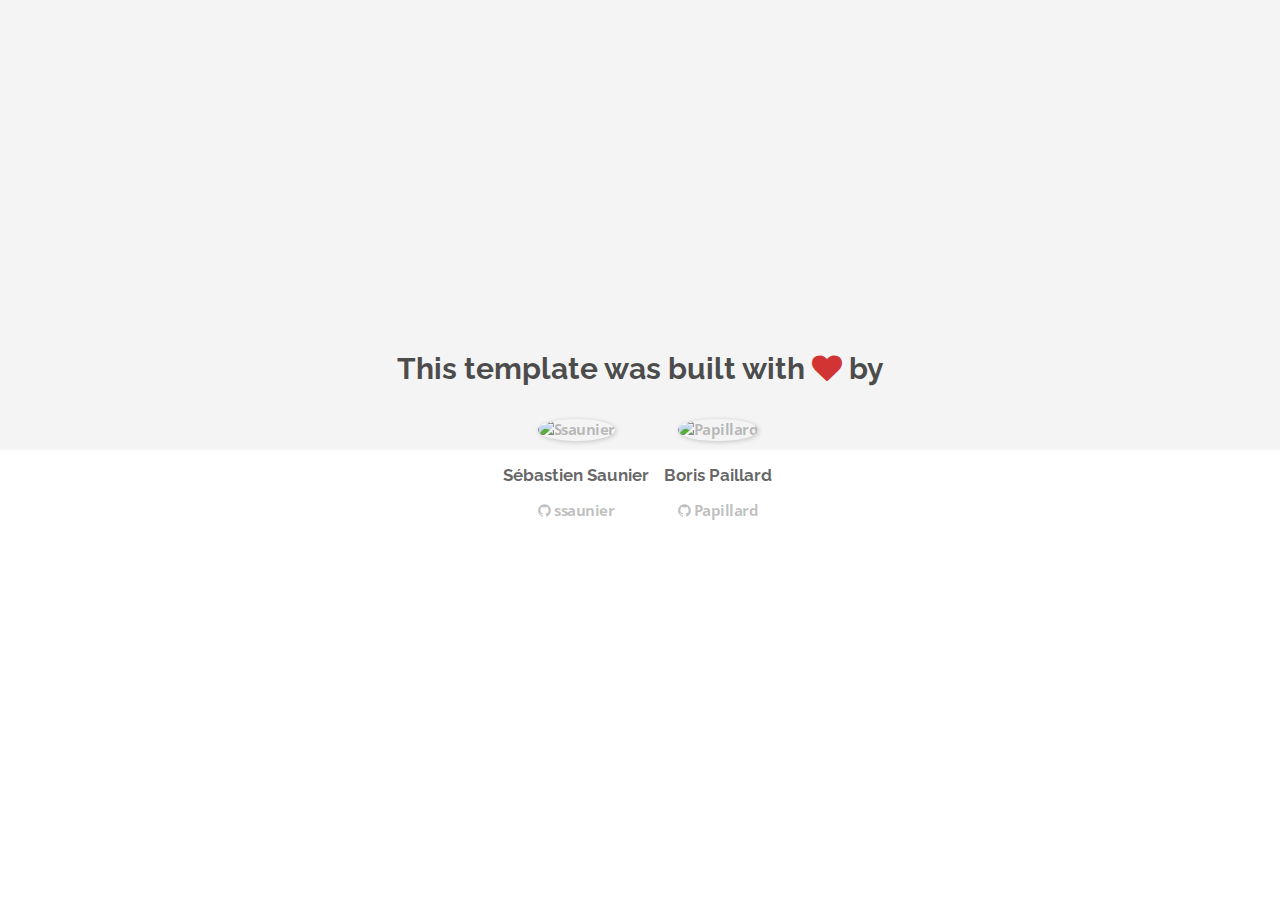
==== about.html @ d3c5d532 "Automated commit at 2018-03-19 11:00:25 UTC by middleman-deploy 2.0.0-alpha" ====
<!doctype html>
<html>
  <head>
    <meta charset="utf-8">
    <meta http-equiv="x-ua-compatible" content="ie=edge">
    <meta name="viewport"
          content="width=device-width, initial-scale=1, shrink-to-fit=no">
    <!-- Use the title from a page's frontmatter if it has one -->
    <title>Le Wagon - Middleman - About</title>
    <link href="stylesheets/application-3c48b980.css" rel="stylesheet" />
    <script src="javascripts/application-93de88c9.js"></script>
    <link href="images/favicon-f15af148.png" rel="icon" type="image/png" />
  </head>
  <body>
    <div id="about">
  <div class="about-content">
    <h1>This template was built with <i class="fa fa-heart"></i> by</h1>
    <ul class="list-inline">
        <li>
<a href="https://kitt.lewagon.com/alumni/ssaunier" target="_blank">            <img src="https://kitt.lewagon.com/placeholder/users/ssaunier" class="img-circle" alt="Ssaunier" />
</a>          <h2>Sébastien Saunier</h2>
          <p>
<a href="https://github.com/ssaunier" target="_blank">              <i class="fa fa-github"></i> ssaunier
</a>          </p>
        </li>
        <li>
<a href="https://kitt.lewagon.com/alumni/Papillard" target="_blank">            <img src="https://kitt.lewagon.com/placeholder/users/Papillard" class="img-circle" alt="Papillard" />
</a>          <h2>Boris Paillard</h2>
          <p>
<a href="https://github.com/Papillard" target="_blank">              <i class="fa fa-github"></i> Papillard
</a>          </p>
        </li>
    </ul>
  </div>
</div>

  </body>
</html>
---- stylesheets/application-3c48b980.css ----
@import url("https://fonts.googleapis.com/css?family=Open+Sans:400,300,700|Raleway:400,100,300,700,500");/*!
 * Bootstrap v3.3.7 (http://getbootstrap.com)
 * Copyright 2011-2016 Twitter, Inc.
 * Licensed under MIT (https://github.com/twbs/bootstrap/blob/master/LICENSE)
 *//*! normalize.css v3.0.3 | MIT License | github.com/necolas/normalize.css */html{font-family:sans-serif;-ms-text-size-adjust:100%;-webkit-text-size-adjust:100%}body{margin:0}article,aside,details,figcaption,figure,footer,header,hgroup,main,menu,nav,section,summary{display:block}audio,canvas,progress,video{display:inline-block;vertical-align:baseline}audio:not([controls]){display:none;height:0}[hidden],template{display:none}a{background-color:transparent}a:active,a:hover{outline:0}abbr[title]{border-bottom:1px dotted}b,strong{font-weight:bold}dfn{font-style:italic}h1{font-size:2em;margin:0.67em 0}mark{background:#ff0;color:#000}small{font-size:80%}sub,sup{font-size:75%;line-height:0;position:relative;vertical-align:baseline}sup{top:-0.5em}sub{bottom:-0.25em}img{border:0}svg:not(:root){overflow:hidden}figure{margin:1em 40px}hr{-webkit-box-sizing:content-box;box-sizing:content-box;height:0}pre{overflow:auto}code,kbd,pre,samp{font-family:monospace, monospace;font-size:1em}button,input,optgroup,select,textarea{color:inherit;font:inherit;margin:0}button{overflow:visible}button,select{text-transform:none}button,html input[type="button"],input[type="reset"],input[type="submit"]{-webkit-appearance:button;cursor:pointer}button[disabled],html input[disabled]{cursor:default}button::-moz-focus-inner,input::-moz-focus-inner{border:0;padding:0}input{line-height:normal}input[type="checkbox"],input[type="radio"]{-webkit-box-sizing:border-box;box-sizing:border-box;padding:0}input[type="number"]::-webkit-inner-spin-button,input[type="number"]::-webkit-outer-spin-button{height:auto}input[type="search"]{-webkit-appearance:textfield;-webkit-box-sizing:content-box;box-sizing:content-box}input[type="search"]::-webkit-search-cancel-button,input[type="search"]::-webkit-search-decoration{-webkit-appearance:none}fieldset{border:1px solid #c0c0c0;margin:0 2px;padding:0.35em 0.625em 0.75em}legend{border:0;padding:0}textarea{overflow:auto}optgroup{font-weight:bold}table{border-collapse:collapse;border-spacing:0}td,th{padding:0}/*! Source: https://github.com/h5bp/html5-boilerplate/blob/master/src/css/main.css */@media print{*,*:before,*:after{background:transparent !important;color:#000 !important;-webkit-box-shadow:none !important;box-shadow:none !important;text-shadow:none !important}a,a:visited{text-decoration:underline}a[href]:after{content:" (" attr(href) ")"}abbr[title]:after{content:" (" attr(title) ")"}a[href^="#"]:after,a[href^="javascript:"]:after{content:""}pre,blockquote{border:1px solid #999;page-break-inside:avoid}thead{display:table-header-group}tr,img{page-break-inside:avoid}img{max-width:100% !important}p,h2,h3{orphans:3;widows:3}h2,h3{page-break-after:avoid}.navbar{display:none}.btn>.caret,.dropup>.btn>.caret{border-top-color:#000 !important}.label{border:1px solid #000}.table{border-collapse:collapse !important}.table td,.table th{background-color:#fff !important}.table-bordered th,.table-bordered td{border:1px solid #ddd !important}}@font-face{font-family:'Glyphicons Halflings';src:url("../assets/bootstrap/glyphicons-halflings-regular-86b6f62b.eot");src:url("../assets/bootstrap/glyphicons-halflings-regular-86b6f62b.eot?#iefix") format("embedded-opentype"),url("../assets/bootstrap/glyphicons-halflings-regular-ca35b697.woff2") format("woff2"),url("../assets/bootstrap/glyphicons-halflings-regular-278e49a8.woff") format("woff"),url("../assets/bootstrap/glyphicons-halflings-regular-44bc1850.ttf") format("truetype"),url("../assets/bootstrap/glyphicons-halflings-regular-de51a849.svg#glyphicons_halflingsregular") format("svg")}.glyphicon{position:relative;top:1px;display:inline-block;font-family:'Glyphicons Halflings';font-style:normal;font-weight:normal;line-height:1;-webkit-font-smoothing:antialiased;-moz-osx-font-smoothing:grayscale}.glyphicon-asterisk:before{content:"\002a"}.glyphicon-plus:before{content:"\002b"}.glyphicon-euro:before,.glyphicon-eur:before{content:"\20ac"}.glyphicon-minus:before{content:"\2212"}.glyphicon-cloud:before{content:"\2601"}.glyphicon-envelope:before{content:"\2709"}.glyphicon-pencil:before{content:"\270f"}.glyphicon-glass:before{content:"\e001"}.glyphicon-music:before{content:"\e002"}.glyphicon-search:before{content:"\e003"}.glyphicon-heart:before{content:"\e005"}.glyphicon-star:before{content:"\e006"}.glyphicon-star-empty:before{content:"\e007"}.glyphicon-user:before{content:"\e008"}.glyphicon-film:before{content:"\e009"}.glyphicon-th-large:before{content:"\e010"}.glyphicon-th:before{content:"\e011"}.glyphicon-th-list:before{content:"\e012"}.glyphicon-ok:before{content:"\e013"}.glyphicon-remove:before{content:"\e014"}.glyphicon-zoom-in:before{content:"\e015"}.glyphicon-zoom-out:before{content:"\e016"}.glyphicon-off:before{content:"\e017"}.glyphicon-signal:before{content:"\e018"}.glyphicon-cog:before{content:"\e019"}.glyphicon-trash:before{content:"\e020"}.glyphicon-home:before{content:"\e021"}.glyphicon-file:before{content:"\e022"}.glyphicon-time:before{content:"\e023"}.glyphicon-road:before{content:"\e024"}.glyphicon-download-alt:before{content:"\e025"}.glyphicon-download:before{content:"\e026"}.glyphicon-upload:before{content:"\e027"}.glyphicon-inbox:before{content:"\e028"}.glyphicon-play-circle:before{content:"\e029"}.glyphicon-repeat:before{content:"\e030"}.glyphicon-refresh:before{content:"\e031"}.glyphicon-list-alt:before{content:"\e032"}.glyphicon-lock:before{content:"\e033"}.glyphicon-flag:before{content:"\e034"}.glyphicon-headphones:before{content:"\e035"}.glyphicon-volume-off:before{content:"\e036"}.glyphicon-volume-down:before{content:"\e037"}.glyphicon-volume-up:before{content:"\e038"}.glyphicon-qrcode:before{content:"\e039"}.glyphicon-barcode:before{content:"\e040"}.glyphicon-tag:before{content:"\e041"}.glyphicon-tags:before{content:"\e042"}.glyphicon-book:before{content:"\e043"}.glyphicon-bookmark:before{content:"\e044"}.glyphicon-print:before{content:"\e045"}.glyphicon-camera:before{content:"\e046"}.glyphicon-font:before{content:"\e047"}.glyphicon-bold:before{content:"\e048"}.glyphicon-italic:before{content:"\e049"}.glyphicon-text-height:before{content:"\e050"}.glyphicon-text-width:before{content:"\e051"}.glyphicon-align-left:before{content:"\e052"}.glyphicon-align-center:before{content:"\e053"}.glyphicon-align-right:before{content:"\e054"}.glyphicon-align-justify:before{content:"\e055"}.glyphicon-list:before{content:"\e056"}.glyphicon-indent-left:before{content:"\e057"}.glyphicon-indent-right:before{content:"\e058"}.glyphicon-facetime-video:before{content:"\e059"}.glyphicon-picture:before{content:"\e060"}.glyphicon-map-marker:before{content:"\e062"}.glyphicon-adjust:before{content:"\e063"}.glyphicon-tint:before{content:"\e064"}.glyphicon-edit:before{content:"\e065"}.glyphicon-share:before{content:"\e066"}.glyphicon-check:before{content:"\e067"}.glyphicon-move:before{content:"\e068"}.glyphicon-step-backward:before{content:"\e069"}.glyphicon-fast-backward:before{content:"\e070"}.glyphicon-backward:before{content:"\e071"}.glyphicon-play:before{content:"\e072"}.glyphicon-pause:before{content:"\e073"}.glyphicon-stop:before{content:"\e074"}.glyphicon-forward:before{content:"\e075"}.glyphicon-fast-forward:before{content:"\e076"}.glyphicon-step-forward:before{content:"\e077"}.glyphicon-eject:before{content:"\e078"}.glyphicon-chevron-left:before{content:"\e079"}.glyphicon-chevron-right:before{content:"\e080"}.glyphicon-plus-sign:before{content:"\e081"}.glyphicon-minus-sign:before{content:"\e082"}.glyphicon-remove-sign:before{content:"\e083"}.glyphicon-ok-sign:before{content:"\e084"}.glyphicon-question-sign:before{content:"\e085"}.glyphicon-info-sign:before{content:"\e086"}.glyphicon-screenshot:before{content:"\e087"}.glyphicon-remove-circle:before{content:"\e088"}.glyphicon-ok-circle:before{content:"\e089"}.glyphicon-ban-circle:before{content:"\e090"}.glyphicon-arrow-left:before{content:"\e091"}.glyphicon-arrow-right:before{content:"\e092"}.glyphicon-arrow-up:before{content:"\e093"}.glyphicon-arrow-down:before{content:"\e094"}.glyphicon-share-alt:before{content:"\e095"}.glyphicon-resize-full:before{content:"\e096"}.glyphicon-resize-small:before{content:"\e097"}.glyphicon-exclamation-sign:before{content:"\e101"}.glyphicon-gift:before{content:"\e102"}.glyphicon-leaf:before{content:"\e103"}.glyphicon-fire:before{content:"\e104"}.glyphicon-eye-open:before{content:"\e105"}.glyphicon-eye-close:before{content:"\e106"}.glyphicon-warning-sign:before{content:"\e107"}.glyphicon-plane:before{content:"\e108"}.glyphicon-calendar:before{content:"\e109"}.glyphicon-random:before{content:"\e110"}.glyphicon-comment:before{content:"\e111"}.glyphicon-magnet:before{content:"\e112"}.glyphicon-chevron-up:before{content:"\e113"}.glyphicon-chevron-down:before{content:"\e114"}.glyphicon-retweet:before{content:"\e115"}.glyphicon-shopping-cart:before{content:"\e116"}.glyphicon-folder-close:before{content:"\e117"}.glyphicon-folder-open:before{content:"\e118"}.glyphicon-resize-vertical:before{content:"\e119"}.glyphicon-resize-horizontal:before{content:"\e120"}.glyphicon-hdd:before{content:"\e121"}.glyphicon-bullhorn:before{content:"\e122"}.glyphicon-bell:before{content:"\e123"}.glyphicon-certificate:before{content:"\e124"}.glyphicon-thumbs-up:before{content:"\e125"}.glyphicon-thumbs-down:before{content:"\e126"}.glyphicon-hand-right:before{content:"\e127"}.glyphicon-hand-left:before{content:"\e128"}.glyphicon-hand-up:before{content:"\e129"}.glyphicon-hand-down:before{content:"\e130"}.glyphicon-circle-arrow-right:before{content:"\e131"}.glyphicon-circle-arrow-left:before{content:"\e132"}.glyphicon-circle-arrow-up:before{content:"\e133"}.glyphicon-circle-arrow-down:before{content:"\e134"}.glyphicon-globe:before{content:"\e135"}.glyphicon-wrench:before{content:"\e136"}.glyphicon-tasks:before{content:"\e137"}.glyphicon-filter:before{content:"\e138"}.glyphicon-briefcase:before{content:"\e139"}.glyphicon-fullscreen:before{content:"\e140"}.glyphicon-dashboard:before{content:"\e141"}.glyphicon-paperclip:before{content:"\e142"}.glyphicon-heart-empty:before{content:"\e143"}.glyphicon-link:before{content:"\e144"}.glyphicon-phone:before{content:"\e145"}.glyphicon-pushpin:before{content:"\e146"}.glyphicon-usd:before{content:"\e148"}.glyphicon-gbp:before{content:"\e149"}.glyphicon-sort:before{content:"\e150"}.glyphicon-sort-by-alphabet:before{content:"\e151"}.glyphicon-sort-by-alphabet-alt:before{content:"\e152"}.glyphicon-sort-by-order:before{content:"\e153"}.glyphicon-sort-by-order-alt:before{content:"\e154"}.glyphicon-sort-by-attributes:before{content:"\e155"}.glyphicon-sort-by-attributes-alt:before{content:"\e156"}.glyphicon-unchecked:before{content:"\e157"}.glyphicon-expand:before{content:"\e158"}.glyphicon-collapse-down:before{content:"\e159"}.glyphicon-collapse-up:before{content:"\e160"}.glyphicon-log-in:before{content:"\e161"}.glyphicon-flash:before{content:"\e162"}.glyphicon-log-out:before{content:"\e163"}.glyphicon-new-window:before{content:"\e164"}.glyphicon-record:before{content:"\e165"}.glyphicon-save:before{content:"\e166"}.glyphicon-open:before{content:"\e167"}.glyphicon-saved:before{content:"\e168"}.glyphicon-import:before{content:"\e169"}.glyphicon-export:before{content:"\e170"}.glyphicon-send:before{content:"\e171"}.glyphicon-floppy-disk:before{content:"\e172"}.glyphicon-floppy-saved:before{content:"\e173"}.glyphicon-floppy-remove:before{content:"\e174"}.glyphicon-floppy-save:before{content:"\e175"}.glyphicon-floppy-open:before{content:"\e176"}.glyphicon-credit-card:before{content:"\e177"}.glyphicon-transfer:before{content:"\e178"}.glyphicon-cutlery:before{content:"\e179"}.glyphicon-header:before{content:"\e180"}.glyphicon-compressed:before{content:"\e181"}.glyphicon-earphone:before{content:"\e182"}.glyphicon-phone-alt:before{content:"\e183"}.glyphicon-tower:before{content:"\e184"}.glyphicon-stats:before{content:"\e185"}.glyphicon-sd-video:before{content:"\e186"}.glyphicon-hd-video:before{content:"\e187"}.glyphicon-subtitles:before{content:"\e188"}.glyphicon-sound-stereo:before{content:"\e189"}.glyphicon-sound-dolby:before{content:"\e190"}.glyphicon-sound-5-1:before{content:"\e191"}.glyphicon-sound-6-1:before{content:"\e192"}.glyphicon-sound-7-1:before{content:"\e193"}.glyphicon-copyright-mark:before{content:"\e194"}.glyphicon-registration-mark:before{content:"\e195"}.glyphicon-cloud-download:before{content:"\e197"}.glyphicon-cloud-upload:before{content:"\e198"}.glyphicon-tree-conifer:before{content:"\e199"}.glyphicon-tree-deciduous:before{content:"\e200"}.glyphicon-cd:before{content:"\e201"}.glyphicon-save-file:before{content:"\e202"}.glyphicon-open-file:before{content:"\e203"}.glyphicon-level-up:before{content:"\e204"}.glyphicon-copy:before{content:"\e205"}.glyphicon-paste:before{content:"\e206"}.glyphicon-alert:before{content:"\e209"}.glyphicon-equalizer:before{content:"\e210"}.glyphicon-king:before{content:"\e211"}.glyphicon-queen:before{content:"\e212"}.glyphicon-pawn:before{content:"\e213"}.glyphicon-bishop:before{content:"\e214"}.glyphicon-knight:before{content:"\e215"}.glyphicon-baby-formula:before{content:"\e216"}.glyphicon-tent:before{content:"\26fa"}.glyphicon-blackboard:before{content:"\e218"}.glyphicon-bed:before{content:"\e219"}.glyphicon-apple:before{content:"\f8ff"}.glyphicon-erase:before{content:"\e221"}.glyphicon-hourglass:before{content:"\231b"}.glyphicon-lamp:before{content:"\e223"}.glyphicon-duplicate:before{content:"\e224"}.glyphicon-piggy-bank:before{content:"\e225"}.glyphicon-scissors:before{content:"\e226"}.glyphicon-bitcoin:before{content:"\e227"}.glyphicon-btc:before{content:"\e227"}.glyphicon-xbt:before{content:"\e227"}.glyphicon-yen:before{content:"\00a5"}.glyphicon-jpy:before{content:"\00a5"}.glyphicon-ruble:before{content:"\20bd"}.glyphicon-rub:before{content:"\20bd"}.glyphicon-scale:before{content:"\e230"}.glyphicon-ice-lolly:before{content:"\e231"}.glyphicon-ice-lolly-tasted:before{content:"\e232"}.glyphicon-education:before{content:"\e233"}.glyphicon-option-horizontal:before{content:"\e234"}.glyphicon-option-vertical:before{content:"\e235"}.glyphicon-menu-hamburger:before{content:"\e236"}.glyphicon-modal-window:before{content:"\e237"}.glyphicon-oil:before{content:"\e238"}.glyphicon-grain:before{content:"\e239"}.glyphicon-sunglasses:before{content:"\e240"}.glyphicon-text-size:before{content:"\e241"}.glyphicon-text-color:before{content:"\e242"}.glyphicon-text-background:before{content:"\e243"}.glyphicon-object-align-top:before{content:"\e244"}.glyphicon-object-align-bottom:before{content:"\e245"}.glyphicon-object-align-horizontal:before{content:"\e246"}.glyphicon-object-align-left:before{content:"\e247"}.glyphicon-object-align-vertical:before{content:"\e248"}.glyphicon-object-align-right:before{content:"\e249"}.glyphicon-triangle-right:before{content:"\e250"}.glyphicon-triangle-left:before{content:"\e251"}.glyphicon-triangle-bottom:before{content:"\e252"}.glyphicon-triangle-top:before{content:"\e253"}.glyphicon-console:before{content:"\e254"}.glyphicon-superscript:before{content:"\e255"}.glyphicon-subscript:before{content:"\e256"}.glyphicon-menu-left:before{content:"\e257"}.glyphicon-menu-right:before{content:"\e258"}.glyphicon-menu-down:before{content:"\e259"}.glyphicon-menu-up:before{content:"\e260"}*{-webkit-box-sizing:border-box;box-sizing:border-box}*:before,*:after{-webkit-box-sizing:border-box;box-sizing:border-box}html{font-size:10px;-webkit-tap-highlight-color:transparent}body{font-family:"Open Sans", "Helvetica", "sans-serif";font-size:18px;line-height:1.42857143;color:#333333;background-color:#F4F4F4}input,button,select,textarea{font-family:inherit;font-size:inherit;line-height:inherit}a{color:#469AE0;text-decoration:none}a:hover,a:focus{color:#1f74ba;text-decoration:underline}a:focus{outline:5px auto -webkit-focus-ring-color;outline-offset:-2px}figure{margin:0}img{vertical-align:middle}.img-responsive{display:block;max-width:100%;height:auto}.img-rounded{border-radius:2px}.img-thumbnail{padding:4px;line-height:1.42857143;background-color:#F4F4F4;border:1px solid #ddd;border-radius:2px;-webkit-transition:all 0.2s ease-in-out;transition:all 0.2s ease-in-out;display:inline-block;max-width:100%;height:auto}.img-circle{border-radius:50%}hr{margin-top:25px;margin-bottom:25px;border:0;border-top:1px solid #eeeeee}.sr-only{position:absolute;width:1px;height:1px;margin:-1px;padding:0;overflow:hidden;clip:rect(0, 0, 0, 0);border:0}.sr-only-focusable:active,.sr-only-focusable:focus{position:static;width:auto;height:auto;margin:0;overflow:visible;clip:auto}[role="button"]{cursor:pointer}h1,h2,h3,h4,h5,h6,.h1,.h2,.h3,.h4,.h5,.h6{font-family:"Raleway", "Helvetica", "sans-serif";font-weight:500;line-height:1.1;color:inherit}h1 small,h1 .small,h2 small,h2 .small,h3 small,h3 .small,h4 small,h4 .small,h5 small,h5 .small,h6 small,h6 .small,.h1 small,.h1 .small,.h2 small,.h2 .small,.h3 small,.h3 .small,.h4 small,.h4 .small,.h5 small,.h5 .small,.h6 small,.h6 .small{font-weight:normal;line-height:1;color:#777777}h1,.h1,h2,.h2,h3,.h3{margin-top:25px;margin-bottom:12.5px}h1 small,h1 .small,.h1 small,.h1 .small,h2 small,h2 .small,.h2 small,.h2 .small,h3 small,h3 .small,.h3 small,.h3 .small{font-size:65%}h4,.h4,h5,.h5,h6,.h6{margin-top:12.5px;margin-bottom:12.5px}h4 small,h4 .small,.h4 small,.h4 .small,h5 small,h5 .small,.h5 small,.h5 .small,h6 small,h6 .small,.h6 small,.h6 .small{font-size:75%}h1,.h1{font-size:46px}h2,.h2{font-size:38px}h3,.h3{font-size:31px}h4,.h4{font-size:23px}h5,.h5{font-size:18px}h6,.h6{font-size:16px}p{margin:0 0 12.5px}.lead{margin-bottom:25px;font-size:20px;font-weight:300;line-height:1.4}@media (min-width: 768px){.lead{font-size:27px}}small,.small{font-size:88%}mark,.mark{background-color:#fcf8e3;padding:.2em}.text-left{text-align:left}.text-right{text-align:right}.text-center{text-align:center}.text-justify{text-align:justify}.text-nowrap{white-space:nowrap}.text-lowercase{text-transform:lowercase}.text-uppercase,.initialism{text-transform:uppercase}.text-capitalize{text-transform:capitalize}.text-muted{color:#777777}.text-primary{color:#469AE0}a.text-primary:hover,a.text-primary:focus{color:#2381d0}.text-success{color:#3c763d}a.text-success:hover,a.text-success:focus{color:#2b542c}.text-info{color:#31708f}a.text-info:hover,a.text-info:focus{color:#245269}.text-warning{color:#8a6d3b}a.text-warning:hover,a.text-warning:focus{color:#66512c}.text-danger{color:#a94442}a.text-danger:hover,a.text-danger:focus{color:#843534}.bg-primary{color:#fff}.bg-primary{background-color:#469AE0}a.bg-primary:hover,a.bg-primary:focus{background-color:#2381d0}.bg-success{background-color:#dff0d8}a.bg-success:hover,a.bg-success:focus{background-color:#c1e2b3}.bg-info{background-color:#d9edf7}a.bg-info:hover,a.bg-info:focus{background-color:#afd9ee}.bg-warning{background-color:#fcf8e3}a.bg-warning:hover,a.bg-warning:focus{background-color:#f7ecb5}.bg-danger{background-color:#f2dede}a.bg-danger:hover,a.bg-danger:focus{background-color:#e4b9b9}.page-header{padding-bottom:11.5px;margin:50px 0 25px;border-bottom:1px solid #eeeeee}ul,ol{margin-top:0;margin-bottom:12.5px}ul ul,ul ol,ol ul,ol ol{margin-bottom:0}.list-unstyled{padding-left:0;list-style:none}.list-inline{padding-left:0;list-style:none;margin-left:-5px}.list-inline>li{display:inline-block;padding-left:5px;padding-right:5px}dl{margin-top:0;margin-bottom:25px}dt,dd{line-height:1.42857143}dt{font-weight:bold}dd{margin-left:0}.dl-horizontal dd:before,.dl-horizontal dd:after{content:" ";display:table}.dl-horizontal dd:after{clear:both}@media (min-width: 768px){.dl-horizontal dt{float:left;width:160px;clear:left;text-align:right;overflow:hidden;text-overflow:ellipsis;white-space:nowrap}.dl-horizontal dd{margin-left:180px}}abbr[title],abbr[data-original-title]{cursor:help;border-bottom:1px dotted #777777}.initialism{font-size:90%}blockquote{padding:12.5px 25px;margin:0 0 25px;font-size:22.5px;border-left:5px solid #eeeeee}blockquote p:last-child,blockquote ul:last-child,blockquote ol:last-child{margin-bottom:0}blockquote footer,blockquote small,blockquote .small{display:block;font-size:80%;line-height:1.42857143;color:#777777}blockquote footer:before,blockquote small:before,blockquote .small:before{content:'\2014 \00A0'}.blockquote-reverse,blockquote.pull-right{padding-right:15px;padding-left:0;border-right:5px solid #eeeeee;border-left:0;text-align:right}.blockquote-reverse footer:before,.blockquote-reverse small:before,.blockquote-reverse .small:before,blockquote.pull-right footer:before,blockquote.pull-right small:before,blockquote.pull-right .small:before{content:''}.blockquote-reverse footer:after,.blockquote-reverse small:after,.blockquote-reverse .small:after,blockquote.pull-right footer:after,blockquote.pull-right small:after,blockquote.pull-right .small:after{content:'\00A0 \2014'}address{margin-bottom:25px;font-style:normal;line-height:1.42857143}code,kbd,pre,samp{font-family:Menlo, Monaco, Consolas, "Courier New", monospace}code{padding:2px 4px;font-size:90%;color:#c7254e;background-color:#f9f2f4;border-radius:2px}kbd{padding:2px 4px;font-size:90%;color:#fff;background-color:#333;border-radius:2px;-webkit-box-shadow:inset 0 -1px 0 rgba(0,0,0,0.25);box-shadow:inset 0 -1px 0 rgba(0,0,0,0.25)}kbd kbd{padding:0;font-size:100%;font-weight:bold;-webkit-box-shadow:none;box-shadow:none}pre{display:block;padding:12px;margin:0 0 12.5px;font-size:17px;line-height:1.42857143;word-break:break-all;word-wrap:break-word;color:#333333;background-color:#f5f5f5;border:1px solid #ccc;border-radius:2px}pre code{padding:0;font-size:inherit;color:inherit;white-space:pre-wrap;background-color:transparent;border-radius:0}.pre-scrollable{max-height:340px;overflow-y:scroll}.container{margin-right:auto;margin-left:auto;padding-left:15px;padding-right:15px}.container:before,.container:after{content:" ";display:table}.container:after{clear:both}@media (min-width: 768px){.container{width:750px}}@media (min-width: 992px){.container{width:970px}}@media (min-width: 1200px){.container{width:1170px}}.container-fluid{margin-right:auto;margin-left:auto;padding-left:15px;padding-right:15px}.container-fluid:before,.container-fluid:after{content:" ";display:table}.container-fluid:after{clear:both}.row{margin-left:-15px;margin-right:-15px}.row:before,.row:after{content:" ";display:table}.row:after{clear:both}.col-xs-1,.col-sm-1,.col-md-1,.col-lg-1,.col-xs-2,.col-sm-2,.col-md-2,.col-lg-2,.col-xs-3,.col-sm-3,.col-md-3,.col-lg-3,.col-xs-4,.col-sm-4,.col-md-4,.col-lg-4,.col-xs-5,.col-sm-5,.col-md-5,.col-lg-5,.col-xs-6,.col-sm-6,.col-md-6,.col-lg-6,.col-xs-7,.col-sm-7,.col-md-7,.col-lg-7,.col-xs-8,.col-sm-8,.col-md-8,.col-lg-8,.col-xs-9,.col-sm-9,.col-md-9,.col-lg-9,.col-xs-10,.col-sm-10,.col-md-10,.col-lg-10,.col-xs-11,.col-sm-11,.col-md-11,.col-lg-11,.col-xs-12,.col-sm-12,.col-md-12,.col-lg-12{position:relative;min-height:1px;padding-left:15px;padding-right:15px}.col-xs-1,.col-xs-2,.col-xs-3,.col-xs-4,.col-xs-5,.col-xs-6,.col-xs-7,.col-xs-8,.col-xs-9,.col-xs-10,.col-xs-11,.col-xs-12{float:left}.col-xs-1{width:8.33333333%}.col-xs-2{width:16.66666667%}.col-xs-3{width:25%}.col-xs-4{width:33.33333333%}.col-xs-5{width:41.66666667%}.col-xs-6{width:50%}.col-xs-7{width:58.33333333%}.col-xs-8{width:66.66666667%}.col-xs-9{width:75%}.col-xs-10{width:83.33333333%}.col-xs-11{width:91.66666667%}.col-xs-12{width:100%}.col-xs-pull-0{right:auto}.col-xs-pull-1{right:8.33333333%}.col-xs-pull-2{right:16.66666667%}.col-xs-pull-3{right:25%}.col-xs-pull-4{right:33.33333333%}.col-xs-pull-5{right:41.66666667%}.col-xs-pull-6{right:50%}.col-xs-pull-7{right:58.33333333%}.col-xs-pull-8{right:66.66666667%}.col-xs-pull-9{right:75%}.col-xs-pull-10{right:83.33333333%}.col-xs-pull-11{right:91.66666667%}.col-xs-pull-12{right:100%}.col-xs-push-0{left:auto}.col-xs-push-1{left:8.33333333%}.col-xs-push-2{left:16.66666667%}.col-xs-push-3{left:25%}.col-xs-push-4{left:33.33333333%}.col-xs-push-5{left:41.66666667%}.col-xs-push-6{left:50%}.col-xs-push-7{left:58.33333333%}.col-xs-push-8{left:66.66666667%}.col-xs-push-9{left:75%}.col-xs-push-10{left:83.33333333%}.col-xs-push-11{left:91.66666667%}.col-xs-push-12{left:100%}.col-xs-offset-0{margin-left:0%}.col-xs-offset-1{margin-left:8.33333333%}.col-xs-offset-2{margin-left:16.66666667%}.col-xs-offset-3{margin-left:25%}.col-xs-offset-4{margin-left:33.33333333%}.col-xs-offset-5{margin-left:41.66666667%}.col-xs-offset-6{margin-left:50%}.col-xs-offset-7{margin-left:58.33333333%}.col-xs-offset-8{margin-left:66.66666667%}.col-xs-offset-9{margin-left:75%}.col-xs-offset-10{margin-left:83.33333333%}.col-xs-offset-11{margin-left:91.66666667%}.col-xs-offset-12{margin-left:100%}@media (min-width: 768px){.col-sm-1,.col-sm-2,.col-sm-3,.col-sm-4,.col-sm-5,.col-sm-6,.col-sm-7,.col-sm-8,.col-sm-9,.col-sm-10,.col-sm-11,.col-sm-12{float:left}.col-sm-1{width:8.33333333%}.col-sm-2{width:16.66666667%}.col-sm-3{width:25%}.col-sm-4{width:33.33333333%}.col-sm-5{width:41.66666667%}.col-sm-6{width:50%}.col-sm-7{width:58.33333333%}.col-sm-8{width:66.66666667%}.col-sm-9{width:75%}.col-sm-10{width:83.33333333%}.col-sm-11{width:91.66666667%}.col-sm-12{width:100%}.col-sm-pull-0{right:auto}.col-sm-pull-1{right:8.33333333%}.col-sm-pull-2{right:16.66666667%}.col-sm-pull-3{right:25%}.col-sm-pull-4{right:33.33333333%}.col-sm-pull-5{right:41.66666667%}.col-sm-pull-6{right:50%}.col-sm-pull-7{right:58.33333333%}.col-sm-pull-8{right:66.66666667%}.col-sm-pull-9{right:75%}.col-sm-pull-10{right:83.33333333%}.col-sm-pull-11{right:91.66666667%}.col-sm-pull-12{right:100%}.col-sm-push-0{left:auto}.col-sm-push-1{left:8.33333333%}.col-sm-push-2{left:16.66666667%}.col-sm-push-3{left:25%}.col-sm-push-4{left:33.33333333%}.col-sm-push-5{left:41.66666667%}.col-sm-push-6{left:50%}.col-sm-push-7{left:58.33333333%}.col-sm-push-8{left:66.66666667%}.col-sm-push-9{left:75%}.col-sm-push-10{left:83.33333333%}.col-sm-push-11{left:91.66666667%}.col-sm-push-12{left:100%}.col-sm-offset-0{margin-left:0%}.col-sm-offset-1{margin-left:8.33333333%}.col-sm-offset-2{margin-left:16.66666667%}.col-sm-offset-3{margin-left:25%}.col-sm-offset-4{margin-left:33.33333333%}.col-sm-offset-5{margin-left:41.66666667%}.col-sm-offset-6{margin-left:50%}.col-sm-offset-7{margin-left:58.33333333%}.col-sm-offset-8{margin-left:66.66666667%}.col-sm-offset-9{margin-left:75%}.col-sm-offset-10{margin-left:83.33333333%}.col-sm-offset-11{margin-left:91.66666667%}.col-sm-offset-12{margin-left:100%}}@media (min-width: 992px){.col-md-1,.col-md-2,.col-md-3,.col-md-4,.col-md-5,.col-md-6,.col-md-7,.col-md-8,.col-md-9,.col-md-10,.col-md-11,.col-md-12{float:left}.col-md-1{width:8.33333333%}.col-md-2{width:16.66666667%}.col-md-3{width:25%}.col-md-4{width:33.33333333%}.col-md-5{width:41.66666667%}.col-md-6{width:50%}.col-md-7{width:58.33333333%}.col-md-8{width:66.66666667%}.col-md-9{width:75%}.col-md-10{width:83.33333333%}.col-md-11{width:91.66666667%}.col-md-12{width:100%}.col-md-pull-0{right:auto}.col-md-pull-1{right:8.33333333%}.col-md-pull-2{right:16.66666667%}.col-md-pull-3{right:25%}.col-md-pull-4{right:33.33333333%}.col-md-pull-5{right:41.66666667%}.col-md-pull-6{right:50%}.col-md-pull-7{right:58.33333333%}.col-md-pull-8{right:66.66666667%}.col-md-pull-9{right:75%}.col-md-pull-10{right:83.33333333%}.col-md-pull-11{right:91.66666667%}.col-md-pull-12{right:100%}.col-md-push-0{left:auto}.col-md-push-1{left:8.33333333%}.col-md-push-2{left:16.66666667%}.col-md-push-3{left:25%}.col-md-push-4{left:33.33333333%}.col-md-push-5{left:41.66666667%}.col-md-push-6{left:50%}.col-md-push-7{left:58.33333333%}.col-md-push-8{left:66.66666667%}.col-md-push-9{left:75%}.col-md-push-10{left:83.33333333%}.col-md-push-11{left:91.66666667%}.col-md-push-12{left:100%}.col-md-offset-0{margin-left:0%}.col-md-offset-1{margin-left:8.33333333%}.col-md-offset-2{margin-left:16.66666667%}.col-md-offset-3{margin-left:25%}.col-md-offset-4{margin-left:33.33333333%}.col-md-offset-5{margin-left:41.66666667%}.col-md-offset-6{margin-left:50%}.col-md-offset-7{margin-left:58.33333333%}.col-md-offset-8{margin-left:66.66666667%}.col-md-offset-9{margin-left:75%}.col-md-offset-10{margin-left:83.33333333%}.col-md-offset-11{margin-left:91.66666667%}.col-md-offset-12{margin-left:100%}}@media (min-width: 1200px){.col-lg-1,.col-lg-2,.col-lg-3,.col-lg-4,.col-lg-5,.col-lg-6,.col-lg-7,.col-lg-8,.col-lg-9,.col-lg-10,.col-lg-11,.col-lg-12{float:left}.col-lg-1{width:8.33333333%}.col-lg-2{width:16.66666667%}.col-lg-3{width:25%}.col-lg-4{width:33.33333333%}.col-lg-5{width:41.66666667%}.col-lg-6{width:50%}.col-lg-7{width:58.33333333%}.col-lg-8{width:66.66666667%}.col-lg-9{width:75%}.col-lg-10{width:83.33333333%}.col-lg-11{width:91.66666667%}.col-lg-12{width:100%}.col-lg-pull-0{right:auto}.col-lg-pull-1{right:8.33333333%}.col-lg-pull-2{right:16.66666667%}.col-lg-pull-3{right:25%}.col-lg-pull-4{right:33.33333333%}.col-lg-pull-5{right:41.66666667%}.col-lg-pull-6{right:50%}.col-lg-pull-7{right:58.33333333%}.col-lg-pull-8{right:66.66666667%}.col-lg-pull-9{right:75%}.col-lg-pull-10{right:83.33333333%}.col-lg-pull-11{right:91.66666667%}.col-lg-pull-12{right:100%}.col-lg-push-0{left:auto}.col-lg-push-1{left:8.33333333%}.col-lg-push-2{left:16.66666667%}.col-lg-push-3{left:25%}.col-lg-push-4{left:33.33333333%}.col-lg-push-5{left:41.66666667%}.col-lg-push-6{left:50%}.col-lg-push-7{left:58.33333333%}.col-lg-push-8{left:66.66666667%}.col-lg-push-9{left:75%}.col-lg-push-10{left:83.33333333%}.col-lg-push-11{left:91.66666667%}.col-lg-push-12{left:100%}.col-lg-offset-0{margin-left:0%}.col-lg-offset-1{margin-left:8.33333333%}.col-lg-offset-2{margin-left:16.66666667%}.col-lg-offset-3{margin-left:25%}.col-lg-offset-4{margin-left:33.33333333%}.col-lg-offset-5{margin-left:41.66666667%}.col-lg-offset-6{margin-left:50%}.col-lg-offset-7{margin-left:58.33333333%}.col-lg-offset-8{margin-left:66.66666667%}.col-lg-offset-9{margin-left:75%}.col-lg-offset-10{margin-left:83.33333333%}.col-lg-offset-11{margin-left:91.66666667%}.col-lg-offset-12{margin-left:100%}}table{background-color:transparent}caption{padding-top:8px;padding-bottom:8px;color:#777777;text-align:left}th{text-align:left}.table{width:100%;max-width:100%;margin-bottom:25px}.table>thead>tr>th,.table>thead>tr>td,.table>tbody>tr>th,.table>tbody>tr>td,.table>tfoot>tr>th,.table>tfoot>tr>td{padding:8px;line-height:1.42857143;vertical-align:top;border-top:1px solid #ddd}.table>thead>tr>th{vertical-align:bottom;border-bottom:2px solid #ddd}.table>caption+thead>tr:first-child>th,.table>caption+thead>tr:first-child>td,.table>colgroup+thead>tr:first-child>th,.table>colgroup+thead>tr:first-child>td,.table>thead:first-child>tr:first-child>th,.table>thead:first-child>tr:first-child>td{border-top:0}.table>tbody+tbody{border-top:2px solid #ddd}.table .table{background-color:#F4F4F4}.table-condensed>thead>tr>th,.table-condensed>thead>tr>td,.table-condensed>tbody>tr>th,.table-condensed>tbody>tr>td,.table-condensed>tfoot>tr>th,.table-condensed>tfoot>tr>td{padding:5px}.table-bordered{border:1px solid #ddd}.table-bordered>thead>tr>th,.table-bordered>thead>tr>td,.table-bordered>tbody>tr>th,.table-bordered>tbody>tr>td,.table-bordered>tfoot>tr>th,.table-bordered>tfoot>tr>td{border:1px solid #ddd}.table-bordered>thead>tr>th,.table-bordered>thead>tr>td{border-bottom-width:2px}.table-striped>tbody>tr:nth-of-type(odd){background-color:#f9f9f9}.table-hover>tbody>tr:hover{background-color:#f5f5f5}table col[class*="col-"]{position:static;float:none;display:table-column}table td[class*="col-"],table th[class*="col-"]{position:static;float:none;display:table-cell}.table>thead>tr>td.active,.table>thead>tr>th.active,.table>thead>tr.active>td,.table>thead>tr.active>th,.table>tbody>tr>td.active,.table>tbody>tr>th.active,.table>tbody>tr.active>td,.table>tbody>tr.active>th,.table>tfoot>tr>td.active,.table>tfoot>tr>th.active,.table>tfoot>tr.active>td,.table>tfoot>tr.active>th{background-color:#f5f5f5}.table-hover>tbody>tr>td.active:hover,.table-hover>tbody>tr>th.active:hover,.table-hover>tbody>tr.active:hover>td,.table-hover>tbody>tr:hover>.active,.table-hover>tbody>tr.active:hover>th{background-color:#e8e8e8}.table>thead>tr>td.success,.table>thead>tr>th.success,.table>thead>tr.success>td,.table>thead>tr.success>th,.table>tbody>tr>td.success,.table>tbody>tr>th.success,.table>tbody>tr.success>td,.table>tbody>tr.success>th,.table>tfoot>tr>td.success,.table>tfoot>tr>th.success,.table>tfoot>tr.success>td,.table>tfoot>tr.success>th{background-color:#dff0d8}.table-hover>tbody>tr>td.success:hover,.table-hover>tbody>tr>th.success:hover,.table-hover>tbody>tr.success:hover>td,.table-hover>tbody>tr:hover>.success,.table-hover>tbody>tr.success:hover>th{background-color:#d0e9c6}.table>thead>tr>td.info,.table>thead>tr>th.info,.table>thead>tr.info>td,.table>thead>tr.info>th,.table>tbody>tr>td.info,.table>tbody>tr>th.info,.table>tbody>tr.info>td,.table>tbody>tr.info>th,.table>tfoot>tr>td.info,.table>tfoot>tr>th.info,.table>tfoot>tr.info>td,.table>tfoot>tr.info>th{background-color:#d9edf7}.table-hover>tbody>tr>td.info:hover,.table-hover>tbody>tr>th.info:hover,.table-hover>tbody>tr.info:hover>td,.table-hover>tbody>tr:hover>.info,.table-hover>tbody>tr.info:hover>th{background-color:#c4e3f3}.table>thead>tr>td.warning,.table>thead>tr>th.warning,.table>thead>tr.warning>td,.table>thead>tr.warning>th,.table>tbody>tr>td.warning,.table>tbody>tr>th.warning,.table>tbody>tr.warning>td,.table>tbody>tr.warning>th,.table>tfoot>tr>td.warning,.table>tfoot>tr>th.warning,.table>tfoot>tr.warning>td,.table>tfoot>tr.warning>th{background-color:#fcf8e3}.table-hover>tbody>tr>td.warning:hover,.table-hover>tbody>tr>th.warning:hover,.table-hover>tbody>tr.warning:hover>td,.table-hover>tbody>tr:hover>.warning,.table-hover>tbody>tr.warning:hover>th{background-color:#faf2cc}.table>thead>tr>td.danger,.table>thead>tr>th.danger,.table>thead>tr.danger>td,.table>thead>tr.danger>th,.table>tbody>tr>td.danger,.table>tbody>tr>th.danger,.table>tbody>tr.danger>td,.table>tbody>tr.danger>th,.table>tfoot>tr>td.danger,.table>tfoot>tr>th.danger,.table>tfoot>tr.danger>td,.table>tfoot>tr.danger>th{background-color:#f2dede}.table-hover>tbody>tr>td.danger:hover,.table-hover>tbody>tr>th.danger:hover,.table-hover>tbody>tr.danger:hover>td,.table-hover>tbody>tr:hover>.danger,.table-hover>tbody>tr.danger:hover>th{background-color:#ebcccc}.table-responsive{overflow-x:auto;min-height:0.01%}@media screen and (max-width: 767px){.table-responsive{width:100%;margin-bottom:18.75px;overflow-y:hidden;-ms-overflow-style:-ms-autohiding-scrollbar;border:1px solid #ddd}.table-responsive>.table{margin-bottom:0}.table-responsive>.table>thead>tr>th,.table-responsive>.table>thead>tr>td,.table-responsive>.table>tbody>tr>th,.table-responsive>.table>tbody>tr>td,.table-responsive>.table>tfoot>tr>th,.table-responsive>.table>tfoot>tr>td{white-space:nowrap}.table-responsive>.table-bordered{border:0}.table-responsive>.table-bordered>thead>tr>th:first-child,.table-responsive>.table-bordered>thead>tr>td:first-child,.table-responsive>.table-bordered>tbody>tr>th:first-child,.table-responsive>.table-bordered>tbody>tr>td:first-child,.table-responsive>.table-bordered>tfoot>tr>th:first-child,.table-responsive>.table-bordered>tfoot>tr>td:first-child{border-left:0}.table-responsive>.table-bordered>thead>tr>th:last-child,.table-responsive>.table-bordered>thead>tr>td:last-child,.table-responsive>.table-bordered>tbody>tr>th:last-child,.table-responsive>.table-bordered>tbody>tr>td:last-child,.table-responsive>.table-bordered>tfoot>tr>th:last-child,.table-responsive>.table-bordered>tfoot>tr>td:last-child{border-right:0}.table-responsive>.table-bordered>tbody>tr:last-child>th,.table-responsive>.table-bordered>tbody>tr:last-child>td,.table-responsive>.table-bordered>tfoot>tr:last-child>th,.table-responsive>.table-bordered>tfoot>tr:last-child>td{border-bottom:0}}fieldset{padding:0;margin:0;border:0;min-width:0}legend{display:block;width:100%;padding:0;margin-bottom:25px;font-size:27px;line-height:inherit;color:#333333;border:0;border-bottom:1px solid #e5e5e5}label{display:inline-block;max-width:100%;margin-bottom:5px;font-weight:bold}input[type="search"]{-webkit-box-sizing:border-box;box-sizing:border-box}input[type="radio"],input[type="checkbox"]{margin:4px 0 0;margin-top:1px \9;line-height:normal}input[type="file"]{display:block}input[type="range"]{display:block;width:100%}select[multiple],select[size]{height:auto}input[type="file"]:focus,input[type="radio"]:focus,input[type="checkbox"]:focus{outline:5px auto -webkit-focus-ring-color;outline-offset:-2px}output{display:block;padding-top:7px;font-size:18px;line-height:1.42857143;color:#000000}.form-control{display:block;width:100%;height:39px;padding:6px 12px;font-size:18px;line-height:1.42857143;color:#000000;background-color:#fff;background-image:none;border:1px solid #ccc;border-radius:2px;-webkit-box-shadow:inset 0 1px 1px rgba(0,0,0,0.075);box-shadow:inset 0 1px 1px rgba(0,0,0,0.075);-webkit-transition:border-color ease-in-out 0.15s, box-shadow ease-in-out 0.15s;-webkit-transition:border-color ease-in-out 0.15s, -webkit-box-shadow ease-in-out 0.15s;transition:border-color ease-in-out 0.15s, -webkit-box-shadow ease-in-out 0.15s;transition:border-color ease-in-out 0.15s, box-shadow ease-in-out 0.15s;transition:border-color ease-in-out 0.15s, box-shadow ease-in-out 0.15s, -webkit-box-shadow ease-in-out 0.15s}.form-control:focus{border-color:#66afe9;outline:0;-webkit-box-shadow:inset 0 1px 1px rgba(0,0,0,0.075),0 0 8px rgba(102,175,233,0.6);box-shadow:inset 0 1px 1px rgba(0,0,0,0.075),0 0 8px rgba(102,175,233,0.6)}.form-control::-moz-placeholder{color:#999;opacity:1}.form-control:-ms-input-placeholder{color:#999}.form-control::-webkit-input-placeholder{color:#999}.form-control::-ms-expand{border:0;background-color:transparent}.form-control[disabled],.form-control[readonly],fieldset[disabled] .form-control{background-color:#eeeeee;opacity:1}.form-control[disabled],fieldset[disabled] .form-control{cursor:not-allowed}textarea.form-control{height:auto}input[type="search"]{-webkit-appearance:none}@media screen and (-webkit-min-device-pixel-ratio: 0){input[type="date"].form-control,input[type="time"].form-control,input[type="datetime-local"].form-control,input[type="month"].form-control{line-height:39px}input[type="date"].input-sm,.input-group-sm>input[type="date"].form-control,.input-group-sm>input[type="date"].input-group-addon,.input-group-sm>.input-group-btn>input[type="date"].btn,.input-group-sm input[type="date"],input[type="time"].input-sm,.input-group-sm>input[type="time"].form-control,.input-group-sm>input[type="time"].input-group-addon,.input-group-sm>.input-group-btn>input[type="time"].btn,.input-group-sm input[type="time"],input[type="datetime-local"].input-sm,.input-group-sm>input[type="datetime-local"].form-control,.input-group-sm>input[type="datetime-local"].input-group-addon,.input-group-sm>.input-group-btn>input[type="datetime-local"].btn,.input-group-sm input[type="datetime-local"],input[type="month"].input-sm,.input-group-sm>input[type="month"].form-control,.input-group-sm>input[type="month"].input-group-addon,.input-group-sm>.input-group-btn>input[type="month"].btn,.input-group-sm input[type="month"]{line-height:36px}input[type="date"].input-lg,.input-group-lg>input[type="date"].form-control,.input-group-lg>input[type="date"].input-group-addon,.input-group-lg>.input-group-btn>input[type="date"].btn,.input-group-lg input[type="date"],input[type="time"].input-lg,.input-group-lg>input[type="time"].form-control,.input-group-lg>input[type="time"].input-group-addon,.input-group-lg>.input-group-btn>input[type="time"].btn,.input-group-lg input[type="time"],input[type="datetime-local"].input-lg,.input-group-lg>input[type="datetime-local"].form-control,.input-group-lg>input[type="datetime-local"].input-group-addon,.input-group-lg>.input-group-btn>input[type="datetime-local"].btn,.input-group-lg input[type="datetime-local"],input[type="month"].input-lg,.input-group-lg>input[type="month"].form-control,.input-group-lg>input[type="month"].input-group-addon,.input-group-lg>.input-group-btn>input[type="month"].btn,.input-group-lg input[type="month"]{line-height:53px}}.form-group{margin-bottom:15px}.radio,.checkbox{position:relative;display:block;margin-top:10px;margin-bottom:10px}.radio label,.checkbox label{min-height:25px;padding-left:20px;margin-bottom:0;font-weight:normal;cursor:pointer}.radio input[type="radio"],.radio-inline input[type="radio"],.checkbox input[type="checkbox"],.checkbox-inline input[type="checkbox"]{position:absolute;margin-left:-20px;margin-top:4px \9}.radio+.radio,.checkbox+.checkbox{margin-top:-5px}.radio-inline,.checkbox-inline{position:relative;display:inline-block;padding-left:20px;margin-bottom:0;vertical-align:middle;font-weight:normal;cursor:pointer}.radio-inline+.radio-inline,.checkbox-inline+.checkbox-inline{margin-top:0;margin-left:10px}input[type="radio"][disabled],input[type="radio"].disabled,fieldset[disabled] input[type="radio"],input[type="checkbox"][disabled],input[type="checkbox"].disabled,fieldset[disabled] input[type="checkbox"]{cursor:not-allowed}.radio-inline.disabled,fieldset[disabled] .radio-inline,.checkbox-inline.disabled,fieldset[disabled] .checkbox-inline{cursor:not-allowed}.radio.disabled label,fieldset[disabled] .radio label,.checkbox.disabled label,fieldset[disabled] .checkbox label{cursor:not-allowed}.form-control-static{padding-top:7px;padding-bottom:7px;margin-bottom:0;min-height:43px}.form-control-static.input-lg,.input-group-lg>.form-control-static.form-control,.input-group-lg>.form-control-static.input-group-addon,.input-group-lg>.input-group-btn>.form-control-static.btn,.form-control-static.input-sm,.input-group-sm>.form-control-static.form-control,.input-group-sm>.form-control-static.input-group-addon,.input-group-sm>.input-group-btn>.form-control-static.btn{padding-left:0;padding-right:0}.input-sm,.input-group-sm>.form-control,.input-group-sm>.input-group-addon,.input-group-sm>.input-group-btn>.btn{height:36px;padding:5px 10px;font-size:16px;line-height:1.5;border-radius:2px}select.input-sm,.input-group-sm>select.form-control,.input-group-sm>select.input-group-addon,.input-group-sm>.input-group-btn>select.btn{height:36px;line-height:36px}textarea.input-sm,.input-group-sm>textarea.form-control,.input-group-sm>textarea.input-group-addon,.input-group-sm>.input-group-btn>textarea.btn,select[multiple].input-sm,.input-group-sm>select[multiple].form-control,.input-group-sm>select[multiple].input-group-addon,.input-group-sm>.input-group-btn>select[multiple].btn{height:auto}.form-group-sm .form-control{height:36px;padding:5px 10px;font-size:16px;line-height:1.5;border-radius:2px}.form-group-sm select.form-control{height:36px;line-height:36px}.form-group-sm textarea.form-control,.form-group-sm select[multiple].form-control{height:auto}.form-group-sm .form-control-static{height:36px;min-height:41px;padding:6px 10px;font-size:16px;line-height:1.5}.input-lg,.input-group-lg>.form-control,.input-group-lg>.input-group-addon,.input-group-lg>.input-group-btn>.btn{height:53px;padding:10px 16px;font-size:23px;line-height:1.3333333;border-radius:2px}select.input-lg,.input-group-lg>select.form-control,.input-group-lg>select.input-group-addon,.input-group-lg>.input-group-btn>select.btn{height:53px;line-height:53px}textarea.input-lg,.input-group-lg>textarea.form-control,.input-group-lg>textarea.input-group-addon,.input-group-lg>.input-group-btn>textarea.btn,select[multiple].input-lg,.input-group-lg>select[multiple].form-control,.input-group-lg>select[multiple].input-group-addon,.input-group-lg>.input-group-btn>select[multiple].btn{height:auto}.form-group-lg .form-control{height:53px;padding:10px 16px;font-size:23px;line-height:1.3333333;border-radius:2px}.form-group-lg select.form-control{height:53px;line-height:53px}.form-group-lg textarea.form-control,.form-group-lg select[multiple].form-control{height:auto}.form-group-lg .form-control-static{height:53px;min-height:48px;padding:11px 16px;font-size:23px;line-height:1.3333333}.has-feedback{position:relative}.has-feedback .form-control{padding-right:48.75px}.form-control-feedback{position:absolute;top:0;right:0;z-index:2;display:block;width:39px;height:39px;line-height:39px;text-align:center;pointer-events:none}.input-lg+.form-control-feedback,.input-group-lg>.form-control+.form-control-feedback,.input-group-lg>.input-group-addon+.form-control-feedback,.input-group-lg>.input-group-btn>.btn+.form-control-feedback,.input-group-lg+.form-control-feedback,.form-group-lg .form-control+.form-control-feedback{width:53px;height:53px;line-height:53px}.input-sm+.form-control-feedback,.input-group-sm>.form-control+.form-control-feedback,.input-group-sm>.input-group-addon+.form-control-feedback,.input-group-sm>.input-group-btn>.btn+.form-control-feedback,.input-group-sm+.form-control-feedback,.form-group-sm .form-control+.form-control-feedback{width:36px;height:36px;line-height:36px}.has-success .help-block,.has-success .control-label,.has-success .radio,.has-success .checkbox,.has-success .radio-inline,.has-success .checkbox-inline,.has-success.radio label,.has-success.checkbox label,.has-success.radio-inline label,.has-success.checkbox-inline label{color:#3c763d}.has-success .form-control{border-color:#3c763d;-webkit-box-shadow:inset 0 1px 1px rgba(0,0,0,0.075);box-shadow:inset 0 1px 1px rgba(0,0,0,0.075)}.has-success .form-control:focus{border-color:#2b542c;-webkit-box-shadow:inset 0 1px 1px rgba(0,0,0,0.075),0 0 6px #67b168;box-shadow:inset 0 1px 1px rgba(0,0,0,0.075),0 0 6px #67b168}.has-success .input-group-addon{color:#3c763d;border-color:#3c763d;background-color:#dff0d8}.has-success .form-control-feedback{color:#3c763d}.has-warning .help-block,.has-warning .control-label,.has-warning .radio,.has-warning .checkbox,.has-warning .radio-inline,.has-warning .checkbox-inline,.has-warning.radio label,.has-warning.checkbox label,.has-warning.radio-inline label,.has-warning.checkbox-inline label{color:#8a6d3b}.has-warning .form-control{border-color:#8a6d3b;-webkit-box-shadow:inset 0 1px 1px rgba(0,0,0,0.075);box-shadow:inset 0 1px 1px rgba(0,0,0,0.075)}.has-warning .form-control:focus{border-color:#66512c;-webkit-box-shadow:inset 0 1px 1px rgba(0,0,0,0.075),0 0 6px #c0a16b;box-shadow:inset 0 1px 1px rgba(0,0,0,0.075),0 0 6px #c0a16b}.has-warning .input-group-addon{color:#8a6d3b;border-color:#8a6d3b;background-color:#fcf8e3}.has-warning .form-control-feedback{color:#8a6d3b}.has-error .help-block,.has-error .control-label,.has-error .radio,.has-error .checkbox,.has-error .radio-inline,.has-error .checkbox-inline,.has-error.radio label,.has-error.checkbox label,.has-error.radio-inline label,.has-error.checkbox-inline label{color:#a94442}.has-error .form-control{border-color:#a94442;-webkit-box-shadow:inset 0 1px 1px rgba(0,0,0,0.075);box-shadow:inset 0 1px 1px rgba(0,0,0,0.075)}.has-error .form-control:focus{border-color:#843534;-webkit-box-shadow:inset 0 1px 1px rgba(0,0,0,0.075),0 0 6px #ce8483;box-shadow:inset 0 1px 1px rgba(0,0,0,0.075),0 0 6px #ce8483}.has-error .input-group-addon{color:#a94442;border-color:#a94442;background-color:#f2dede}.has-error .form-control-feedback{color:#a94442}.has-feedback label ~ .form-control-feedback{top:30px}.has-feedback label.sr-only ~ .form-control-feedback{top:0}.help-block{display:block;margin-top:5px;margin-bottom:10px;color:#737373}@media (min-width: 768px){.form-inline .form-group{display:inline-block;margin-bottom:0;vertical-align:middle}.form-inline .form-control{display:inline-block;width:auto;vertical-align:middle}.form-inline .form-control-static{display:inline-block}.form-inline .input-group{display:inline-table;vertical-align:middle}.form-inline .input-group .input-group-addon,.form-inline .input-group .input-group-btn,.form-inline .input-group .form-control{width:auto}.form-inline .input-group>.form-control{width:100%}.form-inline .control-label{margin-bottom:0;vertical-align:middle}.form-inline .radio,.form-inline .checkbox{display:inline-block;margin-top:0;margin-bottom:0;vertical-align:middle}.form-inline .radio label,.form-inline .checkbox label{padding-left:0}.form-inline .radio input[type="radio"],.form-inline .checkbox input[type="checkbox"]{position:relative;margin-left:0}.form-inline .has-feedback .form-control-feedback{top:0}}.form-horizontal .radio,.form-horizontal .checkbox,.form-horizontal .radio-inline,.form-horizontal .checkbox-inline{margin-top:0;margin-bottom:0;padding-top:7px}.form-horizontal .radio,.form-horizontal .checkbox{min-height:32px}.form-horizontal .form-group{margin-left:-15px;margin-right:-15px}.form-horizontal .form-group:before,.form-horizontal .form-group:after{content:" ";display:table}.form-horizontal .form-group:after{clear:both}@media (min-width: 768px){.form-horizontal .control-label{text-align:right;margin-bottom:0;padding-top:7px}}.form-horizontal .has-feedback .form-control-feedback{right:15px}@media (min-width: 768px){.form-horizontal .form-group-lg .control-label{padding-top:11px;font-size:23px}}@media (min-width: 768px){.form-horizontal .form-group-sm .control-label{padding-top:6px;font-size:16px}}.btn{display:inline-block;margin-bottom:0;font-weight:normal;text-align:center;vertical-align:middle;-ms-touch-action:manipulation;touch-action:manipulation;cursor:pointer;background-image:none;border:1px solid transparent;white-space:nowrap;padding:6px 12px;font-size:18px;line-height:1.42857143;border-radius:2px;-webkit-user-select:none;-moz-user-select:none;-ms-user-select:none;user-select:none}.btn:focus,.btn.focus,.btn:active:focus,.btn:active.focus,.btn.active:focus,.btn.active.focus{outline:5px auto -webkit-focus-ring-color;outline-offset:-2px}.btn:hover,.btn:focus,.btn.focus{color:#333;text-decoration:none}.btn:active,.btn.active{outline:0;background-image:none;-webkit-box-shadow:inset 0 3px 5px rgba(0,0,0,0.125);box-shadow:inset 0 3px 5px rgba(0,0,0,0.125)}.btn.disabled,.btn[disabled],fieldset[disabled] .btn{cursor:not-allowed;opacity:0.65;filter:alpha(opacity=65);-webkit-box-shadow:none;box-shadow:none}a.btn.disabled,fieldset[disabled] a.btn{pointer-events:none}.btn-default{color:#333;background-color:#fff;border-color:#ccc}.btn-default:focus,.btn-default.focus{color:#333;background-color:#e6e6e6;border-color:#8c8c8c}.btn-default:hover{color:#333;background-color:#e6e6e6;border-color:#adadad}.btn-default:active,.btn-default.active,.open>.btn-default.dropdown-toggle{color:#333;background-color:#e6e6e6;border-color:#adadad}.btn-default:active:hover,.btn-default:active:focus,.btn-default:active.focus,.btn-default.active:hover,.btn-default.active:focus,.btn-default.active.focus,.open>.btn-default.dropdown-toggle:hover,.open>.btn-default.dropdown-toggle:focus,.open>.btn-default.dropdown-toggle.focus{color:#333;background-color:#d4d4d4;border-color:#8c8c8c}.btn-default:active,.btn-default.active,.open>.btn-default.dropdown-toggle{background-image:none}.btn-default.disabled:hover,.btn-default.disabled:focus,.btn-default.disabled.focus,.btn-default[disabled]:hover,.btn-default[disabled]:focus,.btn-default[disabled].focus,fieldset[disabled] .btn-default:hover,fieldset[disabled] .btn-default:focus,fieldset[disabled] .btn-default.focus{background-color:#fff;border-color:#ccc}.btn-default .badge{color:#fff;background-color:#333}.btn-primary{color:#fff;background-color:#469AE0;border-color:#308edc}.btn-primary:focus,.btn-primary.focus{color:#fff;background-color:#2381d0;border-color:#144b79}.btn-primary:hover{color:#fff;background-color:#2381d0;border-color:#1e6eb2}.btn-primary:active,.btn-primary.active,.open>.btn-primary.dropdown-toggle{color:#fff;background-color:#2381d0;border-color:#1e6eb2}.btn-primary:active:hover,.btn-primary:active:focus,.btn-primary:active.focus,.btn-primary.active:hover,.btn-primary.active:focus,.btn-primary.active.focus,.open>.btn-primary.dropdown-toggle:hover,.open>.btn-primary.dropdown-toggle:focus,.open>.btn-primary.dropdown-toggle.focus{color:#fff;background-color:#1e6eb2;border-color:#144b79}.btn-primary:active,.btn-primary.active,.open>.btn-primary.dropdown-toggle{background-image:none}.btn-primary.disabled:hover,.btn-primary.disabled:focus,.btn-primary.disabled.focus,.btn-primary[disabled]:hover,.btn-primary[disabled]:focus,.btn-primary[disabled].focus,fieldset[disabled] .btn-primary:hover,fieldset[disabled] .btn-primary:focus,fieldset[disabled] .btn-primary.focus{background-color:#469AE0;border-color:#308edc}.btn-primary .badge{color:#469AE0;background-color:#fff}.btn-success{color:#fff;background-color:#32B796;border-color:#2da386}.btn-success:focus,.btn-success.focus{color:#fff;background-color:#278f75;border-color:#113f34}.btn-success:hover{color:#fff;background-color:#278f75;border-color:#1f735e}.btn-success:active,.btn-success.active,.open>.btn-success.dropdown-toggle{color:#fff;background-color:#278f75;border-color:#1f735e}.btn-success:active:hover,.btn-success:active:focus,.btn-success:active.focus,.btn-success.active:hover,.btn-success.active:focus,.btn-success.active.focus,.open>.btn-success.dropdown-toggle:hover,.open>.btn-success.dropdown-toggle:focus,.open>.btn-success.dropdown-toggle.focus{color:#fff;background-color:#1f735e;border-color:#113f34}.btn-success:active,.btn-success.active,.open>.btn-success.dropdown-toggle{background-image:none}.btn-success.disabled:hover,.btn-success.disabled:focus,.btn-success.disabled.focus,.btn-success[disabled]:hover,.btn-success[disabled]:focus,.btn-success[disabled].focus,fieldset[disabled] .btn-success:hover,fieldset[disabled] .btn-success:focus,fieldset[disabled] .btn-success.focus{background-color:#32B796;border-color:#2da386}.btn-success .badge{color:#32B796;background-color:#fff}.btn-info{color:#fff;background-color:#FDB631;border-color:#fdad18}.btn-info:focus,.btn-info.focus{color:#fff;background-color:#f9a302;border-color:#946101}.btn-info:hover{color:#fff;background-color:#f9a302;border-color:#d58c02}.btn-info:active,.btn-info.active,.open>.btn-info.dropdown-toggle{color:#fff;background-color:#f9a302;border-color:#d58c02}.btn-info:active:hover,.btn-info:active:focus,.btn-info:active.focus,.btn-info.active:hover,.btn-info.active:focus,.btn-info.active.focus,.open>.btn-info.dropdown-toggle:hover,.open>.btn-info.dropdown-toggle:focus,.open>.btn-info.dropdown-toggle.focus{color:#fff;background-color:#d58c02;border-color:#946101}.btn-info:active,.btn-info.active,.open>.btn-info.dropdown-toggle{background-image:none}.btn-info.disabled:hover,.btn-info.disabled:focus,.btn-info.disabled.focus,.btn-info[disabled]:hover,.btn-info[disabled]:focus,.btn-info[disabled].focus,fieldset[disabled] .btn-info:hover,fieldset[disabled] .btn-info:focus,fieldset[disabled] .btn-info.focus{background-color:#FDB631;border-color:#fdad18}.btn-info .badge{color:#FDB631;background-color:#fff}.btn-warning{color:#fff;background-color:#E67E22;border-color:#d67118}.btn-warning:focus,.btn-warning.focus{color:#fff;background-color:#bf6516;border-color:#64350b}.btn-warning:hover{color:#fff;background-color:#bf6516;border-color:#9f5412}.btn-warning:active,.btn-warning.active,.open>.btn-warning.dropdown-toggle{color:#fff;background-color:#bf6516;border-color:#9f5412}.btn-warning:active:hover,.btn-warning:active:focus,.btn-warning:active.focus,.btn-warning.active:hover,.btn-warning.active:focus,.btn-warning.active.focus,.open>.btn-warning.dropdown-toggle:hover,.open>.btn-warning.dropdown-toggle:focus,.open>.btn-warning.dropdown-toggle.focus{color:#fff;background-color:#9f5412;border-color:#64350b}.btn-warning:active,.btn-warning.active,.open>.btn-warning.dropdown-toggle{background-image:none}.btn-warning.disabled:hover,.btn-warning.disabled:focus,.btn-warning.disabled.focus,.btn-warning[disabled]:hover,.btn-warning[disabled]:focus,.btn-warning[disabled].focus,fieldset[disabled] .btn-warning:hover,fieldset[disabled] .btn-warning:focus,fieldset[disabled] .btn-warning.focus{background-color:#E67E22;border-color:#d67118}.btn-warning .badge{color:#E67E22;background-color:#fff}.btn-danger{color:#fff;background-color:#EE5F5B;border-color:#ec4844}.btn-danger:focus,.btn-danger.focus{color:#fff;background-color:#e9322d;border-color:#9f1411}.btn-danger:hover{color:#fff;background-color:#e9322d;border-color:#dc1c17}.btn-danger:active,.btn-danger.active,.open>.btn-danger.dropdown-toggle{color:#fff;background-color:#e9322d;border-color:#dc1c17}.btn-danger:active:hover,.btn-danger:active:focus,.btn-danger:active.focus,.btn-danger.active:hover,.btn-danger.active:focus,.btn-danger.active.focus,.open>.btn-danger.dropdown-toggle:hover,.open>.btn-danger.dropdown-toggle:focus,.open>.btn-danger.dropdown-toggle.focus{color:#fff;background-color:#dc1c17;border-color:#9f1411}.btn-danger:active,.btn-danger.active,.open>.btn-danger.dropdown-toggle{background-image:none}.btn-danger.disabled:hover,.btn-danger.disabled:focus,.btn-danger.disabled.focus,.btn-danger[disabled]:hover,.btn-danger[disabled]:focus,.btn-danger[disabled].focus,fieldset[disabled] .btn-danger:hover,fieldset[disabled] .btn-danger:focus,fieldset[disabled] .btn-danger.focus{background-color:#EE5F5B;border-color:#ec4844}.btn-danger .badge{color:#EE5F5B;background-color:#fff}.btn-link{color:#469AE0;font-weight:normal;border-radius:0}.btn-link,.btn-link:active,.btn-link.active,.btn-link[disabled],fieldset[disabled] .btn-link{background-color:transparent;-webkit-box-shadow:none;box-shadow:none}.btn-link,.btn-link:hover,.btn-link:focus,.btn-link:active{border-color:transparent}.btn-link:hover,.btn-link:focus{color:#1f74ba;text-decoration:underline;background-color:transparent}.btn-link[disabled]:hover,.btn-link[disabled]:focus,fieldset[disabled] .btn-link:hover,fieldset[disabled] .btn-link:focus{color:#777777;text-decoration:none}.btn-lg,.btn-group-lg>.btn{padding:10px 16px;font-size:23px;line-height:1.3333333;border-radius:2px}.btn-sm,.btn-group-sm>.btn{padding:5px 10px;font-size:16px;line-height:1.5;border-radius:2px}.btn-xs,.btn-group-xs>.btn{padding:1px 5px;font-size:16px;line-height:1.5;border-radius:2px}.btn-block{display:block;width:100%}.btn-block+.btn-block{margin-top:5px}input[type="submit"].btn-block,input[type="reset"].btn-block,input[type="button"].btn-block{width:100%}.fade{opacity:0;-webkit-transition:opacity 0.15s linear;transition:opacity 0.15s linear}.fade.in{opacity:1}.collapse{display:none}.collapse.in{display:block}tr.collapse.in{display:table-row}tbody.collapse.in{display:table-row-group}.collapsing{position:relative;height:0;overflow:hidden;-webkit-transition-property:height, visibility;transition-property:height, visibility;-webkit-transition-duration:0.35s;transition-duration:0.35s;-webkit-transition-timing-function:ease;transition-timing-function:ease}.caret{display:inline-block;width:0;height:0;margin-left:2px;vertical-align:middle;border-top:4px dashed;border-top:4px solid \9;border-right:4px solid transparent;border-left:4px solid transparent}.dropup,.dropdown{position:relative}.dropdown-toggle:focus{outline:0}.dropdown-menu{position:absolute;top:100%;left:0;z-index:1000;display:none;float:left;min-width:160px;padding:5px 0;margin:2px 0 0;list-style:none;font-size:18px;text-align:left;background-color:#fff;border:1px solid #ccc;border:1px solid rgba(0,0,0,0.15);border-radius:2px;-webkit-box-shadow:0 6px 12px rgba(0,0,0,0.175);box-shadow:0 6px 12px rgba(0,0,0,0.175);background-clip:padding-box}.dropdown-menu.pull-right{right:0;left:auto}.dropdown-menu .divider{height:1px;margin:11.5px 0;overflow:hidden;background-color:#e5e5e5}.dropdown-menu>li>a{display:block;padding:3px 20px;clear:both;font-weight:normal;line-height:1.42857143;color:#333333;white-space:nowrap}.dropdown-menu>li>a:hover,.dropdown-menu>li>a:focus{text-decoration:none;color:#262626;background-color:#f5f5f5}.dropdown-menu>.active>a,.dropdown-menu>.active>a:hover,.dropdown-menu>.active>a:focus{color:#fff;text-decoration:none;outline:0;background-color:#469AE0}.dropdown-menu>.disabled>a,.dropdown-menu>.disabled>a:hover,.dropdown-menu>.disabled>a:focus{color:#777777}.dropdown-menu>.disabled>a:hover,.dropdown-menu>.disabled>a:focus{text-decoration:none;background-color:transparent;background-image:none;filter:progid:DXImageTransform.Microsoft.gradient(enabled = false);cursor:not-allowed}.open>.dropdown-menu{display:block}.open>a{outline:0}.dropdown-menu-right{left:auto;right:0}.dropdown-menu-left{left:0;right:auto}.dropdown-header{display:block;padding:3px 20px;font-size:16px;line-height:1.42857143;color:#777777;white-space:nowrap}.dropdown-backdrop{position:fixed;left:0;right:0;bottom:0;top:0;z-index:990}.pull-right>.dropdown-menu{right:0;left:auto}.dropup .caret,.navbar-fixed-bottom .dropdown .caret{border-top:0;border-bottom:4px dashed;border-bottom:4px solid \9;content:""}.dropup .dropdown-menu,.navbar-fixed-bottom .dropdown .dropdown-menu{top:auto;bottom:100%;margin-bottom:2px}@media (min-width: 768px){.navbar-right .dropdown-menu{right:0;left:auto}.navbar-right .dropdown-menu-left{left:0;right:auto}}.btn-group,.btn-group-vertical{position:relative;display:inline-block;vertical-align:middle}.btn-group>.btn,.btn-group-vertical>.btn{position:relative;float:left}.btn-group>.btn:hover,.btn-group>.btn:focus,.btn-group>.btn:active,.btn-group>.btn.active,.btn-group-vertical>.btn:hover,.btn-group-vertical>.btn:focus,.btn-group-vertical>.btn:active,.btn-group-vertical>.btn.active{z-index:2}.btn-group .btn+.btn,.btn-group .btn+.btn-group,.btn-group .btn-group+.btn,.btn-group .btn-group+.btn-group{margin-left:-1px}.btn-toolbar{margin-left:-5px}.btn-toolbar:before,.btn-toolbar:after{content:" ";display:table}.btn-toolbar:after{clear:both}.btn-toolbar .btn,.btn-toolbar .btn-group,.btn-toolbar .input-group{float:left}.btn-toolbar>.btn,.btn-toolbar>.btn-group,.btn-toolbar>.input-group{margin-left:5px}.btn-group>.btn:not(:first-child):not(:last-child):not(.dropdown-toggle){border-radius:0}.btn-group>.btn:first-child{margin-left:0}.btn-group>.btn:first-child:not(:last-child):not(.dropdown-toggle){border-bottom-right-radius:0;border-top-right-radius:0}.btn-group>.btn:last-child:not(:first-child),.btn-group>.dropdown-toggle:not(:first-child){border-bottom-left-radius:0;border-top-left-radius:0}.btn-group>.btn-group{float:left}.btn-group>.btn-group:not(:first-child):not(:last-child)>.btn{border-radius:0}.btn-group>.btn-group:first-child:not(:last-child)>.btn:last-child,.btn-group>.btn-group:first-child:not(:last-child)>.dropdown-toggle{border-bottom-right-radius:0;border-top-right-radius:0}.btn-group>.btn-group:last-child:not(:first-child)>.btn:first-child{border-bottom-left-radius:0;border-top-left-radius:0}.btn-group .dropdown-toggle:active,.btn-group.open .dropdown-toggle{outline:0}.btn-group>.btn+.dropdown-toggle{padding-left:8px;padding-right:8px}.btn-group>.btn-lg+.dropdown-toggle,.btn-group-lg.btn-group>.btn+.dropdown-toggle{padding-left:12px;padding-right:12px}.btn-group.open .dropdown-toggle{-webkit-box-shadow:inset 0 3px 5px rgba(0,0,0,0.125);box-shadow:inset 0 3px 5px rgba(0,0,0,0.125)}.btn-group.open .dropdown-toggle.btn-link{-webkit-box-shadow:none;box-shadow:none}.btn .caret{margin-left:0}.btn-lg .caret,.btn-group-lg>.btn .caret{border-width:5px 5px 0;border-bottom-width:0}.dropup .btn-lg .caret,.dropup .btn-group-lg>.btn .caret{border-width:0 5px 5px}.btn-group-vertical>.btn,.btn-group-vertical>.btn-group,.btn-group-vertical>.btn-group>.btn{display:block;float:none;width:100%;max-width:100%}.btn-group-vertical>.btn-group:before,.btn-group-vertical>.btn-group:after{content:" ";display:table}.btn-group-vertical>.btn-group:after{clear:both}.btn-group-vertical>.btn-group>.btn{float:none}.btn-group-vertical>.btn+.btn,.btn-group-vertical>.btn+.btn-group,.btn-group-vertical>.btn-group+.btn,.btn-group-vertical>.btn-group+.btn-group{margin-top:-1px;margin-left:0}.btn-group-vertical>.btn:not(:first-child):not(:last-child){border-radius:0}.btn-group-vertical>.btn:first-child:not(:last-child){border-top-right-radius:2px;border-top-left-radius:2px;border-bottom-right-radius:0;border-bottom-left-radius:0}.btn-group-vertical>.btn:last-child:not(:first-child){border-top-right-radius:0;border-top-left-radius:0;border-bottom-right-radius:2px;border-bottom-left-radius:2px}.btn-group-vertical>.btn-group:not(:first-child):not(:last-child)>.btn{border-radius:0}.btn-group-vertical>.btn-group:first-child:not(:last-child)>.btn:last-child,.btn-group-vertical>.btn-group:first-child:not(:last-child)>.dropdown-toggle{border-bottom-right-radius:0;border-bottom-left-radius:0}.btn-group-vertical>.btn-group:last-child:not(:first-child)>.btn:first-child{border-top-right-radius:0;border-top-left-radius:0}.btn-group-justified{display:table;width:100%;table-layout:fixed;border-collapse:separate}.btn-group-justified>.btn,.btn-group-justified>.btn-group{float:none;display:table-cell;width:1%}.btn-group-justified>.btn-group .btn{width:100%}.btn-group-justified>.btn-group .dropdown-menu{left:auto}[data-toggle="buttons"]>.btn input[type="radio"],[data-toggle="buttons"]>.btn input[type="checkbox"],[data-toggle="buttons"]>.btn-group>.btn input[type="radio"],[data-toggle="buttons"]>.btn-group>.btn input[type="checkbox"]{position:absolute;clip:rect(0, 0, 0, 0);pointer-events:none}.input-group{position:relative;display:table;border-collapse:separate}.input-group[class*="col-"]{float:none;padding-left:0;padding-right:0}.input-group .form-control{position:relative;z-index:2;float:left;width:100%;margin-bottom:0}.input-group .form-control:focus{z-index:3}.input-group-addon,.input-group-btn,.input-group .form-control{display:table-cell}.input-group-addon:not(:first-child):not(:last-child),.input-group-btn:not(:first-child):not(:last-child),.input-group .form-control:not(:first-child):not(:last-child){border-radius:0}.input-group-addon,.input-group-btn{width:1%;white-space:nowrap;vertical-align:middle}.input-group-addon{padding:6px 12px;font-size:18px;font-weight:normal;line-height:1;color:#000000;text-align:center;background-color:#eeeeee;border:1px solid #ccc;border-radius:2px}.input-group-addon.input-sm,.input-group-sm>.input-group-addon,.input-group-sm>.input-group-btn>.input-group-addon.btn{padding:5px 10px;font-size:16px;border-radius:2px}.input-group-addon.input-lg,.input-group-lg>.input-group-addon,.input-group-lg>.input-group-btn>.input-group-addon.btn{padding:10px 16px;font-size:23px;border-radius:2px}.input-group-addon input[type="radio"],.input-group-addon input[type="checkbox"]{margin-top:0}.input-group .form-control:first-child,.input-group-addon:first-child,.input-group-btn:first-child>.btn,.input-group-btn:first-child>.btn-group>.btn,.input-group-btn:first-child>.dropdown-toggle,.input-group-btn:last-child>.btn:not(:last-child):not(.dropdown-toggle),.input-group-btn:last-child>.btn-group:not(:last-child)>.btn{border-bottom-right-radius:0;border-top-right-radius:0}.input-group-addon:first-child{border-right:0}.input-group .form-control:last-child,.input-group-addon:last-child,.input-group-btn:last-child>.btn,.input-group-btn:last-child>.btn-group>.btn,.input-group-btn:last-child>.dropdown-toggle,.input-group-btn:first-child>.btn:not(:first-child),.input-group-btn:first-child>.btn-group:not(:first-child)>.btn{border-bottom-left-radius:0;border-top-left-radius:0}.input-group-addon:last-child{border-left:0}.input-group-btn{position:relative;font-size:0;white-space:nowrap}.input-group-btn>.btn{position:relative}.input-group-btn>.btn+.btn{margin-left:-1px}.input-group-btn>.btn:hover,.input-group-btn>.btn:focus,.input-group-btn>.btn:active{z-index:2}.input-group-btn:first-child>.btn,.input-group-btn:first-child>.btn-group{margin-right:-1px}.input-group-btn:last-child>.btn,.input-group-btn:last-child>.btn-group{z-index:2;margin-left:-1px}.nav{margin-bottom:0;padding-left:0;list-style:none}.nav:before,.nav:after{content:" ";display:table}.nav:after{clear:both}.nav>li{position:relative;display:block}.nav>li>a{position:relative;display:block;padding:10px 15px}.nav>li>a:hover,.nav>li>a:focus{text-decoration:none;background-color:#eeeeee}.nav>li.disabled>a{color:#777777}.nav>li.disabled>a:hover,.nav>li.disabled>a:focus{color:#777777;text-decoration:none;background-color:transparent;cursor:not-allowed}.nav .open>a,.nav .open>a:hover,.nav .open>a:focus{background-color:#eeeeee;border-color:#469AE0}.nav .nav-divider{height:1px;margin:11.5px 0;overflow:hidden;background-color:#e5e5e5}.nav>li>a>img{max-width:none}.nav-tabs{border-bottom:1px solid #ddd}.nav-tabs>li{float:left;margin-bottom:-1px}.nav-tabs>li>a{margin-right:2px;line-height:1.42857143;border:1px solid transparent;border-radius:2px 2px 0 0}.nav-tabs>li>a:hover{border-color:#eeeeee #eeeeee #ddd}.nav-tabs>li.active>a,.nav-tabs>li.active>a:hover,.nav-tabs>li.active>a:focus{color:#000000;background-color:#F4F4F4;border:1px solid #ddd;border-bottom-color:transparent;cursor:default}.nav-pills>li{float:left}.nav-pills>li>a{border-radius:2px}.nav-pills>li+li{margin-left:2px}.nav-pills>li.active>a,.nav-pills>li.active>a:hover,.nav-pills>li.active>a:focus{color:#fff;background-color:#469AE0}.nav-stacked>li{float:none}.nav-stacked>li+li{margin-top:2px;margin-left:0}.nav-justified,.nav-tabs.nav-justified{width:100%}.nav-justified>li,.nav-tabs.nav-justified>li{float:none}.nav-justified>li>a,.nav-tabs.nav-justified>li>a{text-align:center;margin-bottom:5px}.nav-justified>.dropdown .dropdown-menu{top:auto;left:auto}@media (min-width: 768px){.nav-justified>li,.nav-tabs.nav-justified>li{display:table-cell;width:1%}.nav-justified>li>a,.nav-tabs.nav-justified>li>a{margin-bottom:0}}.nav-tabs-justified,.nav-tabs.nav-justified{border-bottom:0}.nav-tabs-justified>li>a,.nav-tabs.nav-justified>li>a{margin-right:0;border-radius:2px}.nav-tabs-justified>.active>a,.nav-tabs.nav-justified>.active>a,.nav-tabs-justified>.active>a:hover,.nav-tabs.nav-justified>.active>a:hover,.nav-tabs-justified>.active>a:focus,.nav-tabs.nav-justified>.active>a:focus{border:1px solid #ddd}@media (min-width: 768px){.nav-tabs-justified>li>a,.nav-tabs.nav-justified>li>a{border-bottom:1px solid #ddd;border-radius:2px 2px 0 0}.nav-tabs-justified>.active>a,.nav-tabs.nav-justified>.active>a,.nav-tabs-justified>.active>a:hover,.nav-tabs.nav-justified>.active>a:hover,.nav-tabs-justified>.active>a:focus,.nav-tabs.nav-justified>.active>a:focus{border-bottom-color:#F4F4F4}}.tab-content>.tab-pane{display:none}.tab-content>.active{display:block}.nav-tabs .dropdown-menu{margin-top:-1px;border-top-right-radius:0;border-top-left-radius:0}.navbar{position:relative;min-height:50px;margin-bottom:25px;border:1px solid transparent}.navbar:before,.navbar:after{content:" ";display:table}.navbar:after{clear:both}@media (min-width: 768px){.navbar{border-radius:2px}}.navbar-header:before,.navbar-header:after{content:" ";display:table}.navbar-header:after{clear:both}@media (min-width: 768px){.navbar-header{float:left}}.navbar-collapse{overflow-x:visible;padding-right:15px;padding-left:15px;border-top:1px solid transparent;-webkit-box-shadow:inset 0 1px 0 rgba(255,255,255,0.1);box-shadow:inset 0 1px 0 rgba(255,255,255,0.1);-webkit-overflow-scrolling:touch}.navbar-collapse:before,.navbar-collapse:after{content:" ";display:table}.navbar-collapse:after{clear:both}.navbar-collapse.in{overflow-y:auto}@media (min-width: 768px){.navbar-collapse{width:auto;border-top:0;-webkit-box-shadow:none;box-shadow:none}.navbar-collapse.collapse{display:block !important;height:auto !important;padding-bottom:0;overflow:visible !important}.navbar-collapse.in{overflow-y:visible}.navbar-fixed-top .navbar-collapse,.navbar-static-top .navbar-collapse,.navbar-fixed-bottom .navbar-collapse{padding-left:0;padding-right:0}}.navbar-fixed-top .navbar-collapse,.navbar-fixed-bottom .navbar-collapse{max-height:340px}@media (max-device-width: 480px) and (orientation: landscape){.navbar-fixed-top .navbar-collapse,.navbar-fixed-bottom .navbar-collapse{max-height:200px}}.container>.navbar-header,.container>.navbar-collapse,.container-fluid>.navbar-header,.container-fluid>.navbar-collapse{margin-right:-15px;margin-left:-15px}@media (min-width: 768px){.container>.navbar-header,.container>.navbar-collapse,.container-fluid>.navbar-header,.container-fluid>.navbar-collapse{margin-right:0;margin-left:0}}.navbar-static-top{z-index:1000;border-width:0 0 1px}@media (min-width: 768px){.navbar-static-top{border-radius:0}}.navbar-fixed-top,.navbar-fixed-bottom{position:fixed;right:0;left:0;z-index:1030}@media (min-width: 768px){.navbar-fixed-top,.navbar-fixed-bottom{border-radius:0}}.navbar-fixed-top{top:0;border-width:0 0 1px}.navbar-fixed-bottom{bottom:0;margin-bottom:0;border-width:1px 0 0}.navbar-brand{float:left;padding:12.5px 15px;font-size:23px;line-height:25px;height:50px}.navbar-brand:hover,.navbar-brand:focus{text-decoration:none}.navbar-brand>img{display:block}@media (min-width: 768px){.navbar>.container .navbar-brand,.navbar>.container-fluid .navbar-brand{margin-left:-15px}}.navbar-toggle{position:relative;float:right;margin-right:15px;padding:9px 10px;margin-top:8px;margin-bottom:8px;background-color:transparent;background-image:none;border:1px solid transparent;border-radius:2px}.navbar-toggle:focus{outline:0}.navbar-toggle .icon-bar{display:block;width:22px;height:2px;border-radius:1px}.navbar-toggle .icon-bar+.icon-bar{margin-top:4px}@media (min-width: 768px){.navbar-toggle{display:none}}.navbar-nav{margin:6.25px -15px}.navbar-nav>li>a{padding-top:10px;padding-bottom:10px;line-height:25px}@media (max-width: 767px){.navbar-nav .open .dropdown-menu{position:static;float:none;width:auto;margin-top:0;background-color:transparent;border:0;-webkit-box-shadow:none;box-shadow:none}.navbar-nav .open .dropdown-menu>li>a,.navbar-nav .open .dropdown-menu .dropdown-header{padding:5px 15px 5px 25px}.navbar-nav .open .dropdown-menu>li>a{line-height:25px}.navbar-nav .open .dropdown-menu>li>a:hover,.navbar-nav .open .dropdown-menu>li>a:focus{background-image:none}}@media (min-width: 768px){.navbar-nav{float:left;margin:0}.navbar-nav>li{float:left}.navbar-nav>li>a{padding-top:12.5px;padding-bottom:12.5px}}.navbar-form{margin-left:-15px;margin-right:-15px;padding:10px 15px;border-top:1px solid transparent;border-bottom:1px solid transparent;-webkit-box-shadow:inset 0 1px 0 rgba(255,255,255,0.1),0 1px 0 rgba(255,255,255,0.1);box-shadow:inset 0 1px 0 rgba(255,255,255,0.1),0 1px 0 rgba(255,255,255,0.1);margin-top:5.5px;margin-bottom:5.5px}@media (min-width: 768px){.navbar-form .form-group{display:inline-block;margin-bottom:0;vertical-align:middle}.navbar-form .form-control{display:inline-block;width:auto;vertical-align:middle}.navbar-form .form-control-static{display:inline-block}.navbar-form .input-group{display:inline-table;vertical-align:middle}.navbar-form .input-group .input-group-addon,.navbar-form .input-group .input-group-btn,.navbar-form .input-group .form-control{width:auto}.navbar-form .input-group>.form-control{width:100%}.navbar-form .control-label{margin-bottom:0;vertical-align:middle}.navbar-form .radio,.navbar-form .checkbox{display:inline-block;margin-top:0;margin-bottom:0;vertical-align:middle}.navbar-form .radio label,.navbar-form .checkbox label{padding-left:0}.navbar-form .radio input[type="radio"],.navbar-form .checkbox input[type="checkbox"]{position:relative;margin-left:0}.navbar-form .has-feedback .form-control-feedback{top:0}}@media (max-width: 767px){.navbar-form .form-group{margin-bottom:5px}.navbar-form .form-group:last-child{margin-bottom:0}}@media (min-width: 768px){.navbar-form{width:auto;border:0;margin-left:0;margin-right:0;padding-top:0;padding-bottom:0;-webkit-box-shadow:none;box-shadow:none}}.navbar-nav>li>.dropdown-menu{margin-top:0;border-top-right-radius:0;border-top-left-radius:0}.navbar-fixed-bottom .navbar-nav>li>.dropdown-menu{margin-bottom:0;border-top-right-radius:2px;border-top-left-radius:2px;border-bottom-right-radius:0;border-bottom-left-radius:0}.navbar-btn{margin-top:5.5px;margin-bottom:5.5px}.navbar-btn.btn-sm,.btn-group-sm>.navbar-btn.btn{margin-top:7px;margin-bottom:7px}.navbar-btn.btn-xs,.btn-group-xs>.navbar-btn.btn{margin-top:14px;margin-bottom:14px}.navbar-text{margin-top:12.5px;margin-bottom:12.5px}@media (min-width: 768px){.navbar-text{float:left;margin-left:15px;margin-right:15px}}@media (min-width: 768px){.navbar-left{float:left !important}.navbar-right{float:right !important;margin-right:-15px}.navbar-right ~ .navbar-right{margin-right:0}}.navbar-default{background-color:#f8f8f8;border-color:#e7e7e7}.navbar-default .navbar-brand{color:#777}.navbar-default .navbar-brand:hover,.navbar-default .navbar-brand:focus{color:#5e5e5e;background-color:transparent}.navbar-default .navbar-text{color:#777}.navbar-default .navbar-nav>li>a{color:#777}.navbar-default .navbar-nav>li>a:hover,.navbar-default .navbar-nav>li>a:focus{color:#333;background-color:transparent}.navbar-default .navbar-nav>.active>a,.navbar-default .navbar-nav>.active>a:hover,.navbar-default .navbar-nav>.active>a:focus{color:#555;background-color:#e7e7e7}.navbar-default .navbar-nav>.disabled>a,.navbar-default .navbar-nav>.disabled>a:hover,.navbar-default .navbar-nav>.disabled>a:focus{color:#ccc;background-color:transparent}.navbar-default .navbar-toggle{border-color:#ddd}.navbar-default .navbar-toggle:hover,.navbar-default .navbar-toggle:focus{background-color:#ddd}.navbar-default .navbar-toggle .icon-bar{background-color:#888}.navbar-default .navbar-collapse,.navbar-default .navbar-form{border-color:#e7e7e7}.navbar-default .navbar-nav>.open>a,.navbar-default .navbar-nav>.open>a:hover,.navbar-default .navbar-nav>.open>a:focus{background-color:#e7e7e7;color:#555}@media (max-width: 767px){.navbar-default .navbar-nav .open .dropdown-menu>li>a{color:#777}.navbar-default .navbar-nav .open .dropdown-menu>li>a:hover,.navbar-default .navbar-nav .open .dropdown-menu>li>a:focus{color:#333;background-color:transparent}.navbar-default .navbar-nav .open .dropdown-menu>.active>a,.navbar-default .navbar-nav .open .dropdown-menu>.active>a:hover,.navbar-default .navbar-nav .open .dropdown-menu>.active>a:focus{color:#555;background-color:#e7e7e7}.navbar-default .navbar-nav .open .dropdown-menu>.disabled>a,.navbar-default .navbar-nav .open .dropdown-menu>.disabled>a:hover,.navbar-default .navbar-nav .open .dropdown-menu>.disabled>a:focus{color:#ccc;background-color:transparent}}.navbar-default .navbar-link{color:#777}.navbar-default .navbar-link:hover{color:#333}.navbar-default .btn-link{color:#777}.navbar-default .btn-link:hover,.navbar-default .btn-link:focus{color:#333}.navbar-default .btn-link[disabled]:hover,.navbar-default .btn-link[disabled]:focus,fieldset[disabled] .navbar-default .btn-link:hover,fieldset[disabled] .navbar-default .btn-link:focus{color:#ccc}.navbar-inverse{background-color:#222;border-color:#090909}.navbar-inverse .navbar-brand{color:#9d9d9d}.navbar-inverse .navbar-brand:hover,.navbar-inverse .navbar-brand:focus{color:#fff;background-color:transparent}.navbar-inverse .navbar-text{color:#9d9d9d}.navbar-inverse .navbar-nav>li>a{color:#9d9d9d}.navbar-inverse .navbar-nav>li>a:hover,.navbar-inverse .navbar-nav>li>a:focus{color:#fff;background-color:transparent}.navbar-inverse .navbar-nav>.active>a,.navbar-inverse .navbar-nav>.active>a:hover,.navbar-inverse .navbar-nav>.active>a:focus{color:#fff;background-color:#090909}.navbar-inverse .navbar-nav>.disabled>a,.navbar-inverse .navbar-nav>.disabled>a:hover,.navbar-inverse .navbar-nav>.disabled>a:focus{color:#444;background-color:transparent}.navbar-inverse .navbar-toggle{border-color:#333}.navbar-inverse .navbar-toggle:hover,.navbar-inverse .navbar-toggle:focus{background-color:#333}.navbar-inverse .navbar-toggle .icon-bar{background-color:#fff}.navbar-inverse .navbar-collapse,.navbar-inverse .navbar-form{border-color:#101010}.navbar-inverse .navbar-nav>.open>a,.navbar-inverse .navbar-nav>.open>a:hover,.navbar-inverse .navbar-nav>.open>a:focus{background-color:#090909;color:#fff}@media (max-width: 767px){.navbar-inverse .navbar-nav .open .dropdown-menu>.dropdown-header{border-color:#090909}.navbar-inverse .navbar-nav .open .dropdown-menu .divider{background-color:#090909}.navbar-inverse .navbar-nav .open .dropdown-menu>li>a{color:#9d9d9d}.navbar-inverse .navbar-nav .open .dropdown-menu>li>a:hover,.navbar-inverse .navbar-nav .open .dropdown-menu>li>a:focus{color:#fff;background-color:transparent}.navbar-inverse .navbar-nav .open .dropdown-menu>.active>a,.navbar-inverse .navbar-nav .open .dropdown-menu>.active>a:hover,.navbar-inverse .navbar-nav .open .dropdown-menu>.active>a:focus{color:#fff;background-color:#090909}.navbar-inverse .navbar-nav .open .dropdown-menu>.disabled>a,.navbar-inverse .navbar-nav .open .dropdown-menu>.disabled>a:hover,.navbar-inverse .navbar-nav .open .dropdown-menu>.disabled>a:focus{color:#444;background-color:transparent}}.navbar-inverse .navbar-link{color:#9d9d9d}.navbar-inverse .navbar-link:hover{color:#fff}.navbar-inverse .btn-link{color:#9d9d9d}.navbar-inverse .btn-link:hover,.navbar-inverse .btn-link:focus{color:#fff}.navbar-inverse .btn-link[disabled]:hover,.navbar-inverse .btn-link[disabled]:focus,fieldset[disabled] .navbar-inverse .btn-link:hover,fieldset[disabled] .navbar-inverse .btn-link:focus{color:#444}.breadcrumb{padding:8px 15px;margin-bottom:25px;list-style:none;background-color:#f5f5f5;border-radius:2px}.breadcrumb>li{display:inline-block}.breadcrumb>li+li:before{content:"/ ";padding:0 5px;color:#ccc}.breadcrumb>.active{color:#777777}.pagination{display:inline-block;padding-left:0;margin:25px 0;border-radius:2px}.pagination>li{display:inline}.pagination>li>a,.pagination>li>span{position:relative;float:left;padding:6px 12px;line-height:1.42857143;text-decoration:none;color:#469AE0;background-color:#fff;border:1px solid #ddd;margin-left:-1px}.pagination>li:first-child>a,.pagination>li:first-child>span{margin-left:0;border-bottom-left-radius:2px;border-top-left-radius:2px}.pagination>li:last-child>a,.pagination>li:last-child>span{border-bottom-right-radius:2px;border-top-right-radius:2px}.pagination>li>a:hover,.pagination>li>a:focus,.pagination>li>span:hover,.pagination>li>span:focus{z-index:2;color:#1f74ba;background-color:#eeeeee;border-color:#ddd}.pagination>.active>a,.pagination>.active>a:hover,.pagination>.active>a:focus,.pagination>.active>span,.pagination>.active>span:hover,.pagination>.active>span:focus{z-index:3;color:#fff;background-color:#469AE0;border-color:#469AE0;cursor:default}.pagination>.disabled>span,.pagination>.disabled>span:hover,.pagination>.disabled>span:focus,.pagination>.disabled>a,.pagination>.disabled>a:hover,.pagination>.disabled>a:focus{color:#777777;background-color:#fff;border-color:#ddd;cursor:not-allowed}.pagination-lg>li>a,.pagination-lg>li>span{padding:10px 16px;font-size:23px;line-height:1.3333333}.pagination-lg>li:first-child>a,.pagination-lg>li:first-child>span{border-bottom-left-radius:2px;border-top-left-radius:2px}.pagination-lg>li:last-child>a,.pagination-lg>li:last-child>span{border-bottom-right-radius:2px;border-top-right-radius:2px}.pagination-sm>li>a,.pagination-sm>li>span{padding:5px 10px;font-size:16px;line-height:1.5}.pagination-sm>li:first-child>a,.pagination-sm>li:first-child>span{border-bottom-left-radius:2px;border-top-left-radius:2px}.pagination-sm>li:last-child>a,.pagination-sm>li:last-child>span{border-bottom-right-radius:2px;border-top-right-radius:2px}.pager{padding-left:0;margin:25px 0;list-style:none;text-align:center}.pager:before,.pager:after{content:" ";display:table}.pager:after{clear:both}.pager li{display:inline}.pager li>a,.pager li>span{display:inline-block;padding:5px 14px;background-color:#fff;border:1px solid #ddd;border-radius:15px}.pager li>a:hover,.pager li>a:focus{text-decoration:none;background-color:#eeeeee}.pager .next>a,.pager .next>span{float:right}.pager .previous>a,.pager .previous>span{float:left}.pager .disabled>a,.pager .disabled>a:hover,.pager .disabled>a:focus,.pager .disabled>span{color:#777777;background-color:#fff;cursor:not-allowed}.label{display:inline;padding:.2em .6em .3em;font-size:75%;font-weight:bold;line-height:1;color:#fff;text-align:center;white-space:nowrap;vertical-align:baseline;border-radius:.25em}.label:empty{display:none}.btn .label{position:relative;top:-1px}a.label:hover,a.label:focus{color:#fff;text-decoration:none;cursor:pointer}.label-default{background-color:#777777}.label-default[href]:hover,.label-default[href]:focus{background-color:#5e5e5e}.label-primary{background-color:#469AE0}.label-primary[href]:hover,.label-primary[href]:focus{background-color:#2381d0}.label-success{background-color:#32B796}.label-success[href]:hover,.label-success[href]:focus{background-color:#278f75}.label-info{background-color:#FDB631}.label-info[href]:hover,.label-info[href]:focus{background-color:#f9a302}.label-warning{background-color:#E67E22}.label-warning[href]:hover,.label-warning[href]:focus{background-color:#bf6516}.label-danger{background-color:#EE5F5B}.label-danger[href]:hover,.label-danger[href]:focus{background-color:#e9322d}.badge{display:inline-block;min-width:10px;padding:3px 7px;font-size:16px;font-weight:bold;color:#fff;line-height:1;vertical-align:middle;white-space:nowrap;text-align:center;background-color:#777777;border-radius:10px}.badge:empty{display:none}.btn .badge{position:relative;top:-1px}.btn-xs .badge,.btn-group-xs>.btn .badge,.btn-group-xs>.btn .badge{top:0;padding:1px 5px}.list-group-item.active>.badge,.nav-pills>.active>a>.badge{color:#469AE0;background-color:#fff}.list-group-item>.badge{float:right}.list-group-item>.badge+.badge{margin-right:5px}.nav-pills>li>a>.badge{margin-left:3px}a.badge:hover,a.badge:focus{color:#fff;text-decoration:none;cursor:pointer}.jumbotron{padding-top:30px;padding-bottom:30px;margin-bottom:30px;color:inherit;background-color:#eeeeee}.jumbotron h1,.jumbotron .h1{color:inherit}.jumbotron p{margin-bottom:15px;font-size:27px;font-weight:200}.jumbotron>hr{border-top-color:#d5d5d5}.container .jumbotron,.container-fluid .jumbotron{border-radius:2px;padding-left:15px;padding-right:15px}.jumbotron .container{max-width:100%}@media screen and (min-width: 768px){.jumbotron{padding-top:48px;padding-bottom:48px}.container .jumbotron,.container-fluid .jumbotron{padding-left:60px;padding-right:60px}.jumbotron h1,.jumbotron .h1{font-size:81px}}.thumbnail{display:block;padding:4px;margin-bottom:25px;line-height:1.42857143;background-color:#F4F4F4;border:1px solid #ddd;border-radius:2px;-webkit-transition:border 0.2s ease-in-out;transition:border 0.2s ease-in-out}.thumbnail>img,.thumbnail a>img{display:block;max-width:100%;height:auto;margin-left:auto;margin-right:auto}.thumbnail .caption{padding:9px;color:#333333}a.thumbnail:hover,a.thumbnail:focus,a.thumbnail.active{border-color:#469AE0}.alert{padding:15px;margin-bottom:25px;border:1px solid transparent;border-radius:2px}.alert h4{margin-top:0;color:inherit}.alert .alert-link{font-weight:bold}.alert>p,.alert>ul{margin-bottom:0}.alert>p+p{margin-top:5px}.alert-dismissable,.alert-dismissible{padding-right:35px}.alert-dismissable .close,.alert-dismissible .close{position:relative;top:-2px;right:-21px;color:inherit}.alert-success{background-color:#dff0d8;border-color:#d6e9c6;color:#3c763d}.alert-success hr{border-top-color:#c9e2b3}.alert-success .alert-link{color:#2b542c}.alert-info{background-color:#d9edf7;border-color:#bce8f1;color:#31708f}.alert-info hr{border-top-color:#a6e1ec}.alert-info .alert-link{color:#245269}.alert-warning{background-color:#fcf8e3;border-color:#faebcc;color:#8a6d3b}.alert-warning hr{border-top-color:#f7e1b5}.alert-warning .alert-link{color:#66512c}.alert-danger{background-color:#f2dede;border-color:#ebccd1;color:#a94442}.alert-danger hr{border-top-color:#e4b9c0}.alert-danger .alert-link{color:#843534}@-webkit-keyframes progress-bar-stripes{from{background-position:40px 0}to{background-position:0 0}}@keyframes progress-bar-stripes{from{background-position:40px 0}to{background-position:0 0}}.progress{overflow:hidden;height:25px;margin-bottom:25px;background-color:#f5f5f5;border-radius:2px;-webkit-box-shadow:inset 0 1px 2px rgba(0,0,0,0.1);box-shadow:inset 0 1px 2px rgba(0,0,0,0.1)}.progress-bar{float:left;width:0%;height:100%;font-size:16px;line-height:25px;color:#fff;text-align:center;background-color:#469AE0;-webkit-box-shadow:inset 0 -1px 0 rgba(0,0,0,0.15);box-shadow:inset 0 -1px 0 rgba(0,0,0,0.15);-webkit-transition:width 0.6s ease;transition:width 0.6s ease}.progress-striped .progress-bar,.progress-bar-striped{background-image:linear-gradient(45deg, rgba(255,255,255,0.15) 25%, transparent 25%, transparent 50%, rgba(255,255,255,0.15) 50%, rgba(255,255,255,0.15) 75%, transparent 75%, transparent);background-size:40px 40px}.progress.active .progress-bar,.progress-bar.active{-webkit-animation:progress-bar-stripes 2s linear infinite;animation:progress-bar-stripes 2s linear infinite}.progress-bar-success{background-color:#32B796}.progress-striped .progress-bar-success{background-image:linear-gradient(45deg, rgba(255,255,255,0.15) 25%, transparent 25%, transparent 50%, rgba(255,255,255,0.15) 50%, rgba(255,255,255,0.15) 75%, transparent 75%, transparent)}.progress-bar-info{background-color:#FDB631}.progress-striped .progress-bar-info{background-image:linear-gradient(45deg, rgba(255,255,255,0.15) 25%, transparent 25%, transparent 50%, rgba(255,255,255,0.15) 50%, rgba(255,255,255,0.15) 75%, transparent 75%, transparent)}.progress-bar-warning{background-color:#E67E22}.progress-striped .progress-bar-warning{background-image:linear-gradient(45deg, rgba(255,255,255,0.15) 25%, transparent 25%, transparent 50%, rgba(255,255,255,0.15) 50%, rgba(255,255,255,0.15) 75%, transparent 75%, transparent)}.progress-bar-danger{background-color:#EE5F5B}.progress-striped .progress-bar-danger{background-image:linear-gradient(45deg, rgba(255,255,255,0.15) 25%, transparent 25%, transparent 50%, rgba(255,255,255,0.15) 50%, rgba(255,255,255,0.15) 75%, transparent 75%, transparent)}.media{margin-top:15px}.media:first-child{margin-top:0}.media,.media-body{zoom:1;overflow:hidden}.media-body{width:10000px}.media-object{display:block}.media-object.img-thumbnail{max-width:none}.media-right,.media>.pull-right{padding-left:10px}.media-left,.media>.pull-left{padding-right:10px}.media-left,.media-right,.media-body{display:table-cell;vertical-align:top}.media-middle{vertical-align:middle}.media-bottom{vertical-align:bottom}.media-heading{margin-top:0;margin-bottom:5px}.media-list{padding-left:0;list-style:none}.list-group{margin-bottom:20px;padding-left:0}.list-group-item{position:relative;display:block;padding:10px 15px;margin-bottom:-1px;background-color:#fff;border:1px solid #ddd}.list-group-item:first-child{border-top-right-radius:2px;border-top-left-radius:2px}.list-group-item:last-child{margin-bottom:0;border-bottom-right-radius:2px;border-bottom-left-radius:2px}a.list-group-item,button.list-group-item{color:#555}a.list-group-item .list-group-item-heading,button.list-group-item .list-group-item-heading{color:#333}a.list-group-item:hover,a.list-group-item:focus,button.list-group-item:hover,button.list-group-item:focus{text-decoration:none;color:#555;background-color:#f5f5f5}button.list-group-item{width:100%;text-align:left}.list-group-item.disabled,.list-group-item.disabled:hover,.list-group-item.disabled:focus{background-color:#eeeeee;color:#777777;cursor:not-allowed}.list-group-item.disabled .list-group-item-heading,.list-group-item.disabled:hover .list-group-item-heading,.list-group-item.disabled:focus .list-group-item-heading{color:inherit}.list-group-item.disabled .list-group-item-text,.list-group-item.disabled:hover .list-group-item-text,.list-group-item.disabled:focus .list-group-item-text{color:#777777}.list-group-item.active,.list-group-item.active:hover,.list-group-item.active:focus{z-index:2;color:#fff;background-color:#469AE0;border-color:#469AE0}.list-group-item.active .list-group-item-heading,.list-group-item.active .list-group-item-heading>small,.list-group-item.active .list-group-item-heading>.small,.list-group-item.active:hover .list-group-item-heading,.list-group-item.active:hover .list-group-item-heading>small,.list-group-item.active:hover .list-group-item-heading>.small,.list-group-item.active:focus .list-group-item-heading,.list-group-item.active:focus .list-group-item-heading>small,.list-group-item.active:focus .list-group-item-heading>.small{color:inherit}.list-group-item.active .list-group-item-text,.list-group-item.active:hover .list-group-item-text,.list-group-item.active:focus .list-group-item-text{color:#f5f9fd}.list-group-item-success{color:#3c763d;background-color:#dff0d8}a.list-group-item-success,button.list-group-item-success{color:#3c763d}a.list-group-item-success .list-group-item-heading,button.list-group-item-success .list-group-item-heading{color:inherit}a.list-group-item-success:hover,a.list-group-item-success:focus,button.list-group-item-success:hover,button.list-group-item-success:focus{color:#3c763d;background-color:#d0e9c6}a.list-group-item-success.active,a.list-group-item-success.active:hover,a.list-group-item-success.active:focus,button.list-group-item-success.active,button.list-group-item-success.active:hover,button.list-group-item-success.active:focus{color:#fff;background-color:#3c763d;border-color:#3c763d}.list-group-item-info{color:#31708f;background-color:#d9edf7}a.list-group-item-info,button.list-group-item-info{color:#31708f}a.list-group-item-info .list-group-item-heading,button.list-group-item-info .list-group-item-heading{color:inherit}a.list-group-item-info:hover,a.list-group-item-info:focus,button.list-group-item-info:hover,button.list-group-item-info:focus{color:#31708f;background-color:#c4e3f3}a.list-group-item-info.active,a.list-group-item-info.active:hover,a.list-group-item-info.active:focus,button.list-group-item-info.active,button.list-group-item-info.active:hover,button.list-group-item-info.active:focus{color:#fff;background-color:#31708f;border-color:#31708f}.list-group-item-warning{color:#8a6d3b;background-color:#fcf8e3}a.list-group-item-warning,button.list-group-item-warning{color:#8a6d3b}a.list-group-item-warning .list-group-item-heading,button.list-group-item-warning .list-group-item-heading{color:inherit}a.list-group-item-warning:hover,a.list-group-item-warning:focus,button.list-group-item-warning:hover,button.list-group-item-warning:focus{color:#8a6d3b;background-color:#faf2cc}a.list-group-item-warning.active,a.list-group-item-warning.active:hover,a.list-group-item-warning.active:focus,button.list-group-item-warning.active,button.list-group-item-warning.active:hover,button.list-group-item-warning.active:focus{color:#fff;background-color:#8a6d3b;border-color:#8a6d3b}.list-group-item-danger{color:#a94442;background-color:#f2dede}a.list-group-item-danger,button.list-group-item-danger{color:#a94442}a.list-group-item-danger .list-group-item-heading,button.list-group-item-danger .list-group-item-heading{color:inherit}a.list-group-item-danger:hover,a.list-group-item-danger:focus,button.list-group-item-danger:hover,button.list-group-item-danger:focus{color:#a94442;background-color:#ebcccc}a.list-group-item-danger.active,a.list-group-item-danger.active:hover,a.list-group-item-danger.active:focus,button.list-group-item-danger.active,button.list-group-item-danger.active:hover,button.list-group-item-danger.active:focus{color:#fff;background-color:#a94442;border-color:#a94442}.list-group-item-heading{margin-top:0;margin-bottom:5px}.list-group-item-text{margin-bottom:0;line-height:1.3}.panel{margin-bottom:25px;background-color:#fff;border:1px solid transparent;border-radius:2px;-webkit-box-shadow:0 1px 1px rgba(0,0,0,0.05);box-shadow:0 1px 1px rgba(0,0,0,0.05)}.panel-body{padding:15px}.panel-body:before,.panel-body:after{content:" ";display:table}.panel-body:after{clear:both}.panel-heading{padding:10px 15px;border-bottom:1px solid transparent;border-top-right-radius:1px;border-top-left-radius:1px}.panel-heading>.dropdown .dropdown-toggle{color:inherit}.panel-title{margin-top:0;margin-bottom:0;font-size:21px;color:inherit}.panel-title>a,.panel-title>small,.panel-title>.small,.panel-title>small>a,.panel-title>.small>a{color:inherit}.panel-footer{padding:10px 15px;background-color:#f5f5f5;border-top:1px solid #ddd;border-bottom-right-radius:1px;border-bottom-left-radius:1px}.panel>.list-group,.panel>.panel-collapse>.list-group{margin-bottom:0}.panel>.list-group .list-group-item,.panel>.panel-collapse>.list-group .list-group-item{border-width:1px 0;border-radius:0}.panel>.list-group:first-child .list-group-item:first-child,.panel>.panel-collapse>.list-group:first-child .list-group-item:first-child{border-top:0;border-top-right-radius:1px;border-top-left-radius:1px}.panel>.list-group:last-child .list-group-item:last-child,.panel>.panel-collapse>.list-group:last-child .list-group-item:last-child{border-bottom:0;border-bottom-right-radius:1px;border-bottom-left-radius:1px}.panel>.panel-heading+.panel-collapse>.list-group .list-group-item:first-child{border-top-right-radius:0;border-top-left-radius:0}.panel-heading+.list-group .list-group-item:first-child{border-top-width:0}.list-group+.panel-footer{border-top-width:0}.panel>.table,.panel>.table-responsive>.table,.panel>.panel-collapse>.table{margin-bottom:0}.panel>.table caption,.panel>.table-responsive>.table caption,.panel>.panel-collapse>.table caption{padding-left:15px;padding-right:15px}.panel>.table:first-child,.panel>.table-responsive:first-child>.table:first-child{border-top-right-radius:1px;border-top-left-radius:1px}.panel>.table:first-child>thead:first-child>tr:first-child,.panel>.table:first-child>tbody:first-child>tr:first-child,.panel>.table-responsive:first-child>.table:first-child>thead:first-child>tr:first-child,.panel>.table-responsive:first-child>.table:first-child>tbody:first-child>tr:first-child{border-top-left-radius:1px;border-top-right-radius:1px}.panel>.table:first-child>thead:first-child>tr:first-child td:first-child,.panel>.table:first-child>thead:first-child>tr:first-child th:first-child,.panel>.table:first-child>tbody:first-child>tr:first-child td:first-child,.panel>.table:first-child>tbody:first-child>tr:first-child th:first-child,.panel>.table-responsive:first-child>.table:first-child>thead:first-child>tr:first-child td:first-child,.panel>.table-responsive:first-child>.table:first-child>thead:first-child>tr:first-child th:first-child,.panel>.table-responsive:first-child>.table:first-child>tbody:first-child>tr:first-child td:first-child,.panel>.table-responsive:first-child>.table:first-child>tbody:first-child>tr:first-child th:first-child{border-top-left-radius:1px}.panel>.table:first-child>thead:first-child>tr:first-child td:last-child,.panel>.table:first-child>thead:first-child>tr:first-child th:last-child,.panel>.table:first-child>tbody:first-child>tr:first-child td:last-child,.panel>.table:first-child>tbody:first-child>tr:first-child th:last-child,.panel>.table-responsive:first-child>.table:first-child>thead:first-child>tr:first-child td:last-child,.panel>.table-responsive:first-child>.table:first-child>thead:first-child>tr:first-child th:last-child,.panel>.table-responsive:first-child>.table:first-child>tbody:first-child>tr:first-child td:last-child,.panel>.table-responsive:first-child>.table:first-child>tbody:first-child>tr:first-child th:last-child{border-top-right-radius:1px}.panel>.table:last-child,.panel>.table-responsive:last-child>.table:last-child{border-bottom-right-radius:1px;border-bottom-left-radius:1px}.panel>.table:last-child>tbody:last-child>tr:last-child,.panel>.table:last-child>tfoot:last-child>tr:last-child,.panel>.table-responsive:last-child>.table:last-child>tbody:last-child>tr:last-child,.panel>.table-responsive:last-child>.table:last-child>tfoot:last-child>tr:last-child{border-bottom-left-radius:1px;border-bottom-right-radius:1px}.panel>.table:last-child>tbody:last-child>tr:last-child td:first-child,.panel>.table:last-child>tbody:last-child>tr:last-child th:first-child,.panel>.table:last-child>tfoot:last-child>tr:last-child td:first-child,.panel>.table:last-child>tfoot:last-child>tr:last-child th:first-child,.panel>.table-responsive:last-child>.table:last-child>tbody:last-child>tr:last-child td:first-child,.panel>.table-responsive:last-child>.table:last-child>tbody:last-child>tr:last-child th:first-child,.panel>.table-responsive:last-child>.table:last-child>tfoot:last-child>tr:last-child td:first-child,.panel>.table-responsive:last-child>.table:last-child>tfoot:last-child>tr:last-child th:first-child{border-bottom-left-radius:1px}.panel>.table:last-child>tbody:last-child>tr:last-child td:last-child,.panel>.table:last-child>tbody:last-child>tr:last-child th:last-child,.panel>.table:last-child>tfoot:last-child>tr:last-child td:last-child,.panel>.table:last-child>tfoot:last-child>tr:last-child th:last-child,.panel>.table-responsive:last-child>.table:last-child>tbody:last-child>tr:last-child td:last-child,.panel>.table-responsive:last-child>.table:last-child>tbody:last-child>tr:last-child th:last-child,.panel>.table-responsive:last-child>.table:last-child>tfoot:last-child>tr:last-child td:last-child,.panel>.table-responsive:last-child>.table:last-child>tfoot:last-child>tr:last-child th:last-child{border-bottom-right-radius:1px}.panel>.panel-body+.table,.panel>.panel-body+.table-responsive,.panel>.table+.panel-body,.panel>.table-responsive+.panel-body{border-top:1px solid #ddd}.panel>.table>tbody:first-child>tr:first-child th,.panel>.table>tbody:first-child>tr:first-child td{border-top:0}.panel>.table-bordered,.panel>.table-responsive>.table-bordered{border:0}.panel>.table-bordered>thead>tr>th:first-child,.panel>.table-bordered>thead>tr>td:first-child,.panel>.table-bordered>tbody>tr>th:first-child,.panel>.table-bordered>tbody>tr>td:first-child,.panel>.table-bordered>tfoot>tr>th:first-child,.panel>.table-bordered>tfoot>tr>td:first-child,.panel>.table-responsive>.table-bordered>thead>tr>th:first-child,.panel>.table-responsive>.table-bordered>thead>tr>td:first-child,.panel>.table-responsive>.table-bordered>tbody>tr>th:first-child,.panel>.table-responsive>.table-bordered>tbody>tr>td:first-child,.panel>.table-responsive>.table-bordered>tfoot>tr>th:first-child,.panel>.table-responsive>.table-bordered>tfoot>tr>td:first-child{border-left:0}.panel>.table-bordered>thead>tr>th:last-child,.panel>.table-bordered>thead>tr>td:last-child,.panel>.table-bordered>tbody>tr>th:last-child,.panel>.table-bordered>tbody>tr>td:last-child,.panel>.table-bordered>tfoot>tr>th:last-child,.panel>.table-bordered>tfoot>tr>td:last-child,.panel>.table-responsive>.table-bordered>thead>tr>th:last-child,.panel>.table-responsive>.table-bordered>thead>tr>td:last-child,.panel>.table-responsive>.table-bordered>tbody>tr>th:last-child,.panel>.table-responsive>.table-bordered>tbody>tr>td:last-child,.panel>.table-responsive>.table-bordered>tfoot>tr>th:last-child,.panel>.table-responsive>.table-bordered>tfoot>tr>td:last-child{border-right:0}.panel>.table-bordered>thead>tr:first-child>td,.panel>.table-bordered>thead>tr:first-child>th,.panel>.table-bordered>tbody>tr:first-child>td,.panel>.table-bordered>tbody>tr:first-child>th,.panel>.table-responsive>.table-bordered>thead>tr:first-child>td,.panel>.table-responsive>.table-bordered>thead>tr:first-child>th,.panel>.table-responsive>.table-bordered>tbody>tr:first-child>td,.panel>.table-responsive>.table-bordered>tbody>tr:first-child>th{border-bottom:0}.panel>.table-bordered>tbody>tr:last-child>td,.panel>.table-bordered>tbody>tr:last-child>th,.panel>.table-bordered>tfoot>tr:last-child>td,.panel>.table-bordered>tfoot>tr:last-child>th,.panel>.table-responsive>.table-bordered>tbody>tr:last-child>td,.panel>.table-responsive>.table-bordered>tbody>tr:last-child>th,.panel>.table-responsive>.table-bordered>tfoot>tr:last-child>td,.panel>.table-responsive>.table-bordered>tfoot>tr:last-child>th{border-bottom:0}.panel>.table-responsive{border:0;margin-bottom:0}.panel-group{margin-bottom:25px}.panel-group .panel{margin-bottom:0;border-radius:2px}.panel-group .panel+.panel{margin-top:5px}.panel-group .panel-heading{border-bottom:0}.panel-group .panel-heading+.panel-collapse>.panel-body,.panel-group .panel-heading+.panel-collapse>.list-group{border-top:1px solid #ddd}.panel-group .panel-footer{border-top:0}.panel-group .panel-footer+.panel-collapse .panel-body{border-bottom:1px solid #ddd}.panel-default{border-color:#ddd}.panel-default>.panel-heading{color:#333333;background-color:#f5f5f5;border-color:#ddd}.panel-default>.panel-heading+.panel-collapse>.panel-body{border-top-color:#ddd}.panel-default>.panel-heading .badge{color:#f5f5f5;background-color:#333333}.panel-default>.panel-footer+.panel-collapse>.panel-body{border-bottom-color:#ddd}.panel-primary{border-color:#469AE0}.panel-primary>.panel-heading{color:#fff;background-color:#469AE0;border-color:#469AE0}.panel-primary>.panel-heading+.panel-collapse>.panel-body{border-top-color:#469AE0}.panel-primary>.panel-heading .badge{color:#469AE0;background-color:#fff}.panel-primary>.panel-footer+.panel-collapse>.panel-body{border-bottom-color:#469AE0}.panel-success{border-color:#d6e9c6}.panel-success>.panel-heading{color:#3c763d;background-color:#dff0d8;border-color:#d6e9c6}.panel-success>.panel-heading+.panel-collapse>.panel-body{border-top-color:#d6e9c6}.panel-success>.panel-heading .badge{color:#dff0d8;background-color:#3c763d}.panel-success>.panel-footer+.panel-collapse>.panel-body{border-bottom-color:#d6e9c6}.panel-info{border-color:#bce8f1}.panel-info>.panel-heading{color:#31708f;background-color:#d9edf7;border-color:#bce8f1}.panel-info>.panel-heading+.panel-collapse>.panel-body{border-top-color:#bce8f1}.panel-info>.panel-heading .badge{color:#d9edf7;background-color:#31708f}.panel-info>.panel-footer+.panel-collapse>.panel-body{border-bottom-color:#bce8f1}.panel-warning{border-color:#faebcc}.panel-warning>.panel-heading{color:#8a6d3b;background-color:#fcf8e3;border-color:#faebcc}.panel-warning>.panel-heading+.panel-collapse>.panel-body{border-top-color:#faebcc}.panel-warning>.panel-heading .badge{color:#fcf8e3;background-color:#8a6d3b}.panel-warning>.panel-footer+.panel-collapse>.panel-body{border-bottom-color:#faebcc}.panel-danger{border-color:#ebccd1}.panel-danger>.panel-heading{color:#a94442;background-color:#f2dede;border-color:#ebccd1}.panel-danger>.panel-heading+.panel-collapse>.panel-body{border-top-color:#ebccd1}.panel-danger>.panel-heading .badge{color:#f2dede;background-color:#a94442}.panel-danger>.panel-footer+.panel-collapse>.panel-body{border-bottom-color:#ebccd1}.embed-responsive{position:relative;display:block;height:0;padding:0;overflow:hidden}.embed-responsive .embed-responsive-item,.embed-responsive iframe,.embed-responsive embed,.embed-responsive object,.embed-responsive video{position:absolute;top:0;left:0;bottom:0;height:100%;width:100%;border:0}.embed-responsive-16by9{padding-bottom:56.25%}.embed-responsive-4by3{padding-bottom:75%}.well{min-height:20px;padding:19px;margin-bottom:20px;background-color:#f5f5f5;border:1px solid #e3e3e3;border-radius:2px;-webkit-box-shadow:inset 0 1px 1px rgba(0,0,0,0.05);box-shadow:inset 0 1px 1px rgba(0,0,0,0.05)}.well blockquote{border-color:#ddd;border-color:rgba(0,0,0,0.15)}.well-lg{padding:24px;border-radius:2px}.well-sm{padding:9px;border-radius:2px}.close{float:right;font-size:27px;font-weight:bold;line-height:1;color:#000;text-shadow:0 1px 0 #fff;opacity:0.2;filter:alpha(opacity=20)}.close:hover,.close:focus{color:#000;text-decoration:none;cursor:pointer;opacity:0.5;filter:alpha(opacity=50)}button.close{padding:0;cursor:pointer;background:transparent;border:0;-webkit-appearance:none}.modal-open{overflow:hidden}.modal{display:none;overflow:hidden;position:fixed;top:0;right:0;bottom:0;left:0;z-index:1050;-webkit-overflow-scrolling:touch;outline:0}.modal.fade .modal-dialog{-webkit-transform:translate(0, -25%);transform:translate(0, -25%);-webkit-transition:-webkit-transform 0.3s ease-out;transition:-webkit-transform 0.3s ease-out;transition:transform 0.3s ease-out;transition:transform 0.3s ease-out, -webkit-transform 0.3s ease-out}.modal.in .modal-dialog{-webkit-transform:translate(0, 0);transform:translate(0, 0)}.modal-open .modal{overflow-x:hidden;overflow-y:auto}.modal-dialog{position:relative;width:auto;margin:10px}.modal-content{position:relative;background-color:#fff;border:1px solid #999;border:1px solid rgba(0,0,0,0.2);border-radius:2px;-webkit-box-shadow:0 3px 9px rgba(0,0,0,0.5);box-shadow:0 3px 9px rgba(0,0,0,0.5);background-clip:padding-box;outline:0}.modal-backdrop{position:fixed;top:0;right:0;bottom:0;left:0;z-index:1040;background-color:#000}.modal-backdrop.fade{opacity:0;filter:alpha(opacity=0)}.modal-backdrop.in{opacity:0.5;filter:alpha(opacity=50)}.modal-header{padding:15px;border-bottom:1px solid #e5e5e5}.modal-header:before,.modal-header:after{content:" ";display:table}.modal-header:after{clear:both}.modal-header .close{margin-top:-2px}.modal-title{margin:0;line-height:1.42857143}.modal-body{position:relative;padding:15px}.modal-footer{padding:15px;text-align:right;border-top:1px solid #e5e5e5}.modal-footer:before,.modal-footer:after{content:" ";display:table}.modal-footer:after{clear:both}.modal-footer .btn+.btn{margin-left:5px;margin-bottom:0}.modal-footer .btn-group .btn+.btn{margin-left:-1px}.modal-footer .btn-block+.btn-block{margin-left:0}.modal-scrollbar-measure{position:absolute;top:-9999px;width:50px;height:50px;overflow:scroll}@media (min-width: 768px){.modal-dialog{width:600px;margin:30px auto}.modal-content{-webkit-box-shadow:0 5px 15px rgba(0,0,0,0.5);box-shadow:0 5px 15px rgba(0,0,0,0.5)}.modal-sm{width:300px}}@media (min-width: 992px){.modal-lg{width:900px}}.tooltip{position:absolute;z-index:1070;display:block;font-family:"Open Sans", "Helvetica", "sans-serif";font-style:normal;font-weight:normal;letter-spacing:normal;line-break:auto;line-height:1.42857143;text-align:left;text-align:start;text-decoration:none;text-shadow:none;text-transform:none;white-space:normal;word-break:normal;word-spacing:normal;word-wrap:normal;font-size:16px;opacity:0;filter:alpha(opacity=0)}.tooltip.in{opacity:0.9;filter:alpha(opacity=90)}.tooltip.top{margin-top:-3px;padding:5px 0}.tooltip.right{margin-left:3px;padding:0 5px}.tooltip.bottom{margin-top:3px;padding:5px 0}.tooltip.left{margin-left:-3px;padding:0 5px}.tooltip-inner{max-width:200px;padding:3px 8px;color:#fff;text-align:center;background-color:#000;border-radius:2px}.tooltip-arrow{position:absolute;width:0;height:0;border-color:transparent;border-style:solid}.tooltip.top .tooltip-arrow{bottom:0;left:50%;margin-left:-5px;border-width:5px 5px 0;border-top-color:#000}.tooltip.top-left .tooltip-arrow{bottom:0;right:5px;margin-bottom:-5px;border-width:5px 5px 0;border-top-color:#000}.tooltip.top-right .tooltip-arrow{bottom:0;left:5px;margin-bottom:-5px;border-width:5px 5px 0;border-top-color:#000}.tooltip.right .tooltip-arrow{top:50%;left:0;margin-top:-5px;border-width:5px 5px 5px 0;border-right-color:#000}.tooltip.left .tooltip-arrow{top:50%;right:0;margin-top:-5px;border-width:5px 0 5px 5px;border-left-color:#000}.tooltip.bottom .tooltip-arrow{top:0;left:50%;margin-left:-5px;border-width:0 5px 5px;border-bottom-color:#000}.tooltip.bottom-left .tooltip-arrow{top:0;right:5px;margin-top:-5px;border-width:0 5px 5px;border-bottom-color:#000}.tooltip.bottom-right .tooltip-arrow{top:0;left:5px;margin-top:-5px;border-width:0 5px 5px;border-bottom-color:#000}.popover{position:absolute;top:0;left:0;z-index:1060;display:none;max-width:276px;padding:1px;font-family:"Open Sans", "Helvetica", "sans-serif";font-style:normal;font-weight:normal;letter-spacing:normal;line-break:auto;line-height:1.42857143;text-align:left;text-align:start;text-decoration:none;text-shadow:none;text-transform:none;white-space:normal;word-break:normal;word-spacing:normal;word-wrap:normal;font-size:18px;background-color:#fff;background-clip:padding-box;border:1px solid #ccc;border:1px solid rgba(0,0,0,0.2);border-radius:2px;-webkit-box-shadow:0 5px 10px rgba(0,0,0,0.2);box-shadow:0 5px 10px rgba(0,0,0,0.2)}.popover.top{margin-top:-10px}.popover.right{margin-left:10px}.popover.bottom{margin-top:10px}.popover.left{margin-left:-10px}.popover-title{margin:0;padding:8px 14px;font-size:18px;background-color:#f7f7f7;border-bottom:1px solid #ebebeb;border-radius:1px 1px 0 0}.popover-content{padding:9px 14px}.popover>.arrow,.popover>.arrow:after{position:absolute;display:block;width:0;height:0;border-color:transparent;border-style:solid}.popover>.arrow{border-width:11px}.popover>.arrow:after{border-width:10px;content:""}.popover.top>.arrow{left:50%;margin-left:-11px;border-bottom-width:0;border-top-color:#999999;border-top-color:rgba(0,0,0,0.25);bottom:-11px}.popover.top>.arrow:after{content:" ";bottom:1px;margin-left:-10px;border-bottom-width:0;border-top-color:#fff}.popover.right>.arrow{top:50%;left:-11px;margin-top:-11px;border-left-width:0;border-right-color:#999999;border-right-color:rgba(0,0,0,0.25)}.popover.right>.arrow:after{content:" ";left:1px;bottom:-10px;border-left-width:0;border-right-color:#fff}.popover.bottom>.arrow{left:50%;margin-left:-11px;border-top-width:0;border-bottom-color:#999999;border-bottom-color:rgba(0,0,0,0.25);top:-11px}.popover.bottom>.arrow:after{content:" ";top:1px;margin-left:-10px;border-top-width:0;border-bottom-color:#fff}.popover.left>.arrow{top:50%;right:-11px;margin-top:-11px;border-right-width:0;border-left-color:#999999;border-left-color:rgba(0,0,0,0.25)}.popover.left>.arrow:after{content:" ";right:1px;border-right-width:0;border-left-color:#fff;bottom:-10px}.carousel{position:relative}.carousel-inner{position:relative;overflow:hidden;width:100%}.carousel-inner>.item{display:none;position:relative;-webkit-transition:0.6s ease-in-out left;transition:0.6s ease-in-out left}.carousel-inner>.item>img,.carousel-inner>.item>a>img{display:block;max-width:100%;height:auto;line-height:1}@media all and (transform-3d), (-webkit-transform-3d){.carousel-inner>.item{-webkit-transition:-webkit-transform 0.6s ease-in-out;transition:-webkit-transform 0.6s ease-in-out;transition:transform 0.6s ease-in-out;transition:transform 0.6s ease-in-out, -webkit-transform 0.6s ease-in-out;-webkit-backface-visibility:hidden;backface-visibility:hidden;-webkit-perspective:1000px;perspective:1000px}.carousel-inner>.item.next,.carousel-inner>.item.active.right{-webkit-transform:translate3d(100%, 0, 0);transform:translate3d(100%, 0, 0);left:0}.carousel-inner>.item.prev,.carousel-inner>.item.active.left{-webkit-transform:translate3d(-100%, 0, 0);transform:translate3d(-100%, 0, 0);left:0}.carousel-inner>.item.next.left,.carousel-inner>.item.prev.right,.carousel-inner>.item.active{-webkit-transform:translate3d(0, 0, 0);transform:translate3d(0, 0, 0);left:0}}.carousel-inner>.active,.carousel-inner>.next,.carousel-inner>.prev{display:block}.carousel-inner>.active{left:0}.carousel-inner>.next,.carousel-inner>.prev{position:absolute;top:0;width:100%}.carousel-inner>.next{left:100%}.carousel-inner>.prev{left:-100%}.carousel-inner>.next.left,.carousel-inner>.prev.right{left:0}.carousel-inner>.active.left{left:-100%}.carousel-inner>.active.right{left:100%}.carousel-control{position:absolute;top:0;left:0;bottom:0;width:15%;opacity:0.5;filter:alpha(opacity=50);font-size:20px;color:#fff;text-align:center;text-shadow:0 1px 2px rgba(0,0,0,0.6);background-color:transparent}.carousel-control.left{background-image:-webkit-gradient(linear, left top, right top, from(rgba(0,0,0,0.5)), to(rgba(0,0,0,0.0001)));background-image:linear-gradient(to right, rgba(0,0,0,0.5) 0%, rgba(0,0,0,0.0001) 100%);background-repeat:repeat-x;filter:progid:DXImageTransform.Microsoft.gradient(startColorstr='#80000000', endColorstr='#00000000', GradientType=1)}.carousel-control.right{left:auto;right:0;background-image:-webkit-gradient(linear, left top, right top, from(rgba(0,0,0,0.0001)), to(rgba(0,0,0,0.5)));background-image:linear-gradient(to right, rgba(0,0,0,0.0001) 0%, rgba(0,0,0,0.5) 100%);background-repeat:repeat-x;filter:progid:DXImageTransform.Microsoft.gradient(startColorstr='#00000000', endColorstr='#80000000', GradientType=1)}.carousel-control:hover,.carousel-control:focus{outline:0;color:#fff;text-decoration:none;opacity:0.9;filter:alpha(opacity=90)}.carousel-control .icon-prev,.carousel-control .icon-next,.carousel-control .glyphicon-chevron-left,.carousel-control .glyphicon-chevron-right{position:absolute;top:50%;margin-top:-10px;z-index:5;display:inline-block}.carousel-control .icon-prev,.carousel-control .glyphicon-chevron-left{left:50%;margin-left:-10px}.carousel-control .icon-next,.carousel-control .glyphicon-chevron-right{right:50%;margin-right:-10px}.carousel-control .icon-prev,.carousel-control .icon-next{width:20px;height:20px;line-height:1;font-family:serif}.carousel-control .icon-prev:before{content:'\2039'}.carousel-control .icon-next:before{content:'\203a'}.carousel-indicators{position:absolute;bottom:10px;left:50%;z-index:15;width:60%;margin-left:-30%;padding-left:0;list-style:none;text-align:center}.carousel-indicators li{display:inline-block;width:10px;height:10px;margin:1px;text-indent:-999px;border:1px solid #fff;border-radius:10px;cursor:pointer;background-color:#000 \9;background-color:transparent}.carousel-indicators .active{margin:0;width:12px;height:12px;background-color:#fff}.carousel-caption{position:absolute;left:15%;right:15%;bottom:20px;z-index:10;padding-top:20px;padding-bottom:20px;color:#fff;text-align:center;text-shadow:0 1px 2px rgba(0,0,0,0.6)}.carousel-caption .btn{text-shadow:none}@media screen and (min-width: 768px){.carousel-control .glyphicon-chevron-left,.carousel-control .glyphicon-chevron-right,.carousel-control .icon-prev,.carousel-control .icon-next{width:30px;height:30px;margin-top:-10px;font-size:30px}.carousel-control .glyphicon-chevron-left,.carousel-control .icon-prev{margin-left:-10px}.carousel-control .glyphicon-chevron-right,.carousel-control .icon-next{margin-right:-10px}.carousel-caption{left:20%;right:20%;padding-bottom:30px}.carousel-indicators{bottom:20px}}.clearfix:before,.clearfix:after{content:" ";display:table}.clearfix:after{clear:both}.center-block{display:block;margin-left:auto;margin-right:auto}.pull-right{float:right !important}.pull-left{float:left !important}.hide{display:none !important}.show{display:block !important}.invisible{visibility:hidden}.text-hide{font:0/0 a;color:transparent;text-shadow:none;background-color:transparent;border:0}.hidden{display:none !important}.affix{position:fixed}@-ms-viewport{width:device-width}.visible-xs{display:none !important}.visible-sm{display:none !important}.visible-md{display:none !important}.visible-lg{display:none !important}.visible-xs-block,.visible-xs-inline,.visible-xs-inline-block,.visible-sm-block,.visible-sm-inline,.visible-sm-inline-block,.visible-md-block,.visible-md-inline,.visible-md-inline-block,.visible-lg-block,.visible-lg-inline,.visible-lg-inline-block{display:none !important}@media (max-width: 767px){.visible-xs{display:block !important}table.visible-xs{display:table !important}tr.visible-xs{display:table-row !important}th.visible-xs,td.visible-xs{display:table-cell !important}}@media (max-width: 767px){.visible-xs-block{display:block !important}}@media (max-width: 767px){.visible-xs-inline{display:inline !important}}@media (max-width: 767px){.visible-xs-inline-block{display:inline-block !important}}@media (min-width: 768px) and (max-width: 991px){.visible-sm{display:block !important}table.visible-sm{display:table !important}tr.visible-sm{display:table-row !important}th.visible-sm,td.visible-sm{display:table-cell !important}}@media (min-width: 768px) and (max-width: 991px){.visible-sm-block{display:block !important}}@media (min-width: 768px) and (max-width: 991px){.visible-sm-inline{display:inline !important}}@media (min-width: 768px) and (max-width: 991px){.visible-sm-inline-block{display:inline-block !important}}@media (min-width: 992px) and (max-width: 1199px){.visible-md{display:block !important}table.visible-md{display:table !important}tr.visible-md{display:table-row !important}th.visible-md,td.visible-md{display:table-cell !important}}@media (min-width: 992px) and (max-width: 1199px){.visible-md-block{display:block !important}}@media (min-width: 992px) and (max-width: 1199px){.visible-md-inline{display:inline !important}}@media (min-width: 992px) and (max-width: 1199px){.visible-md-inline-block{display:inline-block !important}}@media (min-width: 1200px){.visible-lg{display:block !important}table.visible-lg{display:table !important}tr.visible-lg{display:table-row !important}th.visible-lg,td.visible-lg{display:table-cell !important}}@media (min-width: 1200px){.visible-lg-block{display:block !important}}@media (min-width: 1200px){.visible-lg-inline{display:inline !important}}@media (min-width: 1200px){.visible-lg-inline-block{display:inline-block !important}}@media (max-width: 767px){.hidden-xs{display:none !important}}@media (min-width: 768px) and (max-width: 991px){.hidden-sm{display:none !important}}@media (min-width: 992px) and (max-width: 1199px){.hidden-md{display:none !important}}@media (min-width: 1200px){.hidden-lg{display:none !important}}.visible-print{display:none !important}@media print{.visible-print{display:block !important}table.visible-print{display:table !important}tr.visible-print{display:table-row !important}th.visible-print,td.visible-print{display:table-cell !important}}.visible-print-block{display:none !important}@media print{.visible-print-block{display:block !important}}.visible-print-inline{display:none !important}@media print{.visible-print-inline{display:inline !important}}.visible-print-inline-block{display:none !important}@media print{.visible-print-inline-block{display:inline-block !important}}@media print{.hidden-print{display:none !important}}/*!
 *  Font Awesome 4.2.0 by @davegandy - http://fontawesome.io - @fontawesome
 *  License - http://fontawesome.io/license (Font: SIL OFL 1.1, CSS: MIT License)
 */@font-face{font-family:'FontAwesome';src:url(../assets/fontawesome-webfont-01839790.eot?v=4.2.0);src:url(../assets/fontawesome-webfont-01839790.eot?#iefix&v=4.2.0) format("embedded-opentype"),url(../assets/fontawesome-webfont-7d65e022.woff?v=4.2.0) format("woff"),url(../assets/fontawesome-webfont-6225ccc4.ttf?v=4.2.0) format("truetype"),url(../assets/fontawesome-webfont-cd980eab.svg?v=4.2.0#fontawesomeregular) format("svg");font-weight:normal;font-style:normal}.fa{display:inline-block;font:normal normal normal 14px/1 FontAwesome;font-size:inherit;text-rendering:auto;-webkit-font-smoothing:antialiased;-moz-osx-font-smoothing:grayscale}.fa-lg{font-size:1.33333333em;line-height:0.75em;vertical-align:-15%}.fa-2x{font-size:2em}.fa-3x{font-size:3em}.fa-4x{font-size:4em}.fa-5x{font-size:5em}.fa-fw{width:1.28571429em;text-align:center}.fa-ul{padding-left:0;margin-left:2.14285714em;list-style-type:none}.fa-ul>li{position:relative}.fa-li{position:absolute;left:-2.14285714em;width:2.14285714em;top:0.14285714em;text-align:center}.fa-li.fa-lg{left:-1.85714286em}.fa-border{padding:.2em .25em .15em;border:solid 0.08em #eee;border-radius:.1em}.pull-right{float:right}.pull-left{float:left}.fa.pull-left{margin-right:.3em}.fa.pull-right{margin-left:.3em}.fa-spin{-webkit-animation:fa-spin 2s infinite linear;animation:fa-spin 2s infinite linear}@-webkit-keyframes fa-spin{0%{-webkit-transform:rotate(0deg);transform:rotate(0deg)}100%{-webkit-transform:rotate(359deg);transform:rotate(359deg)}}@keyframes fa-spin{0%{-webkit-transform:rotate(0deg);transform:rotate(0deg)}100%{-webkit-transform:rotate(359deg);transform:rotate(359deg)}}.fa-rotate-90{filter:progid:DXImageTransform.Microsoft.BasicImage(rotation=1);-webkit-transform:rotate(90deg);transform:rotate(90deg)}.fa-rotate-180{filter:progid:DXImageTransform.Microsoft.BasicImage(rotation=2);-webkit-transform:rotate(180deg);transform:rotate(180deg)}.fa-rotate-270{filter:progid:DXImageTransform.Microsoft.BasicImage(rotation=3);-webkit-transform:rotate(270deg);transform:rotate(270deg)}.fa-flip-horizontal{filter:progid:DXImageTransform.Microsoft.BasicImage(rotation=0);-webkit-transform:scale(-1, 1);transform:scale(-1, 1)}.fa-flip-vertical{filter:progid:DXImageTransform.Microsoft.BasicImage(rotation=2);-webkit-transform:scale(1, -1);transform:scale(1, -1)}:root .fa-rotate-90,:root .fa-rotate-180,:root .fa-rotate-270,:root .fa-flip-horizontal,:root .fa-flip-vertical{-webkit-filter:none;filter:none}.fa-stack{position:relative;display:inline-block;width:2em;height:2em;line-height:2em;vertical-align:middle}.fa-stack-1x,.fa-stack-2x{position:absolute;left:0;width:100%;text-align:center}.fa-stack-1x{line-height:inherit}.fa-stack-2x{font-size:2em}.fa-inverse{color:#fff}.fa-glass:before{content:""}.fa-music:before{content:""}.fa-search:before{content:""}.fa-envelope-o:before{content:""}.fa-heart:before{content:""}.fa-star:before{content:""}.fa-star-o:before{content:""}.fa-user:before{content:""}.fa-film:before{content:""}.fa-th-large:before{content:""}.fa-th:before{content:""}.fa-th-list:before{content:""}.fa-check:before{content:""}.fa-remove:before,.fa-close:before,.fa-times:before{content:""}.fa-search-plus:before{content:""}.fa-search-minus:before{content:""}.fa-power-off:before{content:""}.fa-signal:before{content:""}.fa-gear:before,.fa-cog:before{content:""}.fa-trash-o:before{content:""}.fa-home:before{content:""}.fa-file-o:before{content:""}.fa-clock-o:before{content:""}.fa-road:before{content:""}.fa-download:before{content:""}.fa-arrow-circle-o-down:before{content:""}.fa-arrow-circle-o-up:before{content:""}.fa-inbox:before{content:""}.fa-play-circle-o:before{content:""}.fa-rotate-right:before,.fa-repeat:before{content:""}.fa-refresh:before{content:""}.fa-list-alt:before{content:""}.fa-lock:before{content:""}.fa-flag:before{content:""}.fa-headphones:before{content:""}.fa-volume-off:before{content:""}.fa-volume-down:before{content:""}.fa-volume-up:before{content:""}.fa-qrcode:before{content:""}.fa-barcode:before{content:""}.fa-tag:before{content:""}.fa-tags:before{content:""}.fa-book:before{content:""}.fa-bookmark:before{content:""}.fa-print:before{content:""}.fa-camera:before{content:""}.fa-font:before{content:""}.fa-bold:before{content:""}.fa-italic:before{content:""}.fa-text-height:before{content:""}.fa-text-width:before{content:""}.fa-align-left:before{content:""}.fa-align-center:before{content:""}.fa-align-right:before{content:""}.fa-align-justify:before{content:""}.fa-list:before{content:""}.fa-dedent:before,.fa-outdent:before{content:""}.fa-indent:before{content:""}.fa-video-camera:before{content:""}.fa-photo:before,.fa-image:before,.fa-picture-o:before{content:""}.fa-pencil:before{content:""}.fa-map-marker:before{content:""}.fa-adjust:before{content:""}.fa-tint:before{content:""}.fa-edit:before,.fa-pencil-square-o:before{content:""}.fa-share-square-o:before{content:""}.fa-check-square-o:before{content:""}.fa-arrows:before{content:""}.fa-step-backward:before{content:""}.fa-fast-backward:before{content:""}.fa-backward:before{content:""}.fa-play:before{content:""}.fa-pause:before{content:""}.fa-stop:before{content:""}.fa-forward:before{content:""}.fa-fast-forward:before{content:""}.fa-step-forward:before{content:""}.fa-eject:before{content:""}.fa-chevron-left:before{content:""}.fa-chevron-right:before{content:""}.fa-plus-circle:before{content:""}.fa-minus-circle:before{content:""}.fa-times-circle:before{content:""}.fa-check-circle:before{content:""}.fa-question-circle:before{content:""}.fa-info-circle:before{content:""}.fa-crosshairs:before{content:""}.fa-times-circle-o:before{content:""}.fa-check-circle-o:before{content:""}.fa-ban:before{content:""}.fa-arrow-left:before{content:""}.fa-arrow-right:before{content:""}.fa-arrow-up:before{content:""}.fa-arrow-down:before{content:""}.fa-mail-forward:before,.fa-share:before{content:""}.fa-expand:before{content:""}.fa-compress:before{content:""}.fa-plus:before{content:""}.fa-minus:before{content:""}.fa-asterisk:before{content:""}.fa-exclamation-circle:before{content:""}.fa-gift:before{content:""}.fa-leaf:before{content:""}.fa-fire:before{content:""}.fa-eye:before{content:""}.fa-eye-slash:before{content:""}.fa-warning:before,.fa-exclamation-triangle:before{content:""}.fa-plane:before{content:""}.fa-calendar:before{content:""}.fa-random:before{content:""}.fa-comment:before{content:""}.fa-magnet:before{content:""}.fa-chevron-up:before{content:""}.fa-chevron-down:before{content:""}.fa-retweet:before{content:""}.fa-shopping-cart:before{content:""}.fa-folder:before{content:""}.fa-folder-open:before{content:""}.fa-arrows-v:before{content:""}.fa-arrows-h:before{content:""}.fa-bar-chart-o:before,.fa-bar-chart:before{content:""}.fa-twitter-square:before{content:""}.fa-facebook-square:before{content:""}.fa-camera-retro:before{content:""}.fa-key:before{content:""}.fa-gears:before,.fa-cogs:before{content:""}.fa-comments:before{content:""}.fa-thumbs-o-up:before{content:""}.fa-thumbs-o-down:before{content:""}.fa-star-half:before{content:""}.fa-heart-o:before{content:""}.fa-sign-out:before{content:""}.fa-linkedin-square:before{content:""}.fa-thumb-tack:before{content:""}.fa-external-link:before{content:""}.fa-sign-in:before{content:""}.fa-trophy:before{content:""}.fa-github-square:before{content:""}.fa-upload:before{content:""}.fa-lemon-o:before{content:""}.fa-phone:before{content:""}.fa-square-o:before{content:""}.fa-bookmark-o:before{content:""}.fa-phone-square:before{content:""}.fa-twitter:before{content:""}.fa-facebook:before{content:""}.fa-github:before{content:""}.fa-unlock:before{content:""}.fa-credit-card:before{content:""}.fa-rss:before{content:""}.fa-hdd-o:before{content:""}.fa-bullhorn:before{content:""}.fa-bell:before{content:""}.fa-certificate:before{content:""}.fa-hand-o-right:before{content:""}.fa-hand-o-left:before{content:""}.fa-hand-o-up:before{content:""}.fa-hand-o-down:before{content:""}.fa-arrow-circle-left:before{content:""}.fa-arrow-circle-right:before{content:""}.fa-arrow-circle-up:before{content:""}.fa-arrow-circle-down:before{content:""}.fa-globe:before{content:""}.fa-wrench:before{content:""}.fa-tasks:before{content:""}.fa-filter:before{content:""}.fa-briefcase:before{content:""}.fa-arrows-alt:before{content:""}.fa-group:before,.fa-users:before{content:""}.fa-chain:before,.fa-link:before{content:""}.fa-cloud:before{content:""}.fa-flask:before{content:""}.fa-cut:before,.fa-scissors:before{content:""}.fa-copy:before,.fa-files-o:before{content:""}.fa-paperclip:before{content:""}.fa-save:before,.fa-floppy-o:before{content:""}.fa-square:before{content:""}.fa-navicon:before,.fa-reorder:before,.fa-bars:before{content:""}.fa-list-ul:before{content:""}.fa-list-ol:before{content:""}.fa-strikethrough:before{content:""}.fa-underline:before{content:""}.fa-table:before{content:""}.fa-magic:before{content:""}.fa-truck:before{content:""}.fa-pinterest:before{content:""}.fa-pinterest-square:before{content:""}.fa-google-plus-square:before{content:""}.fa-google-plus:before{content:""}.fa-money:before{content:""}.fa-caret-down:before{content:""}.fa-caret-up:before{content:""}.fa-caret-left:before{content:""}.fa-caret-right:before{content:""}.fa-columns:before{content:""}.fa-unsorted:before,.fa-sort:before{content:""}.fa-sort-down:before,.fa-sort-desc:before{content:""}.fa-sort-up:before,.fa-sort-asc:before{content:""}.fa-envelope:before{content:""}.fa-linkedin:before{content:""}.fa-rotate-left:before,.fa-undo:before{content:""}.fa-legal:before,.fa-gavel:before{content:""}.fa-dashboard:before,.fa-tachometer:before{content:""}.fa-comment-o:before{content:""}.fa-comments-o:before{content:""}.fa-flash:before,.fa-bolt:before{content:""}.fa-sitemap:before{content:""}.fa-umbrella:before{content:""}.fa-paste:before,.fa-clipboard:before{content:""}.fa-lightbulb-o:before{content:""}.fa-exchange:before{content:""}.fa-cloud-download:before{content:""}.fa-cloud-upload:before{content:""}.fa-user-md:before{content:""}.fa-stethoscope:before{content:""}.fa-suitcase:before{content:""}.fa-bell-o:before{content:""}.fa-coffee:before{content:""}.fa-cutlery:before{content:""}.fa-file-text-o:before{content:""}.fa-building-o:before{content:""}.fa-hospital-o:before{content:""}.fa-ambulance:before{content:""}.fa-medkit:before{content:""}.fa-fighter-jet:before{content:""}.fa-beer:before{content:""}.fa-h-square:before{content:""}.fa-plus-square:before{content:""}.fa-angle-double-left:before{content:""}.fa-angle-double-right:before{content:""}.fa-angle-double-up:before{content:""}.fa-angle-double-down:before{content:""}.fa-angle-left:before{content:""}.fa-angle-right:before{content:""}.fa-angle-up:before{content:""}.fa-angle-down:before{content:""}.fa-desktop:before{content:""}.fa-laptop:before{content:""}.fa-tablet:before{content:""}.fa-mobile-phone:before,.fa-mobile:before{content:""}.fa-circle-o:before{content:""}.fa-quote-left:before{content:""}.fa-quote-right:before{content:""}.fa-spinner:before{content:""}.fa-circle:before{content:""}.fa-mail-reply:before,.fa-reply:before{content:""}.fa-github-alt:before{content:""}.fa-folder-o:before{content:""}.fa-folder-open-o:before{content:""}.fa-smile-o:before{content:""}.fa-frown-o:before{content:""}.fa-meh-o:before{content:""}.fa-gamepad:before{content:""}.fa-keyboard-o:before{content:""}.fa-flag-o:before{content:""}.fa-flag-checkered:before{content:""}.fa-terminal:before{content:""}.fa-code:before{content:""}.fa-mail-reply-all:before,.fa-reply-all:before{content:""}.fa-star-half-empty:before,.fa-star-half-full:before,.fa-star-half-o:before{content:""}.fa-location-arrow:before{content:""}.fa-crop:before{content:""}.fa-code-fork:before{content:""}.fa-unlink:before,.fa-chain-broken:before{content:""}.fa-question:before{content:""}.fa-info:before{content:""}.fa-exclamation:before{content:""}.fa-superscript:before{content:""}.fa-subscript:before{content:""}.fa-eraser:before{content:""}.fa-puzzle-piece:before{content:""}.fa-microphone:before{content:""}.fa-microphone-slash:before{content:""}.fa-shield:before{content:""}.fa-calendar-o:before{content:""}.fa-fire-extinguisher:before{content:""}.fa-rocket:before{content:""}.fa-maxcdn:before{content:""}.fa-chevron-circle-left:before{content:""}.fa-chevron-circle-right:before{content:""}.fa-chevron-circle-up:before{content:""}.fa-chevron-circle-down:before{content:""}.fa-html5:before{content:""}.fa-css3:before{content:""}.fa-anchor:before{content:""}.fa-unlock-alt:before{content:""}.fa-bullseye:before{content:""}.fa-ellipsis-h:before{content:""}.fa-ellipsis-v:before{content:""}.fa-rss-square:before{content:""}.fa-play-circle:before{content:""}.fa-ticket:before{content:""}.fa-minus-square:before{content:""}.fa-minus-square-o:before{content:""}.fa-level-up:before{content:""}.fa-level-down:before{content:""}.fa-check-square:before{content:""}.fa-pencil-square:before{content:""}.fa-external-link-square:before{content:""}.fa-share-square:before{content:""}.fa-compass:before{content:""}.fa-toggle-down:before,.fa-caret-square-o-down:before{content:""}.fa-toggle-up:before,.fa-caret-square-o-up:before{content:""}.fa-toggle-right:before,.fa-caret-square-o-right:before{content:""}.fa-euro:before,.fa-eur:before{content:""}.fa-gbp:before{content:""}.fa-dollar:before,.fa-usd:before{content:""}.fa-rupee:before,.fa-inr:before{content:""}.fa-cny:before,.fa-rmb:before,.fa-yen:before,.fa-jpy:before{content:""}.fa-ruble:before,.fa-rouble:before,.fa-rub:before{content:""}.fa-won:before,.fa-krw:before{content:""}.fa-bitcoin:before,.fa-btc:before{content:""}.fa-file:before{content:""}.fa-file-text:before{content:""}.fa-sort-alpha-asc:before{content:""}.fa-sort-alpha-desc:before{content:""}.fa-sort-amount-asc:before{content:""}.fa-sort-amount-desc:before{content:""}.fa-sort-numeric-asc:before{content:""}.fa-sort-numeric-desc:before{content:""}.fa-thumbs-up:before{content:""}.fa-thumbs-down:before{content:""}.fa-youtube-square:before{content:""}.fa-youtube:before{content:""}.fa-xing:before{content:""}.fa-xing-square:before{content:""}.fa-youtube-play:before{content:""}.fa-dropbox:before{content:""}.fa-stack-overflow:before{content:""}.fa-instagram:before{content:""}.fa-flickr:before{content:""}.fa-adn:before{content:""}.fa-bitbucket:before{content:""}.fa-bitbucket-square:before{content:""}.fa-tumblr:before{content:""}.fa-tumblr-square:before{content:""}.fa-long-arrow-down:before{content:""}.fa-long-arrow-up:before{content:""}.fa-long-arrow-left:before{content:""}.fa-long-arrow-right:before{content:""}.fa-apple:before{content:""}.fa-windows:before{content:""}.fa-android:before{content:""}.fa-linux:before{content:""}.fa-dribbble:before{content:""}.fa-skype:before{content:""}.fa-foursquare:before{content:""}.fa-trello:before{content:""}.fa-female:before{content:""}.fa-male:before{content:""}.fa-gittip:before{content:""}.fa-sun-o:before{content:""}.fa-moon-o:before{content:""}.fa-archive:before{content:""}.fa-bug:before{content:""}.fa-vk:before{content:""}.fa-weibo:before{content:""}.fa-renren:before{content:""}.fa-pagelines:before{content:""}.fa-stack-exchange:before{content:""}.fa-arrow-circle-o-right:before{content:""}.fa-arrow-circle-o-left:before{content:""}.fa-toggle-left:before,.fa-caret-square-o-left:before{content:""}.fa-dot-circle-o:before{content:""}.fa-wheelchair:before{content:""}.fa-vimeo-square:before{content:""}.fa-turkish-lira:before,.fa-try:before{content:""}.fa-plus-square-o:before{content:""}.fa-space-shuttle:before{content:""}.fa-slack:before{content:""}.fa-envelope-square:before{content:""}.fa-wordpress:before{content:""}.fa-openid:before{content:""}.fa-institution:before,.fa-bank:before,.fa-university:before{content:""}.fa-mortar-board:before,.fa-graduation-cap:before{content:""}.fa-yahoo:before{content:""}.fa-google:before{content:""}.fa-reddit:before{content:""}.fa-reddit-square:before{content:""}.fa-stumbleupon-circle:before{content:""}.fa-stumbleupon:before{content:""}.fa-delicious:before{content:""}.fa-digg:before{content:""}.fa-pied-piper:before{content:""}.fa-pied-piper-alt:before{content:""}.fa-drupal:before{content:""}.fa-joomla:before{content:""}.fa-language:before{content:""}.fa-fax:before{content:""}.fa-building:before{content:""}.fa-child:before{content:""}.fa-paw:before{content:""}.fa-spoon:before{content:""}.fa-cube:before{content:""}.fa-cubes:before{content:""}.fa-behance:before{content:""}.fa-behance-square:before{content:""}.fa-steam:before{content:""}.fa-steam-square:before{content:""}.fa-recycle:before{content:""}.fa-automobile:before,.fa-car:before{content:""}.fa-cab:before,.fa-taxi:before{content:""}.fa-tree:before{content:""}.fa-spotify:before{content:""}.fa-deviantart:before{content:""}.fa-soundcloud:before{content:""}.fa-database:before{content:""}.fa-file-pdf-o:before{content:""}.fa-file-word-o:before{content:""}.fa-file-excel-o:before{content:""}.fa-file-powerpoint-o:before{content:""}.fa-file-photo-o:before,.fa-file-picture-o:before,.fa-file-image-o:before{content:""}.fa-file-zip-o:before,.fa-file-archive-o:before{content:""}.fa-file-sound-o:before,.fa-file-audio-o:before{content:""}.fa-file-movie-o:before,.fa-file-video-o:before{content:""}.fa-file-code-o:before{content:""}.fa-vine:before{content:""}.fa-codepen:before{content:""}.fa-jsfiddle:before{content:""}.fa-life-bouy:before,.fa-life-buoy:before,.fa-life-saver:before,.fa-support:before,.fa-life-ring:before{content:""}.fa-circle-o-notch:before{content:""}.fa-ra:before,.fa-rebel:before{content:""}.fa-ge:before,.fa-empire:before{content:""}.fa-git-square:before{content:""}.fa-git:before{content:""}.fa-hacker-news:before{content:""}.fa-tencent-weibo:before{content:""}.fa-qq:before{content:""}.fa-wechat:before,.fa-weixin:before{content:""}.fa-send:before,.fa-paper-plane:before{content:""}.fa-send-o:before,.fa-paper-plane-o:before{content:""}.fa-history:before{content:""}.fa-circle-thin:before{content:""}.fa-header:before{content:""}.fa-paragraph:before{content:""}.fa-sliders:before{content:""}.fa-share-alt:before{content:""}.fa-share-alt-square:before{content:""}.fa-bomb:before{content:""}.fa-soccer-ball-o:before,.fa-futbol-o:before{content:""}.fa-tty:before{content:""}.fa-binoculars:before{content:""}.fa-plug:before{content:""}.fa-slideshare:before{content:""}.fa-twitch:before{content:""}.fa-yelp:before{content:""}.fa-newspaper-o:before{content:""}.fa-wifi:before{content:""}.fa-calculator:before{content:""}.fa-paypal:before{content:""}.fa-google-wallet:before{content:""}.fa-cc-visa:before{content:""}.fa-cc-mastercard:before{content:""}.fa-cc-discover:before{content:""}.fa-cc-amex:before{content:""}.fa-cc-paypal:before{content:""}.fa-cc-stripe:before{content:""}.fa-bell-slash:before{content:""}.fa-bell-slash-o:before{content:""}.fa-trash:before{content:""}.fa-copyright:before{content:""}.fa-at:before{content:""}.fa-eyedropper:before{content:""}.fa-paint-brush:before{content:""}.fa-birthday-cake:before{content:""}.fa-area-chart:before{content:""}.fa-pie-chart:before{content:""}.fa-line-chart:before{content:""}.fa-lastfm:before{content:""}.fa-lastfm-square:before{content:""}.fa-toggle-off:before{content:""}.fa-toggle-on:before{content:""}.fa-bicycle:before{content:""}.fa-bus:before{content:""}.fa-ioxhost:before{content:""}.fa-angellist:before{content:""}.fa-cc:before{content:""}.fa-shekel:before,.fa-sheqel:before,.fa-ils:before{content:""}.fa-meanpath:before{content:""}.alert{margin:0;text-align:center;color:white}.alert-info{background:#32B796}.alert-warning{background:#EE5F5B}.navbar-wagon{-webkit-box-shadow:0 1px 5px 0 rgba(0,0,0,0.07),0 1px 0 0 rgba(0,0,0,0.03);box-shadow:0 1px 5px 0 rgba(0,0,0,0.07),0 1px 0 0 rgba(0,0,0,0.03);background:white;-webkit-transition:all 0.3s ease;transition:all 0.3s ease;height:70px;padding:0px 30px;display:-webkit-box;display:-ms-flexbox;display:flex;-webkit-box-align:center;-ms-flex-align:center;align-items:center;-webkit-box-pack:justify;-ms-flex-pack:justify;justify-content:space-between}.navbar-wagon-brand img{height:50px}.navbar-wagon .avatar{height:35px;width:35px;border-radius:50%}.navbar-wagon-right{display:-webkit-box;display:-ms-flexbox;display:flex;-webkit-box-align:center;-ms-flex-align:center;align-items:center;-webkit-box-pack:justify;-ms-flex-pack:justify;justify-content:space-between}.navbar-wagon-item{cursor:pointer;padding:0 20px}.navbar-wagon-link{color:#616668;font-size:14px}.navbar-wagon-link:hover{color:#da552f;text-decoration:none}.navbar-wagon-dropdown-menu{margin-top:15px;-webkit-box-shadow:1px 1px 4px #E6E6E6;box-shadow:1px 1px 4px #E6E6E6;border-color:#E6E6E6}.navbar-wagon-dropdown-menu li>a{-webkit-transition:color 0.3s ease;transition:color 0.3s ease;font-weight:lighter !important;color:#999999 !important;font-size:15px !important;line-height:22px !important;padding:10px 20px}.navbar-wagon-dropdown-menu li>a:hover{background:transparent !important;color:black !important}.navbar-wagon-dropdown-menu:before{content:' ';height:10px;width:10px;position:absolute;right:10px;top:-6px;background-color:white;-webkit-transform:rotate(45deg);transform:rotate(45deg);border-left:1px solid #E6E6E6;border-top:1px solid #E6E6E6}#home{background-color:#D23333;color:white;height:100vh;display:-webkit-box;display:-ms-flexbox;display:flex;-webkit-box-align:center;-ms-flex-align:center;align-items:center;-ms-flex-pack:distribute;justify-content:space-around;text-align:center}#home p{margin-top:1.5em}#home a{color:rgba(0,0,0,0.4);font-weight:bold;font-size:16px}#about{height:100vh;display:-webkit-box;display:-ms-flexbox;display:flex;-webkit-box-align:center;-ms-flex-align:center;align-items:center;-ms-flex-pack:distribute;justify-content:space-around;text-align:center;background-image:-webkit-gradient(linear, left bottom, left top, color-stop(50%, #fff), color-stop(50%, #F4F4F4));background-image:linear-gradient(0deg, #fff 50%, #F4F4F4 50%)}#about img{width:150px;-webkit-box-shadow:1px 1px 5px rgba(0,0,0,0.2);box-shadow:1px 1px 5px rgba(0,0,0,0.2)}#about h1{font-size:30px;font-weight:bolder;margin-bottom:30px;margin-top:0px;color:rgba(0,0,0,0.7)}#about h2{font-size:17px;font-weight:bold;color:rgba(0,0,0,0.6)}#about a{color:rgba(0,0,0,0.25);font-weight:bold;letter-spacing:-0.5px;font-size:15px}#about .fa-heart{color:#D23333}
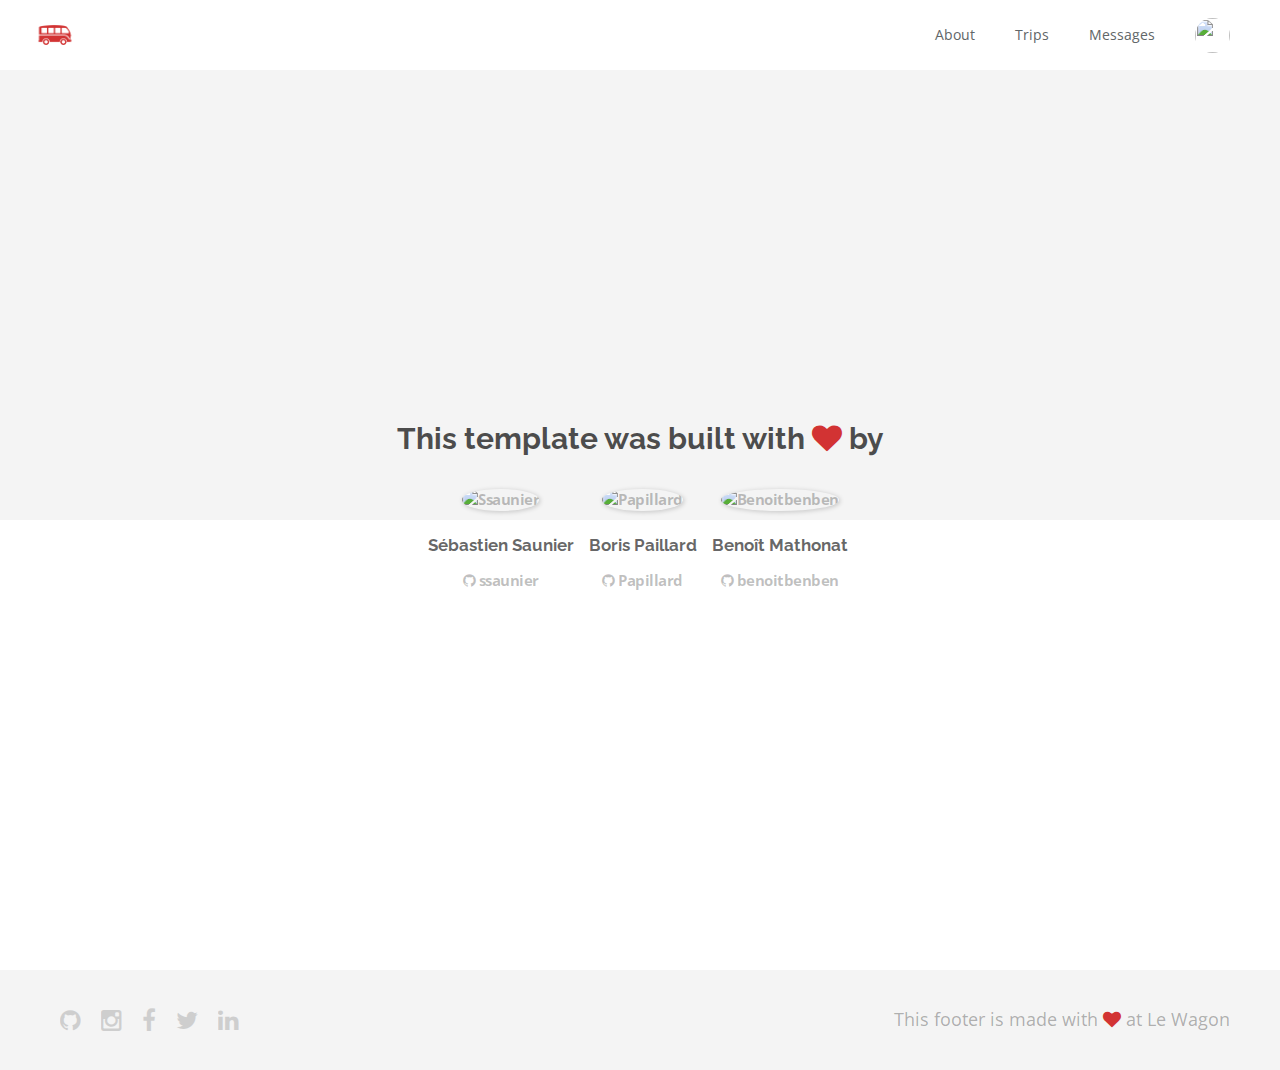
==== commit b4818672: "Automated commit at 2018-03-19 14:24:57 UTC by middleman-deploy 2.0.0-alpha" ====
--- a/about.html
+++ b/about.html
@@ -7,11 +7,57 @@
           content="width=device-width, initial-scale=1, shrink-to-fit=no">
     <!-- Use the title from a page's frontmatter if it has one -->
     <title>Le Wagon - Middleman - About</title>
-    <link href="stylesheets/application-3c48b980.css" rel="stylesheet" />
+    <link href="stylesheets/application-d0881dd1.css" rel="stylesheet" />
     <script src="javascripts/application-93de88c9.js"></script>
     <link href="images/favicon-f15af148.png" rel="icon" type="image/png" />
+
+
+
   </head>
   <body>
+
+ <!-- layouts/layout.erb -->
+    
+<div class="navbar-wagon">
+  <!-- Logo -->
+  <a href="/" class="navbar-wagon-brand">
+    <img src="images/logo-acc9c0ec.png" alt="logo">
+  </a>
+
+  <!-- Right Navigation -->
+  <div class="navbar-wagon-right hidden-xs hidden-sm">
+
+    <a href="https://benoitbenben.github.io/middleman-airbnb/about.html" class="navbar-wagon-item navbar-wagon-link">About</a>
+    <a href="" class="navbar-wagon-item navbar-wagon-link">Trips</a>
+    <a href="" class="navbar-wagon-item navbar-wagon-link">Messages</a>
+
+    <!-- Profile picture with dropdown list -->
+    <div class="navbar-wagon-item">
+      <div class="dropdown">
+        <img src="https://kitt.lewagon.com/placeholder/users/benoitbenben" class="avatar dropdown-toggle" id="navbar-wagon-menu" data-toggle="dropdown">
+        <ul class="dropdown-menu dropdown-menu-right navbar-wagon-dropdown-menu">
+          <li><a href="#">Profile</a></li>
+          <li><a href="#">Dashboard</a></li>
+          <li><a href="#">Log Out</a></li>
+        </ul>
+      </div>
+    </div>
+  </div>
+
+  <!-- Dropdown appearing on mobile only -->
+  <div class="navbar-wagon-item hidden-md hidden-lg">
+    <div class="dropdown">
+      <i class="fa fa-bars dropdown-toggle" data-toggle="dropdown"></i>
+      <ul class="dropdown-menu dropdown-menu-right navbar-wagon-dropdown-menu">
+        <li><a href="#">About</a></li>
+        <li><a href="#">Trips</a></li>
+        <li><a href="#">Messagese</a></li>
+      </ul>
+    </div>
+  </div>
+</div>
+
+   <!-- inject layouts/_navbar.html.erb -->
     <div id="about">
   <div class="about-content">
     <h1>This template was built with <i class="fa fa-heart"></i> by</h1>
@@ -30,9 +76,30 @@
 <a href="https://github.com/Papillard" target="_blank">              <i class="fa fa-github"></i> Papillard
 </a>          </p>
         </li>
+        <li>
+<a href="https://kitt.lewagon.com/alumni/benoitbenben" target="_blank">            <img src="https://kitt.lewagon.com/placeholder/users/benoitbenben" class="img-circle" alt="Benoitbenben" />
+</a>          <h2>Benoît Mathonat</h2>
+          <p>
+<a href="https://github.com/benoitbenben" target="_blank">              <i class="fa fa-github"></i> benoitbenben
+</a>          </p>
+        </li>
     </ul>
   </div>
 </div>
+                      <!-- Page content is injected here -->
+    <div class="footer">
+  <div class="footer-links">
+    <a href="#"><i class="fa fa-github"></i></a>
+    <a href="#"><i class="fa fa-instagram"></i></a>
+    <a href="#"><i class="fa fa-facebook"></i></a>
+    <a href="#"><i class="fa fa-twitter"></i></a>
+    <a href="#"><i class="fa fa-linkedin"></i></a>
+  </div>
+  <div class="footer-copyright">
+    This footer is made with <i class="fa fa-heart"></i> at Le Wagon
+  </div>
+</div>
+   <!-- inject layouts/_footer.html.erb -->
 
   </body>
 </html>
--- a/stylesheets/application-d0881dd1.css
+++ b/stylesheets/application-d0881dd1.css
@@ -0,0 +1,8 @@
+@import url("https://fonts.googleapis.com/css?family=Open+Sans:400,300,700|Raleway:400,100,300,700,500");/*!
+ * Bootstrap v3.3.7 (http://getbootstrap.com)
+ * Copyright 2011-2016 Twitter, Inc.
+ * Licensed under MIT (https://github.com/twbs/bootstrap/blob/master/LICENSE)
+ *//*! normalize.css v3.0.3 | MIT License | github.com/necolas/normalize.css */html{font-family:sans-serif;-ms-text-size-adjust:100%;-webkit-text-size-adjust:100%}body{margin:0}article,aside,details,figcaption,figure,footer,header,hgroup,main,menu,nav,section,summary{display:block}audio,canvas,progress,video{display:inline-block;vertical-align:baseline}audio:not([controls]){display:none;height:0}[hidden],template{display:none}a{background-color:transparent}a:active,a:hover{outline:0}abbr[title]{border-bottom:1px dotted}b,strong{font-weight:bold}dfn{font-style:italic}h1{font-size:2em;margin:0.67em 0}mark{background:#ff0;color:#000}small{font-size:80%}sub,sup{font-size:75%;line-height:0;position:relative;vertical-align:baseline}sup{top:-0.5em}sub{bottom:-0.25em}img{border:0}svg:not(:root){overflow:hidden}figure{margin:1em 40px}hr{-webkit-box-sizing:content-box;box-sizing:content-box;height:0}pre{overflow:auto}code,kbd,pre,samp{font-family:monospace, monospace;font-size:1em}button,input,optgroup,select,textarea{color:inherit;font:inherit;margin:0}button{overflow:visible}button,select{text-transform:none}button,html input[type="button"],input[type="reset"],input[type="submit"]{-webkit-appearance:button;cursor:pointer}button[disabled],html input[disabled]{cursor:default}button::-moz-focus-inner,input::-moz-focus-inner{border:0;padding:0}input{line-height:normal}input[type="checkbox"],input[type="radio"]{-webkit-box-sizing:border-box;box-sizing:border-box;padding:0}input[type="number"]::-webkit-inner-spin-button,input[type="number"]::-webkit-outer-spin-button{height:auto}input[type="search"]{-webkit-appearance:textfield;-webkit-box-sizing:content-box;box-sizing:content-box}input[type="search"]::-webkit-search-cancel-button,input[type="search"]::-webkit-search-decoration{-webkit-appearance:none}fieldset{border:1px solid #c0c0c0;margin:0 2px;padding:0.35em 0.625em 0.75em}legend{border:0;padding:0}textarea{overflow:auto}optgroup{font-weight:bold}table{border-collapse:collapse;border-spacing:0}td,th{padding:0}/*! Source: https://github.com/h5bp/html5-boilerplate/blob/master/src/css/main.css */@media print{*,*:before,*:after{background:transparent !important;color:#000 !important;-webkit-box-shadow:none !important;box-shadow:none !important;text-shadow:none !important}a,a:visited{text-decoration:underline}a[href]:after{content:" (" attr(href) ")"}abbr[title]:after{content:" (" attr(title) ")"}a[href^="#"]:after,a[href^="javascript:"]:after{content:""}pre,blockquote{border:1px solid #999;page-break-inside:avoid}thead{display:table-header-group}tr,img{page-break-inside:avoid}img{max-width:100% !important}p,h2,h3{orphans:3;widows:3}h2,h3{page-break-after:avoid}.navbar{display:none}.btn>.caret,.dropup>.btn>.caret{border-top-color:#000 !important}.label{border:1px solid #000}.table{border-collapse:collapse !important}.table td,.table th{background-color:#fff !important}.table-bordered th,.table-bordered td{border:1px solid #ddd !important}}@font-face{font-family:'Glyphicons Halflings';src:url("../assets/bootstrap/glyphicons-halflings-regular-86b6f62b.eot");src:url("../assets/bootstrap/glyphicons-halflings-regular-86b6f62b.eot?#iefix") format("embedded-opentype"),url("../assets/bootstrap/glyphicons-halflings-regular-ca35b697.woff2") format("woff2"),url("../assets/bootstrap/glyphicons-halflings-regular-278e49a8.woff") format("woff"),url("../assets/bootstrap/glyphicons-halflings-regular-44bc1850.ttf") format("truetype"),url("../assets/bootstrap/glyphicons-halflings-regular-de51a849.svg#glyphicons_halflingsregular") format("svg")}.glyphicon{position:relative;top:1px;display:inline-block;font-family:'Glyphicons Halflings';font-style:normal;font-weight:normal;line-height:1;-webkit-font-smoothing:antialiased;-moz-osx-font-smoothing:grayscale}.glyphicon-asterisk:before{content:"\002a"}.glyphicon-plus:before{content:"\002b"}.glyphicon-euro:before,.glyphicon-eur:before{content:"\20ac"}.glyphicon-minus:before{content:"\2212"}.glyphicon-cloud:before{content:"\2601"}.glyphicon-envelope:before{content:"\2709"}.glyphicon-pencil:before{content:"\270f"}.glyphicon-glass:before{content:"\e001"}.glyphicon-music:before{content:"\e002"}.glyphicon-search:before{content:"\e003"}.glyphicon-heart:before{content:"\e005"}.glyphicon-star:before{content:"\e006"}.glyphicon-star-empty:before{content:"\e007"}.glyphicon-user:before{content:"\e008"}.glyphicon-film:before{content:"\e009"}.glyphicon-th-large:before{content:"\e010"}.glyphicon-th:before{content:"\e011"}.glyphicon-th-list:before{content:"\e012"}.glyphicon-ok:before{content:"\e013"}.glyphicon-remove:before{content:"\e014"}.glyphicon-zoom-in:before{content:"\e015"}.glyphicon-zoom-out:before{content:"\e016"}.glyphicon-off:before{content:"\e017"}.glyphicon-signal:before{content:"\e018"}.glyphicon-cog:before{content:"\e019"}.glyphicon-trash:before{content:"\e020"}.glyphicon-home:before{content:"\e021"}.glyphicon-file:before{content:"\e022"}.glyphicon-time:before{content:"\e023"}.glyphicon-road:before{content:"\e024"}.glyphicon-download-alt:before{content:"\e025"}.glyphicon-download:before{content:"\e026"}.glyphicon-upload:before{content:"\e027"}.glyphicon-inbox:before{content:"\e028"}.glyphicon-play-circle:before{content:"\e029"}.glyphicon-repeat:before{content:"\e030"}.glyphicon-refresh:before{content:"\e031"}.glyphicon-list-alt:before{content:"\e032"}.glyphicon-lock:before{content:"\e033"}.glyphicon-flag:before{content:"\e034"}.glyphicon-headphones:before{content:"\e035"}.glyphicon-volume-off:before{content:"\e036"}.glyphicon-volume-down:before{content:"\e037"}.glyphicon-volume-up:before{content:"\e038"}.glyphicon-qrcode:before{content:"\e039"}.glyphicon-barcode:before{content:"\e040"}.glyphicon-tag:before{content:"\e041"}.glyphicon-tags:before{content:"\e042"}.glyphicon-book:before{content:"\e043"}.glyphicon-bookmark:before{content:"\e044"}.glyphicon-print:before{content:"\e045"}.glyphicon-camera:before{content:"\e046"}.glyphicon-font:before{content:"\e047"}.glyphicon-bold:before{content:"\e048"}.glyphicon-italic:before{content:"\e049"}.glyphicon-text-height:before{content:"\e050"}.glyphicon-text-width:before{content:"\e051"}.glyphicon-align-left:before{content:"\e052"}.glyphicon-align-center:before{content:"\e053"}.glyphicon-align-right:before{content:"\e054"}.glyphicon-align-justify:before{content:"\e055"}.glyphicon-list:before{content:"\e056"}.glyphicon-indent-left:before{content:"\e057"}.glyphicon-indent-right:before{content:"\e058"}.glyphicon-facetime-video:before{content:"\e059"}.glyphicon-picture:before{content:"\e060"}.glyphicon-map-marker:before{content:"\e062"}.glyphicon-adjust:before{content:"\e063"}.glyphicon-tint:before{content:"\e064"}.glyphicon-edit:before{content:"\e065"}.glyphicon-share:before{content:"\e066"}.glyphicon-check:before{content:"\e067"}.glyphicon-move:before{content:"\e068"}.glyphicon-step-backward:before{content:"\e069"}.glyphicon-fast-backward:before{content:"\e070"}.glyphicon-backward:before{content:"\e071"}.glyphicon-play:before{content:"\e072"}.glyphicon-pause:before{content:"\e073"}.glyphicon-stop:before{content:"\e074"}.glyphicon-forward:before{content:"\e075"}.glyphicon-fast-forward:before{content:"\e076"}.glyphicon-step-forward:before{content:"\e077"}.glyphicon-eject:before{content:"\e078"}.glyphicon-chevron-left:before{content:"\e079"}.glyphicon-chevron-right:before{content:"\e080"}.glyphicon-plus-sign:before{content:"\e081"}.glyphicon-minus-sign:before{content:"\e082"}.glyphicon-remove-sign:before{content:"\e083"}.glyphicon-ok-sign:before{content:"\e084"}.glyphicon-question-sign:before{content:"\e085"}.glyphicon-info-sign:before{content:"\e086"}.glyphicon-screenshot:before{content:"\e087"}.glyphicon-remove-circle:before{content:"\e088"}.glyphicon-ok-circle:before{content:"\e089"}.glyphicon-ban-circle:before{content:"\e090"}.glyphicon-arrow-left:before{content:"\e091"}.glyphicon-arrow-right:before{content:"\e092"}.glyphicon-arrow-up:before{content:"\e093"}.glyphicon-arrow-down:before{content:"\e094"}.glyphicon-share-alt:before{content:"\e095"}.glyphicon-resize-full:before{content:"\e096"}.glyphicon-resize-small:before{content:"\e097"}.glyphicon-exclamation-sign:before{content:"\e101"}.glyphicon-gift:before{content:"\e102"}.glyphicon-leaf:before{content:"\e103"}.glyphicon-fire:before{content:"\e104"}.glyphicon-eye-open:before{content:"\e105"}.glyphicon-eye-close:before{content:"\e106"}.glyphicon-warning-sign:before{content:"\e107"}.glyphicon-plane:before{content:"\e108"}.glyphicon-calendar:before{content:"\e109"}.glyphicon-random:before{content:"\e110"}.glyphicon-comment:before{content:"\e111"}.glyphicon-magnet:before{content:"\e112"}.glyphicon-chevron-up:before{content:"\e113"}.glyphicon-chevron-down:before{content:"\e114"}.glyphicon-retweet:before{content:"\e115"}.glyphicon-shopping-cart:before{content:"\e116"}.glyphicon-folder-close:before{content:"\e117"}.glyphicon-folder-open:before{content:"\e118"}.glyphicon-resize-vertical:before{content:"\e119"}.glyphicon-resize-horizontal:before{content:"\e120"}.glyphicon-hdd:before{content:"\e121"}.glyphicon-bullhorn:before{content:"\e122"}.glyphicon-bell:before{content:"\e123"}.glyphicon-certificate:before{content:"\e124"}.glyphicon-thumbs-up:before{content:"\e125"}.glyphicon-thumbs-down:before{content:"\e126"}.glyphicon-hand-right:before{content:"\e127"}.glyphicon-hand-left:before{content:"\e128"}.glyphicon-hand-up:before{content:"\e129"}.glyphicon-hand-down:before{content:"\e130"}.glyphicon-circle-arrow-right:before{content:"\e131"}.glyphicon-circle-arrow-left:before{content:"\e132"}.glyphicon-circle-arrow-up:before{content:"\e133"}.glyphicon-circle-arrow-down:before{content:"\e134"}.glyphicon-globe:before{content:"\e135"}.glyphicon-wrench:before{content:"\e136"}.glyphicon-tasks:before{content:"\e137"}.glyphicon-filter:before{content:"\e138"}.glyphicon-briefcase:before{content:"\e139"}.glyphicon-fullscreen:before{content:"\e140"}.glyphicon-dashboard:before{content:"\e141"}.glyphicon-paperclip:before{content:"\e142"}.glyphicon-heart-empty:before{content:"\e143"}.glyphicon-link:before{content:"\e144"}.glyphicon-phone:before{content:"\e145"}.glyphicon-pushpin:before{content:"\e146"}.glyphicon-usd:before{content:"\e148"}.glyphicon-gbp:before{content:"\e149"}.glyphicon-sort:before{content:"\e150"}.glyphicon-sort-by-alphabet:before{content:"\e151"}.glyphicon-sort-by-alphabet-alt:before{content:"\e152"}.glyphicon-sort-by-order:before{content:"\e153"}.glyphicon-sort-by-order-alt:before{content:"\e154"}.glyphicon-sort-by-attributes:before{content:"\e155"}.glyphicon-sort-by-attributes-alt:before{content:"\e156"}.glyphicon-unchecked:before{content:"\e157"}.glyphicon-expand:before{content:"\e158"}.glyphicon-collapse-down:before{content:"\e159"}.glyphicon-collapse-up:before{content:"\e160"}.glyphicon-log-in:before{content:"\e161"}.glyphicon-flash:before{content:"\e162"}.glyphicon-log-out:before{content:"\e163"}.glyphicon-new-window:before{content:"\e164"}.glyphicon-record:before{content:"\e165"}.glyphicon-save:before{content:"\e166"}.glyphicon-open:before{content:"\e167"}.glyphicon-saved:before{content:"\e168"}.glyphicon-import:before{content:"\e169"}.glyphicon-export:before{content:"\e170"}.glyphicon-send:before{content:"\e171"}.glyphicon-floppy-disk:before{content:"\e172"}.glyphicon-floppy-saved:before{content:"\e173"}.glyphicon-floppy-remove:before{content:"\e174"}.glyphicon-floppy-save:before{content:"\e175"}.glyphicon-floppy-open:before{content:"\e176"}.glyphicon-credit-card:before{content:"\e177"}.glyphicon-transfer:before{content:"\e178"}.glyphicon-cutlery:before{content:"\e179"}.glyphicon-header:before{content:"\e180"}.glyphicon-compressed:before{content:"\e181"}.glyphicon-earphone:before{content:"\e182"}.glyphicon-phone-alt:before{content:"\e183"}.glyphicon-tower:before{content:"\e184"}.glyphicon-stats:before{content:"\e185"}.glyphicon-sd-video:before{content:"\e186"}.glyphicon-hd-video:before{content:"\e187"}.glyphicon-subtitles:before{content:"\e188"}.glyphicon-sound-stereo:before{content:"\e189"}.glyphicon-sound-dolby:before{content:"\e190"}.glyphicon-sound-5-1:before{content:"\e191"}.glyphicon-sound-6-1:before{content:"\e192"}.glyphicon-sound-7-1:before{content:"\e193"}.glyphicon-copyright-mark:before{content:"\e194"}.glyphicon-registration-mark:before{content:"\e195"}.glyphicon-cloud-download:before{content:"\e197"}.glyphicon-cloud-upload:before{content:"\e198"}.glyphicon-tree-conifer:before{content:"\e199"}.glyphicon-tree-deciduous:before{content:"\e200"}.glyphicon-cd:before{content:"\e201"}.glyphicon-save-file:before{content:"\e202"}.glyphicon-open-file:before{content:"\e203"}.glyphicon-level-up:before{content:"\e204"}.glyphicon-copy:before{content:"\e205"}.glyphicon-paste:before{content:"\e206"}.glyphicon-alert:before{content:"\e209"}.glyphicon-equalizer:before{content:"\e210"}.glyphicon-king:before{content:"\e211"}.glyphicon-queen:before{content:"\e212"}.glyphicon-pawn:before{content:"\e213"}.glyphicon-bishop:before{content:"\e214"}.glyphicon-knight:before{content:"\e215"}.glyphicon-baby-formula:before{content:"\e216"}.glyphicon-tent:before{content:"\26fa"}.glyphicon-blackboard:before{content:"\e218"}.glyphicon-bed:before{content:"\e219"}.glyphicon-apple:before{content:"\f8ff"}.glyphicon-erase:before{content:"\e221"}.glyphicon-hourglass:before{content:"\231b"}.glyphicon-lamp:before{content:"\e223"}.glyphicon-duplicate:before{content:"\e224"}.glyphicon-piggy-bank:before{content:"\e225"}.glyphicon-scissors:before{content:"\e226"}.glyphicon-bitcoin:before{content:"\e227"}.glyphicon-btc:before{content:"\e227"}.glyphicon-xbt:before{content:"\e227"}.glyphicon-yen:before{content:"\00a5"}.glyphicon-jpy:before{content:"\00a5"}.glyphicon-ruble:before{content:"\20bd"}.glyphicon-rub:before{content:"\20bd"}.glyphicon-scale:before{content:"\e230"}.glyphicon-ice-lolly:before{content:"\e231"}.glyphicon-ice-lolly-tasted:before{content:"\e232"}.glyphicon-education:before{content:"\e233"}.glyphicon-option-horizontal:before{content:"\e234"}.glyphicon-option-vertical:before{content:"\e235"}.glyphicon-menu-hamburger:before{content:"\e236"}.glyphicon-modal-window:before{content:"\e237"}.glyphicon-oil:before{content:"\e238"}.glyphicon-grain:before{content:"\e239"}.glyphicon-sunglasses:before{content:"\e240"}.glyphicon-text-size:before{content:"\e241"}.glyphicon-text-color:before{content:"\e242"}.glyphicon-text-background:before{content:"\e243"}.glyphicon-object-align-top:before{content:"\e244"}.glyphicon-object-align-bottom:before{content:"\e245"}.glyphicon-object-align-horizontal:before{content:"\e246"}.glyphicon-object-align-left:before{content:"\e247"}.glyphicon-object-align-vertical:before{content:"\e248"}.glyphicon-object-align-right:before{content:"\e249"}.glyphicon-triangle-right:before{content:"\e250"}.glyphicon-triangle-left:before{content:"\e251"}.glyphicon-triangle-bottom:before{content:"\e252"}.glyphicon-triangle-top:before{content:"\e253"}.glyphicon-console:before{content:"\e254"}.glyphicon-superscript:before{content:"\e255"}.glyphicon-subscript:before{content:"\e256"}.glyphicon-menu-left:before{content:"\e257"}.glyphicon-menu-right:before{content:"\e258"}.glyphicon-menu-down:before{content:"\e259"}.glyphicon-menu-up:before{content:"\e260"}*{-webkit-box-sizing:border-box;box-sizing:border-box}*:before,*:after{-webkit-box-sizing:border-box;box-sizing:border-box}html{font-size:10px;-webkit-tap-highlight-color:transparent}body{font-family:"Open Sans", "Helvetica", "sans-serif";font-size:18px;line-height:1.42857143;color:#333333;background-color:#F4F4F4}input,button,select,textarea{font-family:inherit;font-size:inherit;line-height:inherit}a{color:#469AE0;text-decoration:none}a:hover,a:focus{color:#1f74ba;text-decoration:underline}a:focus{outline:5px auto -webkit-focus-ring-color;outline-offset:-2px}figure{margin:0}img{vertical-align:middle}.img-responsive{display:block;max-width:100%;height:auto}.img-rounded{border-radius:2px}.img-thumbnail{padding:4px;line-height:1.42857143;background-color:#F4F4F4;border:1px solid #ddd;border-radius:2px;-webkit-transition:all 0.2s ease-in-out;transition:all 0.2s ease-in-out;display:inline-block;max-width:100%;height:auto}.img-circle{border-radius:50%}hr{margin-top:25px;margin-bottom:25px;border:0;border-top:1px solid #eeeeee}.sr-only{position:absolute;width:1px;height:1px;margin:-1px;padding:0;overflow:hidden;clip:rect(0, 0, 0, 0);border:0}.sr-only-focusable:active,.sr-only-focusable:focus{position:static;width:auto;height:auto;margin:0;overflow:visible;clip:auto}[role="button"]{cursor:pointer}h1,h2,h3,h4,h5,h6,.h1,.h2,.h3,.h4,.h5,.h6{font-family:"Raleway", "Helvetica", "sans-serif";font-weight:500;line-height:1.1;color:inherit}h1 small,h1 .small,h2 small,h2 .small,h3 small,h3 .small,h4 small,h4 .small,h5 small,h5 .small,h6 small,h6 .small,.h1 small,.h1 .small,.h2 small,.h2 .small,.h3 small,.h3 .small,.h4 small,.h4 .small,.h5 small,.h5 .small,.h6 small,.h6 .small{font-weight:normal;line-height:1;color:#777777}h1,.h1,h2,.h2,h3,.h3{margin-top:25px;margin-bottom:12.5px}h1 small,h1 .small,.h1 small,.h1 .small,h2 small,h2 .small,.h2 small,.h2 .small,h3 small,h3 .small,.h3 small,.h3 .small{font-size:65%}h4,.h4,h5,.h5,h6,.h6{margin-top:12.5px;margin-bottom:12.5px}h4 small,h4 .small,.h4 small,.h4 .small,h5 small,h5 .small,.h5 small,.h5 .small,h6 small,h6 .small,.h6 small,.h6 .small{font-size:75%}h1,.h1{font-size:46px}h2,.h2{font-size:38px}h3,.h3{font-size:31px}h4,.h4{font-size:23px}h5,.h5{font-size:18px}h6,.h6{font-size:16px}p{margin:0 0 12.5px}.lead{margin-bottom:25px;font-size:20px;font-weight:300;line-height:1.4}@media (min-width: 768px){.lead{font-size:27px}}small,.small{font-size:88%}mark,.mark{background-color:#fcf8e3;padding:.2em}.text-left{text-align:left}.text-right{text-align:right}.text-center{text-align:center}.text-justify{text-align:justify}.text-nowrap{white-space:nowrap}.text-lowercase{text-transform:lowercase}.text-uppercase,.initialism{text-transform:uppercase}.text-capitalize{text-transform:capitalize}.text-muted{color:#777777}.text-primary{color:#469AE0}a.text-primary:hover,a.text-primary:focus{color:#2381d0}.text-success{color:#3c763d}a.text-success:hover,a.text-success:focus{color:#2b542c}.text-info{color:#31708f}a.text-info:hover,a.text-info:focus{color:#245269}.text-warning{color:#8a6d3b}a.text-warning:hover,a.text-warning:focus{color:#66512c}.text-danger{color:#a94442}a.text-danger:hover,a.text-danger:focus{color:#843534}.bg-primary{color:#fff}.bg-primary{background-color:#469AE0}a.bg-primary:hover,a.bg-primary:focus{background-color:#2381d0}.bg-success{background-color:#dff0d8}a.bg-success:hover,a.bg-success:focus{background-color:#c1e2b3}.bg-info{background-color:#d9edf7}a.bg-info:hover,a.bg-info:focus{background-color:#afd9ee}.bg-warning{background-color:#fcf8e3}a.bg-warning:hover,a.bg-warning:focus{background-color:#f7ecb5}.bg-danger{background-color:#f2dede}a.bg-danger:hover,a.bg-danger:focus{background-color:#e4b9b9}.page-header{padding-bottom:11.5px;margin:50px 0 25px;border-bottom:1px solid #eeeeee}ul,ol{margin-top:0;margin-bottom:12.5px}ul ul,ul ol,ol ul,ol ol{margin-bottom:0}.list-unstyled{padding-left:0;list-style:none}.list-inline{padding-left:0;list-style:none;margin-left:-5px}.list-inline>li{display:inline-block;padding-left:5px;padding-right:5px}dl{margin-top:0;margin-bottom:25px}dt,dd{line-height:1.42857143}dt{font-weight:bold}dd{margin-left:0}.dl-horizontal dd:before,.dl-horizontal dd:after{content:" ";display:table}.dl-horizontal dd:after{clear:both}@media (min-width: 768px){.dl-horizontal dt{float:left;width:160px;clear:left;text-align:right;overflow:hidden;text-overflow:ellipsis;white-space:nowrap}.dl-horizontal dd{margin-left:180px}}abbr[title],abbr[data-original-title]{cursor:help;border-bottom:1px dotted #777777}.initialism{font-size:90%}blockquote{padding:12.5px 25px;margin:0 0 25px;font-size:22.5px;border-left:5px solid #eeeeee}blockquote p:last-child,blockquote ul:last-child,blockquote ol:last-child{margin-bottom:0}blockquote footer,blockquote small,blockquote .small{display:block;font-size:80%;line-height:1.42857143;color:#777777}blockquote footer:before,blockquote small:before,blockquote .small:before{content:'\2014 \00A0'}.blockquote-reverse,blockquote.pull-right{padding-right:15px;padding-left:0;border-right:5px solid #eeeeee;border-left:0;text-align:right}.blockquote-reverse footer:before,.blockquote-reverse small:before,.blockquote-reverse .small:before,blockquote.pull-right footer:before,blockquote.pull-right small:before,blockquote.pull-right .small:before{content:''}.blockquote-reverse footer:after,.blockquote-reverse small:after,.blockquote-reverse .small:after,blockquote.pull-right footer:after,blockquote.pull-right small:after,blockquote.pull-right .small:after{content:'\00A0 \2014'}address{margin-bottom:25px;font-style:normal;line-height:1.42857143}code,kbd,pre,samp{font-family:Menlo, Monaco, Consolas, "Courier New", monospace}code{padding:2px 4px;font-size:90%;color:#c7254e;background-color:#f9f2f4;border-radius:2px}kbd{padding:2px 4px;font-size:90%;color:#fff;background-color:#333;border-radius:2px;-webkit-box-shadow:inset 0 -1px 0 rgba(0,0,0,0.25);box-shadow:inset 0 -1px 0 rgba(0,0,0,0.25)}kbd kbd{padding:0;font-size:100%;font-weight:bold;-webkit-box-shadow:none;box-shadow:none}pre{display:block;padding:12px;margin:0 0 12.5px;font-size:17px;line-height:1.42857143;word-break:break-all;word-wrap:break-word;color:#333333;background-color:#f5f5f5;border:1px solid #ccc;border-radius:2px}pre code{padding:0;font-size:inherit;color:inherit;white-space:pre-wrap;background-color:transparent;border-radius:0}.pre-scrollable{max-height:340px;overflow-y:scroll}.container{margin-right:auto;margin-left:auto;padding-left:15px;padding-right:15px}.container:before,.container:after{content:" ";display:table}.container:after{clear:both}@media (min-width: 768px){.container{width:750px}}@media (min-width: 992px){.container{width:970px}}@media (min-width: 1200px){.container{width:1170px}}.container-fluid{margin-right:auto;margin-left:auto;padding-left:15px;padding-right:15px}.container-fluid:before,.container-fluid:after{content:" ";display:table}.container-fluid:after{clear:both}.row{margin-left:-15px;margin-right:-15px}.row:before,.row:after{content:" ";display:table}.row:after{clear:both}.col-xs-1,.col-sm-1,.col-md-1,.col-lg-1,.col-xs-2,.col-sm-2,.col-md-2,.col-lg-2,.col-xs-3,.col-sm-3,.col-md-3,.col-lg-3,.col-xs-4,.col-sm-4,.col-md-4,.col-lg-4,.col-xs-5,.col-sm-5,.col-md-5,.col-lg-5,.col-xs-6,.col-sm-6,.col-md-6,.col-lg-6,.col-xs-7,.col-sm-7,.col-md-7,.col-lg-7,.col-xs-8,.col-sm-8,.col-md-8,.col-lg-8,.col-xs-9,.col-sm-9,.col-md-9,.col-lg-9,.col-xs-10,.col-sm-10,.col-md-10,.col-lg-10,.col-xs-11,.col-sm-11,.col-md-11,.col-lg-11,.col-xs-12,.col-sm-12,.col-md-12,.col-lg-12{position:relative;min-height:1px;padding-left:15px;padding-right:15px}.col-xs-1,.col-xs-2,.col-xs-3,.col-xs-4,.col-xs-5,.col-xs-6,.col-xs-7,.col-xs-8,.col-xs-9,.col-xs-10,.col-xs-11,.col-xs-12{float:left}.col-xs-1{width:8.33333333%}.col-xs-2{width:16.66666667%}.col-xs-3{width:25%}.col-xs-4{width:33.33333333%}.col-xs-5{width:41.66666667%}.col-xs-6{width:50%}.col-xs-7{width:58.33333333%}.col-xs-8{width:66.66666667%}.col-xs-9{width:75%}.col-xs-10{width:83.33333333%}.col-xs-11{width:91.66666667%}.col-xs-12{width:100%}.col-xs-pull-0{right:auto}.col-xs-pull-1{right:8.33333333%}.col-xs-pull-2{right:16.66666667%}.col-xs-pull-3{right:25%}.col-xs-pull-4{right:33.33333333%}.col-xs-pull-5{right:41.66666667%}.col-xs-pull-6{right:50%}.col-xs-pull-7{right:58.33333333%}.col-xs-pull-8{right:66.66666667%}.col-xs-pull-9{right:75%}.col-xs-pull-10{right:83.33333333%}.col-xs-pull-11{right:91.66666667%}.col-xs-pull-12{right:100%}.col-xs-push-0{left:auto}.col-xs-push-1{left:8.33333333%}.col-xs-push-2{left:16.66666667%}.col-xs-push-3{left:25%}.col-xs-push-4{left:33.33333333%}.col-xs-push-5{left:41.66666667%}.col-xs-push-6{left:50%}.col-xs-push-7{left:58.33333333%}.col-xs-push-8{left:66.66666667%}.col-xs-push-9{left:75%}.col-xs-push-10{left:83.33333333%}.col-xs-push-11{left:91.66666667%}.col-xs-push-12{left:100%}.col-xs-offset-0{margin-left:0%}.col-xs-offset-1{margin-left:8.33333333%}.col-xs-offset-2{margin-left:16.66666667%}.col-xs-offset-3{margin-left:25%}.col-xs-offset-4{margin-left:33.33333333%}.col-xs-offset-5{margin-left:41.66666667%}.col-xs-offset-6{margin-left:50%}.col-xs-offset-7{margin-left:58.33333333%}.col-xs-offset-8{margin-left:66.66666667%}.col-xs-offset-9{margin-left:75%}.col-xs-offset-10{margin-left:83.33333333%}.col-xs-offset-11{margin-left:91.66666667%}.col-xs-offset-12{margin-left:100%}@media (min-width: 768px){.col-sm-1,.col-sm-2,.col-sm-3,.col-sm-4,.col-sm-5,.col-sm-6,.col-sm-7,.col-sm-8,.col-sm-9,.col-sm-10,.col-sm-11,.col-sm-12{float:left}.col-sm-1{width:8.33333333%}.col-sm-2{width:16.66666667%}.col-sm-3{width:25%}.col-sm-4{width:33.33333333%}.col-sm-5{width:41.66666667%}.col-sm-6{width:50%}.col-sm-7{width:58.33333333%}.col-sm-8{width:66.66666667%}.col-sm-9{width:75%}.col-sm-10{width:83.33333333%}.col-sm-11{width:91.66666667%}.col-sm-12{width:100%}.col-sm-pull-0{right:auto}.col-sm-pull-1{right:8.33333333%}.col-sm-pull-2{right:16.66666667%}.col-sm-pull-3{right:25%}.col-sm-pull-4{right:33.33333333%}.col-sm-pull-5{right:41.66666667%}.col-sm-pull-6{right:50%}.col-sm-pull-7{right:58.33333333%}.col-sm-pull-8{right:66.66666667%}.col-sm-pull-9{right:75%}.col-sm-pull-10{right:83.33333333%}.col-sm-pull-11{right:91.66666667%}.col-sm-pull-12{right:100%}.col-sm-push-0{left:auto}.col-sm-push-1{left:8.33333333%}.col-sm-push-2{left:16.66666667%}.col-sm-push-3{left:25%}.col-sm-push-4{left:33.33333333%}.col-sm-push-5{left:41.66666667%}.col-sm-push-6{left:50%}.col-sm-push-7{left:58.33333333%}.col-sm-push-8{left:66.66666667%}.col-sm-push-9{left:75%}.col-sm-push-10{left:83.33333333%}.col-sm-push-11{left:91.66666667%}.col-sm-push-12{left:100%}.col-sm-offset-0{margin-left:0%}.col-sm-offset-1{margin-left:8.33333333%}.col-sm-offset-2{margin-left:16.66666667%}.col-sm-offset-3{margin-left:25%}.col-sm-offset-4{margin-left:33.33333333%}.col-sm-offset-5{margin-left:41.66666667%}.col-sm-offset-6{margin-left:50%}.col-sm-offset-7{margin-left:58.33333333%}.col-sm-offset-8{margin-left:66.66666667%}.col-sm-offset-9{margin-left:75%}.col-sm-offset-10{margin-left:83.33333333%}.col-sm-offset-11{margin-left:91.66666667%}.col-sm-offset-12{margin-left:100%}}@media (min-width: 992px){.col-md-1,.col-md-2,.col-md-3,.col-md-4,.col-md-5,.col-md-6,.col-md-7,.col-md-8,.col-md-9,.col-md-10,.col-md-11,.col-md-12{float:left}.col-md-1{width:8.33333333%}.col-md-2{width:16.66666667%}.col-md-3{width:25%}.col-md-4{width:33.33333333%}.col-md-5{width:41.66666667%}.col-md-6{width:50%}.col-md-7{width:58.33333333%}.col-md-8{width:66.66666667%}.col-md-9{width:75%}.col-md-10{width:83.33333333%}.col-md-11{width:91.66666667%}.col-md-12{width:100%}.col-md-pull-0{right:auto}.col-md-pull-1{right:8.33333333%}.col-md-pull-2{right:16.66666667%}.col-md-pull-3{right:25%}.col-md-pull-4{right:33.33333333%}.col-md-pull-5{right:41.66666667%}.col-md-pull-6{right:50%}.col-md-pull-7{right:58.33333333%}.col-md-pull-8{right:66.66666667%}.col-md-pull-9{right:75%}.col-md-pull-10{right:83.33333333%}.col-md-pull-11{right:91.66666667%}.col-md-pull-12{right:100%}.col-md-push-0{left:auto}.col-md-push-1{left:8.33333333%}.col-md-push-2{left:16.66666667%}.col-md-push-3{left:25%}.col-md-push-4{left:33.33333333%}.col-md-push-5{left:41.66666667%}.col-md-push-6{left:50%}.col-md-push-7{left:58.33333333%}.col-md-push-8{left:66.66666667%}.col-md-push-9{left:75%}.col-md-push-10{left:83.33333333%}.col-md-push-11{left:91.66666667%}.col-md-push-12{left:100%}.col-md-offset-0{margin-left:0%}.col-md-offset-1{margin-left:8.33333333%}.col-md-offset-2{margin-left:16.66666667%}.col-md-offset-3{margin-left:25%}.col-md-offset-4{margin-left:33.33333333%}.col-md-offset-5{margin-left:41.66666667%}.col-md-offset-6{margin-left:50%}.col-md-offset-7{margin-left:58.33333333%}.col-md-offset-8{margin-left:66.66666667%}.col-md-offset-9{margin-left:75%}.col-md-offset-10{margin-left:83.33333333%}.col-md-offset-11{margin-left:91.66666667%}.col-md-offset-12{margin-left:100%}}@media (min-width: 1200px){.col-lg-1,.col-lg-2,.col-lg-3,.col-lg-4,.col-lg-5,.col-lg-6,.col-lg-7,.col-lg-8,.col-lg-9,.col-lg-10,.col-lg-11,.col-lg-12{float:left}.col-lg-1{width:8.33333333%}.col-lg-2{width:16.66666667%}.col-lg-3{width:25%}.col-lg-4{width:33.33333333%}.col-lg-5{width:41.66666667%}.col-lg-6{width:50%}.col-lg-7{width:58.33333333%}.col-lg-8{width:66.66666667%}.col-lg-9{width:75%}.col-lg-10{width:83.33333333%}.col-lg-11{width:91.66666667%}.col-lg-12{width:100%}.col-lg-pull-0{right:auto}.col-lg-pull-1{right:8.33333333%}.col-lg-pull-2{right:16.66666667%}.col-lg-pull-3{right:25%}.col-lg-pull-4{right:33.33333333%}.col-lg-pull-5{right:41.66666667%}.col-lg-pull-6{right:50%}.col-lg-pull-7{right:58.33333333%}.col-lg-pull-8{right:66.66666667%}.col-lg-pull-9{right:75%}.col-lg-pull-10{right:83.33333333%}.col-lg-pull-11{right:91.66666667%}.col-lg-pull-12{right:100%}.col-lg-push-0{left:auto}.col-lg-push-1{left:8.33333333%}.col-lg-push-2{left:16.66666667%}.col-lg-push-3{left:25%}.col-lg-push-4{left:33.33333333%}.col-lg-push-5{left:41.66666667%}.col-lg-push-6{left:50%}.col-lg-push-7{left:58.33333333%}.col-lg-push-8{left:66.66666667%}.col-lg-push-9{left:75%}.col-lg-push-10{left:83.33333333%}.col-lg-push-11{left:91.66666667%}.col-lg-push-12{left:100%}.col-lg-offset-0{margin-left:0%}.col-lg-offset-1{margin-left:8.33333333%}.col-lg-offset-2{margin-left:16.66666667%}.col-lg-offset-3{margin-left:25%}.col-lg-offset-4{margin-left:33.33333333%}.col-lg-offset-5{margin-left:41.66666667%}.col-lg-offset-6{margin-left:50%}.col-lg-offset-7{margin-left:58.33333333%}.col-lg-offset-8{margin-left:66.66666667%}.col-lg-offset-9{margin-left:75%}.col-lg-offset-10{margin-left:83.33333333%}.col-lg-offset-11{margin-left:91.66666667%}.col-lg-offset-12{margin-left:100%}}table{background-color:transparent}caption{padding-top:8px;padding-bottom:8px;color:#777777;text-align:left}th{text-align:left}.table{width:100%;max-width:100%;margin-bottom:25px}.table>thead>tr>th,.table>thead>tr>td,.table>tbody>tr>th,.table>tbody>tr>td,.table>tfoot>tr>th,.table>tfoot>tr>td{padding:8px;line-height:1.42857143;vertical-align:top;border-top:1px solid #ddd}.table>thead>tr>th{vertical-align:bottom;border-bottom:2px solid #ddd}.table>caption+thead>tr:first-child>th,.table>caption+thead>tr:first-child>td,.table>colgroup+thead>tr:first-child>th,.table>colgroup+thead>tr:first-child>td,.table>thead:first-child>tr:first-child>th,.table>thead:first-child>tr:first-child>td{border-top:0}.table>tbody+tbody{border-top:2px solid #ddd}.table .table{background-color:#F4F4F4}.table-condensed>thead>tr>th,.table-condensed>thead>tr>td,.table-condensed>tbody>tr>th,.table-condensed>tbody>tr>td,.table-condensed>tfoot>tr>th,.table-condensed>tfoot>tr>td{padding:5px}.table-bordered{border:1px solid #ddd}.table-bordered>thead>tr>th,.table-bordered>thead>tr>td,.table-bordered>tbody>tr>th,.table-bordered>tbody>tr>td,.table-bordered>tfoot>tr>th,.table-bordered>tfoot>tr>td{border:1px solid #ddd}.table-bordered>thead>tr>th,.table-bordered>thead>tr>td{border-bottom-width:2px}.table-striped>tbody>tr:nth-of-type(odd){background-color:#f9f9f9}.table-hover>tbody>tr:hover{background-color:#f5f5f5}table col[class*="col-"]{position:static;float:none;display:table-column}table td[class*="col-"],table th[class*="col-"]{position:static;float:none;display:table-cell}.table>thead>tr>td.active,.table>thead>tr>th.active,.table>thead>tr.active>td,.table>thead>tr.active>th,.table>tbody>tr>td.active,.table>tbody>tr>th.active,.table>tbody>tr.active>td,.table>tbody>tr.active>th,.table>tfoot>tr>td.active,.table>tfoot>tr>th.active,.table>tfoot>tr.active>td,.table>tfoot>tr.active>th{background-color:#f5f5f5}.table-hover>tbody>tr>td.active:hover,.table-hover>tbody>tr>th.active:hover,.table-hover>tbody>tr.active:hover>td,.table-hover>tbody>tr:hover>.active,.table-hover>tbody>tr.active:hover>th{background-color:#e8e8e8}.table>thead>tr>td.success,.table>thead>tr>th.success,.table>thead>tr.success>td,.table>thead>tr.success>th,.table>tbody>tr>td.success,.table>tbody>tr>th.success,.table>tbody>tr.success>td,.table>tbody>tr.success>th,.table>tfoot>tr>td.success,.table>tfoot>tr>th.success,.table>tfoot>tr.success>td,.table>tfoot>tr.success>th{background-color:#dff0d8}.table-hover>tbody>tr>td.success:hover,.table-hover>tbody>tr>th.success:hover,.table-hover>tbody>tr.success:hover>td,.table-hover>tbody>tr:hover>.success,.table-hover>tbody>tr.success:hover>th{background-color:#d0e9c6}.table>thead>tr>td.info,.table>thead>tr>th.info,.table>thead>tr.info>td,.table>thead>tr.info>th,.table>tbody>tr>td.info,.table>tbody>tr>th.info,.table>tbody>tr.info>td,.table>tbody>tr.info>th,.table>tfoot>tr>td.info,.table>tfoot>tr>th.info,.table>tfoot>tr.info>td,.table>tfoot>tr.info>th{background-color:#d9edf7}.table-hover>tbody>tr>td.info:hover,.table-hover>tbody>tr>th.info:hover,.table-hover>tbody>tr.info:hover>td,.table-hover>tbody>tr:hover>.info,.table-hover>tbody>tr.info:hover>th{background-color:#c4e3f3}.table>thead>tr>td.warning,.table>thead>tr>th.warning,.table>thead>tr.warning>td,.table>thead>tr.warning>th,.table>tbody>tr>td.warning,.table>tbody>tr>th.warning,.table>tbody>tr.warning>td,.table>tbody>tr.warning>th,.table>tfoot>tr>td.warning,.table>tfoot>tr>th.warning,.table>tfoot>tr.warning>td,.table>tfoot>tr.warning>th{background-color:#fcf8e3}.table-hover>tbody>tr>td.warning:hover,.table-hover>tbody>tr>th.warning:hover,.table-hover>tbody>tr.warning:hover>td,.table-hover>tbody>tr:hover>.warning,.table-hover>tbody>tr.warning:hover>th{background-color:#faf2cc}.table>thead>tr>td.danger,.table>thead>tr>th.danger,.table>thead>tr.danger>td,.table>thead>tr.danger>th,.table>tbody>tr>td.danger,.table>tbody>tr>th.danger,.table>tbody>tr.danger>td,.table>tbody>tr.danger>th,.table>tfoot>tr>td.danger,.table>tfoot>tr>th.danger,.table>tfoot>tr.danger>td,.table>tfoot>tr.danger>th{background-color:#f2dede}.table-hover>tbody>tr>td.danger:hover,.table-hover>tbody>tr>th.danger:hover,.table-hover>tbody>tr.danger:hover>td,.table-hover>tbody>tr:hover>.danger,.table-hover>tbody>tr.danger:hover>th{background-color:#ebcccc}.table-responsive{overflow-x:auto;min-height:0.01%}@media screen and (max-width: 767px){.table-responsive{width:100%;margin-bottom:18.75px;overflow-y:hidden;-ms-overflow-style:-ms-autohiding-scrollbar;border:1px solid #ddd}.table-responsive>.table{margin-bottom:0}.table-responsive>.table>thead>tr>th,.table-responsive>.table>thead>tr>td,.table-responsive>.table>tbody>tr>th,.table-responsive>.table>tbody>tr>td,.table-responsive>.table>tfoot>tr>th,.table-responsive>.table>tfoot>tr>td{white-space:nowrap}.table-responsive>.table-bordered{border:0}.table-responsive>.table-bordered>thead>tr>th:first-child,.table-responsive>.table-bordered>thead>tr>td:first-child,.table-responsive>.table-bordered>tbody>tr>th:first-child,.table-responsive>.table-bordered>tbody>tr>td:first-child,.table-responsive>.table-bordered>tfoot>tr>th:first-child,.table-responsive>.table-bordered>tfoot>tr>td:first-child{border-left:0}.table-responsive>.table-bordered>thead>tr>th:last-child,.table-responsive>.table-bordered>thead>tr>td:last-child,.table-responsive>.table-bordered>tbody>tr>th:last-child,.table-responsive>.table-bordered>tbody>tr>td:last-child,.table-responsive>.table-bordered>tfoot>tr>th:last-child,.table-responsive>.table-bordered>tfoot>tr>td:last-child{border-right:0}.table-responsive>.table-bordered>tbody>tr:last-child>th,.table-responsive>.table-bordered>tbody>tr:last-child>td,.table-responsive>.table-bordered>tfoot>tr:last-child>th,.table-responsive>.table-bordered>tfoot>tr:last-child>td{border-bottom:0}}fieldset{padding:0;margin:0;border:0;min-width:0}legend{display:block;width:100%;padding:0;margin-bottom:25px;font-size:27px;line-height:inherit;color:#333333;border:0;border-bottom:1px solid #e5e5e5}label{display:inline-block;max-width:100%;margin-bottom:5px;font-weight:bold}input[type="search"]{-webkit-box-sizing:border-box;box-sizing:border-box}input[type="radio"],input[type="checkbox"]{margin:4px 0 0;margin-top:1px \9;line-height:normal}input[type="file"]{display:block}input[type="range"]{display:block;width:100%}select[multiple],select[size]{height:auto}input[type="file"]:focus,input[type="radio"]:focus,input[type="checkbox"]:focus{outline:5px auto -webkit-focus-ring-color;outline-offset:-2px}output{display:block;padding-top:7px;font-size:18px;line-height:1.42857143;color:#000000}.form-control{display:block;width:100%;height:39px;padding:6px 12px;font-size:18px;line-height:1.42857143;color:#000000;background-color:#fff;background-image:none;border:1px solid #ccc;border-radius:2px;-webkit-box-shadow:inset 0 1px 1px rgba(0,0,0,0.075);box-shadow:inset 0 1px 1px rgba(0,0,0,0.075);-webkit-transition:border-color ease-in-out 0.15s, box-shadow ease-in-out 0.15s;-webkit-transition:border-color ease-in-out 0.15s, -webkit-box-shadow ease-in-out 0.15s;transition:border-color ease-in-out 0.15s, -webkit-box-shadow ease-in-out 0.15s;transition:border-color ease-in-out 0.15s, box-shadow ease-in-out 0.15s;transition:border-color ease-in-out 0.15s, box-shadow ease-in-out 0.15s, -webkit-box-shadow ease-in-out 0.15s}.form-control:focus{border-color:#66afe9;outline:0;-webkit-box-shadow:inset 0 1px 1px rgba(0,0,0,0.075),0 0 8px rgba(102,175,233,0.6);box-shadow:inset 0 1px 1px rgba(0,0,0,0.075),0 0 8px rgba(102,175,233,0.6)}.form-control::-moz-placeholder{color:#999;opacity:1}.form-control:-ms-input-placeholder{color:#999}.form-control::-webkit-input-placeholder{color:#999}.form-control::-ms-expand{border:0;background-color:transparent}.form-control[disabled],.form-control[readonly],fieldset[disabled] .form-control{background-color:#eeeeee;opacity:1}.form-control[disabled],fieldset[disabled] .form-control{cursor:not-allowed}textarea.form-control{height:auto}input[type="search"]{-webkit-appearance:none}@media screen and (-webkit-min-device-pixel-ratio: 0){input[type="date"].form-control,input[type="time"].form-control,input[type="datetime-local"].form-control,input[type="month"].form-control{line-height:39px}input[type="date"].input-sm,.input-group-sm>input[type="date"].form-control,.input-group-sm>input[type="date"].input-group-addon,.input-group-sm>.input-group-btn>input[type="date"].btn,.input-group-sm input[type="date"],input[type="time"].input-sm,.input-group-sm>input[type="time"].form-control,.input-group-sm>input[type="time"].input-group-addon,.input-group-sm>.input-group-btn>input[type="time"].btn,.input-group-sm input[type="time"],input[type="datetime-local"].input-sm,.input-group-sm>input[type="datetime-local"].form-control,.input-group-sm>input[type="datetime-local"].input-group-addon,.input-group-sm>.input-group-btn>input[type="datetime-local"].btn,.input-group-sm input[type="datetime-local"],input[type="month"].input-sm,.input-group-sm>input[type="month"].form-control,.input-group-sm>input[type="month"].input-group-addon,.input-group-sm>.input-group-btn>input[type="month"].btn,.input-group-sm input[type="month"]{line-height:36px}input[type="date"].input-lg,.input-group-lg>input[type="date"].form-control,.input-group-lg>input[type="date"].input-group-addon,.input-group-lg>.input-group-btn>input[type="date"].btn,.input-group-lg input[type="date"],input[type="time"].input-lg,.input-group-lg>input[type="time"].form-control,.input-group-lg>input[type="time"].input-group-addon,.input-group-lg>.input-group-btn>input[type="time"].btn,.input-group-lg input[type="time"],input[type="datetime-local"].input-lg,.input-group-lg>input[type="datetime-local"].form-control,.input-group-lg>input[type="datetime-local"].input-group-addon,.input-group-lg>.input-group-btn>input[type="datetime-local"].btn,.input-group-lg input[type="datetime-local"],input[type="month"].input-lg,.input-group-lg>input[type="month"].form-control,.input-group-lg>input[type="month"].input-group-addon,.input-group-lg>.input-group-btn>input[type="month"].btn,.input-group-lg input[type="month"]{line-height:53px}}.form-group{margin-bottom:15px}.radio,.checkbox{position:relative;display:block;margin-top:10px;margin-bottom:10px}.radio label,.checkbox label{min-height:25px;padding-left:20px;margin-bottom:0;font-weight:normal;cursor:pointer}.radio input[type="radio"],.radio-inline input[type="radio"],.checkbox input[type="checkbox"],.checkbox-inline input[type="checkbox"]{position:absolute;margin-left:-20px;margin-top:4px \9}.radio+.radio,.checkbox+.checkbox{margin-top:-5px}.radio-inline,.checkbox-inline{position:relative;display:inline-block;padding-left:20px;margin-bottom:0;vertical-align:middle;font-weight:normal;cursor:pointer}.radio-inline+.radio-inline,.checkbox-inline+.checkbox-inline{margin-top:0;margin-left:10px}input[type="radio"][disabled],input[type="radio"].disabled,fieldset[disabled] input[type="radio"],input[type="checkbox"][disabled],input[type="checkbox"].disabled,fieldset[disabled] input[type="checkbox"]{cursor:not-allowed}.radio-inline.disabled,fieldset[disabled] .radio-inline,.checkbox-inline.disabled,fieldset[disabled] .checkbox-inline{cursor:not-allowed}.radio.disabled label,fieldset[disabled] .radio label,.checkbox.disabled label,fieldset[disabled] .checkbox label{cursor:not-allowed}.form-control-static{padding-top:7px;padding-bottom:7px;margin-bottom:0;min-height:43px}.form-control-static.input-lg,.input-group-lg>.form-control-static.form-control,.input-group-lg>.form-control-static.input-group-addon,.input-group-lg>.input-group-btn>.form-control-static.btn,.form-control-static.input-sm,.input-group-sm>.form-control-static.form-control,.input-group-sm>.form-control-static.input-group-addon,.input-group-sm>.input-group-btn>.form-control-static.btn{padding-left:0;padding-right:0}.input-sm,.input-group-sm>.form-control,.input-group-sm>.input-group-addon,.input-group-sm>.input-group-btn>.btn{height:36px;padding:5px 10px;font-size:16px;line-height:1.5;border-radius:2px}select.input-sm,.input-group-sm>select.form-control,.input-group-sm>select.input-group-addon,.input-group-sm>.input-group-btn>select.btn{height:36px;line-height:36px}textarea.input-sm,.input-group-sm>textarea.form-control,.input-group-sm>textarea.input-group-addon,.input-group-sm>.input-group-btn>textarea.btn,select[multiple].input-sm,.input-group-sm>select[multiple].form-control,.input-group-sm>select[multiple].input-group-addon,.input-group-sm>.input-group-btn>select[multiple].btn{height:auto}.form-group-sm .form-control{height:36px;padding:5px 10px;font-size:16px;line-height:1.5;border-radius:2px}.form-group-sm select.form-control{height:36px;line-height:36px}.form-group-sm textarea.form-control,.form-group-sm select[multiple].form-control{height:auto}.form-group-sm .form-control-static{height:36px;min-height:41px;padding:6px 10px;font-size:16px;line-height:1.5}.input-lg,.input-group-lg>.form-control,.input-group-lg>.input-group-addon,.input-group-lg>.input-group-btn>.btn{height:53px;padding:10px 16px;font-size:23px;line-height:1.3333333;border-radius:2px}select.input-lg,.input-group-lg>select.form-control,.input-group-lg>select.input-group-addon,.input-group-lg>.input-group-btn>select.btn{height:53px;line-height:53px}textarea.input-lg,.input-group-lg>textarea.form-control,.input-group-lg>textarea.input-group-addon,.input-group-lg>.input-group-btn>textarea.btn,select[multiple].input-lg,.input-group-lg>select[multiple].form-control,.input-group-lg>select[multiple].input-group-addon,.input-group-lg>.input-group-btn>select[multiple].btn{height:auto}.form-group-lg .form-control{height:53px;padding:10px 16px;font-size:23px;line-height:1.3333333;border-radius:2px}.form-group-lg select.form-control{height:53px;line-height:53px}.form-group-lg textarea.form-control,.form-group-lg select[multiple].form-control{height:auto}.form-group-lg .form-control-static{height:53px;min-height:48px;padding:11px 16px;font-size:23px;line-height:1.3333333}.has-feedback{position:relative}.has-feedback .form-control{padding-right:48.75px}.form-control-feedback{position:absolute;top:0;right:0;z-index:2;display:block;width:39px;height:39px;line-height:39px;text-align:center;pointer-events:none}.input-lg+.form-control-feedback,.input-group-lg>.form-control+.form-control-feedback,.input-group-lg>.input-group-addon+.form-control-feedback,.input-group-lg>.input-group-btn>.btn+.form-control-feedback,.input-group-lg+.form-control-feedback,.form-group-lg .form-control+.form-control-feedback{width:53px;height:53px;line-height:53px}.input-sm+.form-control-feedback,.input-group-sm>.form-control+.form-control-feedback,.input-group-sm>.input-group-addon+.form-control-feedback,.input-group-sm>.input-group-btn>.btn+.form-control-feedback,.input-group-sm+.form-control-feedback,.form-group-sm .form-control+.form-control-feedback{width:36px;height:36px;line-height:36px}.has-success .help-block,.has-success .control-label,.has-success .radio,.has-success .checkbox,.has-success .radio-inline,.has-success .checkbox-inline,.has-success.radio label,.has-success.checkbox label,.has-success.radio-inline label,.has-success.checkbox-inline label{color:#3c763d}.has-success .form-control{border-color:#3c763d;-webkit-box-shadow:inset 0 1px 1px rgba(0,0,0,0.075);box-shadow:inset 0 1px 1px rgba(0,0,0,0.075)}.has-success .form-control:focus{border-color:#2b542c;-webkit-box-shadow:inset 0 1px 1px rgba(0,0,0,0.075),0 0 6px #67b168;box-shadow:inset 0 1px 1px rgba(0,0,0,0.075),0 0 6px #67b168}.has-success .input-group-addon{color:#3c763d;border-color:#3c763d;background-color:#dff0d8}.has-success .form-control-feedback{color:#3c763d}.has-warning .help-block,.has-warning .control-label,.has-warning .radio,.has-warning .checkbox,.has-warning .radio-inline,.has-warning .checkbox-inline,.has-warning.radio label,.has-warning.checkbox label,.has-warning.radio-inline label,.has-warning.checkbox-inline label{color:#8a6d3b}.has-warning .form-control{border-color:#8a6d3b;-webkit-box-shadow:inset 0 1px 1px rgba(0,0,0,0.075);box-shadow:inset 0 1px 1px rgba(0,0,0,0.075)}.has-warning .form-control:focus{border-color:#66512c;-webkit-box-shadow:inset 0 1px 1px rgba(0,0,0,0.075),0 0 6px #c0a16b;box-shadow:inset 0 1px 1px rgba(0,0,0,0.075),0 0 6px #c0a16b}.has-warning .input-group-addon{color:#8a6d3b;border-color:#8a6d3b;background-color:#fcf8e3}.has-warning .form-control-feedback{color:#8a6d3b}.has-error .help-block,.has-error .control-label,.has-error .radio,.has-error .checkbox,.has-error .radio-inline,.has-error .checkbox-inline,.has-error.radio label,.has-error.checkbox label,.has-error.radio-inline label,.has-error.checkbox-inline label{color:#a94442}.has-error .form-control{border-color:#a94442;-webkit-box-shadow:inset 0 1px 1px rgba(0,0,0,0.075);box-shadow:inset 0 1px 1px rgba(0,0,0,0.075)}.has-error .form-control:focus{border-color:#843534;-webkit-box-shadow:inset 0 1px 1px rgba(0,0,0,0.075),0 0 6px #ce8483;box-shadow:inset 0 1px 1px rgba(0,0,0,0.075),0 0 6px #ce8483}.has-error .input-group-addon{color:#a94442;border-color:#a94442;background-color:#f2dede}.has-error .form-control-feedback{color:#a94442}.has-feedback label ~ .form-control-feedback{top:30px}.has-feedback label.sr-only ~ .form-control-feedback{top:0}.help-block{display:block;margin-top:5px;margin-bottom:10px;color:#737373}@media (min-width: 768px){.form-inline .form-group{display:inline-block;margin-bottom:0;vertical-align:middle}.form-inline .form-control{display:inline-block;width:auto;vertical-align:middle}.form-inline .form-control-static{display:inline-block}.form-inline .input-group{display:inline-table;vertical-align:middle}.form-inline .input-group .input-group-addon,.form-inline .input-group .input-group-btn,.form-inline .input-group .form-control{width:auto}.form-inline .input-group>.form-control{width:100%}.form-inline .control-label{margin-bottom:0;vertical-align:middle}.form-inline .radio,.form-inline .checkbox{display:inline-block;margin-top:0;margin-bottom:0;vertical-align:middle}.form-inline .radio label,.form-inline .checkbox label{padding-left:0}.form-inline .radio input[type="radio"],.form-inline .checkbox input[type="checkbox"]{position:relative;margin-left:0}.form-inline .has-feedback .form-control-feedback{top:0}}.form-horizontal .radio,.form-horizontal .checkbox,.form-horizontal .radio-inline,.form-horizontal .checkbox-inline{margin-top:0;margin-bottom:0;padding-top:7px}.form-horizontal .radio,.form-horizontal .checkbox{min-height:32px}.form-horizontal .form-group{margin-left:-15px;margin-right:-15px}.form-horizontal .form-group:before,.form-horizontal .form-group:after{content:" ";display:table}.form-horizontal .form-group:after{clear:both}@media (min-width: 768px){.form-horizontal .control-label{text-align:right;margin-bottom:0;padding-top:7px}}.form-horizontal .has-feedback .form-control-feedback{right:15px}@media (min-width: 768px){.form-horizontal .form-group-lg .control-label{padding-top:11px;font-size:23px}}@media (min-width: 768px){.form-horizontal .form-group-sm .control-label{padding-top:6px;font-size:16px}}.btn{display:inline-block;margin-bottom:0;font-weight:normal;text-align:center;vertical-align:middle;-ms-touch-action:manipulation;touch-action:manipulation;cursor:pointer;background-image:none;border:1px solid transparent;white-space:nowrap;padding:6px 12px;font-size:18px;line-height:1.42857143;border-radius:2px;-webkit-user-select:none;-moz-user-select:none;-ms-user-select:none;user-select:none}.btn:focus,.btn.focus,.btn:active:focus,.btn:active.focus,.btn.active:focus,.btn.active.focus{outline:5px auto -webkit-focus-ring-color;outline-offset:-2px}.btn:hover,.btn:focus,.btn.focus{color:#333;text-decoration:none}.btn:active,.btn.active{outline:0;background-image:none;-webkit-box-shadow:inset 0 3px 5px rgba(0,0,0,0.125);box-shadow:inset 0 3px 5px rgba(0,0,0,0.125)}.btn.disabled,.btn[disabled],fieldset[disabled] .btn{cursor:not-allowed;opacity:0.65;filter:alpha(opacity=65);-webkit-box-shadow:none;box-shadow:none}a.btn.disabled,fieldset[disabled] a.btn{pointer-events:none}.btn-default{color:#333;background-color:#fff;border-color:#ccc}.btn-default:focus,.btn-default.focus{color:#333;background-color:#e6e6e6;border-color:#8c8c8c}.btn-default:hover{color:#333;background-color:#e6e6e6;border-color:#adadad}.btn-default:active,.btn-default.active,.open>.btn-default.dropdown-toggle{color:#333;background-color:#e6e6e6;border-color:#adadad}.btn-default:active:hover,.btn-default:active:focus,.btn-default:active.focus,.btn-default.active:hover,.btn-default.active:focus,.btn-default.active.focus,.open>.btn-default.dropdown-toggle:hover,.open>.btn-default.dropdown-toggle:focus,.open>.btn-default.dropdown-toggle.focus{color:#333;background-color:#d4d4d4;border-color:#8c8c8c}.btn-default:active,.btn-default.active,.open>.btn-default.dropdown-toggle{background-image:none}.btn-default.disabled:hover,.btn-default.disabled:focus,.btn-default.disabled.focus,.btn-default[disabled]:hover,.btn-default[disabled]:focus,.btn-default[disabled].focus,fieldset[disabled] .btn-default:hover,fieldset[disabled] .btn-default:focus,fieldset[disabled] .btn-default.focus{background-color:#fff;border-color:#ccc}.btn-default .badge{color:#fff;background-color:#333}.btn-primary{color:#fff;background-color:#469AE0;border-color:#308edc}.btn-primary:focus,.btn-primary.focus{color:#fff;background-color:#2381d0;border-color:#144b79}.btn-primary:hover{color:#fff;background-color:#2381d0;border-color:#1e6eb2}.btn-primary:active,.btn-primary.active,.open>.btn-primary.dropdown-toggle{color:#fff;background-color:#2381d0;border-color:#1e6eb2}.btn-primary:active:hover,.btn-primary:active:focus,.btn-primary:active.focus,.btn-primary.active:hover,.btn-primary.active:focus,.btn-primary.active.focus,.open>.btn-primary.dropdown-toggle:hover,.open>.btn-primary.dropdown-toggle:focus,.open>.btn-primary.dropdown-toggle.focus{color:#fff;background-color:#1e6eb2;border-color:#144b79}.btn-primary:active,.btn-primary.active,.open>.btn-primary.dropdown-toggle{background-image:none}.btn-primary.disabled:hover,.btn-primary.disabled:focus,.btn-primary.disabled.focus,.btn-primary[disabled]:hover,.btn-primary[disabled]:focus,.btn-primary[disabled].focus,fieldset[disabled] .btn-primary:hover,fieldset[disabled] .btn-primary:focus,fieldset[disabled] .btn-primary.focus{background-color:#469AE0;border-color:#308edc}.btn-primary .badge{color:#469AE0;background-color:#fff}.btn-success{color:#fff;background-color:#32B796;border-color:#2da386}.btn-success:focus,.btn-success.focus{color:#fff;background-color:#278f75;border-color:#113f34}.btn-success:hover{color:#fff;background-color:#278f75;border-color:#1f735e}.btn-success:active,.btn-success.active,.open>.btn-success.dropdown-toggle{color:#fff;background-color:#278f75;border-color:#1f735e}.btn-success:active:hover,.btn-success:active:focus,.btn-success:active.focus,.btn-success.active:hover,.btn-success.active:focus,.btn-success.active.focus,.open>.btn-success.dropdown-toggle:hover,.open>.btn-success.dropdown-toggle:focus,.open>.btn-success.dropdown-toggle.focus{color:#fff;background-color:#1f735e;border-color:#113f34}.btn-success:active,.btn-success.active,.open>.btn-success.dropdown-toggle{background-image:none}.btn-success.disabled:hover,.btn-success.disabled:focus,.btn-success.disabled.focus,.btn-success[disabled]:hover,.btn-success[disabled]:focus,.btn-success[disabled].focus,fieldset[disabled] .btn-success:hover,fieldset[disabled] .btn-success:focus,fieldset[disabled] .btn-success.focus{background-color:#32B796;border-color:#2da386}.btn-success .badge{color:#32B796;background-color:#fff}.btn-info{color:#fff;background-color:#FDB631;border-color:#fdad18}.btn-info:focus,.btn-info.focus{color:#fff;background-color:#f9a302;border-color:#946101}.btn-info:hover{color:#fff;background-color:#f9a302;border-color:#d58c02}.btn-info:active,.btn-info.active,.open>.btn-info.dropdown-toggle{color:#fff;background-color:#f9a302;border-color:#d58c02}.btn-info:active:hover,.btn-info:active:focus,.btn-info:active.focus,.btn-info.active:hover,.btn-info.active:focus,.btn-info.active.focus,.open>.btn-info.dropdown-toggle:hover,.open>.btn-info.dropdown-toggle:focus,.open>.btn-info.dropdown-toggle.focus{color:#fff;background-color:#d58c02;border-color:#946101}.btn-info:active,.btn-info.active,.open>.btn-info.dropdown-toggle{background-image:none}.btn-info.disabled:hover,.btn-info.disabled:focus,.btn-info.disabled.focus,.btn-info[disabled]:hover,.btn-info[disabled]:focus,.btn-info[disabled].focus,fieldset[disabled] .btn-info:hover,fieldset[disabled] .btn-info:focus,fieldset[disabled] .btn-info.focus{background-color:#FDB631;border-color:#fdad18}.btn-info .badge{color:#FDB631;background-color:#fff}.btn-warning{color:#fff;background-color:#E67E22;border-color:#d67118}.btn-warning:focus,.btn-warning.focus{color:#fff;background-color:#bf6516;border-color:#64350b}.btn-warning:hover{color:#fff;background-color:#bf6516;border-color:#9f5412}.btn-warning:active,.btn-warning.active,.open>.btn-warning.dropdown-toggle{color:#fff;background-color:#bf6516;border-color:#9f5412}.btn-warning:active:hover,.btn-warning:active:focus,.btn-warning:active.focus,.btn-warning.active:hover,.btn-warning.active:focus,.btn-warning.active.focus,.open>.btn-warning.dropdown-toggle:hover,.open>.btn-warning.dropdown-toggle:focus,.open>.btn-warning.dropdown-toggle.focus{color:#fff;background-color:#9f5412;border-color:#64350b}.btn-warning:active,.btn-warning.active,.open>.btn-warning.dropdown-toggle{background-image:none}.btn-warning.disabled:hover,.btn-warning.disabled:focus,.btn-warning.disabled.focus,.btn-warning[disabled]:hover,.btn-warning[disabled]:focus,.btn-warning[disabled].focus,fieldset[disabled] .btn-warning:hover,fieldset[disabled] .btn-warning:focus,fieldset[disabled] .btn-warning.focus{background-color:#E67E22;border-color:#d67118}.btn-warning .badge{color:#E67E22;background-color:#fff}.btn-danger{color:#fff;background-color:#EE5F5B;border-color:#ec4844}.btn-danger:focus,.btn-danger.focus{color:#fff;background-color:#e9322d;border-color:#9f1411}.btn-danger:hover{color:#fff;background-color:#e9322d;border-color:#dc1c17}.btn-danger:active,.btn-danger.active,.open>.btn-danger.dropdown-toggle{color:#fff;background-color:#e9322d;border-color:#dc1c17}.btn-danger:active:hover,.btn-danger:active:focus,.btn-danger:active.focus,.btn-danger.active:hover,.btn-danger.active:focus,.btn-danger.active.focus,.open>.btn-danger.dropdown-toggle:hover,.open>.btn-danger.dropdown-toggle:focus,.open>.btn-danger.dropdown-toggle.focus{color:#fff;background-color:#dc1c17;border-color:#9f1411}.btn-danger:active,.btn-danger.active,.open>.btn-danger.dropdown-toggle{background-image:none}.btn-danger.disabled:hover,.btn-danger.disabled:focus,.btn-danger.disabled.focus,.btn-danger[disabled]:hover,.btn-danger[disabled]:focus,.btn-danger[disabled].focus,fieldset[disabled] .btn-danger:hover,fieldset[disabled] .btn-danger:focus,fieldset[disabled] .btn-danger.focus{background-color:#EE5F5B;border-color:#ec4844}.btn-danger .badge{color:#EE5F5B;background-color:#fff}.btn-link{color:#469AE0;font-weight:normal;border-radius:0}.btn-link,.btn-link:active,.btn-link.active,.btn-link[disabled],fieldset[disabled] .btn-link{background-color:transparent;-webkit-box-shadow:none;box-shadow:none}.btn-link,.btn-link:hover,.btn-link:focus,.btn-link:active{border-color:transparent}.btn-link:hover,.btn-link:focus{color:#1f74ba;text-decoration:underline;background-color:transparent}.btn-link[disabled]:hover,.btn-link[disabled]:focus,fieldset[disabled] .btn-link:hover,fieldset[disabled] .btn-link:focus{color:#777777;text-decoration:none}.btn-lg,.btn-group-lg>.btn{padding:10px 16px;font-size:23px;line-height:1.3333333;border-radius:2px}.btn-sm,.btn-group-sm>.btn{padding:5px 10px;font-size:16px;line-height:1.5;border-radius:2px}.btn-xs,.btn-group-xs>.btn{padding:1px 5px;font-size:16px;line-height:1.5;border-radius:2px}.btn-block{display:block;width:100%}.btn-block+.btn-block{margin-top:5px}input[type="submit"].btn-block,input[type="reset"].btn-block,input[type="button"].btn-block{width:100%}.fade{opacity:0;-webkit-transition:opacity 0.15s linear;transition:opacity 0.15s linear}.fade.in{opacity:1}.collapse{display:none}.collapse.in{display:block}tr.collapse.in{display:table-row}tbody.collapse.in{display:table-row-group}.collapsing{position:relative;height:0;overflow:hidden;-webkit-transition-property:height, visibility;transition-property:height, visibility;-webkit-transition-duration:0.35s;transition-duration:0.35s;-webkit-transition-timing-function:ease;transition-timing-function:ease}.caret{display:inline-block;width:0;height:0;margin-left:2px;vertical-align:middle;border-top:4px dashed;border-top:4px solid \9;border-right:4px solid transparent;border-left:4px solid transparent}.dropup,.dropdown{position:relative}.dropdown-toggle:focus{outline:0}.dropdown-menu{position:absolute;top:100%;left:0;z-index:1000;display:none;float:left;min-width:160px;padding:5px 0;margin:2px 0 0;list-style:none;font-size:18px;text-align:left;background-color:#fff;border:1px solid #ccc;border:1px solid rgba(0,0,0,0.15);border-radius:2px;-webkit-box-shadow:0 6px 12px rgba(0,0,0,0.175);box-shadow:0 6px 12px rgba(0,0,0,0.175);background-clip:padding-box}.dropdown-menu.pull-right{right:0;left:auto}.dropdown-menu .divider{height:1px;margin:11.5px 0;overflow:hidden;background-color:#e5e5e5}.dropdown-menu>li>a{display:block;padding:3px 20px;clear:both;font-weight:normal;line-height:1.42857143;color:#333333;white-space:nowrap}.dropdown-menu>li>a:hover,.dropdown-menu>li>a:focus{text-decoration:none;color:#262626;background-color:#f5f5f5}.dropdown-menu>.active>a,.dropdown-menu>.active>a:hover,.dropdown-menu>.active>a:focus{color:#fff;text-decoration:none;outline:0;background-color:#469AE0}.dropdown-menu>.disabled>a,.dropdown-menu>.disabled>a:hover,.dropdown-menu>.disabled>a:focus{color:#777777}.dropdown-menu>.disabled>a:hover,.dropdown-menu>.disabled>a:focus{text-decoration:none;background-color:transparent;background-image:none;filter:progid:DXImageTransform.Microsoft.gradient(enabled = false);cursor:not-allowed}.open>.dropdown-menu{display:block}.open>a{outline:0}.dropdown-menu-right{left:auto;right:0}.dropdown-menu-left{left:0;right:auto}.dropdown-header{display:block;padding:3px 20px;font-size:16px;line-height:1.42857143;color:#777777;white-space:nowrap}.dropdown-backdrop{position:fixed;left:0;right:0;bottom:0;top:0;z-index:990}.pull-right>.dropdown-menu{right:0;left:auto}.dropup .caret,.navbar-fixed-bottom .dropdown .caret{border-top:0;border-bottom:4px dashed;border-bottom:4px solid \9;content:""}.dropup .dropdown-menu,.navbar-fixed-bottom .dropdown .dropdown-menu{top:auto;bottom:100%;margin-bottom:2px}@media (min-width: 768px){.navbar-right .dropdown-menu{right:0;left:auto}.navbar-right .dropdown-menu-left{left:0;right:auto}}.btn-group,.btn-group-vertical{position:relative;display:inline-block;vertical-align:middle}.btn-group>.btn,.btn-group-vertical>.btn{position:relative;float:left}.btn-group>.btn:hover,.btn-group>.btn:focus,.btn-group>.btn:active,.btn-group>.btn.active,.btn-group-vertical>.btn:hover,.btn-group-vertical>.btn:focus,.btn-group-vertical>.btn:active,.btn-group-vertical>.btn.active{z-index:2}.btn-group .btn+.btn,.btn-group .btn+.btn-group,.btn-group .btn-group+.btn,.btn-group .btn-group+.btn-group{margin-left:-1px}.btn-toolbar{margin-left:-5px}.btn-toolbar:before,.btn-toolbar:after{content:" ";display:table}.btn-toolbar:after{clear:both}.btn-toolbar .btn,.btn-toolbar .btn-group,.btn-toolbar .input-group{float:left}.btn-toolbar>.btn,.btn-toolbar>.btn-group,.btn-toolbar>.input-group{margin-left:5px}.btn-group>.btn:not(:first-child):not(:last-child):not(.dropdown-toggle){border-radius:0}.btn-group>.btn:first-child{margin-left:0}.btn-group>.btn:first-child:not(:last-child):not(.dropdown-toggle){border-bottom-right-radius:0;border-top-right-radius:0}.btn-group>.btn:last-child:not(:first-child),.btn-group>.dropdown-toggle:not(:first-child){border-bottom-left-radius:0;border-top-left-radius:0}.btn-group>.btn-group{float:left}.btn-group>.btn-group:not(:first-child):not(:last-child)>.btn{border-radius:0}.btn-group>.btn-group:first-child:not(:last-child)>.btn:last-child,.btn-group>.btn-group:first-child:not(:last-child)>.dropdown-toggle{border-bottom-right-radius:0;border-top-right-radius:0}.btn-group>.btn-group:last-child:not(:first-child)>.btn:first-child{border-bottom-left-radius:0;border-top-left-radius:0}.btn-group .dropdown-toggle:active,.btn-group.open .dropdown-toggle{outline:0}.btn-group>.btn+.dropdown-toggle{padding-left:8px;padding-right:8px}.btn-group>.btn-lg+.dropdown-toggle,.btn-group-lg.btn-group>.btn+.dropdown-toggle{padding-left:12px;padding-right:12px}.btn-group.open .dropdown-toggle{-webkit-box-shadow:inset 0 3px 5px rgba(0,0,0,0.125);box-shadow:inset 0 3px 5px rgba(0,0,0,0.125)}.btn-group.open .dropdown-toggle.btn-link{-webkit-box-shadow:none;box-shadow:none}.btn .caret{margin-left:0}.btn-lg .caret,.btn-group-lg>.btn .caret{border-width:5px 5px 0;border-bottom-width:0}.dropup .btn-lg .caret,.dropup .btn-group-lg>.btn .caret{border-width:0 5px 5px}.btn-group-vertical>.btn,.btn-group-vertical>.btn-group,.btn-group-vertical>.btn-group>.btn{display:block;float:none;width:100%;max-width:100%}.btn-group-vertical>.btn-group:before,.btn-group-vertical>.btn-group:after{content:" ";display:table}.btn-group-vertical>.btn-group:after{clear:both}.btn-group-vertical>.btn-group>.btn{float:none}.btn-group-vertical>.btn+.btn,.btn-group-vertical>.btn+.btn-group,.btn-group-vertical>.btn-group+.btn,.btn-group-vertical>.btn-group+.btn-group{margin-top:-1px;margin-left:0}.btn-group-vertical>.btn:not(:first-child):not(:last-child){border-radius:0}.btn-group-vertical>.btn:first-child:not(:last-child){border-top-right-radius:2px;border-top-left-radius:2px;border-bottom-right-radius:0;border-bottom-left-radius:0}.btn-group-vertical>.btn:last-child:not(:first-child){border-top-right-radius:0;border-top-left-radius:0;border-bottom-right-radius:2px;border-bottom-left-radius:2px}.btn-group-vertical>.btn-group:not(:first-child):not(:last-child)>.btn{border-radius:0}.btn-group-vertical>.btn-group:first-child:not(:last-child)>.btn:last-child,.btn-group-vertical>.btn-group:first-child:not(:last-child)>.dropdown-toggle{border-bottom-right-radius:0;border-bottom-left-radius:0}.btn-group-vertical>.btn-group:last-child:not(:first-child)>.btn:first-child{border-top-right-radius:0;border-top-left-radius:0}.btn-group-justified{display:table;width:100%;table-layout:fixed;border-collapse:separate}.btn-group-justified>.btn,.btn-group-justified>.btn-group{float:none;display:table-cell;width:1%}.btn-group-justified>.btn-group .btn{width:100%}.btn-group-justified>.btn-group .dropdown-menu{left:auto}[data-toggle="buttons"]>.btn input[type="radio"],[data-toggle="buttons"]>.btn input[type="checkbox"],[data-toggle="buttons"]>.btn-group>.btn input[type="radio"],[data-toggle="buttons"]>.btn-group>.btn input[type="checkbox"]{position:absolute;clip:rect(0, 0, 0, 0);pointer-events:none}.input-group{position:relative;display:table;border-collapse:separate}.input-group[class*="col-"]{float:none;padding-left:0;padding-right:0}.input-group .form-control{position:relative;z-index:2;float:left;width:100%;margin-bottom:0}.input-group .form-control:focus{z-index:3}.input-group-addon,.input-group-btn,.input-group .form-control{display:table-cell}.input-group-addon:not(:first-child):not(:last-child),.input-group-btn:not(:first-child):not(:last-child),.input-group .form-control:not(:first-child):not(:last-child){border-radius:0}.input-group-addon,.input-group-btn{width:1%;white-space:nowrap;vertical-align:middle}.input-group-addon{padding:6px 12px;font-size:18px;font-weight:normal;line-height:1;color:#000000;text-align:center;background-color:#eeeeee;border:1px solid #ccc;border-radius:2px}.input-group-addon.input-sm,.input-group-sm>.input-group-addon,.input-group-sm>.input-group-btn>.input-group-addon.btn{padding:5px 10px;font-size:16px;border-radius:2px}.input-group-addon.input-lg,.input-group-lg>.input-group-addon,.input-group-lg>.input-group-btn>.input-group-addon.btn{padding:10px 16px;font-size:23px;border-radius:2px}.input-group-addon input[type="radio"],.input-group-addon input[type="checkbox"]{margin-top:0}.input-group .form-control:first-child,.input-group-addon:first-child,.input-group-btn:first-child>.btn,.input-group-btn:first-child>.btn-group>.btn,.input-group-btn:first-child>.dropdown-toggle,.input-group-btn:last-child>.btn:not(:last-child):not(.dropdown-toggle),.input-group-btn:last-child>.btn-group:not(:last-child)>.btn{border-bottom-right-radius:0;border-top-right-radius:0}.input-group-addon:first-child{border-right:0}.input-group .form-control:last-child,.input-group-addon:last-child,.input-group-btn:last-child>.btn,.input-group-btn:last-child>.btn-group>.btn,.input-group-btn:last-child>.dropdown-toggle,.input-group-btn:first-child>.btn:not(:first-child),.input-group-btn:first-child>.btn-group:not(:first-child)>.btn{border-bottom-left-radius:0;border-top-left-radius:0}.input-group-addon:last-child{border-left:0}.input-group-btn{position:relative;font-size:0;white-space:nowrap}.input-group-btn>.btn{position:relative}.input-group-btn>.btn+.btn{margin-left:-1px}.input-group-btn>.btn:hover,.input-group-btn>.btn:focus,.input-group-btn>.btn:active{z-index:2}.input-group-btn:first-child>.btn,.input-group-btn:first-child>.btn-group{margin-right:-1px}.input-group-btn:last-child>.btn,.input-group-btn:last-child>.btn-group{z-index:2;margin-left:-1px}.nav{margin-bottom:0;padding-left:0;list-style:none}.nav:before,.nav:after{content:" ";display:table}.nav:after{clear:both}.nav>li{position:relative;display:block}.nav>li>a{position:relative;display:block;padding:10px 15px}.nav>li>a:hover,.nav>li>a:focus{text-decoration:none;background-color:#eeeeee}.nav>li.disabled>a{color:#777777}.nav>li.disabled>a:hover,.nav>li.disabled>a:focus{color:#777777;text-decoration:none;background-color:transparent;cursor:not-allowed}.nav .open>a,.nav .open>a:hover,.nav .open>a:focus{background-color:#eeeeee;border-color:#469AE0}.nav .nav-divider{height:1px;margin:11.5px 0;overflow:hidden;background-color:#e5e5e5}.nav>li>a>img{max-width:none}.nav-tabs{border-bottom:1px solid #ddd}.nav-tabs>li{float:left;margin-bottom:-1px}.nav-tabs>li>a{margin-right:2px;line-height:1.42857143;border:1px solid transparent;border-radius:2px 2px 0 0}.nav-tabs>li>a:hover{border-color:#eeeeee #eeeeee #ddd}.nav-tabs>li.active>a,.nav-tabs>li.active>a:hover,.nav-tabs>li.active>a:focus{color:#000000;background-color:#F4F4F4;border:1px solid #ddd;border-bottom-color:transparent;cursor:default}.nav-pills>li{float:left}.nav-pills>li>a{border-radius:2px}.nav-pills>li+li{margin-left:2px}.nav-pills>li.active>a,.nav-pills>li.active>a:hover,.nav-pills>li.active>a:focus{color:#fff;background-color:#469AE0}.nav-stacked>li{float:none}.nav-stacked>li+li{margin-top:2px;margin-left:0}.nav-justified,.nav-tabs.nav-justified{width:100%}.nav-justified>li,.nav-tabs.nav-justified>li{float:none}.nav-justified>li>a,.nav-tabs.nav-justified>li>a{text-align:center;margin-bottom:5px}.nav-justified>.dropdown .dropdown-menu{top:auto;left:auto}@media (min-width: 768px){.nav-justified>li,.nav-tabs.nav-justified>li{display:table-cell;width:1%}.nav-justified>li>a,.nav-tabs.nav-justified>li>a{margin-bottom:0}}.nav-tabs-justified,.nav-tabs.nav-justified{border-bottom:0}.nav-tabs-justified>li>a,.nav-tabs.nav-justified>li>a{margin-right:0;border-radius:2px}.nav-tabs-justified>.active>a,.nav-tabs.nav-justified>.active>a,.nav-tabs-justified>.active>a:hover,.nav-tabs.nav-justified>.active>a:hover,.nav-tabs-justified>.active>a:focus,.nav-tabs.nav-justified>.active>a:focus{border:1px solid #ddd}@media (min-width: 768px){.nav-tabs-justified>li>a,.nav-tabs.nav-justified>li>a{border-bottom:1px solid #ddd;border-radius:2px 2px 0 0}.nav-tabs-justified>.active>a,.nav-tabs.nav-justified>.active>a,.nav-tabs-justified>.active>a:hover,.nav-tabs.nav-justified>.active>a:hover,.nav-tabs-justified>.active>a:focus,.nav-tabs.nav-justified>.active>a:focus{border-bottom-color:#F4F4F4}}.tab-content>.tab-pane{display:none}.tab-content>.active{display:block}.nav-tabs .dropdown-menu{margin-top:-1px;border-top-right-radius:0;border-top-left-radius:0}.navbar{position:relative;min-height:50px;margin-bottom:25px;border:1px solid transparent}.navbar:before,.navbar:after{content:" ";display:table}.navbar:after{clear:both}@media (min-width: 768px){.navbar{border-radius:2px}}.navbar-header:before,.navbar-header:after{content:" ";display:table}.navbar-header:after{clear:both}@media (min-width: 768px){.navbar-header{float:left}}.navbar-collapse{overflow-x:visible;padding-right:15px;padding-left:15px;border-top:1px solid transparent;-webkit-box-shadow:inset 0 1px 0 rgba(255,255,255,0.1);box-shadow:inset 0 1px 0 rgba(255,255,255,0.1);-webkit-overflow-scrolling:touch}.navbar-collapse:before,.navbar-collapse:after{content:" ";display:table}.navbar-collapse:after{clear:both}.navbar-collapse.in{overflow-y:auto}@media (min-width: 768px){.navbar-collapse{width:auto;border-top:0;-webkit-box-shadow:none;box-shadow:none}.navbar-collapse.collapse{display:block !important;height:auto !important;padding-bottom:0;overflow:visible !important}.navbar-collapse.in{overflow-y:visible}.navbar-fixed-top .navbar-collapse,.navbar-static-top .navbar-collapse,.navbar-fixed-bottom .navbar-collapse{padding-left:0;padding-right:0}}.navbar-fixed-top .navbar-collapse,.navbar-fixed-bottom .navbar-collapse{max-height:340px}@media (max-device-width: 480px) and (orientation: landscape){.navbar-fixed-top .navbar-collapse,.navbar-fixed-bottom .navbar-collapse{max-height:200px}}.container>.navbar-header,.container>.navbar-collapse,.container-fluid>.navbar-header,.container-fluid>.navbar-collapse{margin-right:-15px;margin-left:-15px}@media (min-width: 768px){.container>.navbar-header,.container>.navbar-collapse,.container-fluid>.navbar-header,.container-fluid>.navbar-collapse{margin-right:0;margin-left:0}}.navbar-static-top{z-index:1000;border-width:0 0 1px}@media (min-width: 768px){.navbar-static-top{border-radius:0}}.navbar-fixed-top,.navbar-fixed-bottom{position:fixed;right:0;left:0;z-index:1030}@media (min-width: 768px){.navbar-fixed-top,.navbar-fixed-bottom{border-radius:0}}.navbar-fixed-top{top:0;border-width:0 0 1px}.navbar-fixed-bottom{bottom:0;margin-bottom:0;border-width:1px 0 0}.navbar-brand{float:left;padding:12.5px 15px;font-size:23px;line-height:25px;height:50px}.navbar-brand:hover,.navbar-brand:focus{text-decoration:none}.navbar-brand>img{display:block}@media (min-width: 768px){.navbar>.container .navbar-brand,.navbar>.container-fluid .navbar-brand{margin-left:-15px}}.navbar-toggle{position:relative;float:right;margin-right:15px;padding:9px 10px;margin-top:8px;margin-bottom:8px;background-color:transparent;background-image:none;border:1px solid transparent;border-radius:2px}.navbar-toggle:focus{outline:0}.navbar-toggle .icon-bar{display:block;width:22px;height:2px;border-radius:1px}.navbar-toggle .icon-bar+.icon-bar{margin-top:4px}@media (min-width: 768px){.navbar-toggle{display:none}}.navbar-nav{margin:6.25px -15px}.navbar-nav>li>a{padding-top:10px;padding-bottom:10px;line-height:25px}@media (max-width: 767px){.navbar-nav .open .dropdown-menu{position:static;float:none;width:auto;margin-top:0;background-color:transparent;border:0;-webkit-box-shadow:none;box-shadow:none}.navbar-nav .open .dropdown-menu>li>a,.navbar-nav .open .dropdown-menu .dropdown-header{padding:5px 15px 5px 25px}.navbar-nav .open .dropdown-menu>li>a{line-height:25px}.navbar-nav .open .dropdown-menu>li>a:hover,.navbar-nav .open .dropdown-menu>li>a:focus{background-image:none}}@media (min-width: 768px){.navbar-nav{float:left;margin:0}.navbar-nav>li{float:left}.navbar-nav>li>a{padding-top:12.5px;padding-bottom:12.5px}}.navbar-form{margin-left:-15px;margin-right:-15px;padding:10px 15px;border-top:1px solid transparent;border-bottom:1px solid transparent;-webkit-box-shadow:inset 0 1px 0 rgba(255,255,255,0.1),0 1px 0 rgba(255,255,255,0.1);box-shadow:inset 0 1px 0 rgba(255,255,255,0.1),0 1px 0 rgba(255,255,255,0.1);margin-top:5.5px;margin-bottom:5.5px}@media (min-width: 768px){.navbar-form .form-group{display:inline-block;margin-bottom:0;vertical-align:middle}.navbar-form .form-control{display:inline-block;width:auto;vertical-align:middle}.navbar-form .form-control-static{display:inline-block}.navbar-form .input-group{display:inline-table;vertical-align:middle}.navbar-form .input-group .input-group-addon,.navbar-form .input-group .input-group-btn,.navbar-form .input-group .form-control{width:auto}.navbar-form .input-group>.form-control{width:100%}.navbar-form .control-label{margin-bottom:0;vertical-align:middle}.navbar-form .radio,.navbar-form .checkbox{display:inline-block;margin-top:0;margin-bottom:0;vertical-align:middle}.navbar-form .radio label,.navbar-form .checkbox label{padding-left:0}.navbar-form .radio input[type="radio"],.navbar-form .checkbox input[type="checkbox"]{position:relative;margin-left:0}.navbar-form .has-feedback .form-control-feedback{top:0}}@media (max-width: 767px){.navbar-form .form-group{margin-bottom:5px}.navbar-form .form-group:last-child{margin-bottom:0}}@media (min-width: 768px){.navbar-form{width:auto;border:0;margin-left:0;margin-right:0;padding-top:0;padding-bottom:0;-webkit-box-shadow:none;box-shadow:none}}.navbar-nav>li>.dropdown-menu{margin-top:0;border-top-right-radius:0;border-top-left-radius:0}.navbar-fixed-bottom .navbar-nav>li>.dropdown-menu{margin-bottom:0;border-top-right-radius:2px;border-top-left-radius:2px;border-bottom-right-radius:0;border-bottom-left-radius:0}.navbar-btn{margin-top:5.5px;margin-bottom:5.5px}.navbar-btn.btn-sm,.btn-group-sm>.navbar-btn.btn{margin-top:7px;margin-bottom:7px}.navbar-btn.btn-xs,.btn-group-xs>.navbar-btn.btn{margin-top:14px;margin-bottom:14px}.navbar-text{margin-top:12.5px;margin-bottom:12.5px}@media (min-width: 768px){.navbar-text{float:left;margin-left:15px;margin-right:15px}}@media (min-width: 768px){.navbar-left{float:left !important}.navbar-right{float:right !important;margin-right:-15px}.navbar-right ~ .navbar-right{margin-right:0}}.navbar-default{background-color:#f8f8f8;border-color:#e7e7e7}.navbar-default .navbar-brand{color:#777}.navbar-default .navbar-brand:hover,.navbar-default .navbar-brand:focus{color:#5e5e5e;background-color:transparent}.navbar-default .navbar-text{color:#777}.navbar-default .navbar-nav>li>a{color:#777}.navbar-default .navbar-nav>li>a:hover,.navbar-default .navbar-nav>li>a:focus{color:#333;background-color:transparent}.navbar-default .navbar-nav>.active>a,.navbar-default .navbar-nav>.active>a:hover,.navbar-default .navbar-nav>.active>a:focus{color:#555;background-color:#e7e7e7}.navbar-default .navbar-nav>.disabled>a,.navbar-default .navbar-nav>.disabled>a:hover,.navbar-default .navbar-nav>.disabled>a:focus{color:#ccc;background-color:transparent}.navbar-default .navbar-toggle{border-color:#ddd}.navbar-default .navbar-toggle:hover,.navbar-default .navbar-toggle:focus{background-color:#ddd}.navbar-default .navbar-toggle .icon-bar{background-color:#888}.navbar-default .navbar-collapse,.navbar-default .navbar-form{border-color:#e7e7e7}.navbar-default .navbar-nav>.open>a,.navbar-default .navbar-nav>.open>a:hover,.navbar-default .navbar-nav>.open>a:focus{background-color:#e7e7e7;color:#555}@media (max-width: 767px){.navbar-default .navbar-nav .open .dropdown-menu>li>a{color:#777}.navbar-default .navbar-nav .open .dropdown-menu>li>a:hover,.navbar-default .navbar-nav .open .dropdown-menu>li>a:focus{color:#333;background-color:transparent}.navbar-default .navbar-nav .open .dropdown-menu>.active>a,.navbar-default .navbar-nav .open .dropdown-menu>.active>a:hover,.navbar-default .navbar-nav .open .dropdown-menu>.active>a:focus{color:#555;background-color:#e7e7e7}.navbar-default .navbar-nav .open .dropdown-menu>.disabled>a,.navbar-default .navbar-nav .open .dropdown-menu>.disabled>a:hover,.navbar-default .navbar-nav .open .dropdown-menu>.disabled>a:focus{color:#ccc;background-color:transparent}}.navbar-default .navbar-link{color:#777}.navbar-default .navbar-link:hover{color:#333}.navbar-default .btn-link{color:#777}.navbar-default .btn-link:hover,.navbar-default .btn-link:focus{color:#333}.navbar-default .btn-link[disabled]:hover,.navbar-default .btn-link[disabled]:focus,fieldset[disabled] .navbar-default .btn-link:hover,fieldset[disabled] .navbar-default .btn-link:focus{color:#ccc}.navbar-inverse{background-color:#222;border-color:#090909}.navbar-inverse .navbar-brand{color:#9d9d9d}.navbar-inverse .navbar-brand:hover,.navbar-inverse .navbar-brand:focus{color:#fff;background-color:transparent}.navbar-inverse .navbar-text{color:#9d9d9d}.navbar-inverse .navbar-nav>li>a{color:#9d9d9d}.navbar-inverse .navbar-nav>li>a:hover,.navbar-inverse .navbar-nav>li>a:focus{color:#fff;background-color:transparent}.navbar-inverse .navbar-nav>.active>a,.navbar-inverse .navbar-nav>.active>a:hover,.navbar-inverse .navbar-nav>.active>a:focus{color:#fff;background-color:#090909}.navbar-inverse .navbar-nav>.disabled>a,.navbar-inverse .navbar-nav>.disabled>a:hover,.navbar-inverse .navbar-nav>.disabled>a:focus{color:#444;background-color:transparent}.navbar-inverse .navbar-toggle{border-color:#333}.navbar-inverse .navbar-toggle:hover,.navbar-inverse .navbar-toggle:focus{background-color:#333}.navbar-inverse .navbar-toggle .icon-bar{background-color:#fff}.navbar-inverse .navbar-collapse,.navbar-inverse .navbar-form{border-color:#101010}.navbar-inverse .navbar-nav>.open>a,.navbar-inverse .navbar-nav>.open>a:hover,.navbar-inverse .navbar-nav>.open>a:focus{background-color:#090909;color:#fff}@media (max-width: 767px){.navbar-inverse .navbar-nav .open .dropdown-menu>.dropdown-header{border-color:#090909}.navbar-inverse .navbar-nav .open .dropdown-menu .divider{background-color:#090909}.navbar-inverse .navbar-nav .open .dropdown-menu>li>a{color:#9d9d9d}.navbar-inverse .navbar-nav .open .dropdown-menu>li>a:hover,.navbar-inverse .navbar-nav .open .dropdown-menu>li>a:focus{color:#fff;background-color:transparent}.navbar-inverse .navbar-nav .open .dropdown-menu>.active>a,.navbar-inverse .navbar-nav .open .dropdown-menu>.active>a:hover,.navbar-inverse .navbar-nav .open .dropdown-menu>.active>a:focus{color:#fff;background-color:#090909}.navbar-inverse .navbar-nav .open .dropdown-menu>.disabled>a,.navbar-inverse .navbar-nav .open .dropdown-menu>.disabled>a:hover,.navbar-inverse .navbar-nav .open .dropdown-menu>.disabled>a:focus{color:#444;background-color:transparent}}.navbar-inverse .navbar-link{color:#9d9d9d}.navbar-inverse .navbar-link:hover{color:#fff}.navbar-inverse .btn-link{color:#9d9d9d}.navbar-inverse .btn-link:hover,.navbar-inverse .btn-link:focus{color:#fff}.navbar-inverse .btn-link[disabled]:hover,.navbar-inverse .btn-link[disabled]:focus,fieldset[disabled] .navbar-inverse .btn-link:hover,fieldset[disabled] .navbar-inverse .btn-link:focus{color:#444}.breadcrumb{padding:8px 15px;margin-bottom:25px;list-style:none;background-color:#f5f5f5;border-radius:2px}.breadcrumb>li{display:inline-block}.breadcrumb>li+li:before{content:"/ ";padding:0 5px;color:#ccc}.breadcrumb>.active{color:#777777}.pagination{display:inline-block;padding-left:0;margin:25px 0;border-radius:2px}.pagination>li{display:inline}.pagination>li>a,.pagination>li>span{position:relative;float:left;padding:6px 12px;line-height:1.42857143;text-decoration:none;color:#469AE0;background-color:#fff;border:1px solid #ddd;margin-left:-1px}.pagination>li:first-child>a,.pagination>li:first-child>span{margin-left:0;border-bottom-left-radius:2px;border-top-left-radius:2px}.pagination>li:last-child>a,.pagination>li:last-child>span{border-bottom-right-radius:2px;border-top-right-radius:2px}.pagination>li>a:hover,.pagination>li>a:focus,.pagination>li>span:hover,.pagination>li>span:focus{z-index:2;color:#1f74ba;background-color:#eeeeee;border-color:#ddd}.pagination>.active>a,.pagination>.active>a:hover,.pagination>.active>a:focus,.pagination>.active>span,.pagination>.active>span:hover,.pagination>.active>span:focus{z-index:3;color:#fff;background-color:#469AE0;border-color:#469AE0;cursor:default}.pagination>.disabled>span,.pagination>.disabled>span:hover,.pagination>.disabled>span:focus,.pagination>.disabled>a,.pagination>.disabled>a:hover,.pagination>.disabled>a:focus{color:#777777;background-color:#fff;border-color:#ddd;cursor:not-allowed}.pagination-lg>li>a,.pagination-lg>li>span{padding:10px 16px;font-size:23px;line-height:1.3333333}.pagination-lg>li:first-child>a,.pagination-lg>li:first-child>span{border-bottom-left-radius:2px;border-top-left-radius:2px}.pagination-lg>li:last-child>a,.pagination-lg>li:last-child>span{border-bottom-right-radius:2px;border-top-right-radius:2px}.pagination-sm>li>a,.pagination-sm>li>span{padding:5px 10px;font-size:16px;line-height:1.5}.pagination-sm>li:first-child>a,.pagination-sm>li:first-child>span{border-bottom-left-radius:2px;border-top-left-radius:2px}.pagination-sm>li:last-child>a,.pagination-sm>li:last-child>span{border-bottom-right-radius:2px;border-top-right-radius:2px}.pager{padding-left:0;margin:25px 0;list-style:none;text-align:center}.pager:before,.pager:after{content:" ";display:table}.pager:after{clear:both}.pager li{display:inline}.pager li>a,.pager li>span{display:inline-block;padding:5px 14px;background-color:#fff;border:1px solid #ddd;border-radius:15px}.pager li>a:hover,.pager li>a:focus{text-decoration:none;background-color:#eeeeee}.pager .next>a,.pager .next>span{float:right}.pager .previous>a,.pager .previous>span{float:left}.pager .disabled>a,.pager .disabled>a:hover,.pager .disabled>a:focus,.pager .disabled>span{color:#777777;background-color:#fff;cursor:not-allowed}.label{display:inline;padding:.2em .6em .3em;font-size:75%;font-weight:bold;line-height:1;color:#fff;text-align:center;white-space:nowrap;vertical-align:baseline;border-radius:.25em}.label:empty{display:none}.btn .label{position:relative;top:-1px}a.label:hover,a.label:focus{color:#fff;text-decoration:none;cursor:pointer}.label-default{background-color:#777777}.label-default[href]:hover,.label-default[href]:focus{background-color:#5e5e5e}.label-primary{background-color:#469AE0}.label-primary[href]:hover,.label-primary[href]:focus{background-color:#2381d0}.label-success{background-color:#32B796}.label-success[href]:hover,.label-success[href]:focus{background-color:#278f75}.label-info{background-color:#FDB631}.label-info[href]:hover,.label-info[href]:focus{background-color:#f9a302}.label-warning{background-color:#E67E22}.label-warning[href]:hover,.label-warning[href]:focus{background-color:#bf6516}.label-danger{background-color:#EE5F5B}.label-danger[href]:hover,.label-danger[href]:focus{background-color:#e9322d}.badge{display:inline-block;min-width:10px;padding:3px 7px;font-size:16px;font-weight:bold;color:#fff;line-height:1;vertical-align:middle;white-space:nowrap;text-align:center;background-color:#777777;border-radius:10px}.badge:empty{display:none}.btn .badge{position:relative;top:-1px}.btn-xs .badge,.btn-group-xs>.btn .badge,.btn-group-xs>.btn .badge{top:0;padding:1px 5px}.list-group-item.active>.badge,.nav-pills>.active>a>.badge{color:#469AE0;background-color:#fff}.list-group-item>.badge{float:right}.list-group-item>.badge+.badge{margin-right:5px}.nav-pills>li>a>.badge{margin-left:3px}a.badge:hover,a.badge:focus{color:#fff;text-decoration:none;cursor:pointer}.jumbotron{padding-top:30px;padding-bottom:30px;margin-bottom:30px;color:inherit;background-color:#eeeeee}.jumbotron h1,.jumbotron .h1{color:inherit}.jumbotron p{margin-bottom:15px;font-size:27px;font-weight:200}.jumbotron>hr{border-top-color:#d5d5d5}.container .jumbotron,.container-fluid .jumbotron{border-radius:2px;padding-left:15px;padding-right:15px}.jumbotron .container{max-width:100%}@media screen and (min-width: 768px){.jumbotron{padding-top:48px;padding-bottom:48px}.container .jumbotron,.container-fluid .jumbotron{padding-left:60px;padding-right:60px}.jumbotron h1,.jumbotron .h1{font-size:81px}}.thumbnail{display:block;padding:4px;margin-bottom:25px;line-height:1.42857143;background-color:#F4F4F4;border:1px solid #ddd;border-radius:2px;-webkit-transition:border 0.2s ease-in-out;transition:border 0.2s ease-in-out}.thumbnail>img,.thumbnail a>img{display:block;max-width:100%;height:auto;margin-left:auto;margin-right:auto}.thumbnail .caption{padding:9px;color:#333333}a.thumbnail:hover,a.thumbnail:focus,a.thumbnail.active{border-color:#469AE0}.alert{padding:15px;margin-bottom:25px;border:1px solid transparent;border-radius:2px}.alert h4{margin-top:0;color:inherit}.alert .alert-link{font-weight:bold}.alert>p,.alert>ul{margin-bottom:0}.alert>p+p{margin-top:5px}.alert-dismissable,.alert-dismissible{padding-right:35px}.alert-dismissable .close,.alert-dismissible .close{position:relative;top:-2px;right:-21px;color:inherit}.alert-success{background-color:#dff0d8;border-color:#d6e9c6;color:#3c763d}.alert-success hr{border-top-color:#c9e2b3}.alert-success .alert-link{color:#2b542c}.alert-info{background-color:#d9edf7;border-color:#bce8f1;color:#31708f}.alert-info hr{border-top-color:#a6e1ec}.alert-info .alert-link{color:#245269}.alert-warning{background-color:#fcf8e3;border-color:#faebcc;color:#8a6d3b}.alert-warning hr{border-top-color:#f7e1b5}.alert-warning .alert-link{color:#66512c}.alert-danger{background-color:#f2dede;border-color:#ebccd1;color:#a94442}.alert-danger hr{border-top-color:#e4b9c0}.alert-danger .alert-link{color:#843534}@-webkit-keyframes progress-bar-stripes{from{background-position:40px 0}to{background-position:0 0}}@keyframes progress-bar-stripes{from{background-position:40px 0}to{background-position:0 0}}.progress{overflow:hidden;height:25px;margin-bottom:25px;background-color:#f5f5f5;border-radius:2px;-webkit-box-shadow:inset 0 1px 2px rgba(0,0,0,0.1);box-shadow:inset 0 1px 2px rgba(0,0,0,0.1)}.progress-bar{float:left;width:0%;height:100%;font-size:16px;line-height:25px;color:#fff;text-align:center;background-color:#469AE0;-webkit-box-shadow:inset 0 -1px 0 rgba(0,0,0,0.15);box-shadow:inset 0 -1px 0 rgba(0,0,0,0.15);-webkit-transition:width 0.6s ease;transition:width 0.6s ease}.progress-striped .progress-bar,.progress-bar-striped{background-image:linear-gradient(45deg, rgba(255,255,255,0.15) 25%, transparent 25%, transparent 50%, rgba(255,255,255,0.15) 50%, rgba(255,255,255,0.15) 75%, transparent 75%, transparent);background-size:40px 40px}.progress.active .progress-bar,.progress-bar.active{-webkit-animation:progress-bar-stripes 2s linear infinite;animation:progress-bar-stripes 2s linear infinite}.progress-bar-success{background-color:#32B796}.progress-striped .progress-bar-success{background-image:linear-gradient(45deg, rgba(255,255,255,0.15) 25%, transparent 25%, transparent 50%, rgba(255,255,255,0.15) 50%, rgba(255,255,255,0.15) 75%, transparent 75%, transparent)}.progress-bar-info{background-color:#FDB631}.progress-striped .progress-bar-info{background-image:linear-gradient(45deg, rgba(255,255,255,0.15) 25%, transparent 25%, transparent 50%, rgba(255,255,255,0.15) 50%, rgba(255,255,255,0.15) 75%, transparent 75%, transparent)}.progress-bar-warning{background-color:#E67E22}.progress-striped .progress-bar-warning{background-image:linear-gradient(45deg, rgba(255,255,255,0.15) 25%, transparent 25%, transparent 50%, rgba(255,255,255,0.15) 50%, rgba(255,255,255,0.15) 75%, transparent 75%, transparent)}.progress-bar-danger{background-color:#EE5F5B}.progress-striped .progress-bar-danger{background-image:linear-gradient(45deg, rgba(255,255,255,0.15) 25%, transparent 25%, transparent 50%, rgba(255,255,255,0.15) 50%, rgba(255,255,255,0.15) 75%, transparent 75%, transparent)}.media{margin-top:15px}.media:first-child{margin-top:0}.media,.media-body{zoom:1;overflow:hidden}.media-body{width:10000px}.media-object{display:block}.media-object.img-thumbnail{max-width:none}.media-right,.media>.pull-right{padding-left:10px}.media-left,.media>.pull-left{padding-right:10px}.media-left,.media-right,.media-body{display:table-cell;vertical-align:top}.media-middle{vertical-align:middle}.media-bottom{vertical-align:bottom}.media-heading{margin-top:0;margin-bottom:5px}.media-list{padding-left:0;list-style:none}.list-group{margin-bottom:20px;padding-left:0}.list-group-item{position:relative;display:block;padding:10px 15px;margin-bottom:-1px;background-color:#fff;border:1px solid #ddd}.list-group-item:first-child{border-top-right-radius:2px;border-top-left-radius:2px}.list-group-item:last-child{margin-bottom:0;border-bottom-right-radius:2px;border-bottom-left-radius:2px}a.list-group-item,button.list-group-item{color:#555}a.list-group-item .list-group-item-heading,button.list-group-item .list-group-item-heading{color:#333}a.list-group-item:hover,a.list-group-item:focus,button.list-group-item:hover,button.list-group-item:focus{text-decoration:none;color:#555;background-color:#f5f5f5}button.list-group-item{width:100%;text-align:left}.list-group-item.disabled,.list-group-item.disabled:hover,.list-group-item.disabled:focus{background-color:#eeeeee;color:#777777;cursor:not-allowed}.list-group-item.disabled .list-group-item-heading,.list-group-item.disabled:hover .list-group-item-heading,.list-group-item.disabled:focus .list-group-item-heading{color:inherit}.list-group-item.disabled .list-group-item-text,.list-group-item.disabled:hover .list-group-item-text,.list-group-item.disabled:focus .list-group-item-text{color:#777777}.list-group-item.active,.list-group-item.active:hover,.list-group-item.active:focus{z-index:2;color:#fff;background-color:#469AE0;border-color:#469AE0}.list-group-item.active .list-group-item-heading,.list-group-item.active .list-group-item-heading>small,.list-group-item.active .list-group-item-heading>.small,.list-group-item.active:hover .list-group-item-heading,.list-group-item.active:hover .list-group-item-heading>small,.list-group-item.active:hover .list-group-item-heading>.small,.list-group-item.active:focus .list-group-item-heading,.list-group-item.active:focus .list-group-item-heading>small,.list-group-item.active:focus .list-group-item-heading>.small{color:inherit}.list-group-item.active .list-group-item-text,.list-group-item.active:hover .list-group-item-text,.list-group-item.active:focus .list-group-item-text{color:#f5f9fd}.list-group-item-success{color:#3c763d;background-color:#dff0d8}a.list-group-item-success,button.list-group-item-success{color:#3c763d}a.list-group-item-success .list-group-item-heading,button.list-group-item-success .list-group-item-heading{color:inherit}a.list-group-item-success:hover,a.list-group-item-success:focus,button.list-group-item-success:hover,button.list-group-item-success:focus{color:#3c763d;background-color:#d0e9c6}a.list-group-item-success.active,a.list-group-item-success.active:hover,a.list-group-item-success.active:focus,button.list-group-item-success.active,button.list-group-item-success.active:hover,button.list-group-item-success.active:focus{color:#fff;background-color:#3c763d;border-color:#3c763d}.list-group-item-info{color:#31708f;background-color:#d9edf7}a.list-group-item-info,button.list-group-item-info{color:#31708f}a.list-group-item-info .list-group-item-heading,button.list-group-item-info .list-group-item-heading{color:inherit}a.list-group-item-info:hover,a.list-group-item-info:focus,button.list-group-item-info:hover,button.list-group-item-info:focus{color:#31708f;background-color:#c4e3f3}a.list-group-item-info.active,a.list-group-item-info.active:hover,a.list-group-item-info.active:focus,button.list-group-item-info.active,button.list-group-item-info.active:hover,button.list-group-item-info.active:focus{color:#fff;background-color:#31708f;border-color:#31708f}.list-group-item-warning{color:#8a6d3b;background-color:#fcf8e3}a.list-group-item-warning,button.list-group-item-warning{color:#8a6d3b}a.list-group-item-warning .list-group-item-heading,button.list-group-item-warning .list-group-item-heading{color:inherit}a.list-group-item-warning:hover,a.list-group-item-warning:focus,button.list-group-item-warning:hover,button.list-group-item-warning:focus{color:#8a6d3b;background-color:#faf2cc}a.list-group-item-warning.active,a.list-group-item-warning.active:hover,a.list-group-item-warning.active:focus,button.list-group-item-warning.active,button.list-group-item-warning.active:hover,button.list-group-item-warning.active:focus{color:#fff;background-color:#8a6d3b;border-color:#8a6d3b}.list-group-item-danger{color:#a94442;background-color:#f2dede}a.list-group-item-danger,button.list-group-item-danger{color:#a94442}a.list-group-item-danger .list-group-item-heading,button.list-group-item-danger .list-group-item-heading{color:inherit}a.list-group-item-danger:hover,a.list-group-item-danger:focus,button.list-group-item-danger:hover,button.list-group-item-danger:focus{color:#a94442;background-color:#ebcccc}a.list-group-item-danger.active,a.list-group-item-danger.active:hover,a.list-group-item-danger.active:focus,button.list-group-item-danger.active,button.list-group-item-danger.active:hover,button.list-group-item-danger.active:focus{color:#fff;background-color:#a94442;border-color:#a94442}.list-group-item-heading{margin-top:0;margin-bottom:5px}.list-group-item-text{margin-bottom:0;line-height:1.3}.panel{margin-bottom:25px;background-color:#fff;border:1px solid transparent;border-radius:2px;-webkit-box-shadow:0 1px 1px rgba(0,0,0,0.05);box-shadow:0 1px 1px rgba(0,0,0,0.05)}.panel-body{padding:15px}.panel-body:before,.panel-body:after{content:" ";display:table}.panel-body:after{clear:both}.panel-heading{padding:10px 15px;border-bottom:1px solid transparent;border-top-right-radius:1px;border-top-left-radius:1px}.panel-heading>.dropdown .dropdown-toggle{color:inherit}.panel-title{margin-top:0;margin-bottom:0;font-size:21px;color:inherit}.panel-title>a,.panel-title>small,.panel-title>.small,.panel-title>small>a,.panel-title>.small>a{color:inherit}.panel-footer{padding:10px 15px;background-color:#f5f5f5;border-top:1px solid #ddd;border-bottom-right-radius:1px;border-bottom-left-radius:1px}.panel>.list-group,.panel>.panel-collapse>.list-group{margin-bottom:0}.panel>.list-group .list-group-item,.panel>.panel-collapse>.list-group .list-group-item{border-width:1px 0;border-radius:0}.panel>.list-group:first-child .list-group-item:first-child,.panel>.panel-collapse>.list-group:first-child .list-group-item:first-child{border-top:0;border-top-right-radius:1px;border-top-left-radius:1px}.panel>.list-group:last-child .list-group-item:last-child,.panel>.panel-collapse>.list-group:last-child .list-group-item:last-child{border-bottom:0;border-bottom-right-radius:1px;border-bottom-left-radius:1px}.panel>.panel-heading+.panel-collapse>.list-group .list-group-item:first-child{border-top-right-radius:0;border-top-left-radius:0}.panel-heading+.list-group .list-group-item:first-child{border-top-width:0}.list-group+.panel-footer{border-top-width:0}.panel>.table,.panel>.table-responsive>.table,.panel>.panel-collapse>.table{margin-bottom:0}.panel>.table caption,.panel>.table-responsive>.table caption,.panel>.panel-collapse>.table caption{padding-left:15px;padding-right:15px}.panel>.table:first-child,.panel>.table-responsive:first-child>.table:first-child{border-top-right-radius:1px;border-top-left-radius:1px}.panel>.table:first-child>thead:first-child>tr:first-child,.panel>.table:first-child>tbody:first-child>tr:first-child,.panel>.table-responsive:first-child>.table:first-child>thead:first-child>tr:first-child,.panel>.table-responsive:first-child>.table:first-child>tbody:first-child>tr:first-child{border-top-left-radius:1px;border-top-right-radius:1px}.panel>.table:first-child>thead:first-child>tr:first-child td:first-child,.panel>.table:first-child>thead:first-child>tr:first-child th:first-child,.panel>.table:first-child>tbody:first-child>tr:first-child td:first-child,.panel>.table:first-child>tbody:first-child>tr:first-child th:first-child,.panel>.table-responsive:first-child>.table:first-child>thead:first-child>tr:first-child td:first-child,.panel>.table-responsive:first-child>.table:first-child>thead:first-child>tr:first-child th:first-child,.panel>.table-responsive:first-child>.table:first-child>tbody:first-child>tr:first-child td:first-child,.panel>.table-responsive:first-child>.table:first-child>tbody:first-child>tr:first-child th:first-child{border-top-left-radius:1px}.panel>.table:first-child>thead:first-child>tr:first-child td:last-child,.panel>.table:first-child>thead:first-child>tr:first-child th:last-child,.panel>.table:first-child>tbody:first-child>tr:first-child td:last-child,.panel>.table:first-child>tbody:first-child>tr:first-child th:last-child,.panel>.table-responsive:first-child>.table:first-child>thead:first-child>tr:first-child td:last-child,.panel>.table-responsive:first-child>.table:first-child>thead:first-child>tr:first-child th:last-child,.panel>.table-responsive:first-child>.table:first-child>tbody:first-child>tr:first-child td:last-child,.panel>.table-responsive:first-child>.table:first-child>tbody:first-child>tr:first-child th:last-child{border-top-right-radius:1px}.panel>.table:last-child,.panel>.table-responsive:last-child>.table:last-child{border-bottom-right-radius:1px;border-bottom-left-radius:1px}.panel>.table:last-child>tbody:last-child>tr:last-child,.panel>.table:last-child>tfoot:last-child>tr:last-child,.panel>.table-responsive:last-child>.table:last-child>tbody:last-child>tr:last-child,.panel>.table-responsive:last-child>.table:last-child>tfoot:last-child>tr:last-child{border-bottom-left-radius:1px;border-bottom-right-radius:1px}.panel>.table:last-child>tbody:last-child>tr:last-child td:first-child,.panel>.table:last-child>tbody:last-child>tr:last-child th:first-child,.panel>.table:last-child>tfoot:last-child>tr:last-child td:first-child,.panel>.table:last-child>tfoot:last-child>tr:last-child th:first-child,.panel>.table-responsive:last-child>.table:last-child>tbody:last-child>tr:last-child td:first-child,.panel>.table-responsive:last-child>.table:last-child>tbody:last-child>tr:last-child th:first-child,.panel>.table-responsive:last-child>.table:last-child>tfoot:last-child>tr:last-child td:first-child,.panel>.table-responsive:last-child>.table:last-child>tfoot:last-child>tr:last-child th:first-child{border-bottom-left-radius:1px}.panel>.table:last-child>tbody:last-child>tr:last-child td:last-child,.panel>.table:last-child>tbody:last-child>tr:last-child th:last-child,.panel>.table:last-child>tfoot:last-child>tr:last-child td:last-child,.panel>.table:last-child>tfoot:last-child>tr:last-child th:last-child,.panel>.table-responsive:last-child>.table:last-child>tbody:last-child>tr:last-child td:last-child,.panel>.table-responsive:last-child>.table:last-child>tbody:last-child>tr:last-child th:last-child,.panel>.table-responsive:last-child>.table:last-child>tfoot:last-child>tr:last-child td:last-child,.panel>.table-responsive:last-child>.table:last-child>tfoot:last-child>tr:last-child th:last-child{border-bottom-right-radius:1px}.panel>.panel-body+.table,.panel>.panel-body+.table-responsive,.panel>.table+.panel-body,.panel>.table-responsive+.panel-body{border-top:1px solid #ddd}.panel>.table>tbody:first-child>tr:first-child th,.panel>.table>tbody:first-child>tr:first-child td{border-top:0}.panel>.table-bordered,.panel>.table-responsive>.table-bordered{border:0}.panel>.table-bordered>thead>tr>th:first-child,.panel>.table-bordered>thead>tr>td:first-child,.panel>.table-bordered>tbody>tr>th:first-child,.panel>.table-bordered>tbody>tr>td:first-child,.panel>.table-bordered>tfoot>tr>th:first-child,.panel>.table-bordered>tfoot>tr>td:first-child,.panel>.table-responsive>.table-bordered>thead>tr>th:first-child,.panel>.table-responsive>.table-bordered>thead>tr>td:first-child,.panel>.table-responsive>.table-bordered>tbody>tr>th:first-child,.panel>.table-responsive>.table-bordered>tbody>tr>td:first-child,.panel>.table-responsive>.table-bordered>tfoot>tr>th:first-child,.panel>.table-responsive>.table-bordered>tfoot>tr>td:first-child{border-left:0}.panel>.table-bordered>thead>tr>th:last-child,.panel>.table-bordered>thead>tr>td:last-child,.panel>.table-bordered>tbody>tr>th:last-child,.panel>.table-bordered>tbody>tr>td:last-child,.panel>.table-bordered>tfoot>tr>th:last-child,.panel>.table-bordered>tfoot>tr>td:last-child,.panel>.table-responsive>.table-bordered>thead>tr>th:last-child,.panel>.table-responsive>.table-bordered>thead>tr>td:last-child,.panel>.table-responsive>.table-bordered>tbody>tr>th:last-child,.panel>.table-responsive>.table-bordered>tbody>tr>td:last-child,.panel>.table-responsive>.table-bordered>tfoot>tr>th:last-child,.panel>.table-responsive>.table-bordered>tfoot>tr>td:last-child{border-right:0}.panel>.table-bordered>thead>tr:first-child>td,.panel>.table-bordered>thead>tr:first-child>th,.panel>.table-bordered>tbody>tr:first-child>td,.panel>.table-bordered>tbody>tr:first-child>th,.panel>.table-responsive>.table-bordered>thead>tr:first-child>td,.panel>.table-responsive>.table-bordered>thead>tr:first-child>th,.panel>.table-responsive>.table-bordered>tbody>tr:first-child>td,.panel>.table-responsive>.table-bordered>tbody>tr:first-child>th{border-bottom:0}.panel>.table-bordered>tbody>tr:last-child>td,.panel>.table-bordered>tbody>tr:last-child>th,.panel>.table-bordered>tfoot>tr:last-child>td,.panel>.table-bordered>tfoot>tr:last-child>th,.panel>.table-responsive>.table-bordered>tbody>tr:last-child>td,.panel>.table-responsive>.table-bordered>tbody>tr:last-child>th,.panel>.table-responsive>.table-bordered>tfoot>tr:last-child>td,.panel>.table-responsive>.table-bordered>tfoot>tr:last-child>th{border-bottom:0}.panel>.table-responsive{border:0;margin-bottom:0}.panel-group{margin-bottom:25px}.panel-group .panel{margin-bottom:0;border-radius:2px}.panel-group .panel+.panel{margin-top:5px}.panel-group .panel-heading{border-bottom:0}.panel-group .panel-heading+.panel-collapse>.panel-body,.panel-group .panel-heading+.panel-collapse>.list-group{border-top:1px solid #ddd}.panel-group .panel-footer{border-top:0}.panel-group .panel-footer+.panel-collapse .panel-body{border-bottom:1px solid #ddd}.panel-default{border-color:#ddd}.panel-default>.panel-heading{color:#333333;background-color:#f5f5f5;border-color:#ddd}.panel-default>.panel-heading+.panel-collapse>.panel-body{border-top-color:#ddd}.panel-default>.panel-heading .badge{color:#f5f5f5;background-color:#333333}.panel-default>.panel-footer+.panel-collapse>.panel-body{border-bottom-color:#ddd}.panel-primary{border-color:#469AE0}.panel-primary>.panel-heading{color:#fff;background-color:#469AE0;border-color:#469AE0}.panel-primary>.panel-heading+.panel-collapse>.panel-body{border-top-color:#469AE0}.panel-primary>.panel-heading .badge{color:#469AE0;background-color:#fff}.panel-primary>.panel-footer+.panel-collapse>.panel-body{border-bottom-color:#469AE0}.panel-success{border-color:#d6e9c6}.panel-success>.panel-heading{color:#3c763d;background-color:#dff0d8;border-color:#d6e9c6}.panel-success>.panel-heading+.panel-collapse>.panel-body{border-top-color:#d6e9c6}.panel-success>.panel-heading .badge{color:#dff0d8;background-color:#3c763d}.panel-success>.panel-footer+.panel-collapse>.panel-body{border-bottom-color:#d6e9c6}.panel-info{border-color:#bce8f1}.panel-info>.panel-heading{color:#31708f;background-color:#d9edf7;border-color:#bce8f1}.panel-info>.panel-heading+.panel-collapse>.panel-body{border-top-color:#bce8f1}.panel-info>.panel-heading .badge{color:#d9edf7;background-color:#31708f}.panel-info>.panel-footer+.panel-collapse>.panel-body{border-bottom-color:#bce8f1}.panel-warning{border-color:#faebcc}.panel-warning>.panel-heading{color:#8a6d3b;background-color:#fcf8e3;border-color:#faebcc}.panel-warning>.panel-heading+.panel-collapse>.panel-body{border-top-color:#faebcc}.panel-warning>.panel-heading .badge{color:#fcf8e3;background-color:#8a6d3b}.panel-warning>.panel-footer+.panel-collapse>.panel-body{border-bottom-color:#faebcc}.panel-danger{border-color:#ebccd1}.panel-danger>.panel-heading{color:#a94442;background-color:#f2dede;border-color:#ebccd1}.panel-danger>.panel-heading+.panel-collapse>.panel-body{border-top-color:#ebccd1}.panel-danger>.panel-heading .badge{color:#f2dede;background-color:#a94442}.panel-danger>.panel-footer+.panel-collapse>.panel-body{border-bottom-color:#ebccd1}.embed-responsive{position:relative;display:block;height:0;padding:0;overflow:hidden}.embed-responsive .embed-responsive-item,.embed-responsive iframe,.embed-responsive embed,.embed-responsive object,.embed-responsive video{position:absolute;top:0;left:0;bottom:0;height:100%;width:100%;border:0}.embed-responsive-16by9{padding-bottom:56.25%}.embed-responsive-4by3{padding-bottom:75%}.well{min-height:20px;padding:19px;margin-bottom:20px;background-color:#f5f5f5;border:1px solid #e3e3e3;border-radius:2px;-webkit-box-shadow:inset 0 1px 1px rgba(0,0,0,0.05);box-shadow:inset 0 1px 1px rgba(0,0,0,0.05)}.well blockquote{border-color:#ddd;border-color:rgba(0,0,0,0.15)}.well-lg{padding:24px;border-radius:2px}.well-sm{padding:9px;border-radius:2px}.close{float:right;font-size:27px;font-weight:bold;line-height:1;color:#000;text-shadow:0 1px 0 #fff;opacity:0.2;filter:alpha(opacity=20)}.close:hover,.close:focus{color:#000;text-decoration:none;cursor:pointer;opacity:0.5;filter:alpha(opacity=50)}button.close{padding:0;cursor:pointer;background:transparent;border:0;-webkit-appearance:none}.modal-open{overflow:hidden}.modal{display:none;overflow:hidden;position:fixed;top:0;right:0;bottom:0;left:0;z-index:1050;-webkit-overflow-scrolling:touch;outline:0}.modal.fade .modal-dialog{-webkit-transform:translate(0, -25%);transform:translate(0, -25%);-webkit-transition:-webkit-transform 0.3s ease-out;transition:-webkit-transform 0.3s ease-out;transition:transform 0.3s ease-out;transition:transform 0.3s ease-out, -webkit-transform 0.3s ease-out}.modal.in .modal-dialog{-webkit-transform:translate(0, 0);transform:translate(0, 0)}.modal-open .modal{overflow-x:hidden;overflow-y:auto}.modal-dialog{position:relative;width:auto;margin:10px}.modal-content{position:relative;background-color:#fff;border:1px solid #999;border:1px solid rgba(0,0,0,0.2);border-radius:2px;-webkit-box-shadow:0 3px 9px rgba(0,0,0,0.5);box-shadow:0 3px 9px rgba(0,0,0,0.5);background-clip:padding-box;outline:0}.modal-backdrop{position:fixed;top:0;right:0;bottom:0;left:0;z-index:1040;background-color:#000}.modal-backdrop.fade{opacity:0;filter:alpha(opacity=0)}.modal-backdrop.in{opacity:0.5;filter:alpha(opacity=50)}.modal-header{padding:15px;border-bottom:1px solid #e5e5e5}.modal-header:before,.modal-header:after{content:" ";display:table}.modal-header:after{clear:both}.modal-header .close{margin-top:-2px}.modal-title{margin:0;line-height:1.42857143}.modal-body{position:relative;padding:15px}.modal-footer{padding:15px;text-align:right;border-top:1px solid #e5e5e5}.modal-footer:before,.modal-footer:after{content:" ";display:table}.modal-footer:after{clear:both}.modal-footer .btn+.btn{margin-left:5px;margin-bottom:0}.modal-footer .btn-group .btn+.btn{margin-left:-1px}.modal-footer .btn-block+.btn-block{margin-left:0}.modal-scrollbar-measure{position:absolute;top:-9999px;width:50px;height:50px;overflow:scroll}@media (min-width: 768px){.modal-dialog{width:600px;margin:30px auto}.modal-content{-webkit-box-shadow:0 5px 15px rgba(0,0,0,0.5);box-shadow:0 5px 15px rgba(0,0,0,0.5)}.modal-sm{width:300px}}@media (min-width: 992px){.modal-lg{width:900px}}.tooltip{position:absolute;z-index:1070;display:block;font-family:"Open Sans", "Helvetica", "sans-serif";font-style:normal;font-weight:normal;letter-spacing:normal;line-break:auto;line-height:1.42857143;text-align:left;text-align:start;text-decoration:none;text-shadow:none;text-transform:none;white-space:normal;word-break:normal;word-spacing:normal;word-wrap:normal;font-size:16px;opacity:0;filter:alpha(opacity=0)}.tooltip.in{opacity:0.9;filter:alpha(opacity=90)}.tooltip.top{margin-top:-3px;padding:5px 0}.tooltip.right{margin-left:3px;padding:0 5px}.tooltip.bottom{margin-top:3px;padding:5px 0}.tooltip.left{margin-left:-3px;padding:0 5px}.tooltip-inner{max-width:200px;padding:3px 8px;color:#fff;text-align:center;background-color:#000;border-radius:2px}.tooltip-arrow{position:absolute;width:0;height:0;border-color:transparent;border-style:solid}.tooltip.top .tooltip-arrow{bottom:0;left:50%;margin-left:-5px;border-width:5px 5px 0;border-top-color:#000}.tooltip.top-left .tooltip-arrow{bottom:0;right:5px;margin-bottom:-5px;border-width:5px 5px 0;border-top-color:#000}.tooltip.top-right .tooltip-arrow{bottom:0;left:5px;margin-bottom:-5px;border-width:5px 5px 0;border-top-color:#000}.tooltip.right .tooltip-arrow{top:50%;left:0;margin-top:-5px;border-width:5px 5px 5px 0;border-right-color:#000}.tooltip.left .tooltip-arrow{top:50%;right:0;margin-top:-5px;border-width:5px 0 5px 5px;border-left-color:#000}.tooltip.bottom .tooltip-arrow{top:0;left:50%;margin-left:-5px;border-width:0 5px 5px;border-bottom-color:#000}.tooltip.bottom-left .tooltip-arrow{top:0;right:5px;margin-top:-5px;border-width:0 5px 5px;border-bottom-color:#000}.tooltip.bottom-right .tooltip-arrow{top:0;left:5px;margin-top:-5px;border-width:0 5px 5px;border-bottom-color:#000}.popover{position:absolute;top:0;left:0;z-index:1060;display:none;max-width:276px;padding:1px;font-family:"Open Sans", "Helvetica", "sans-serif";font-style:normal;font-weight:normal;letter-spacing:normal;line-break:auto;line-height:1.42857143;text-align:left;text-align:start;text-decoration:none;text-shadow:none;text-transform:none;white-space:normal;word-break:normal;word-spacing:normal;word-wrap:normal;font-size:18px;background-color:#fff;background-clip:padding-box;border:1px solid #ccc;border:1px solid rgba(0,0,0,0.2);border-radius:2px;-webkit-box-shadow:0 5px 10px rgba(0,0,0,0.2);box-shadow:0 5px 10px rgba(0,0,0,0.2)}.popover.top{margin-top:-10px}.popover.right{margin-left:10px}.popover.bottom{margin-top:10px}.popover.left{margin-left:-10px}.popover-title{margin:0;padding:8px 14px;font-size:18px;background-color:#f7f7f7;border-bottom:1px solid #ebebeb;border-radius:1px 1px 0 0}.popover-content{padding:9px 14px}.popover>.arrow,.popover>.arrow:after{position:absolute;display:block;width:0;height:0;border-color:transparent;border-style:solid}.popover>.arrow{border-width:11px}.popover>.arrow:after{border-width:10px;content:""}.popover.top>.arrow{left:50%;margin-left:-11px;border-bottom-width:0;border-top-color:#999999;border-top-color:rgba(0,0,0,0.25);bottom:-11px}.popover.top>.arrow:after{content:" ";bottom:1px;margin-left:-10px;border-bottom-width:0;border-top-color:#fff}.popover.right>.arrow{top:50%;left:-11px;margin-top:-11px;border-left-width:0;border-right-color:#999999;border-right-color:rgba(0,0,0,0.25)}.popover.right>.arrow:after{content:" ";left:1px;bottom:-10px;border-left-width:0;border-right-color:#fff}.popover.bottom>.arrow{left:50%;margin-left:-11px;border-top-width:0;border-bottom-color:#999999;border-bottom-color:rgba(0,0,0,0.25);top:-11px}.popover.bottom>.arrow:after{content:" ";top:1px;margin-left:-10px;border-top-width:0;border-bottom-color:#fff}.popover.left>.arrow{top:50%;right:-11px;margin-top:-11px;border-right-width:0;border-left-color:#999999;border-left-color:rgba(0,0,0,0.25)}.popover.left>.arrow:after{content:" ";right:1px;border-right-width:0;border-left-color:#fff;bottom:-10px}.carousel{position:relative}.carousel-inner{position:relative;overflow:hidden;width:100%}.carousel-inner>.item{display:none;position:relative;-webkit-transition:0.6s ease-in-out left;transition:0.6s ease-in-out left}.carousel-inner>.item>img,.carousel-inner>.item>a>img{display:block;max-width:100%;height:auto;line-height:1}@media all and (transform-3d), (-webkit-transform-3d){.carousel-inner>.item{-webkit-transition:-webkit-transform 0.6s ease-in-out;transition:-webkit-transform 0.6s ease-in-out;transition:transform 0.6s ease-in-out;transition:transform 0.6s ease-in-out, -webkit-transform 0.6s ease-in-out;-webkit-backface-visibility:hidden;backface-visibility:hidden;-webkit-perspective:1000px;perspective:1000px}.carousel-inner>.item.next,.carousel-inner>.item.active.right{-webkit-transform:translate3d(100%, 0, 0);transform:translate3d(100%, 0, 0);left:0}.carousel-inner>.item.prev,.carousel-inner>.item.active.left{-webkit-transform:translate3d(-100%, 0, 0);transform:translate3d(-100%, 0, 0);left:0}.carousel-inner>.item.next.left,.carousel-inner>.item.prev.right,.carousel-inner>.item.active{-webkit-transform:translate3d(0, 0, 0);transform:translate3d(0, 0, 0);left:0}}.carousel-inner>.active,.carousel-inner>.next,.carousel-inner>.prev{display:block}.carousel-inner>.active{left:0}.carousel-inner>.next,.carousel-inner>.prev{position:absolute;top:0;width:100%}.carousel-inner>.next{left:100%}.carousel-inner>.prev{left:-100%}.carousel-inner>.next.left,.carousel-inner>.prev.right{left:0}.carousel-inner>.active.left{left:-100%}.carousel-inner>.active.right{left:100%}.carousel-control{position:absolute;top:0;left:0;bottom:0;width:15%;opacity:0.5;filter:alpha(opacity=50);font-size:20px;color:#fff;text-align:center;text-shadow:0 1px 2px rgba(0,0,0,0.6);background-color:transparent}.carousel-control.left{background-image:-webkit-gradient(linear, left top, right top, from(rgba(0,0,0,0.5)), to(rgba(0,0,0,0.0001)));background-image:linear-gradient(to right, rgba(0,0,0,0.5) 0%, rgba(0,0,0,0.0001) 100%);background-repeat:repeat-x;filter:progid:DXImageTransform.Microsoft.gradient(startColorstr='#80000000', endColorstr='#00000000', GradientType=1)}.carousel-control.right{left:auto;right:0;background-image:-webkit-gradient(linear, left top, right top, from(rgba(0,0,0,0.0001)), to(rgba(0,0,0,0.5)));background-image:linear-gradient(to right, rgba(0,0,0,0.0001) 0%, rgba(0,0,0,0.5) 100%);background-repeat:repeat-x;filter:progid:DXImageTransform.Microsoft.gradient(startColorstr='#00000000', endColorstr='#80000000', GradientType=1)}.carousel-control:hover,.carousel-control:focus{outline:0;color:#fff;text-decoration:none;opacity:0.9;filter:alpha(opacity=90)}.carousel-control .icon-prev,.carousel-control .icon-next,.carousel-control .glyphicon-chevron-left,.carousel-control .glyphicon-chevron-right{position:absolute;top:50%;margin-top:-10px;z-index:5;display:inline-block}.carousel-control .icon-prev,.carousel-control .glyphicon-chevron-left{left:50%;margin-left:-10px}.carousel-control .icon-next,.carousel-control .glyphicon-chevron-right{right:50%;margin-right:-10px}.carousel-control .icon-prev,.carousel-control .icon-next{width:20px;height:20px;line-height:1;font-family:serif}.carousel-control .icon-prev:before{content:'\2039'}.carousel-control .icon-next:before{content:'\203a'}.carousel-indicators{position:absolute;bottom:10px;left:50%;z-index:15;width:60%;margin-left:-30%;padding-left:0;list-style:none;text-align:center}.carousel-indicators li{display:inline-block;width:10px;height:10px;margin:1px;text-indent:-999px;border:1px solid #fff;border-radius:10px;cursor:pointer;background-color:#000 \9;background-color:transparent}.carousel-indicators .active{margin:0;width:12px;height:12px;background-color:#fff}.carousel-caption{position:absolute;left:15%;right:15%;bottom:20px;z-index:10;padding-top:20px;padding-bottom:20px;color:#fff;text-align:center;text-shadow:0 1px 2px rgba(0,0,0,0.6)}.carousel-caption .btn{text-shadow:none}@media screen and (min-width: 768px){.carousel-control .glyphicon-chevron-left,.carousel-control .glyphicon-chevron-right,.carousel-control .icon-prev,.carousel-control .icon-next{width:30px;height:30px;margin-top:-10px;font-size:30px}.carousel-control .glyphicon-chevron-left,.carousel-control .icon-prev{margin-left:-10px}.carousel-control .glyphicon-chevron-right,.carousel-control .icon-next{margin-right:-10px}.carousel-caption{left:20%;right:20%;padding-bottom:30px}.carousel-indicators{bottom:20px}}.clearfix:before,.clearfix:after{content:" ";display:table}.clearfix:after{clear:both}.center-block{display:block;margin-left:auto;margin-right:auto}.pull-right{float:right !important}.pull-left{float:left !important}.hide{display:none !important}.show{display:block !important}.invisible{visibility:hidden}.text-hide{font:0/0 a;color:transparent;text-shadow:none;background-color:transparent;border:0}.hidden{display:none !important}.affix{position:fixed}@-ms-viewport{width:device-width}.visible-xs{display:none !important}.visible-sm{display:none !important}.visible-md{display:none !important}.visible-lg{display:none !important}.visible-xs-block,.visible-xs-inline,.visible-xs-inline-block,.visible-sm-block,.visible-sm-inline,.visible-sm-inline-block,.visible-md-block,.visible-md-inline,.visible-md-inline-block,.visible-lg-block,.visible-lg-inline,.visible-lg-inline-block{display:none !important}@media (max-width: 767px){.visible-xs{display:block !important}table.visible-xs{display:table !important}tr.visible-xs{display:table-row !important}th.visible-xs,td.visible-xs{display:table-cell !important}}@media (max-width: 767px){.visible-xs-block{display:block !important}}@media (max-width: 767px){.visible-xs-inline{display:inline !important}}@media (max-width: 767px){.visible-xs-inline-block{display:inline-block !important}}@media (min-width: 768px) and (max-width: 991px){.visible-sm{display:block !important}table.visible-sm{display:table !important}tr.visible-sm{display:table-row !important}th.visible-sm,td.visible-sm{display:table-cell !important}}@media (min-width: 768px) and (max-width: 991px){.visible-sm-block{display:block !important}}@media (min-width: 768px) and (max-width: 991px){.visible-sm-inline{display:inline !important}}@media (min-width: 768px) and (max-width: 991px){.visible-sm-inline-block{display:inline-block !important}}@media (min-width: 992px) and (max-width: 1199px){.visible-md{display:block !important}table.visible-md{display:table !important}tr.visible-md{display:table-row !important}th.visible-md,td.visible-md{display:table-cell !important}}@media (min-width: 992px) and (max-width: 1199px){.visible-md-block{display:block !important}}@media (min-width: 992px) and (max-width: 1199px){.visible-md-inline{display:inline !important}}@media (min-width: 992px) and (max-width: 1199px){.visible-md-inline-block{display:inline-block !important}}@media (min-width: 1200px){.visible-lg{display:block !important}table.visible-lg{display:table !important}tr.visible-lg{display:table-row !important}th.visible-lg,td.visible-lg{display:table-cell !important}}@media (min-width: 1200px){.visible-lg-block{display:block !important}}@media (min-width: 1200px){.visible-lg-inline{display:inline !important}}@media (min-width: 1200px){.visible-lg-inline-block{display:inline-block !important}}@media (max-width: 767px){.hidden-xs{display:none !important}}@media (min-width: 768px) and (max-width: 991px){.hidden-sm{display:none !important}}@media (min-width: 992px) and (max-width: 1199px){.hidden-md{display:none !important}}@media (min-width: 1200px){.hidden-lg{display:none !important}}.visible-print{display:none !important}@media print{.visible-print{display:block !important}table.visible-print{display:table !important}tr.visible-print{display:table-row !important}th.visible-print,td.visible-print{display:table-cell !important}}.visible-print-block{display:none !important}@media print{.visible-print-block{display:block !important}}.visible-print-inline{display:none !important}@media print{.visible-print-inline{display:inline !important}}.visible-print-inline-block{display:none !important}@media print{.visible-print-inline-block{display:inline-block !important}}@media print{.hidden-print{display:none !important}}/*!
+ *  Font Awesome 4.2.0 by @davegandy - http://fontawesome.io - @fontawesome
+ *  License - http://fontawesome.io/license (Font: SIL OFL 1.1, CSS: MIT License)
+ */@font-face{font-family:'FontAwesome';src:url(../assets/fontawesome-webfont-01839790.eot?v=4.2.0);src:url(../assets/fontawesome-webfont-01839790.eot?#iefix&v=4.2.0) format("embedded-opentype"),url(../assets/fontawesome-webfont-7d65e022.woff?v=4.2.0) format("woff"),url(../assets/fontawesome-webfont-6225ccc4.ttf?v=4.2.0) format("truetype"),url(../assets/fontawesome-webfont-cd980eab.svg?v=4.2.0#fontawesomeregular) format("svg");font-weight:normal;font-style:normal}.fa{display:inline-block;font:normal normal normal 14px/1 FontAwesome;font-size:inherit;text-rendering:auto;-webkit-font-smoothing:antialiased;-moz-osx-font-smoothing:grayscale}.fa-lg{font-size:1.33333333em;line-height:0.75em;vertical-align:-15%}.fa-2x{font-size:2em}.fa-3x{font-size:3em}.fa-4x{font-size:4em}.fa-5x{font-size:5em}.fa-fw{width:1.28571429em;text-align:center}.fa-ul{padding-left:0;margin-left:2.14285714em;list-style-type:none}.fa-ul>li{position:relative}.fa-li{position:absolute;left:-2.14285714em;width:2.14285714em;top:0.14285714em;text-align:center}.fa-li.fa-lg{left:-1.85714286em}.fa-border{padding:.2em .25em .15em;border:solid 0.08em #eee;border-radius:.1em}.pull-right{float:right}.pull-left{float:left}.fa.pull-left{margin-right:.3em}.fa.pull-right{margin-left:.3em}.fa-spin{-webkit-animation:fa-spin 2s infinite linear;animation:fa-spin 2s infinite linear}@-webkit-keyframes fa-spin{0%{-webkit-transform:rotate(0deg);transform:rotate(0deg)}100%{-webkit-transform:rotate(359deg);transform:rotate(359deg)}}@keyframes fa-spin{0%{-webkit-transform:rotate(0deg);transform:rotate(0deg)}100%{-webkit-transform:rotate(359deg);transform:rotate(359deg)}}.fa-rotate-90{filter:progid:DXImageTransform.Microsoft.BasicImage(rotation=1);-webkit-transform:rotate(90deg);transform:rotate(90deg)}.fa-rotate-180{filter:progid:DXImageTransform.Microsoft.BasicImage(rotation=2);-webkit-transform:rotate(180deg);transform:rotate(180deg)}.fa-rotate-270{filter:progid:DXImageTransform.Microsoft.BasicImage(rotation=3);-webkit-transform:rotate(270deg);transform:rotate(270deg)}.fa-flip-horizontal{filter:progid:DXImageTransform.Microsoft.BasicImage(rotation=0);-webkit-transform:scale(-1, 1);transform:scale(-1, 1)}.fa-flip-vertical{filter:progid:DXImageTransform.Microsoft.BasicImage(rotation=2);-webkit-transform:scale(1, -1);transform:scale(1, -1)}:root .fa-rotate-90,:root .fa-rotate-180,:root .fa-rotate-270,:root .fa-flip-horizontal,:root .fa-flip-vertical{-webkit-filter:none;filter:none}.fa-stack{position:relative;display:inline-block;width:2em;height:2em;line-height:2em;vertical-align:middle}.fa-stack-1x,.fa-stack-2x{position:absolute;left:0;width:100%;text-align:center}.fa-stack-1x{line-height:inherit}.fa-stack-2x{font-size:2em}.fa-inverse{color:#fff}.fa-glass:before{content:""}.fa-music:before{content:""}.fa-search:before{content:""}.fa-envelope-o:before{content:""}.fa-heart:before{content:""}.fa-star:before{content:""}.fa-star-o:before{content:""}.fa-user:before{content:""}.fa-film:before{content:""}.fa-th-large:before{content:""}.fa-th:before{content:""}.fa-th-list:before{content:""}.fa-check:before{content:""}.fa-remove:before,.fa-close:before,.fa-times:before{content:""}.fa-search-plus:before{content:""}.fa-search-minus:before{content:""}.fa-power-off:before{content:""}.fa-signal:before{content:""}.fa-gear:before,.fa-cog:before{content:""}.fa-trash-o:before{content:""}.fa-home:before{content:""}.fa-file-o:before{content:""}.fa-clock-o:before{content:""}.fa-road:before{content:""}.fa-download:before{content:""}.fa-arrow-circle-o-down:before{content:""}.fa-arrow-circle-o-up:before{content:""}.fa-inbox:before{content:""}.fa-play-circle-o:before{content:""}.fa-rotate-right:before,.fa-repeat:before{content:""}.fa-refresh:before{content:""}.fa-list-alt:before{content:""}.fa-lock:before{content:""}.fa-flag:before{content:""}.fa-headphones:before{content:""}.fa-volume-off:before{content:""}.fa-volume-down:before{content:""}.fa-volume-up:before{content:""}.fa-qrcode:before{content:""}.fa-barcode:before{content:""}.fa-tag:before{content:""}.fa-tags:before{content:""}.fa-book:before{content:""}.fa-bookmark:before{content:""}.fa-print:before{content:""}.fa-camera:before{content:""}.fa-font:before{content:""}.fa-bold:before{content:""}.fa-italic:before{content:""}.fa-text-height:before{content:""}.fa-text-width:before{content:""}.fa-align-left:before{content:""}.fa-align-center:before{content:""}.fa-align-right:before{content:""}.fa-align-justify:before{content:""}.fa-list:before{content:""}.fa-dedent:before,.fa-outdent:before{content:""}.fa-indent:before{content:""}.fa-video-camera:before{content:""}.fa-photo:before,.fa-image:before,.fa-picture-o:before{content:""}.fa-pencil:before{content:""}.fa-map-marker:before{content:""}.fa-adjust:before{content:""}.fa-tint:before{content:""}.fa-edit:before,.fa-pencil-square-o:before{content:""}.fa-share-square-o:before{content:""}.fa-check-square-o:before{content:""}.fa-arrows:before{content:""}.fa-step-backward:before{content:""}.fa-fast-backward:before{content:""}.fa-backward:before{content:""}.fa-play:before{content:""}.fa-pause:before{content:""}.fa-stop:before{content:""}.fa-forward:before{content:""}.fa-fast-forward:before{content:""}.fa-step-forward:before{content:""}.fa-eject:before{content:""}.fa-chevron-left:before{content:""}.fa-chevron-right:before{content:""}.fa-plus-circle:before{content:""}.fa-minus-circle:before{content:""}.fa-times-circle:before{content:""}.fa-check-circle:before{content:""}.fa-question-circle:before{content:""}.fa-info-circle:before{content:""}.fa-crosshairs:before{content:""}.fa-times-circle-o:before{content:""}.fa-check-circle-o:before{content:""}.fa-ban:before{content:""}.fa-arrow-left:before{content:""}.fa-arrow-right:before{content:""}.fa-arrow-up:before{content:""}.fa-arrow-down:before{content:""}.fa-mail-forward:before,.fa-share:before{content:""}.fa-expand:before{content:""}.fa-compress:before{content:""}.fa-plus:before{content:""}.fa-minus:before{content:""}.fa-asterisk:before{content:""}.fa-exclamation-circle:before{content:""}.fa-gift:before{content:""}.fa-leaf:before{content:""}.fa-fire:before{content:""}.fa-eye:before{content:""}.fa-eye-slash:before{content:""}.fa-warning:before,.fa-exclamation-triangle:before{content:""}.fa-plane:before{content:""}.fa-calendar:before{content:""}.fa-random:before{content:""}.fa-comment:before{content:""}.fa-magnet:before{content:""}.fa-chevron-up:before{content:""}.fa-chevron-down:before{content:""}.fa-retweet:before{content:""}.fa-shopping-cart:before{content:""}.fa-folder:before{content:""}.fa-folder-open:before{content:""}.fa-arrows-v:before{content:""}.fa-arrows-h:before{content:""}.fa-bar-chart-o:before,.fa-bar-chart:before{content:""}.fa-twitter-square:before{content:""}.fa-facebook-square:before{content:""}.fa-camera-retro:before{content:""}.fa-key:before{content:""}.fa-gears:before,.fa-cogs:before{content:""}.fa-comments:before{content:""}.fa-thumbs-o-up:before{content:""}.fa-thumbs-o-down:before{content:""}.fa-star-half:before{content:""}.fa-heart-o:before{content:""}.fa-sign-out:before{content:""}.fa-linkedin-square:before{content:""}.fa-thumb-tack:before{content:""}.fa-external-link:before{content:""}.fa-sign-in:before{content:""}.fa-trophy:before{content:""}.fa-github-square:before{content:""}.fa-upload:before{content:""}.fa-lemon-o:before{content:""}.fa-phone:before{content:""}.fa-square-o:before{content:""}.fa-bookmark-o:before{content:""}.fa-phone-square:before{content:""}.fa-twitter:before{content:""}.fa-facebook:before{content:""}.fa-github:before{content:""}.fa-unlock:before{content:""}.fa-credit-card:before{content:""}.fa-rss:before{content:""}.fa-hdd-o:before{content:""}.fa-bullhorn:before{content:""}.fa-bell:before{content:""}.fa-certificate:before{content:""}.fa-hand-o-right:before{content:""}.fa-hand-o-left:before{content:""}.fa-hand-o-up:before{content:""}.fa-hand-o-down:before{content:""}.fa-arrow-circle-left:before{content:""}.fa-arrow-circle-right:before{content:""}.fa-arrow-circle-up:before{content:""}.fa-arrow-circle-down:before{content:""}.fa-globe:before{content:""}.fa-wrench:before{content:""}.fa-tasks:before{content:""}.fa-filter:before{content:""}.fa-briefcase:before{content:""}.fa-arrows-alt:before{content:""}.fa-group:before,.fa-users:before{content:""}.fa-chain:before,.fa-link:before{content:""}.fa-cloud:before{content:""}.fa-flask:before{content:""}.fa-cut:before,.fa-scissors:before{content:""}.fa-copy:before,.fa-files-o:before{content:""}.fa-paperclip:before{content:""}.fa-save:before,.fa-floppy-o:before{content:""}.fa-square:before{content:""}.fa-navicon:before,.fa-reorder:before,.fa-bars:before{content:""}.fa-list-ul:before{content:""}.fa-list-ol:before{content:""}.fa-strikethrough:before{content:""}.fa-underline:before{content:""}.fa-table:before{content:""}.fa-magic:before{content:""}.fa-truck:before{content:""}.fa-pinterest:before{content:""}.fa-pinterest-square:before{content:""}.fa-google-plus-square:before{content:""}.fa-google-plus:before{content:""}.fa-money:before{content:""}.fa-caret-down:before{content:""}.fa-caret-up:before{content:""}.fa-caret-left:before{content:""}.fa-caret-right:before{content:""}.fa-columns:before{content:""}.fa-unsorted:before,.fa-sort:before{content:""}.fa-sort-down:before,.fa-sort-desc:before{content:""}.fa-sort-up:before,.fa-sort-asc:before{content:""}.fa-envelope:before{content:""}.fa-linkedin:before{content:""}.fa-rotate-left:before,.fa-undo:before{content:""}.fa-legal:before,.fa-gavel:before{content:""}.fa-dashboard:before,.fa-tachometer:before{content:""}.fa-comment-o:before{content:""}.fa-comments-o:before{content:""}.fa-flash:before,.fa-bolt:before{content:""}.fa-sitemap:before{content:""}.fa-umbrella:before{content:""}.fa-paste:before,.fa-clipboard:before{content:""}.fa-lightbulb-o:before{content:""}.fa-exchange:before{content:""}.fa-cloud-download:before{content:""}.fa-cloud-upload:before{content:""}.fa-user-md:before{content:""}.fa-stethoscope:before{content:""}.fa-suitcase:before{content:""}.fa-bell-o:before{content:""}.fa-coffee:before{content:""}.fa-cutlery:before{content:""}.fa-file-text-o:before{content:""}.fa-building-o:before{content:""}.fa-hospital-o:before{content:""}.fa-ambulance:before{content:""}.fa-medkit:before{content:""}.fa-fighter-jet:before{content:""}.fa-beer:before{content:""}.fa-h-square:before{content:""}.fa-plus-square:before{content:""}.fa-angle-double-left:before{content:""}.fa-angle-double-right:before{content:""}.fa-angle-double-up:before{content:""}.fa-angle-double-down:before{content:""}.fa-angle-left:before{content:""}.fa-angle-right:before{content:""}.fa-angle-up:before{content:""}.fa-angle-down:before{content:""}.fa-desktop:before{content:""}.fa-laptop:before{content:""}.fa-tablet:before{content:""}.fa-mobile-phone:before,.fa-mobile:before{content:""}.fa-circle-o:before{content:""}.fa-quote-left:before{content:""}.fa-quote-right:before{content:""}.fa-spinner:before{content:""}.fa-circle:before{content:""}.fa-mail-reply:before,.fa-reply:before{content:""}.fa-github-alt:before{content:""}.fa-folder-o:before{content:""}.fa-folder-open-o:before{content:""}.fa-smile-o:before{content:""}.fa-frown-o:before{content:""}.fa-meh-o:before{content:""}.fa-gamepad:before{content:""}.fa-keyboard-o:before{content:""}.fa-flag-o:before{content:""}.fa-flag-checkered:before{content:""}.fa-terminal:before{content:""}.fa-code:before{content:""}.fa-mail-reply-all:before,.fa-reply-all:before{content:""}.fa-star-half-empty:before,.fa-star-half-full:before,.fa-star-half-o:before{content:""}.fa-location-arrow:before{content:""}.fa-crop:before{content:""}.fa-code-fork:before{content:""}.fa-unlink:before,.fa-chain-broken:before{content:""}.fa-question:before{content:""}.fa-info:before{content:""}.fa-exclamation:before{content:""}.fa-superscript:before{content:""}.fa-subscript:before{content:""}.fa-eraser:before{content:""}.fa-puzzle-piece:before{content:""}.fa-microphone:before{content:""}.fa-microphone-slash:before{content:""}.fa-shield:before{content:""}.fa-calendar-o:before{content:""}.fa-fire-extinguisher:before{content:""}.fa-rocket:before{content:""}.fa-maxcdn:before{content:""}.fa-chevron-circle-left:before{content:""}.fa-chevron-circle-right:before{content:""}.fa-chevron-circle-up:before{content:""}.fa-chevron-circle-down:before{content:""}.fa-html5:before{content:""}.fa-css3:before{content:""}.fa-anchor:before{content:""}.fa-unlock-alt:before{content:""}.fa-bullseye:before{content:""}.fa-ellipsis-h:before{content:""}.fa-ellipsis-v:before{content:""}.fa-rss-square:before{content:""}.fa-play-circle:before{content:""}.fa-ticket:before{content:""}.fa-minus-square:before{content:""}.fa-minus-square-o:before{content:""}.fa-level-up:before{content:""}.fa-level-down:before{content:""}.fa-check-square:before{content:""}.fa-pencil-square:before{content:""}.fa-external-link-square:before{content:""}.fa-share-square:before{content:""}.fa-compass:before{content:""}.fa-toggle-down:before,.fa-caret-square-o-down:before{content:""}.fa-toggle-up:before,.fa-caret-square-o-up:before{content:""}.fa-toggle-right:before,.fa-caret-square-o-right:before{content:""}.fa-euro:before,.fa-eur:before{content:""}.fa-gbp:before{content:""}.fa-dollar:before,.fa-usd:before{content:""}.fa-rupee:before,.fa-inr:before{content:""}.fa-cny:before,.fa-rmb:before,.fa-yen:before,.fa-jpy:before{content:""}.fa-ruble:before,.fa-rouble:before,.fa-rub:before{content:""}.fa-won:before,.fa-krw:before{content:""}.fa-bitcoin:before,.fa-btc:before{content:""}.fa-file:before{content:""}.fa-file-text:before{content:""}.fa-sort-alpha-asc:before{content:""}.fa-sort-alpha-desc:before{content:""}.fa-sort-amount-asc:before{content:""}.fa-sort-amount-desc:before{content:""}.fa-sort-numeric-asc:before{content:""}.fa-sort-numeric-desc:before{content:""}.fa-thumbs-up:before{content:""}.fa-thumbs-down:before{content:""}.fa-youtube-square:before{content:""}.fa-youtube:before{content:""}.fa-xing:before{content:""}.fa-xing-square:before{content:""}.fa-youtube-play:before{content:""}.fa-dropbox:before{content:""}.fa-stack-overflow:before{content:""}.fa-instagram:before{content:""}.fa-flickr:before{content:""}.fa-adn:before{content:""}.fa-bitbucket:before{content:""}.fa-bitbucket-square:before{content:""}.fa-tumblr:before{content:""}.fa-tumblr-square:before{content:""}.fa-long-arrow-down:before{content:""}.fa-long-arrow-up:before{content:""}.fa-long-arrow-left:before{content:""}.fa-long-arrow-right:before{content:""}.fa-apple:before{content:""}.fa-windows:before{content:""}.fa-android:before{content:""}.fa-linux:before{content:""}.fa-dribbble:before{content:""}.fa-skype:before{content:""}.fa-foursquare:before{content:""}.fa-trello:before{content:""}.fa-female:before{content:""}.fa-male:before{content:""}.fa-gittip:before{content:""}.fa-sun-o:before{content:""}.fa-moon-o:before{content:""}.fa-archive:before{content:""}.fa-bug:before{content:""}.fa-vk:before{content:""}.fa-weibo:before{content:""}.fa-renren:before{content:""}.fa-pagelines:before{content:""}.fa-stack-exchange:before{content:""}.fa-arrow-circle-o-right:before{content:""}.fa-arrow-circle-o-left:before{content:""}.fa-toggle-left:before,.fa-caret-square-o-left:before{content:""}.fa-dot-circle-o:before{content:""}.fa-wheelchair:before{content:""}.fa-vimeo-square:before{content:""}.fa-turkish-lira:before,.fa-try:before{content:""}.fa-plus-square-o:before{content:""}.fa-space-shuttle:before{content:""}.fa-slack:before{content:""}.fa-envelope-square:before{content:""}.fa-wordpress:before{content:""}.fa-openid:before{content:""}.fa-institution:before,.fa-bank:before,.fa-university:before{content:""}.fa-mortar-board:before,.fa-graduation-cap:before{content:""}.fa-yahoo:before{content:""}.fa-google:before{content:""}.fa-reddit:before{content:""}.fa-reddit-square:before{content:""}.fa-stumbleupon-circle:before{content:""}.fa-stumbleupon:before{content:""}.fa-delicious:before{content:""}.fa-digg:before{content:""}.fa-pied-piper:before{content:""}.fa-pied-piper-alt:before{content:""}.fa-drupal:before{content:""}.fa-joomla:before{content:""}.fa-language:before{content:""}.fa-fax:before{content:""}.fa-building:before{content:""}.fa-child:before{content:""}.fa-paw:before{content:""}.fa-spoon:before{content:""}.fa-cube:before{content:""}.fa-cubes:before{content:""}.fa-behance:before{content:""}.fa-behance-square:before{content:""}.fa-steam:before{content:""}.fa-steam-square:before{content:""}.fa-recycle:before{content:""}.fa-automobile:before,.fa-car:before{content:""}.fa-cab:before,.fa-taxi:before{content:""}.fa-tree:before{content:""}.fa-spotify:before{content:""}.fa-deviantart:before{content:""}.fa-soundcloud:before{content:""}.fa-database:before{content:""}.fa-file-pdf-o:before{content:""}.fa-file-word-o:before{content:""}.fa-file-excel-o:before{content:""}.fa-file-powerpoint-o:before{content:""}.fa-file-photo-o:before,.fa-file-picture-o:before,.fa-file-image-o:before{content:""}.fa-file-zip-o:before,.fa-file-archive-o:before{content:""}.fa-file-sound-o:before,.fa-file-audio-o:before{content:""}.fa-file-movie-o:before,.fa-file-video-o:before{content:""}.fa-file-code-o:before{content:""}.fa-vine:before{content:""}.fa-codepen:before{content:""}.fa-jsfiddle:before{content:""}.fa-life-bouy:before,.fa-life-buoy:before,.fa-life-saver:before,.fa-support:before,.fa-life-ring:before{content:""}.fa-circle-o-notch:before{content:""}.fa-ra:before,.fa-rebel:before{content:""}.fa-ge:before,.fa-empire:before{content:""}.fa-git-square:before{content:""}.fa-git:before{content:""}.fa-hacker-news:before{content:""}.fa-tencent-weibo:before{content:""}.fa-qq:before{content:""}.fa-wechat:before,.fa-weixin:before{content:""}.fa-send:before,.fa-paper-plane:before{content:""}.fa-send-o:before,.fa-paper-plane-o:before{content:""}.fa-history:before{content:""}.fa-circle-thin:before{content:""}.fa-header:before{content:""}.fa-paragraph:before{content:""}.fa-sliders:before{content:""}.fa-share-alt:before{content:""}.fa-share-alt-square:before{content:""}.fa-bomb:before{content:""}.fa-soccer-ball-o:before,.fa-futbol-o:before{content:""}.fa-tty:before{content:""}.fa-binoculars:before{content:""}.fa-plug:before{content:""}.fa-slideshare:before{content:""}.fa-twitch:before{content:""}.fa-yelp:before{content:""}.fa-newspaper-o:before{content:""}.fa-wifi:before{content:""}.fa-calculator:before{content:""}.fa-paypal:before{content:""}.fa-google-wallet:before{content:""}.fa-cc-visa:before{content:""}.fa-cc-mastercard:before{content:""}.fa-cc-discover:before{content:""}.fa-cc-amex:before{content:""}.fa-cc-paypal:before{content:""}.fa-cc-stripe:before{content:""}.fa-bell-slash:before{content:""}.fa-bell-slash-o:before{content:""}.fa-trash:before{content:""}.fa-copyright:before{content:""}.fa-at:before{content:""}.fa-eyedropper:before{content:""}.fa-paint-brush:before{content:""}.fa-birthday-cake:before{content:""}.fa-area-chart:before{content:""}.fa-pie-chart:before{content:""}.fa-line-chart:before{content:""}.fa-lastfm:before{content:""}.fa-lastfm-square:before{content:""}.fa-toggle-off:before{content:""}.fa-toggle-on:before{content:""}.fa-bicycle:before{content:""}.fa-bus:before{content:""}.fa-ioxhost:before{content:""}.fa-angellist:before{content:""}.fa-cc:before{content:""}.fa-shekel:before,.fa-sheqel:before,.fa-ils:before{content:""}.fa-meanpath:before{content:""}.alert{margin:0;text-align:center;color:white}.alert-info{background:#32B796}.alert-warning{background:#EE5F5B}.navbar-wagon{-webkit-box-shadow:0 1px 5px 0 rgba(0,0,0,0.07),0 1px 0 0 rgba(0,0,0,0.03);box-shadow:0 1px 5px 0 rgba(0,0,0,0.07),0 1px 0 0 rgba(0,0,0,0.03);background:white;-webkit-transition:all 0.3s ease;transition:all 0.3s ease;height:70px;padding:0px 30px;display:-webkit-box;display:-ms-flexbox;display:flex;-webkit-box-align:center;-ms-flex-align:center;align-items:center;-webkit-box-pack:justify;-ms-flex-pack:justify;justify-content:space-between}.navbar-wagon-brand img{height:50px}.navbar-wagon .avatar{height:35px;width:35px;border-radius:50%}.navbar-wagon-right{display:-webkit-box;display:-ms-flexbox;display:flex;-webkit-box-align:center;-ms-flex-align:center;align-items:center;-webkit-box-pack:justify;-ms-flex-pack:justify;justify-content:space-between}.navbar-wagon-item{cursor:pointer;padding:0 20px}.navbar-wagon-link{color:#616668;font-size:14px}.navbar-wagon-link:hover{color:#da552f;text-decoration:none}.navbar-wagon-dropdown-menu{margin-top:15px;-webkit-box-shadow:1px 1px 4px #E6E6E6;box-shadow:1px 1px 4px #E6E6E6;border-color:#E6E6E6}.navbar-wagon-dropdown-menu li>a{-webkit-transition:color 0.3s ease;transition:color 0.3s ease;font-weight:lighter !important;color:#999999 !important;font-size:15px !important;line-height:22px !important;padding:10px 20px}.navbar-wagon-dropdown-menu li>a:hover{background:transparent !important;color:black !important}.navbar-wagon-dropdown-menu:before{content:' ';height:10px;width:10px;position:absolute;right:10px;top:-6px;background-color:white;-webkit-transform:rotate(45deg);transform:rotate(45deg);border-left:1px solid #E6E6E6;border-top:1px solid #E6E6E6}.footer{background:#F4F4F4;display:-webkit-box;display:-ms-flexbox;display:flex;-webkit-box-align:center;-ms-flex-align:center;align-items:center;-webkit-box-pack:justify;-ms-flex-pack:justify;justify-content:space-between;height:100px;padding:0px 50px;color:rgba(0,0,0,0.3)}.footer-links{display:-webkit-box;display:-ms-flexbox;display:flex;-webkit-box-align:center;-ms-flex-align:center;align-items:center}.footer-links a{color:black;opacity:0.15;text-decoration:none;font-size:24px;padding:0px 10px}.footer-links a:hover{opacity:1}.footer .fa-heart{color:#D23333}.banner{color:white;text-align:center;height:100vh;background-size:cover !important;display:-webkit-box;display:-ms-flexbox;display:flex;-webkit-box-align:center;-ms-flex-align:center;align-items:center;-webkit-box-pack:center;-ms-flex-pack:center;justify-content:center;margin:20px}.banner h1{font-size:50px;font-weight:bold;text-shadow:0px 1px rgba(0,0,0,0.2)}.banner p{font-size:25px;font-weight:lighter;color:white;opacity:0.6;margin-bottom:30px}.card{height:175px;text-shadow:0 1px 3px rgba(0,0,0,0.6);background-size:cover !important;background-position:center;color:white;position:relative}.card-user{position:absolute;right:10px;top:10px;width:40px;border-radius:50%}.card-category{position:absolute;top:10px;left:10px;font-size:15px;text-transform:uppercase}.card-description{position:absolute;bottom:10px;left:10px}.card-description h2{font-size:24px}.card-description p{font-size:14px;opacity:0.7;font-weight:lighter}.card-link{position:absolute;top:0;bottom:0;right:0;width:100%;z-index:2;background:black;opacity:0}.card-link:hover{opacity:0.1}#home{background-color:#D23333;color:white;height:100vh;display:-webkit-box;display:-ms-flexbox;display:flex;-webkit-box-align:center;-ms-flex-align:center;align-items:center;-ms-flex-pack:distribute;justify-content:space-around;text-align:center}#home p{margin-top:1.5em}#home a{color:rgba(0,0,0,0.4);font-weight:bold;font-size:16px}#about{height:100vh;display:-webkit-box;display:-ms-flexbox;display:flex;-webkit-box-align:center;-ms-flex-align:center;align-items:center;-ms-flex-pack:distribute;justify-content:space-around;text-align:center;background-image:-webkit-gradient(linear, left bottom, left top, color-stop(50%, #fff), color-stop(50%, #F4F4F4));background-image:linear-gradient(0deg, #fff 50%, #F4F4F4 50%)}#about img{width:150px;-webkit-box-shadow:1px 1px 5px rgba(0,0,0,0.2);box-shadow:1px 1px 5px rgba(0,0,0,0.2)}#about h1{font-size:30px;font-weight:bolder;margin-bottom:30px;margin-top:0px;color:rgba(0,0,0,0.7)}#about h2{font-size:17px;font-weight:bold;color:rgba(0,0,0,0.6)}#about a{color:rgba(0,0,0,0.25);font-weight:bold;letter-spacing:-0.5px;font-size:15px}#about .fa-heart{color:#D23333}#team{height:100vh;display:-webkit-box;display:-ms-flexbox;display:flex;-webkit-box-align:center;-ms-flex-align:center;align-items:center;-ms-flex-pack:distribute;justify-content:space-around;text-align:center;background-image:-webkit-gradient(linear, left bottom, left top, color-stop(50%, #fff), color-stop(50%, #F4F4F4));background-image:linear-gradient(0deg, #fff 50%, #F4F4F4 50%)}#team img{width:150px;-webkit-box-shadow:1px 1px 5px rgba(0,0,0,0.2);box-shadow:1px 1px 5px rgba(0,0,0,0.2)}#team h1{font-size:30px;font-weight:bolder;margin-bottom:30px;margin-top:0px;color:rgba(0,0,0,0.7)}#team h2{font-size:17px;font-weight:bold;color:rgba(0,0,0,0.6)}#team a{color:rgba(0,0,0,0.25);font-weight:bold;letter-spacing:-0.5px;font-size:15px}#team .fa-heart{color:#D23333}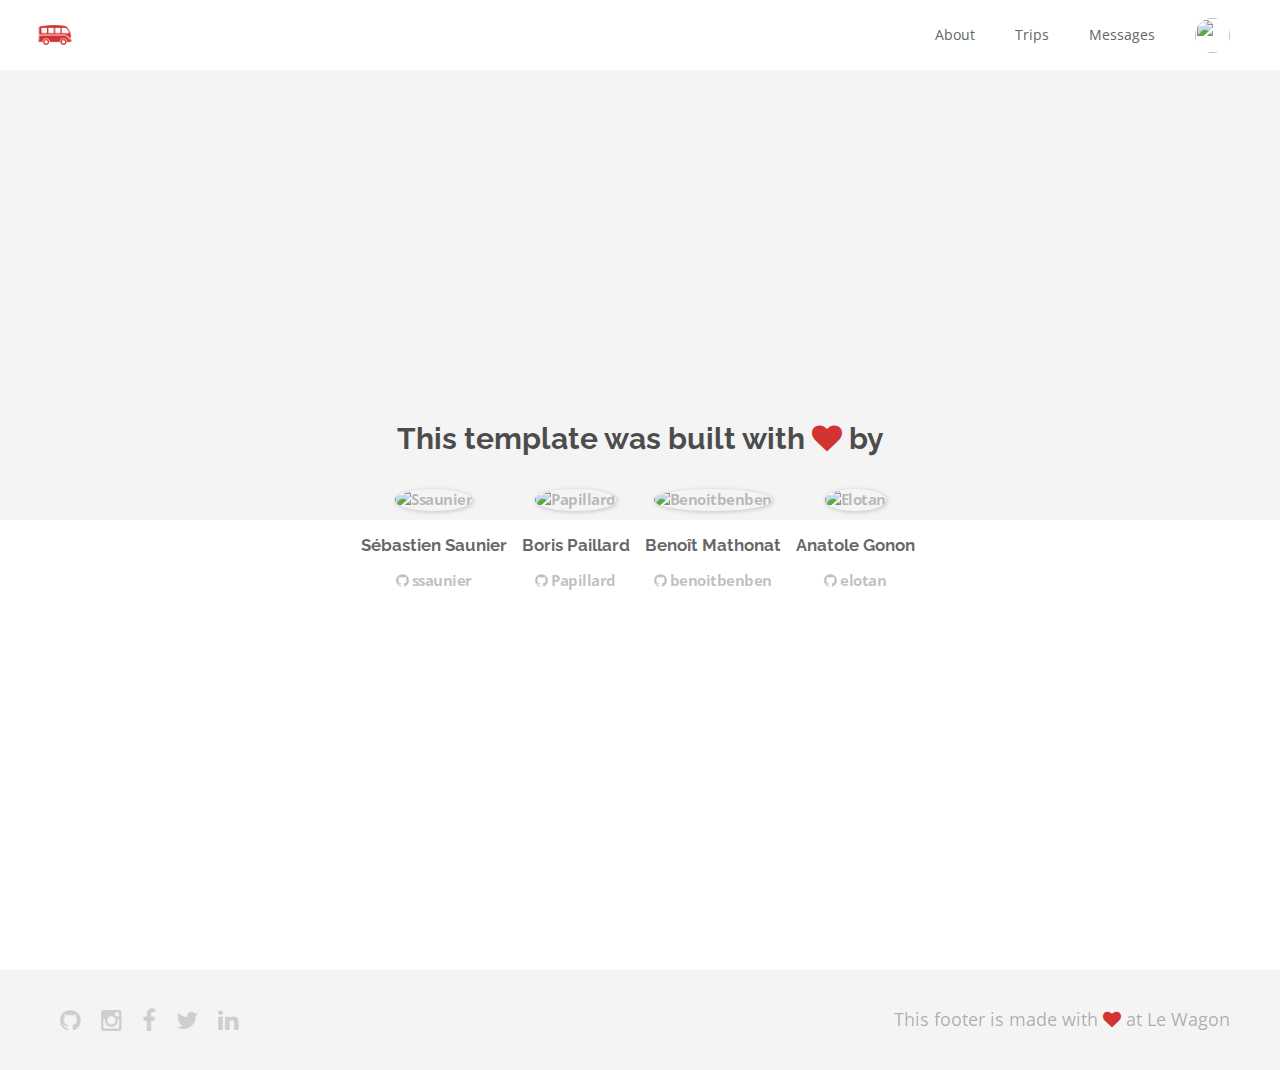
==== commit 9b8fa89e: "Automated commit at 2018-03-19 14:48:38 UTC by middleman-deploy 2.0.0-alpha" ====
--- a/about.html
+++ b/about.html
@@ -7,7 +7,7 @@
           content="width=device-width, initial-scale=1, shrink-to-fit=no">
     <!-- Use the title from a page's frontmatter if it has one -->
     <title>Le Wagon - Middleman - About</title>
-    <link href="stylesheets/application-d0881dd1.css" rel="stylesheet" />
+    <link href="stylesheets/application-7de67e6c.css" rel="stylesheet" />
     <script src="javascripts/application-93de88c9.js"></script>
     <link href="images/favicon-f15af148.png" rel="icon" type="image/png" />
 
@@ -83,6 +83,13 @@
 <a href="https://github.com/benoitbenben" target="_blank">              <i class="fa fa-github"></i> benoitbenben
 </a>          </p>
         </li>
+        <li>
+<a href="https://kitt.lewagon.com/alumni/elotan" target="_blank">            <img src="https://kitt.lewagon.com/placeholder/users/elotan" class="img-circle" alt="Elotan" />
+</a>          <h2>Anatole Gonon</h2>
+          <p>
+<a href="https://github.com/elotan" target="_blank">              <i class="fa fa-github"></i> elotan
+</a>          </p>
+        </li>
     </ul>
   </div>
 </div>
--- a/stylesheets/application-7de67e6c.css
+++ b/stylesheets/application-7de67e6c.css
@@ -0,0 +1,8 @@
+@import url("https://fonts.googleapis.com/css?family=Open+Sans:400,300,700|Raleway:400,100,300,700,500");@font-face{font-family:"Font Name";src:url(/fonts/FontFile.eot);src:url(/fonts/FontFile.eot?#iefix) format("embedded-opentype"),url(/fonts/FontFile.woff) format("woff"),url(/fonts/FontFile.ttf) format("truetype")}/*!
+ * Bootstrap v3.3.7 (http://getbootstrap.com)
+ * Copyright 2011-2016 Twitter, Inc.
+ * Licensed under MIT (https://github.com/twbs/bootstrap/blob/master/LICENSE)
+ *//*! normalize.css v3.0.3 | MIT License | github.com/necolas/normalize.css */html{font-family:sans-serif;-ms-text-size-adjust:100%;-webkit-text-size-adjust:100%}body{margin:0}article,aside,details,figcaption,figure,footer,header,hgroup,main,menu,nav,section,summary{display:block}audio,canvas,progress,video{display:inline-block;vertical-align:baseline}audio:not([controls]){display:none;height:0}[hidden],template{display:none}a{background-color:transparent}a:active,a:hover{outline:0}abbr[title]{border-bottom:1px dotted}b,strong{font-weight:bold}dfn{font-style:italic}h1{font-size:2em;margin:0.67em 0}mark{background:#ff0;color:#000}small{font-size:80%}sub,sup{font-size:75%;line-height:0;position:relative;vertical-align:baseline}sup{top:-0.5em}sub{bottom:-0.25em}img{border:0}svg:not(:root){overflow:hidden}figure{margin:1em 40px}hr{-webkit-box-sizing:content-box;box-sizing:content-box;height:0}pre{overflow:auto}code,kbd,pre,samp{font-family:monospace, monospace;font-size:1em}button,input,optgroup,select,textarea{color:inherit;font:inherit;margin:0}button{overflow:visible}button,select{text-transform:none}button,html input[type="button"],input[type="reset"],input[type="submit"]{-webkit-appearance:button;cursor:pointer}button[disabled],html input[disabled]{cursor:default}button::-moz-focus-inner,input::-moz-focus-inner{border:0;padding:0}input{line-height:normal}input[type="checkbox"],input[type="radio"]{-webkit-box-sizing:border-box;box-sizing:border-box;padding:0}input[type="number"]::-webkit-inner-spin-button,input[type="number"]::-webkit-outer-spin-button{height:auto}input[type="search"]{-webkit-appearance:textfield;-webkit-box-sizing:content-box;box-sizing:content-box}input[type="search"]::-webkit-search-cancel-button,input[type="search"]::-webkit-search-decoration{-webkit-appearance:none}fieldset{border:1px solid #c0c0c0;margin:0 2px;padding:0.35em 0.625em 0.75em}legend{border:0;padding:0}textarea{overflow:auto}optgroup{font-weight:bold}table{border-collapse:collapse;border-spacing:0}td,th{padding:0}/*! Source: https://github.com/h5bp/html5-boilerplate/blob/master/src/css/main.css */@media print{*,*:before,*:after{background:transparent !important;color:#000 !important;-webkit-box-shadow:none !important;box-shadow:none !important;text-shadow:none !important}a,a:visited{text-decoration:underline}a[href]:after{content:" (" attr(href) ")"}abbr[title]:after{content:" (" attr(title) ")"}a[href^="#"]:after,a[href^="javascript:"]:after{content:""}pre,blockquote{border:1px solid #999;page-break-inside:avoid}thead{display:table-header-group}tr,img{page-break-inside:avoid}img{max-width:100% !important}p,h2,h3{orphans:3;widows:3}h2,h3{page-break-after:avoid}.navbar{display:none}.btn>.caret,.dropup>.btn>.caret{border-top-color:#000 !important}.label{border:1px solid #000}.table{border-collapse:collapse !important}.table td,.table th{background-color:#fff !important}.table-bordered th,.table-bordered td{border:1px solid #ddd !important}}@font-face{font-family:'Glyphicons Halflings';src:url("../assets/bootstrap/glyphicons-halflings-regular-86b6f62b.eot");src:url("../assets/bootstrap/glyphicons-halflings-regular-86b6f62b.eot?#iefix") format("embedded-opentype"),url("../assets/bootstrap/glyphicons-halflings-regular-ca35b697.woff2") format("woff2"),url("../assets/bootstrap/glyphicons-halflings-regular-278e49a8.woff") format("woff"),url("../assets/bootstrap/glyphicons-halflings-regular-44bc1850.ttf") format("truetype"),url("../assets/bootstrap/glyphicons-halflings-regular-de51a849.svg#glyphicons_halflingsregular") format("svg")}.glyphicon{position:relative;top:1px;display:inline-block;font-family:'Glyphicons Halflings';font-style:normal;font-weight:normal;line-height:1;-webkit-font-smoothing:antialiased;-moz-osx-font-smoothing:grayscale}.glyphicon-asterisk:before{content:"\002a"}.glyphicon-plus:before{content:"\002b"}.glyphicon-euro:before,.glyphicon-eur:before{content:"\20ac"}.glyphicon-minus:before{content:"\2212"}.glyphicon-cloud:before{content:"\2601"}.glyphicon-envelope:before{content:"\2709"}.glyphicon-pencil:before{content:"\270f"}.glyphicon-glass:before{content:"\e001"}.glyphicon-music:before{content:"\e002"}.glyphicon-search:before{content:"\e003"}.glyphicon-heart:before{content:"\e005"}.glyphicon-star:before{content:"\e006"}.glyphicon-star-empty:before{content:"\e007"}.glyphicon-user:before{content:"\e008"}.glyphicon-film:before{content:"\e009"}.glyphicon-th-large:before{content:"\e010"}.glyphicon-th:before{content:"\e011"}.glyphicon-th-list:before{content:"\e012"}.glyphicon-ok:before{content:"\e013"}.glyphicon-remove:before{content:"\e014"}.glyphicon-zoom-in:before{content:"\e015"}.glyphicon-zoom-out:before{content:"\e016"}.glyphicon-off:before{content:"\e017"}.glyphicon-signal:before{content:"\e018"}.glyphicon-cog:before{content:"\e019"}.glyphicon-trash:before{content:"\e020"}.glyphicon-home:before{content:"\e021"}.glyphicon-file:before{content:"\e022"}.glyphicon-time:before{content:"\e023"}.glyphicon-road:before{content:"\e024"}.glyphicon-download-alt:before{content:"\e025"}.glyphicon-download:before{content:"\e026"}.glyphicon-upload:before{content:"\e027"}.glyphicon-inbox:before{content:"\e028"}.glyphicon-play-circle:before{content:"\e029"}.glyphicon-repeat:before{content:"\e030"}.glyphicon-refresh:before{content:"\e031"}.glyphicon-list-alt:before{content:"\e032"}.glyphicon-lock:before{content:"\e033"}.glyphicon-flag:before{content:"\e034"}.glyphicon-headphones:before{content:"\e035"}.glyphicon-volume-off:before{content:"\e036"}.glyphicon-volume-down:before{content:"\e037"}.glyphicon-volume-up:before{content:"\e038"}.glyphicon-qrcode:before{content:"\e039"}.glyphicon-barcode:before{content:"\e040"}.glyphicon-tag:before{content:"\e041"}.glyphicon-tags:before{content:"\e042"}.glyphicon-book:before{content:"\e043"}.glyphicon-bookmark:before{content:"\e044"}.glyphicon-print:before{content:"\e045"}.glyphicon-camera:before{content:"\e046"}.glyphicon-font:before{content:"\e047"}.glyphicon-bold:before{content:"\e048"}.glyphicon-italic:before{content:"\e049"}.glyphicon-text-height:before{content:"\e050"}.glyphicon-text-width:before{content:"\e051"}.glyphicon-align-left:before{content:"\e052"}.glyphicon-align-center:before{content:"\e053"}.glyphicon-align-right:before{content:"\e054"}.glyphicon-align-justify:before{content:"\e055"}.glyphicon-list:before{content:"\e056"}.glyphicon-indent-left:before{content:"\e057"}.glyphicon-indent-right:before{content:"\e058"}.glyphicon-facetime-video:before{content:"\e059"}.glyphicon-picture:before{content:"\e060"}.glyphicon-map-marker:before{content:"\e062"}.glyphicon-adjust:before{content:"\e063"}.glyphicon-tint:before{content:"\e064"}.glyphicon-edit:before{content:"\e065"}.glyphicon-share:before{content:"\e066"}.glyphicon-check:before{content:"\e067"}.glyphicon-move:before{content:"\e068"}.glyphicon-step-backward:before{content:"\e069"}.glyphicon-fast-backward:before{content:"\e070"}.glyphicon-backward:before{content:"\e071"}.glyphicon-play:before{content:"\e072"}.glyphicon-pause:before{content:"\e073"}.glyphicon-stop:before{content:"\e074"}.glyphicon-forward:before{content:"\e075"}.glyphicon-fast-forward:before{content:"\e076"}.glyphicon-step-forward:before{content:"\e077"}.glyphicon-eject:before{content:"\e078"}.glyphicon-chevron-left:before{content:"\e079"}.glyphicon-chevron-right:before{content:"\e080"}.glyphicon-plus-sign:before{content:"\e081"}.glyphicon-minus-sign:before{content:"\e082"}.glyphicon-remove-sign:before{content:"\e083"}.glyphicon-ok-sign:before{content:"\e084"}.glyphicon-question-sign:before{content:"\e085"}.glyphicon-info-sign:before{content:"\e086"}.glyphicon-screenshot:before{content:"\e087"}.glyphicon-remove-circle:before{content:"\e088"}.glyphicon-ok-circle:before{content:"\e089"}.glyphicon-ban-circle:before{content:"\e090"}.glyphicon-arrow-left:before{content:"\e091"}.glyphicon-arrow-right:before{content:"\e092"}.glyphicon-arrow-up:before{content:"\e093"}.glyphicon-arrow-down:before{content:"\e094"}.glyphicon-share-alt:before{content:"\e095"}.glyphicon-resize-full:before{content:"\e096"}.glyphicon-resize-small:before{content:"\e097"}.glyphicon-exclamation-sign:before{content:"\e101"}.glyphicon-gift:before{content:"\e102"}.glyphicon-leaf:before{content:"\e103"}.glyphicon-fire:before{content:"\e104"}.glyphicon-eye-open:before{content:"\e105"}.glyphicon-eye-close:before{content:"\e106"}.glyphicon-warning-sign:before{content:"\e107"}.glyphicon-plane:before{content:"\e108"}.glyphicon-calendar:before{content:"\e109"}.glyphicon-random:before{content:"\e110"}.glyphicon-comment:before{content:"\e111"}.glyphicon-magnet:before{content:"\e112"}.glyphicon-chevron-up:before{content:"\e113"}.glyphicon-chevron-down:before{content:"\e114"}.glyphicon-retweet:before{content:"\e115"}.glyphicon-shopping-cart:before{content:"\e116"}.glyphicon-folder-close:before{content:"\e117"}.glyphicon-folder-open:before{content:"\e118"}.glyphicon-resize-vertical:before{content:"\e119"}.glyphicon-resize-horizontal:before{content:"\e120"}.glyphicon-hdd:before{content:"\e121"}.glyphicon-bullhorn:before{content:"\e122"}.glyphicon-bell:before{content:"\e123"}.glyphicon-certificate:before{content:"\e124"}.glyphicon-thumbs-up:before{content:"\e125"}.glyphicon-thumbs-down:before{content:"\e126"}.glyphicon-hand-right:before{content:"\e127"}.glyphicon-hand-left:before{content:"\e128"}.glyphicon-hand-up:before{content:"\e129"}.glyphicon-hand-down:before{content:"\e130"}.glyphicon-circle-arrow-right:before{content:"\e131"}.glyphicon-circle-arrow-left:before{content:"\e132"}.glyphicon-circle-arrow-up:before{content:"\e133"}.glyphicon-circle-arrow-down:before{content:"\e134"}.glyphicon-globe:before{content:"\e135"}.glyphicon-wrench:before{content:"\e136"}.glyphicon-tasks:before{content:"\e137"}.glyphicon-filter:before{content:"\e138"}.glyphicon-briefcase:before{content:"\e139"}.glyphicon-fullscreen:before{content:"\e140"}.glyphicon-dashboard:before{content:"\e141"}.glyphicon-paperclip:before{content:"\e142"}.glyphicon-heart-empty:before{content:"\e143"}.glyphicon-link:before{content:"\e144"}.glyphicon-phone:before{content:"\e145"}.glyphicon-pushpin:before{content:"\e146"}.glyphicon-usd:before{content:"\e148"}.glyphicon-gbp:before{content:"\e149"}.glyphicon-sort:before{content:"\e150"}.glyphicon-sort-by-alphabet:before{content:"\e151"}.glyphicon-sort-by-alphabet-alt:before{content:"\e152"}.glyphicon-sort-by-order:before{content:"\e153"}.glyphicon-sort-by-order-alt:before{content:"\e154"}.glyphicon-sort-by-attributes:before{content:"\e155"}.glyphicon-sort-by-attributes-alt:before{content:"\e156"}.glyphicon-unchecked:before{content:"\e157"}.glyphicon-expand:before{content:"\e158"}.glyphicon-collapse-down:before{content:"\e159"}.glyphicon-collapse-up:before{content:"\e160"}.glyphicon-log-in:before{content:"\e161"}.glyphicon-flash:before{content:"\e162"}.glyphicon-log-out:before{content:"\e163"}.glyphicon-new-window:before{content:"\e164"}.glyphicon-record:before{content:"\e165"}.glyphicon-save:before{content:"\e166"}.glyphicon-open:before{content:"\e167"}.glyphicon-saved:before{content:"\e168"}.glyphicon-import:before{content:"\e169"}.glyphicon-export:before{content:"\e170"}.glyphicon-send:before{content:"\e171"}.glyphicon-floppy-disk:before{content:"\e172"}.glyphicon-floppy-saved:before{content:"\e173"}.glyphicon-floppy-remove:before{content:"\e174"}.glyphicon-floppy-save:before{content:"\e175"}.glyphicon-floppy-open:before{content:"\e176"}.glyphicon-credit-card:before{content:"\e177"}.glyphicon-transfer:before{content:"\e178"}.glyphicon-cutlery:before{content:"\e179"}.glyphicon-header:before{content:"\e180"}.glyphicon-compressed:before{content:"\e181"}.glyphicon-earphone:before{content:"\e182"}.glyphicon-phone-alt:before{content:"\e183"}.glyphicon-tower:before{content:"\e184"}.glyphicon-stats:before{content:"\e185"}.glyphicon-sd-video:before{content:"\e186"}.glyphicon-hd-video:before{content:"\e187"}.glyphicon-subtitles:before{content:"\e188"}.glyphicon-sound-stereo:before{content:"\e189"}.glyphicon-sound-dolby:before{content:"\e190"}.glyphicon-sound-5-1:before{content:"\e191"}.glyphicon-sound-6-1:before{content:"\e192"}.glyphicon-sound-7-1:before{content:"\e193"}.glyphicon-copyright-mark:before{content:"\e194"}.glyphicon-registration-mark:before{content:"\e195"}.glyphicon-cloud-download:before{content:"\e197"}.glyphicon-cloud-upload:before{content:"\e198"}.glyphicon-tree-conifer:before{content:"\e199"}.glyphicon-tree-deciduous:before{content:"\e200"}.glyphicon-cd:before{content:"\e201"}.glyphicon-save-file:before{content:"\e202"}.glyphicon-open-file:before{content:"\e203"}.glyphicon-level-up:before{content:"\e204"}.glyphicon-copy:before{content:"\e205"}.glyphicon-paste:before{content:"\e206"}.glyphicon-alert:before{content:"\e209"}.glyphicon-equalizer:before{content:"\e210"}.glyphicon-king:before{content:"\e211"}.glyphicon-queen:before{content:"\e212"}.glyphicon-pawn:before{content:"\e213"}.glyphicon-bishop:before{content:"\e214"}.glyphicon-knight:before{content:"\e215"}.glyphicon-baby-formula:before{content:"\e216"}.glyphicon-tent:before{content:"\26fa"}.glyphicon-blackboard:before{content:"\e218"}.glyphicon-bed:before{content:"\e219"}.glyphicon-apple:before{content:"\f8ff"}.glyphicon-erase:before{content:"\e221"}.glyphicon-hourglass:before{content:"\231b"}.glyphicon-lamp:before{content:"\e223"}.glyphicon-duplicate:before{content:"\e224"}.glyphicon-piggy-bank:before{content:"\e225"}.glyphicon-scissors:before{content:"\e226"}.glyphicon-bitcoin:before{content:"\e227"}.glyphicon-btc:before{content:"\e227"}.glyphicon-xbt:before{content:"\e227"}.glyphicon-yen:before{content:"\00a5"}.glyphicon-jpy:before{content:"\00a5"}.glyphicon-ruble:before{content:"\20bd"}.glyphicon-rub:before{content:"\20bd"}.glyphicon-scale:before{content:"\e230"}.glyphicon-ice-lolly:before{content:"\e231"}.glyphicon-ice-lolly-tasted:before{content:"\e232"}.glyphicon-education:before{content:"\e233"}.glyphicon-option-horizontal:before{content:"\e234"}.glyphicon-option-vertical:before{content:"\e235"}.glyphicon-menu-hamburger:before{content:"\e236"}.glyphicon-modal-window:before{content:"\e237"}.glyphicon-oil:before{content:"\e238"}.glyphicon-grain:before{content:"\e239"}.glyphicon-sunglasses:before{content:"\e240"}.glyphicon-text-size:before{content:"\e241"}.glyphicon-text-color:before{content:"\e242"}.glyphicon-text-background:before{content:"\e243"}.glyphicon-object-align-top:before{content:"\e244"}.glyphicon-object-align-bottom:before{content:"\e245"}.glyphicon-object-align-horizontal:before{content:"\e246"}.glyphicon-object-align-left:before{content:"\e247"}.glyphicon-object-align-vertical:before{content:"\e248"}.glyphicon-object-align-right:before{content:"\e249"}.glyphicon-triangle-right:before{content:"\e250"}.glyphicon-triangle-left:before{content:"\e251"}.glyphicon-triangle-bottom:before{content:"\e252"}.glyphicon-triangle-top:before{content:"\e253"}.glyphicon-console:before{content:"\e254"}.glyphicon-superscript:before{content:"\e255"}.glyphicon-subscript:before{content:"\e256"}.glyphicon-menu-left:before{content:"\e257"}.glyphicon-menu-right:before{content:"\e258"}.glyphicon-menu-down:before{content:"\e259"}.glyphicon-menu-up:before{content:"\e260"}*{-webkit-box-sizing:border-box;box-sizing:border-box}*:before,*:after{-webkit-box-sizing:border-box;box-sizing:border-box}html{font-size:10px;-webkit-tap-highlight-color:transparent}body{font-family:"Open Sans", "Helvetica", "sans-serif";font-size:18px;line-height:1.42857143;color:#f37895;background-color:#F4F4F4}input,button,select,textarea{font-family:inherit;font-size:inherit;line-height:inherit}a{color:#469AE0;text-decoration:none}a:hover,a:focus{color:#1f74ba;text-decoration:underline}a:focus{outline:5px auto -webkit-focus-ring-color;outline-offset:-2px}figure{margin:0}img{vertical-align:middle}.img-responsive{display:block;max-width:100%;height:auto}.img-rounded{border-radius:2px}.img-thumbnail{padding:4px;line-height:1.42857143;background-color:#F4F4F4;border:1px solid #ddd;border-radius:2px;-webkit-transition:all 0.2s ease-in-out;transition:all 0.2s ease-in-out;display:inline-block;max-width:100%;height:auto}.img-circle{border-radius:50%}hr{margin-top:25px;margin-bottom:25px;border:0;border-top:1px solid white}.sr-only{position:absolute;width:1px;height:1px;margin:-1px;padding:0;overflow:hidden;clip:rect(0, 0, 0, 0);border:0}.sr-only-focusable:active,.sr-only-focusable:focus{position:static;width:auto;height:auto;margin:0;overflow:visible;clip:auto}[role="button"]{cursor:pointer}h1,h2,h3,h4,h5,h6,.h1,.h2,.h3,.h4,.h5,.h6{font-family:"Raleway", "Helvetica", "sans-serif";font-weight:500;line-height:1.1;color:inherit}h1 small,h1 .small,h2 small,h2 .small,h3 small,h3 .small,h4 small,h4 .small,h5 small,h5 .small,h6 small,h6 .small,.h1 small,.h1 .small,.h2 small,.h2 .small,.h3 small,.h3 .small,.h4 small,.h4 .small,.h5 small,.h5 .small,.h6 small,.h6 .small{font-weight:normal;line-height:1;color:#fef5f7}h1,.h1,h2,.h2,h3,.h3{margin-top:25px;margin-bottom:12.5px}h1 small,h1 .small,.h1 small,.h1 .small,h2 small,h2 .small,.h2 small,.h2 .small,h3 small,h3 .small,.h3 small,.h3 .small{font-size:65%}h4,.h4,h5,.h5,h6,.h6{margin-top:12.5px;margin-bottom:12.5px}h4 small,h4 .small,.h4 small,.h4 .small,h5 small,h5 .small,.h5 small,.h5 .small,h6 small,h6 .small,.h6 small,.h6 .small{font-size:75%}h1,.h1{font-size:46px}h2,.h2{font-size:38px}h3,.h3{font-size:31px}h4,.h4{font-size:23px}h5,.h5{font-size:18px}h6,.h6{font-size:16px}p{margin:0 0 12.5px}.lead{margin-bottom:25px;font-size:20px;font-weight:300;line-height:1.4}@media (min-width: 768px){.lead{font-size:27px}}small,.small{font-size:88%}mark,.mark{background-color:#fcf8e3;padding:.2em}.text-left{text-align:left}.text-right{text-align:right}.text-center{text-align:center}.text-justify{text-align:justify}.text-nowrap{white-space:nowrap}.text-lowercase{text-transform:lowercase}.text-uppercase,.initialism{text-transform:uppercase}.text-capitalize{text-transform:capitalize}.text-muted{color:#fef5f7}.text-primary{color:#469AE0}a.text-primary:hover,a.text-primary:focus{color:#2381d0}.text-success{color:#3c763d}a.text-success:hover,a.text-success:focus{color:#2b542c}.text-info{color:#31708f}a.text-info:hover,a.text-info:focus{color:#245269}.text-warning{color:#8a6d3b}a.text-warning:hover,a.text-warning:focus{color:#66512c}.text-danger{color:#a94442}a.text-danger:hover,a.text-danger:focus{color:#843534}.bg-primary{color:#fff}.bg-primary{background-color:#469AE0}a.bg-primary:hover,a.bg-primary:focus{background-color:#2381d0}.bg-success{background-color:#dff0d8}a.bg-success:hover,a.bg-success:focus{background-color:#c1e2b3}.bg-info{background-color:#d9edf7}a.bg-info:hover,a.bg-info:focus{background-color:#afd9ee}.bg-warning{background-color:#fcf8e3}a.bg-warning:hover,a.bg-warning:focus{background-color:#f7ecb5}.bg-danger{background-color:#f2dede}a.bg-danger:hover,a.bg-danger:focus{background-color:#e4b9b9}.page-header{padding-bottom:11.5px;margin:50px 0 25px;border-bottom:1px solid white}ul,ol{margin-top:0;margin-bottom:12.5px}ul ul,ul ol,ol ul,ol ol{margin-bottom:0}.list-unstyled{padding-left:0;list-style:none}.list-inline{padding-left:0;list-style:none;margin-left:-5px}.list-inline>li{display:inline-block;padding-left:5px;padding-right:5px}dl{margin-top:0;margin-bottom:25px}dt,dd{line-height:1.42857143}dt{font-weight:bold}dd{margin-left:0}.dl-horizontal dd:before,.dl-horizontal dd:after{content:" ";display:table}.dl-horizontal dd:after{clear:both}@media (min-width: 768px){.dl-horizontal dt{float:left;width:160px;clear:left;text-align:right;overflow:hidden;text-overflow:ellipsis;white-space:nowrap}.dl-horizontal dd{margin-left:180px}}abbr[title],abbr[data-original-title]{cursor:help;border-bottom:1px dotted #fef5f7}.initialism{font-size:90%}blockquote{padding:12.5px 25px;margin:0 0 25px;font-size:22.5px;border-left:5px solid white}blockquote p:last-child,blockquote ul:last-child,blockquote ol:last-child{margin-bottom:0}blockquote footer,blockquote small,blockquote .small{display:block;font-size:80%;line-height:1.42857143;color:#fef5f7}blockquote footer:before,blockquote small:before,blockquote .small:before{content:'\2014 \00A0'}.blockquote-reverse,blockquote.pull-right{padding-right:15px;padding-left:0;border-right:5px solid white;border-left:0;text-align:right}.blockquote-reverse footer:before,.blockquote-reverse small:before,.blockquote-reverse .small:before,blockquote.pull-right footer:before,blockquote.pull-right small:before,blockquote.pull-right .small:before{content:''}.blockquote-reverse footer:after,.blockquote-reverse small:after,.blockquote-reverse .small:after,blockquote.pull-right footer:after,blockquote.pull-right small:after,blockquote.pull-right .small:after{content:'\00A0 \2014'}address{margin-bottom:25px;font-style:normal;line-height:1.42857143}code,kbd,pre,samp{font-family:Menlo, Monaco, Consolas, "Courier New", monospace}code{padding:2px 4px;font-size:90%;color:#c7254e;background-color:#f9f2f4;border-radius:2px}kbd{padding:2px 4px;font-size:90%;color:#fff;background-color:#333;border-radius:2px;-webkit-box-shadow:inset 0 -1px 0 rgba(0,0,0,0.25);box-shadow:inset 0 -1px 0 rgba(0,0,0,0.25)}kbd kbd{padding:0;font-size:100%;font-weight:bold;-webkit-box-shadow:none;box-shadow:none}pre{display:block;padding:12px;margin:0 0 12.5px;font-size:17px;line-height:1.42857143;word-break:break-all;word-wrap:break-word;color:#f37895;background-color:#f5f5f5;border:1px solid #ccc;border-radius:2px}pre code{padding:0;font-size:inherit;color:inherit;white-space:pre-wrap;background-color:transparent;border-radius:0}.pre-scrollable{max-height:340px;overflow-y:scroll}.container{margin-right:auto;margin-left:auto;padding-left:15px;padding-right:15px}.container:before,.container:after{content:" ";display:table}.container:after{clear:both}@media (min-width: 768px){.container{width:750px}}@media (min-width: 992px){.container{width:970px}}@media (min-width: 1200px){.container{width:1170px}}.container-fluid{margin-right:auto;margin-left:auto;padding-left:15px;padding-right:15px}.container-fluid:before,.container-fluid:after{content:" ";display:table}.container-fluid:after{clear:both}.row{margin-left:-15px;margin-right:-15px}.row:before,.row:after{content:" ";display:table}.row:after{clear:both}.col-xs-1,.col-sm-1,.col-md-1,.col-lg-1,.col-xs-2,.col-sm-2,.col-md-2,.col-lg-2,.col-xs-3,.col-sm-3,.col-md-3,.col-lg-3,.col-xs-4,.col-sm-4,.col-md-4,.col-lg-4,.col-xs-5,.col-sm-5,.col-md-5,.col-lg-5,.col-xs-6,.col-sm-6,.col-md-6,.col-lg-6,.col-xs-7,.col-sm-7,.col-md-7,.col-lg-7,.col-xs-8,.col-sm-8,.col-md-8,.col-lg-8,.col-xs-9,.col-sm-9,.col-md-9,.col-lg-9,.col-xs-10,.col-sm-10,.col-md-10,.col-lg-10,.col-xs-11,.col-sm-11,.col-md-11,.col-lg-11,.col-xs-12,.col-sm-12,.col-md-12,.col-lg-12{position:relative;min-height:1px;padding-left:15px;padding-right:15px}.col-xs-1,.col-xs-2,.col-xs-3,.col-xs-4,.col-xs-5,.col-xs-6,.col-xs-7,.col-xs-8,.col-xs-9,.col-xs-10,.col-xs-11,.col-xs-12{float:left}.col-xs-1{width:8.33333333%}.col-xs-2{width:16.66666667%}.col-xs-3{width:25%}.col-xs-4{width:33.33333333%}.col-xs-5{width:41.66666667%}.col-xs-6{width:50%}.col-xs-7{width:58.33333333%}.col-xs-8{width:66.66666667%}.col-xs-9{width:75%}.col-xs-10{width:83.33333333%}.col-xs-11{width:91.66666667%}.col-xs-12{width:100%}.col-xs-pull-0{right:auto}.col-xs-pull-1{right:8.33333333%}.col-xs-pull-2{right:16.66666667%}.col-xs-pull-3{right:25%}.col-xs-pull-4{right:33.33333333%}.col-xs-pull-5{right:41.66666667%}.col-xs-pull-6{right:50%}.col-xs-pull-7{right:58.33333333%}.col-xs-pull-8{right:66.66666667%}.col-xs-pull-9{right:75%}.col-xs-pull-10{right:83.33333333%}.col-xs-pull-11{right:91.66666667%}.col-xs-pull-12{right:100%}.col-xs-push-0{left:auto}.col-xs-push-1{left:8.33333333%}.col-xs-push-2{left:16.66666667%}.col-xs-push-3{left:25%}.col-xs-push-4{left:33.33333333%}.col-xs-push-5{left:41.66666667%}.col-xs-push-6{left:50%}.col-xs-push-7{left:58.33333333%}.col-xs-push-8{left:66.66666667%}.col-xs-push-9{left:75%}.col-xs-push-10{left:83.33333333%}.col-xs-push-11{left:91.66666667%}.col-xs-push-12{left:100%}.col-xs-offset-0{margin-left:0%}.col-xs-offset-1{margin-left:8.33333333%}.col-xs-offset-2{margin-left:16.66666667%}.col-xs-offset-3{margin-left:25%}.col-xs-offset-4{margin-left:33.33333333%}.col-xs-offset-5{margin-left:41.66666667%}.col-xs-offset-6{margin-left:50%}.col-xs-offset-7{margin-left:58.33333333%}.col-xs-offset-8{margin-left:66.66666667%}.col-xs-offset-9{margin-left:75%}.col-xs-offset-10{margin-left:83.33333333%}.col-xs-offset-11{margin-left:91.66666667%}.col-xs-offset-12{margin-left:100%}@media (min-width: 768px){.col-sm-1,.col-sm-2,.col-sm-3,.col-sm-4,.col-sm-5,.col-sm-6,.col-sm-7,.col-sm-8,.col-sm-9,.col-sm-10,.col-sm-11,.col-sm-12{float:left}.col-sm-1{width:8.33333333%}.col-sm-2{width:16.66666667%}.col-sm-3{width:25%}.col-sm-4{width:33.33333333%}.col-sm-5{width:41.66666667%}.col-sm-6{width:50%}.col-sm-7{width:58.33333333%}.col-sm-8{width:66.66666667%}.col-sm-9{width:75%}.col-sm-10{width:83.33333333%}.col-sm-11{width:91.66666667%}.col-sm-12{width:100%}.col-sm-pull-0{right:auto}.col-sm-pull-1{right:8.33333333%}.col-sm-pull-2{right:16.66666667%}.col-sm-pull-3{right:25%}.col-sm-pull-4{right:33.33333333%}.col-sm-pull-5{right:41.66666667%}.col-sm-pull-6{right:50%}.col-sm-pull-7{right:58.33333333%}.col-sm-pull-8{right:66.66666667%}.col-sm-pull-9{right:75%}.col-sm-pull-10{right:83.33333333%}.col-sm-pull-11{right:91.66666667%}.col-sm-pull-12{right:100%}.col-sm-push-0{left:auto}.col-sm-push-1{left:8.33333333%}.col-sm-push-2{left:16.66666667%}.col-sm-push-3{left:25%}.col-sm-push-4{left:33.33333333%}.col-sm-push-5{left:41.66666667%}.col-sm-push-6{left:50%}.col-sm-push-7{left:58.33333333%}.col-sm-push-8{left:66.66666667%}.col-sm-push-9{left:75%}.col-sm-push-10{left:83.33333333%}.col-sm-push-11{left:91.66666667%}.col-sm-push-12{left:100%}.col-sm-offset-0{margin-left:0%}.col-sm-offset-1{margin-left:8.33333333%}.col-sm-offset-2{margin-left:16.66666667%}.col-sm-offset-3{margin-left:25%}.col-sm-offset-4{margin-left:33.33333333%}.col-sm-offset-5{margin-left:41.66666667%}.col-sm-offset-6{margin-left:50%}.col-sm-offset-7{margin-left:58.33333333%}.col-sm-offset-8{margin-left:66.66666667%}.col-sm-offset-9{margin-left:75%}.col-sm-offset-10{margin-left:83.33333333%}.col-sm-offset-11{margin-left:91.66666667%}.col-sm-offset-12{margin-left:100%}}@media (min-width: 992px){.col-md-1,.col-md-2,.col-md-3,.col-md-4,.col-md-5,.col-md-6,.col-md-7,.col-md-8,.col-md-9,.col-md-10,.col-md-11,.col-md-12{float:left}.col-md-1{width:8.33333333%}.col-md-2{width:16.66666667%}.col-md-3{width:25%}.col-md-4{width:33.33333333%}.col-md-5{width:41.66666667%}.col-md-6{width:50%}.col-md-7{width:58.33333333%}.col-md-8{width:66.66666667%}.col-md-9{width:75%}.col-md-10{width:83.33333333%}.col-md-11{width:91.66666667%}.col-md-12{width:100%}.col-md-pull-0{right:auto}.col-md-pull-1{right:8.33333333%}.col-md-pull-2{right:16.66666667%}.col-md-pull-3{right:25%}.col-md-pull-4{right:33.33333333%}.col-md-pull-5{right:41.66666667%}.col-md-pull-6{right:50%}.col-md-pull-7{right:58.33333333%}.col-md-pull-8{right:66.66666667%}.col-md-pull-9{right:75%}.col-md-pull-10{right:83.33333333%}.col-md-pull-11{right:91.66666667%}.col-md-pull-12{right:100%}.col-md-push-0{left:auto}.col-md-push-1{left:8.33333333%}.col-md-push-2{left:16.66666667%}.col-md-push-3{left:25%}.col-md-push-4{left:33.33333333%}.col-md-push-5{left:41.66666667%}.col-md-push-6{left:50%}.col-md-push-7{left:58.33333333%}.col-md-push-8{left:66.66666667%}.col-md-push-9{left:75%}.col-md-push-10{left:83.33333333%}.col-md-push-11{left:91.66666667%}.col-md-push-12{left:100%}.col-md-offset-0{margin-left:0%}.col-md-offset-1{margin-left:8.33333333%}.col-md-offset-2{margin-left:16.66666667%}.col-md-offset-3{margin-left:25%}.col-md-offset-4{margin-left:33.33333333%}.col-md-offset-5{margin-left:41.66666667%}.col-md-offset-6{margin-left:50%}.col-md-offset-7{margin-left:58.33333333%}.col-md-offset-8{margin-left:66.66666667%}.col-md-offset-9{margin-left:75%}.col-md-offset-10{margin-left:83.33333333%}.col-md-offset-11{margin-left:91.66666667%}.col-md-offset-12{margin-left:100%}}@media (min-width: 1200px){.col-lg-1,.col-lg-2,.col-lg-3,.col-lg-4,.col-lg-5,.col-lg-6,.col-lg-7,.col-lg-8,.col-lg-9,.col-lg-10,.col-lg-11,.col-lg-12{float:left}.col-lg-1{width:8.33333333%}.col-lg-2{width:16.66666667%}.col-lg-3{width:25%}.col-lg-4{width:33.33333333%}.col-lg-5{width:41.66666667%}.col-lg-6{width:50%}.col-lg-7{width:58.33333333%}.col-lg-8{width:66.66666667%}.col-lg-9{width:75%}.col-lg-10{width:83.33333333%}.col-lg-11{width:91.66666667%}.col-lg-12{width:100%}.col-lg-pull-0{right:auto}.col-lg-pull-1{right:8.33333333%}.col-lg-pull-2{right:16.66666667%}.col-lg-pull-3{right:25%}.col-lg-pull-4{right:33.33333333%}.col-lg-pull-5{right:41.66666667%}.col-lg-pull-6{right:50%}.col-lg-pull-7{right:58.33333333%}.col-lg-pull-8{right:66.66666667%}.col-lg-pull-9{right:75%}.col-lg-pull-10{right:83.33333333%}.col-lg-pull-11{right:91.66666667%}.col-lg-pull-12{right:100%}.col-lg-push-0{left:auto}.col-lg-push-1{left:8.33333333%}.col-lg-push-2{left:16.66666667%}.col-lg-push-3{left:25%}.col-lg-push-4{left:33.33333333%}.col-lg-push-5{left:41.66666667%}.col-lg-push-6{left:50%}.col-lg-push-7{left:58.33333333%}.col-lg-push-8{left:66.66666667%}.col-lg-push-9{left:75%}.col-lg-push-10{left:83.33333333%}.col-lg-push-11{left:91.66666667%}.col-lg-push-12{left:100%}.col-lg-offset-0{margin-left:0%}.col-lg-offset-1{margin-left:8.33333333%}.col-lg-offset-2{margin-left:16.66666667%}.col-lg-offset-3{margin-left:25%}.col-lg-offset-4{margin-left:33.33333333%}.col-lg-offset-5{margin-left:41.66666667%}.col-lg-offset-6{margin-left:50%}.col-lg-offset-7{margin-left:58.33333333%}.col-lg-offset-8{margin-left:66.66666667%}.col-lg-offset-9{margin-left:75%}.col-lg-offset-10{margin-left:83.33333333%}.col-lg-offset-11{margin-left:91.66666667%}.col-lg-offset-12{margin-left:100%}}table{background-color:transparent}caption{padding-top:8px;padding-bottom:8px;color:#fef5f7;text-align:left}th{text-align:left}.table{width:100%;max-width:100%;margin-bottom:25px}.table>thead>tr>th,.table>thead>tr>td,.table>tbody>tr>th,.table>tbody>tr>td,.table>tfoot>tr>th,.table>tfoot>tr>td{padding:8px;line-height:1.42857143;vertical-align:top;border-top:1px solid #ddd}.table>thead>tr>th{vertical-align:bottom;border-bottom:2px solid #ddd}.table>caption+thead>tr:first-child>th,.table>caption+thead>tr:first-child>td,.table>colgroup+thead>tr:first-child>th,.table>colgroup+thead>tr:first-child>td,.table>thead:first-child>tr:first-child>th,.table>thead:first-child>tr:first-child>td{border-top:0}.table>tbody+tbody{border-top:2px solid #ddd}.table .table{background-color:#F4F4F4}.table-condensed>thead>tr>th,.table-condensed>thead>tr>td,.table-condensed>tbody>tr>th,.table-condensed>tbody>tr>td,.table-condensed>tfoot>tr>th,.table-condensed>tfoot>tr>td{padding:5px}.table-bordered{border:1px solid #ddd}.table-bordered>thead>tr>th,.table-bordered>thead>tr>td,.table-bordered>tbody>tr>th,.table-bordered>tbody>tr>td,.table-bordered>tfoot>tr>th,.table-bordered>tfoot>tr>td{border:1px solid #ddd}.table-bordered>thead>tr>th,.table-bordered>thead>tr>td{border-bottom-width:2px}.table-striped>tbody>tr:nth-of-type(odd){background-color:#f9f9f9}.table-hover>tbody>tr:hover{background-color:#f5f5f5}table col[class*="col-"]{position:static;float:none;display:table-column}table td[class*="col-"],table th[class*="col-"]{position:static;float:none;display:table-cell}.table>thead>tr>td.active,.table>thead>tr>th.active,.table>thead>tr.active>td,.table>thead>tr.active>th,.table>tbody>tr>td.active,.table>tbody>tr>th.active,.table>tbody>tr.active>td,.table>tbody>tr.active>th,.table>tfoot>tr>td.active,.table>tfoot>tr>th.active,.table>tfoot>tr.active>td,.table>tfoot>tr.active>th{background-color:#f5f5f5}.table-hover>tbody>tr>td.active:hover,.table-hover>tbody>tr>th.active:hover,.table-hover>tbody>tr.active:hover>td,.table-hover>tbody>tr:hover>.active,.table-hover>tbody>tr.active:hover>th{background-color:#e8e8e8}.table>thead>tr>td.success,.table>thead>tr>th.success,.table>thead>tr.success>td,.table>thead>tr.success>th,.table>tbody>tr>td.success,.table>tbody>tr>th.success,.table>tbody>tr.success>td,.table>tbody>tr.success>th,.table>tfoot>tr>td.success,.table>tfoot>tr>th.success,.table>tfoot>tr.success>td,.table>tfoot>tr.success>th{background-color:#dff0d8}.table-hover>tbody>tr>td.success:hover,.table-hover>tbody>tr>th.success:hover,.table-hover>tbody>tr.success:hover>td,.table-hover>tbody>tr:hover>.success,.table-hover>tbody>tr.success:hover>th{background-color:#d0e9c6}.table>thead>tr>td.info,.table>thead>tr>th.info,.table>thead>tr.info>td,.table>thead>tr.info>th,.table>tbody>tr>td.info,.table>tbody>tr>th.info,.table>tbody>tr.info>td,.table>tbody>tr.info>th,.table>tfoot>tr>td.info,.table>tfoot>tr>th.info,.table>tfoot>tr.info>td,.table>tfoot>tr.info>th{background-color:#d9edf7}.table-hover>tbody>tr>td.info:hover,.table-hover>tbody>tr>th.info:hover,.table-hover>tbody>tr.info:hover>td,.table-hover>tbody>tr:hover>.info,.table-hover>tbody>tr.info:hover>th{background-color:#c4e3f3}.table>thead>tr>td.warning,.table>thead>tr>th.warning,.table>thead>tr.warning>td,.table>thead>tr.warning>th,.table>tbody>tr>td.warning,.table>tbody>tr>th.warning,.table>tbody>tr.warning>td,.table>tbody>tr.warning>th,.table>tfoot>tr>td.warning,.table>tfoot>tr>th.warning,.table>tfoot>tr.warning>td,.table>tfoot>tr.warning>th{background-color:#fcf8e3}.table-hover>tbody>tr>td.warning:hover,.table-hover>tbody>tr>th.warning:hover,.table-hover>tbody>tr.warning:hover>td,.table-hover>tbody>tr:hover>.warning,.table-hover>tbody>tr.warning:hover>th{background-color:#faf2cc}.table>thead>tr>td.danger,.table>thead>tr>th.danger,.table>thead>tr.danger>td,.table>thead>tr.danger>th,.table>tbody>tr>td.danger,.table>tbody>tr>th.danger,.table>tbody>tr.danger>td,.table>tbody>tr.danger>th,.table>tfoot>tr>td.danger,.table>tfoot>tr>th.danger,.table>tfoot>tr.danger>td,.table>tfoot>tr.danger>th{background-color:#f2dede}.table-hover>tbody>tr>td.danger:hover,.table-hover>tbody>tr>th.danger:hover,.table-hover>tbody>tr.danger:hover>td,.table-hover>tbody>tr:hover>.danger,.table-hover>tbody>tr.danger:hover>th{background-color:#ebcccc}.table-responsive{overflow-x:auto;min-height:0.01%}@media screen and (max-width: 767px){.table-responsive{width:100%;margin-bottom:18.75px;overflow-y:hidden;-ms-overflow-style:-ms-autohiding-scrollbar;border:1px solid #ddd}.table-responsive>.table{margin-bottom:0}.table-responsive>.table>thead>tr>th,.table-responsive>.table>thead>tr>td,.table-responsive>.table>tbody>tr>th,.table-responsive>.table>tbody>tr>td,.table-responsive>.table>tfoot>tr>th,.table-responsive>.table>tfoot>tr>td{white-space:nowrap}.table-responsive>.table-bordered{border:0}.table-responsive>.table-bordered>thead>tr>th:first-child,.table-responsive>.table-bordered>thead>tr>td:first-child,.table-responsive>.table-bordered>tbody>tr>th:first-child,.table-responsive>.table-bordered>tbody>tr>td:first-child,.table-responsive>.table-bordered>tfoot>tr>th:first-child,.table-responsive>.table-bordered>tfoot>tr>td:first-child{border-left:0}.table-responsive>.table-bordered>thead>tr>th:last-child,.table-responsive>.table-bordered>thead>tr>td:last-child,.table-responsive>.table-bordered>tbody>tr>th:last-child,.table-responsive>.table-bordered>tbody>tr>td:last-child,.table-responsive>.table-bordered>tfoot>tr>th:last-child,.table-responsive>.table-bordered>tfoot>tr>td:last-child{border-right:0}.table-responsive>.table-bordered>tbody>tr:last-child>th,.table-responsive>.table-bordered>tbody>tr:last-child>td,.table-responsive>.table-bordered>tfoot>tr:last-child>th,.table-responsive>.table-bordered>tfoot>tr:last-child>td{border-bottom:0}}fieldset{padding:0;margin:0;border:0;min-width:0}legend{display:block;width:100%;padding:0;margin-bottom:25px;font-size:27px;line-height:inherit;color:#f37895;border:0;border-bottom:1px solid #e5e5e5}label{display:inline-block;max-width:100%;margin-bottom:5px;font-weight:bold}input[type="search"]{-webkit-box-sizing:border-box;box-sizing:border-box}input[type="radio"],input[type="checkbox"]{margin:4px 0 0;margin-top:1px \9;line-height:normal}input[type="file"]{display:block}input[type="range"]{display:block;width:100%}select[multiple],select[size]{height:auto}input[type="file"]:focus,input[type="radio"]:focus,input[type="checkbox"]:focus{outline:5px auto -webkit-focus-ring-color;outline-offset:-2px}output{display:block;padding-top:7px;font-size:18px;line-height:1.42857143;color:#000000}.form-control{display:block;width:100%;height:39px;padding:6px 12px;font-size:18px;line-height:1.42857143;color:#000000;background-color:#fff;background-image:none;border:1px solid #ccc;border-radius:2px;-webkit-box-shadow:inset 0 1px 1px rgba(0,0,0,0.075);box-shadow:inset 0 1px 1px rgba(0,0,0,0.075);-webkit-transition:border-color ease-in-out 0.15s, box-shadow ease-in-out 0.15s;-webkit-transition:border-color ease-in-out 0.15s, -webkit-box-shadow ease-in-out 0.15s;transition:border-color ease-in-out 0.15s, -webkit-box-shadow ease-in-out 0.15s;transition:border-color ease-in-out 0.15s, box-shadow ease-in-out 0.15s;transition:border-color ease-in-out 0.15s, box-shadow ease-in-out 0.15s, -webkit-box-shadow ease-in-out 0.15s}.form-control:focus{border-color:#66afe9;outline:0;-webkit-box-shadow:inset 0 1px 1px rgba(0,0,0,0.075),0 0 8px rgba(102,175,233,0.6);box-shadow:inset 0 1px 1px rgba(0,0,0,0.075),0 0 8px rgba(102,175,233,0.6)}.form-control::-moz-placeholder{color:#999;opacity:1}.form-control:-ms-input-placeholder{color:#999}.form-control::-webkit-input-placeholder{color:#999}.form-control::-ms-expand{border:0;background-color:transparent}.form-control[disabled],.form-control[readonly],fieldset[disabled] .form-control{background-color:white;opacity:1}.form-control[disabled],fieldset[disabled] .form-control{cursor:not-allowed}textarea.form-control{height:auto}input[type="search"]{-webkit-appearance:none}@media screen and (-webkit-min-device-pixel-ratio: 0){input[type="date"].form-control,input[type="time"].form-control,input[type="datetime-local"].form-control,input[type="month"].form-control{line-height:39px}input[type="date"].input-sm,.input-group-sm>input[type="date"].form-control,.input-group-sm>input[type="date"].input-group-addon,.input-group-sm>.input-group-btn>input[type="date"].btn,.input-group-sm input[type="date"],input[type="time"].input-sm,.input-group-sm>input[type="time"].form-control,.input-group-sm>input[type="time"].input-group-addon,.input-group-sm>.input-group-btn>input[type="time"].btn,.input-group-sm input[type="time"],input[type="datetime-local"].input-sm,.input-group-sm>input[type="datetime-local"].form-control,.input-group-sm>input[type="datetime-local"].input-group-addon,.input-group-sm>.input-group-btn>input[type="datetime-local"].btn,.input-group-sm input[type="datetime-local"],input[type="month"].input-sm,.input-group-sm>input[type="month"].form-control,.input-group-sm>input[type="month"].input-group-addon,.input-group-sm>.input-group-btn>input[type="month"].btn,.input-group-sm input[type="month"]{line-height:36px}input[type="date"].input-lg,.input-group-lg>input[type="date"].form-control,.input-group-lg>input[type="date"].input-group-addon,.input-group-lg>.input-group-btn>input[type="date"].btn,.input-group-lg input[type="date"],input[type="time"].input-lg,.input-group-lg>input[type="time"].form-control,.input-group-lg>input[type="time"].input-group-addon,.input-group-lg>.input-group-btn>input[type="time"].btn,.input-group-lg input[type="time"],input[type="datetime-local"].input-lg,.input-group-lg>input[type="datetime-local"].form-control,.input-group-lg>input[type="datetime-local"].input-group-addon,.input-group-lg>.input-group-btn>input[type="datetime-local"].btn,.input-group-lg input[type="datetime-local"],input[type="month"].input-lg,.input-group-lg>input[type="month"].form-control,.input-group-lg>input[type="month"].input-group-addon,.input-group-lg>.input-group-btn>input[type="month"].btn,.input-group-lg input[type="month"]{line-height:53px}}.form-group{margin-bottom:15px}.radio,.checkbox{position:relative;display:block;margin-top:10px;margin-bottom:10px}.radio label,.checkbox label{min-height:25px;padding-left:20px;margin-bottom:0;font-weight:normal;cursor:pointer}.radio input[type="radio"],.radio-inline input[type="radio"],.checkbox input[type="checkbox"],.checkbox-inline input[type="checkbox"]{position:absolute;margin-left:-20px;margin-top:4px \9}.radio+.radio,.checkbox+.checkbox{margin-top:-5px}.radio-inline,.checkbox-inline{position:relative;display:inline-block;padding-left:20px;margin-bottom:0;vertical-align:middle;font-weight:normal;cursor:pointer}.radio-inline+.radio-inline,.checkbox-inline+.checkbox-inline{margin-top:0;margin-left:10px}input[type="radio"][disabled],input[type="radio"].disabled,fieldset[disabled] input[type="radio"],input[type="checkbox"][disabled],input[type="checkbox"].disabled,fieldset[disabled] input[type="checkbox"]{cursor:not-allowed}.radio-inline.disabled,fieldset[disabled] .radio-inline,.checkbox-inline.disabled,fieldset[disabled] .checkbox-inline{cursor:not-allowed}.radio.disabled label,fieldset[disabled] .radio label,.checkbox.disabled label,fieldset[disabled] .checkbox label{cursor:not-allowed}.form-control-static{padding-top:7px;padding-bottom:7px;margin-bottom:0;min-height:43px}.form-control-static.input-lg,.input-group-lg>.form-control-static.form-control,.input-group-lg>.form-control-static.input-group-addon,.input-group-lg>.input-group-btn>.form-control-static.btn,.form-control-static.input-sm,.input-group-sm>.form-control-static.form-control,.input-group-sm>.form-control-static.input-group-addon,.input-group-sm>.input-group-btn>.form-control-static.btn{padding-left:0;padding-right:0}.input-sm,.input-group-sm>.form-control,.input-group-sm>.input-group-addon,.input-group-sm>.input-group-btn>.btn{height:36px;padding:5px 10px;font-size:16px;line-height:1.5;border-radius:2px}select.input-sm,.input-group-sm>select.form-control,.input-group-sm>select.input-group-addon,.input-group-sm>.input-group-btn>select.btn{height:36px;line-height:36px}textarea.input-sm,.input-group-sm>textarea.form-control,.input-group-sm>textarea.input-group-addon,.input-group-sm>.input-group-btn>textarea.btn,select[multiple].input-sm,.input-group-sm>select[multiple].form-control,.input-group-sm>select[multiple].input-group-addon,.input-group-sm>.input-group-btn>select[multiple].btn{height:auto}.form-group-sm .form-control{height:36px;padding:5px 10px;font-size:16px;line-height:1.5;border-radius:2px}.form-group-sm select.form-control{height:36px;line-height:36px}.form-group-sm textarea.form-control,.form-group-sm select[multiple].form-control{height:auto}.form-group-sm .form-control-static{height:36px;min-height:41px;padding:6px 10px;font-size:16px;line-height:1.5}.input-lg,.input-group-lg>.form-control,.input-group-lg>.input-group-addon,.input-group-lg>.input-group-btn>.btn{height:53px;padding:10px 16px;font-size:23px;line-height:1.3333333;border-radius:2px}select.input-lg,.input-group-lg>select.form-control,.input-group-lg>select.input-group-addon,.input-group-lg>.input-group-btn>select.btn{height:53px;line-height:53px}textarea.input-lg,.input-group-lg>textarea.form-control,.input-group-lg>textarea.input-group-addon,.input-group-lg>.input-group-btn>textarea.btn,select[multiple].input-lg,.input-group-lg>select[multiple].form-control,.input-group-lg>select[multiple].input-group-addon,.input-group-lg>.input-group-btn>select[multiple].btn{height:auto}.form-group-lg .form-control{height:53px;padding:10px 16px;font-size:23px;line-height:1.3333333;border-radius:2px}.form-group-lg select.form-control{height:53px;line-height:53px}.form-group-lg textarea.form-control,.form-group-lg select[multiple].form-control{height:auto}.form-group-lg .form-control-static{height:53px;min-height:48px;padding:11px 16px;font-size:23px;line-height:1.3333333}.has-feedback{position:relative}.has-feedback .form-control{padding-right:48.75px}.form-control-feedback{position:absolute;top:0;right:0;z-index:2;display:block;width:39px;height:39px;line-height:39px;text-align:center;pointer-events:none}.input-lg+.form-control-feedback,.input-group-lg>.form-control+.form-control-feedback,.input-group-lg>.input-group-addon+.form-control-feedback,.input-group-lg>.input-group-btn>.btn+.form-control-feedback,.input-group-lg+.form-control-feedback,.form-group-lg .form-control+.form-control-feedback{width:53px;height:53px;line-height:53px}.input-sm+.form-control-feedback,.input-group-sm>.form-control+.form-control-feedback,.input-group-sm>.input-group-addon+.form-control-feedback,.input-group-sm>.input-group-btn>.btn+.form-control-feedback,.input-group-sm+.form-control-feedback,.form-group-sm .form-control+.form-control-feedback{width:36px;height:36px;line-height:36px}.has-success .help-block,.has-success .control-label,.has-success .radio,.has-success .checkbox,.has-success .radio-inline,.has-success .checkbox-inline,.has-success.radio label,.has-success.checkbox label,.has-success.radio-inline label,.has-success.checkbox-inline label{color:#3c763d}.has-success .form-control{border-color:#3c763d;-webkit-box-shadow:inset 0 1px 1px rgba(0,0,0,0.075);box-shadow:inset 0 1px 1px rgba(0,0,0,0.075)}.has-success .form-control:focus{border-color:#2b542c;-webkit-box-shadow:inset 0 1px 1px rgba(0,0,0,0.075),0 0 6px #67b168;box-shadow:inset 0 1px 1px rgba(0,0,0,0.075),0 0 6px #67b168}.has-success .input-group-addon{color:#3c763d;border-color:#3c763d;background-color:#dff0d8}.has-success .form-control-feedback{color:#3c763d}.has-warning .help-block,.has-warning .control-label,.has-warning .radio,.has-warning .checkbox,.has-warning .radio-inline,.has-warning .checkbox-inline,.has-warning.radio label,.has-warning.checkbox label,.has-warning.radio-inline label,.has-warning.checkbox-inline label{color:#8a6d3b}.has-warning .form-control{border-color:#8a6d3b;-webkit-box-shadow:inset 0 1px 1px rgba(0,0,0,0.075);box-shadow:inset 0 1px 1px rgba(0,0,0,0.075)}.has-warning .form-control:focus{border-color:#66512c;-webkit-box-shadow:inset 0 1px 1px rgba(0,0,0,0.075),0 0 6px #c0a16b;box-shadow:inset 0 1px 1px rgba(0,0,0,0.075),0 0 6px #c0a16b}.has-warning .input-group-addon{color:#8a6d3b;border-color:#8a6d3b;background-color:#fcf8e3}.has-warning .form-control-feedback{color:#8a6d3b}.has-error .help-block,.has-error .control-label,.has-error .radio,.has-error .checkbox,.has-error .radio-inline,.has-error .checkbox-inline,.has-error.radio label,.has-error.checkbox label,.has-error.radio-inline label,.has-error.checkbox-inline label{color:#a94442}.has-error .form-control{border-color:#a94442;-webkit-box-shadow:inset 0 1px 1px rgba(0,0,0,0.075);box-shadow:inset 0 1px 1px rgba(0,0,0,0.075)}.has-error .form-control:focus{border-color:#843534;-webkit-box-shadow:inset 0 1px 1px rgba(0,0,0,0.075),0 0 6px #ce8483;box-shadow:inset 0 1px 1px rgba(0,0,0,0.075),0 0 6px #ce8483}.has-error .input-group-addon{color:#a94442;border-color:#a94442;background-color:#f2dede}.has-error .form-control-feedback{color:#a94442}.has-feedback label ~ .form-control-feedback{top:30px}.has-feedback label.sr-only ~ .form-control-feedback{top:0}.help-block{display:block;margin-top:5px;margin-bottom:10px;color:#fdedf1}@media (min-width: 768px){.form-inline .form-group{display:inline-block;margin-bottom:0;vertical-align:middle}.form-inline .form-control{display:inline-block;width:auto;vertical-align:middle}.form-inline .form-control-static{display:inline-block}.form-inline .input-group{display:inline-table;vertical-align:middle}.form-inline .input-group .input-group-addon,.form-inline .input-group .input-group-btn,.form-inline .input-group .form-control{width:auto}.form-inline .input-group>.form-control{width:100%}.form-inline .control-label{margin-bottom:0;vertical-align:middle}.form-inline .radio,.form-inline .checkbox{display:inline-block;margin-top:0;margin-bottom:0;vertical-align:middle}.form-inline .radio label,.form-inline .checkbox label{padding-left:0}.form-inline .radio input[type="radio"],.form-inline .checkbox input[type="checkbox"]{position:relative;margin-left:0}.form-inline .has-feedback .form-control-feedback{top:0}}.form-horizontal .radio,.form-horizontal .checkbox,.form-horizontal .radio-inline,.form-horizontal .checkbox-inline{margin-top:0;margin-bottom:0;padding-top:7px}.form-horizontal .radio,.form-horizontal .checkbox{min-height:32px}.form-horizontal .form-group{margin-left:-15px;margin-right:-15px}.form-horizontal .form-group:before,.form-horizontal .form-group:after{content:" ";display:table}.form-horizontal .form-group:after{clear:both}@media (min-width: 768px){.form-horizontal .control-label{text-align:right;margin-bottom:0;padding-top:7px}}.form-horizontal .has-feedback .form-control-feedback{right:15px}@media (min-width: 768px){.form-horizontal .form-group-lg .control-label{padding-top:11px;font-size:23px}}@media (min-width: 768px){.form-horizontal .form-group-sm .control-label{padding-top:6px;font-size:16px}}.btn{display:inline-block;margin-bottom:0;font-weight:normal;text-align:center;vertical-align:middle;-ms-touch-action:manipulation;touch-action:manipulation;cursor:pointer;background-image:none;border:1px solid transparent;white-space:nowrap;padding:6px 12px;font-size:18px;line-height:1.42857143;border-radius:2px;-webkit-user-select:none;-moz-user-select:none;-ms-user-select:none;user-select:none}.btn:focus,.btn.focus,.btn:active:focus,.btn:active.focus,.btn.active:focus,.btn.active.focus{outline:5px auto -webkit-focus-ring-color;outline-offset:-2px}.btn:hover,.btn:focus,.btn.focus{color:#333;text-decoration:none}.btn:active,.btn.active{outline:0;background-image:none;-webkit-box-shadow:inset 0 3px 5px rgba(0,0,0,0.125);box-shadow:inset 0 3px 5px rgba(0,0,0,0.125)}.btn.disabled,.btn[disabled],fieldset[disabled] .btn{cursor:not-allowed;opacity:0.65;filter:alpha(opacity=65);-webkit-box-shadow:none;box-shadow:none}a.btn.disabled,fieldset[disabled] a.btn{pointer-events:none}.btn-default{color:#333;background-color:#fff;border-color:#ccc}.btn-default:focus,.btn-default.focus{color:#333;background-color:#e6e6e6;border-color:#8c8c8c}.btn-default:hover{color:#333;background-color:#e6e6e6;border-color:#adadad}.btn-default:active,.btn-default.active,.open>.btn-default.dropdown-toggle{color:#333;background-color:#e6e6e6;border-color:#adadad}.btn-default:active:hover,.btn-default:active:focus,.btn-default:active.focus,.btn-default.active:hover,.btn-default.active:focus,.btn-default.active.focus,.open>.btn-default.dropdown-toggle:hover,.open>.btn-default.dropdown-toggle:focus,.open>.btn-default.dropdown-toggle.focus{color:#333;background-color:#d4d4d4;border-color:#8c8c8c}.btn-default:active,.btn-default.active,.open>.btn-default.dropdown-toggle{background-image:none}.btn-default.disabled:hover,.btn-default.disabled:focus,.btn-default.disabled.focus,.btn-default[disabled]:hover,.btn-default[disabled]:focus,.btn-default[disabled].focus,fieldset[disabled] .btn-default:hover,fieldset[disabled] .btn-default:focus,fieldset[disabled] .btn-default.focus{background-color:#fff;border-color:#ccc}.btn-default .badge{color:#fff;background-color:#333}.btn-primary{color:#fff;background-color:#469AE0;border-color:#308edc}.btn-primary:focus,.btn-primary.focus{color:#fff;background-color:#2381d0;border-color:#144b79}.btn-primary:hover{color:#fff;background-color:#2381d0;border-color:#1e6eb2}.btn-primary:active,.btn-primary.active,.open>.btn-primary.dropdown-toggle{color:#fff;background-color:#2381d0;border-color:#1e6eb2}.btn-primary:active:hover,.btn-primary:active:focus,.btn-primary:active.focus,.btn-primary.active:hover,.btn-primary.active:focus,.btn-primary.active.focus,.open>.btn-primary.dropdown-toggle:hover,.open>.btn-primary.dropdown-toggle:focus,.open>.btn-primary.dropdown-toggle.focus{color:#fff;background-color:#1e6eb2;border-color:#144b79}.btn-primary:active,.btn-primary.active,.open>.btn-primary.dropdown-toggle{background-image:none}.btn-primary.disabled:hover,.btn-primary.disabled:focus,.btn-primary.disabled.focus,.btn-primary[disabled]:hover,.btn-primary[disabled]:focus,.btn-primary[disabled].focus,fieldset[disabled] .btn-primary:hover,fieldset[disabled] .btn-primary:focus,fieldset[disabled] .btn-primary.focus{background-color:#469AE0;border-color:#308edc}.btn-primary .badge{color:#469AE0;background-color:#fff}.btn-success{color:#fff;background-color:#32B796;border-color:#2da386}.btn-success:focus,.btn-success.focus{color:#fff;background-color:#278f75;border-color:#113f34}.btn-success:hover{color:#fff;background-color:#278f75;border-color:#1f735e}.btn-success:active,.btn-success.active,.open>.btn-success.dropdown-toggle{color:#fff;background-color:#278f75;border-color:#1f735e}.btn-success:active:hover,.btn-success:active:focus,.btn-success:active.focus,.btn-success.active:hover,.btn-success.active:focus,.btn-success.active.focus,.open>.btn-success.dropdown-toggle:hover,.open>.btn-success.dropdown-toggle:focus,.open>.btn-success.dropdown-toggle.focus{color:#fff;background-color:#1f735e;border-color:#113f34}.btn-success:active,.btn-success.active,.open>.btn-success.dropdown-toggle{background-image:none}.btn-success.disabled:hover,.btn-success.disabled:focus,.btn-success.disabled.focus,.btn-success[disabled]:hover,.btn-success[disabled]:focus,.btn-success[disabled].focus,fieldset[disabled] .btn-success:hover,fieldset[disabled] .btn-success:focus,fieldset[disabled] .btn-success.focus{background-color:#32B796;border-color:#2da386}.btn-success .badge{color:#32B796;background-color:#fff}.btn-info{color:#fff;background-color:#FDB631;border-color:#fdad18}.btn-info:focus,.btn-info.focus{color:#fff;background-color:#f9a302;border-color:#946101}.btn-info:hover{color:#fff;background-color:#f9a302;border-color:#d58c02}.btn-info:active,.btn-info.active,.open>.btn-info.dropdown-toggle{color:#fff;background-color:#f9a302;border-color:#d58c02}.btn-info:active:hover,.btn-info:active:focus,.btn-info:active.focus,.btn-info.active:hover,.btn-info.active:focus,.btn-info.active.focus,.open>.btn-info.dropdown-toggle:hover,.open>.btn-info.dropdown-toggle:focus,.open>.btn-info.dropdown-toggle.focus{color:#fff;background-color:#d58c02;border-color:#946101}.btn-info:active,.btn-info.active,.open>.btn-info.dropdown-toggle{background-image:none}.btn-info.disabled:hover,.btn-info.disabled:focus,.btn-info.disabled.focus,.btn-info[disabled]:hover,.btn-info[disabled]:focus,.btn-info[disabled].focus,fieldset[disabled] .btn-info:hover,fieldset[disabled] .btn-info:focus,fieldset[disabled] .btn-info.focus{background-color:#FDB631;border-color:#fdad18}.btn-info .badge{color:#FDB631;background-color:#fff}.btn-warning{color:#fff;background-color:#E67E22;border-color:#d67118}.btn-warning:focus,.btn-warning.focus{color:#fff;background-color:#bf6516;border-color:#64350b}.btn-warning:hover{color:#fff;background-color:#bf6516;border-color:#9f5412}.btn-warning:active,.btn-warning.active,.open>.btn-warning.dropdown-toggle{color:#fff;background-color:#bf6516;border-color:#9f5412}.btn-warning:active:hover,.btn-warning:active:focus,.btn-warning:active.focus,.btn-warning.active:hover,.btn-warning.active:focus,.btn-warning.active.focus,.open>.btn-warning.dropdown-toggle:hover,.open>.btn-warning.dropdown-toggle:focus,.open>.btn-warning.dropdown-toggle.focus{color:#fff;background-color:#9f5412;border-color:#64350b}.btn-warning:active,.btn-warning.active,.open>.btn-warning.dropdown-toggle{background-image:none}.btn-warning.disabled:hover,.btn-warning.disabled:focus,.btn-warning.disabled.focus,.btn-warning[disabled]:hover,.btn-warning[disabled]:focus,.btn-warning[disabled].focus,fieldset[disabled] .btn-warning:hover,fieldset[disabled] .btn-warning:focus,fieldset[disabled] .btn-warning.focus{background-color:#E67E22;border-color:#d67118}.btn-warning .badge{color:#E67E22;background-color:#fff}.btn-danger{color:#fff;background-color:#EE5F5B;border-color:#ec4844}.btn-danger:focus,.btn-danger.focus{color:#fff;background-color:#e9322d;border-color:#9f1411}.btn-danger:hover{color:#fff;background-color:#e9322d;border-color:#dc1c17}.btn-danger:active,.btn-danger.active,.open>.btn-danger.dropdown-toggle{color:#fff;background-color:#e9322d;border-color:#dc1c17}.btn-danger:active:hover,.btn-danger:active:focus,.btn-danger:active.focus,.btn-danger.active:hover,.btn-danger.active:focus,.btn-danger.active.focus,.open>.btn-danger.dropdown-toggle:hover,.open>.btn-danger.dropdown-toggle:focus,.open>.btn-danger.dropdown-toggle.focus{color:#fff;background-color:#dc1c17;border-color:#9f1411}.btn-danger:active,.btn-danger.active,.open>.btn-danger.dropdown-toggle{background-image:none}.btn-danger.disabled:hover,.btn-danger.disabled:focus,.btn-danger.disabled.focus,.btn-danger[disabled]:hover,.btn-danger[disabled]:focus,.btn-danger[disabled].focus,fieldset[disabled] .btn-danger:hover,fieldset[disabled] .btn-danger:focus,fieldset[disabled] .btn-danger.focus{background-color:#EE5F5B;border-color:#ec4844}.btn-danger .badge{color:#EE5F5B;background-color:#fff}.btn-link{color:#469AE0;font-weight:normal;border-radius:0}.btn-link,.btn-link:active,.btn-link.active,.btn-link[disabled],fieldset[disabled] .btn-link{background-color:transparent;-webkit-box-shadow:none;box-shadow:none}.btn-link,.btn-link:hover,.btn-link:focus,.btn-link:active{border-color:transparent}.btn-link:hover,.btn-link:focus{color:#1f74ba;text-decoration:underline;background-color:transparent}.btn-link[disabled]:hover,.btn-link[disabled]:focus,fieldset[disabled] .btn-link:hover,fieldset[disabled] .btn-link:focus{color:#fef5f7;text-decoration:none}.btn-lg,.btn-group-lg>.btn{padding:10px 16px;font-size:23px;line-height:1.3333333;border-radius:2px}.btn-sm,.btn-group-sm>.btn{padding:5px 10px;font-size:16px;line-height:1.5;border-radius:2px}.btn-xs,.btn-group-xs>.btn{padding:1px 5px;font-size:16px;line-height:1.5;border-radius:2px}.btn-block{display:block;width:100%}.btn-block+.btn-block{margin-top:5px}input[type="submit"].btn-block,input[type="reset"].btn-block,input[type="button"].btn-block{width:100%}.fade{opacity:0;-webkit-transition:opacity 0.15s linear;transition:opacity 0.15s linear}.fade.in{opacity:1}.collapse{display:none}.collapse.in{display:block}tr.collapse.in{display:table-row}tbody.collapse.in{display:table-row-group}.collapsing{position:relative;height:0;overflow:hidden;-webkit-transition-property:height, visibility;transition-property:height, visibility;-webkit-transition-duration:0.35s;transition-duration:0.35s;-webkit-transition-timing-function:ease;transition-timing-function:ease}.caret{display:inline-block;width:0;height:0;margin-left:2px;vertical-align:middle;border-top:4px dashed;border-top:4px solid \9;border-right:4px solid transparent;border-left:4px solid transparent}.dropup,.dropdown{position:relative}.dropdown-toggle:focus{outline:0}.dropdown-menu{position:absolute;top:100%;left:0;z-index:1000;display:none;float:left;min-width:160px;padding:5px 0;margin:2px 0 0;list-style:none;font-size:18px;text-align:left;background-color:#fff;border:1px solid #ccc;border:1px solid rgba(0,0,0,0.15);border-radius:2px;-webkit-box-shadow:0 6px 12px rgba(0,0,0,0.175);box-shadow:0 6px 12px rgba(0,0,0,0.175);background-clip:padding-box}.dropdown-menu.pull-right{right:0;left:auto}.dropdown-menu .divider{height:1px;margin:11.5px 0;overflow:hidden;background-color:#e5e5e5}.dropdown-menu>li>a{display:block;padding:3px 20px;clear:both;font-weight:normal;line-height:1.42857143;color:#f37895;white-space:nowrap}.dropdown-menu>li>a:hover,.dropdown-menu>li>a:focus{text-decoration:none;color:#f06183;background-color:#f5f5f5}.dropdown-menu>.active>a,.dropdown-menu>.active>a:hover,.dropdown-menu>.active>a:focus{color:#fff;text-decoration:none;outline:0;background-color:#469AE0}.dropdown-menu>.disabled>a,.dropdown-menu>.disabled>a:hover,.dropdown-menu>.disabled>a:focus{color:#fef5f7}.dropdown-menu>.disabled>a:hover,.dropdown-menu>.disabled>a:focus{text-decoration:none;background-color:transparent;background-image:none;filter:progid:DXImageTransform.Microsoft.gradient(enabled = false);cursor:not-allowed}.open>.dropdown-menu{display:block}.open>a{outline:0}.dropdown-menu-right{left:auto;right:0}.dropdown-menu-left{left:0;right:auto}.dropdown-header{display:block;padding:3px 20px;font-size:16px;line-height:1.42857143;color:#fef5f7;white-space:nowrap}.dropdown-backdrop{position:fixed;left:0;right:0;bottom:0;top:0;z-index:990}.pull-right>.dropdown-menu{right:0;left:auto}.dropup .caret,.navbar-fixed-bottom .dropdown .caret{border-top:0;border-bottom:4px dashed;border-bottom:4px solid \9;content:""}.dropup .dropdown-menu,.navbar-fixed-bottom .dropdown .dropdown-menu{top:auto;bottom:100%;margin-bottom:2px}@media (min-width: 768px){.navbar-right .dropdown-menu{right:0;left:auto}.navbar-right .dropdown-menu-left{left:0;right:auto}}.btn-group,.btn-group-vertical{position:relative;display:inline-block;vertical-align:middle}.btn-group>.btn,.btn-group-vertical>.btn{position:relative;float:left}.btn-group>.btn:hover,.btn-group>.btn:focus,.btn-group>.btn:active,.btn-group>.btn.active,.btn-group-vertical>.btn:hover,.btn-group-vertical>.btn:focus,.btn-group-vertical>.btn:active,.btn-group-vertical>.btn.active{z-index:2}.btn-group .btn+.btn,.btn-group .btn+.btn-group,.btn-group .btn-group+.btn,.btn-group .btn-group+.btn-group{margin-left:-1px}.btn-toolbar{margin-left:-5px}.btn-toolbar:before,.btn-toolbar:after{content:" ";display:table}.btn-toolbar:after{clear:both}.btn-toolbar .btn,.btn-toolbar .btn-group,.btn-toolbar .input-group{float:left}.btn-toolbar>.btn,.btn-toolbar>.btn-group,.btn-toolbar>.input-group{margin-left:5px}.btn-group>.btn:not(:first-child):not(:last-child):not(.dropdown-toggle){border-radius:0}.btn-group>.btn:first-child{margin-left:0}.btn-group>.btn:first-child:not(:last-child):not(.dropdown-toggle){border-bottom-right-radius:0;border-top-right-radius:0}.btn-group>.btn:last-child:not(:first-child),.btn-group>.dropdown-toggle:not(:first-child){border-bottom-left-radius:0;border-top-left-radius:0}.btn-group>.btn-group{float:left}.btn-group>.btn-group:not(:first-child):not(:last-child)>.btn{border-radius:0}.btn-group>.btn-group:first-child:not(:last-child)>.btn:last-child,.btn-group>.btn-group:first-child:not(:last-child)>.dropdown-toggle{border-bottom-right-radius:0;border-top-right-radius:0}.btn-group>.btn-group:last-child:not(:first-child)>.btn:first-child{border-bottom-left-radius:0;border-top-left-radius:0}.btn-group .dropdown-toggle:active,.btn-group.open .dropdown-toggle{outline:0}.btn-group>.btn+.dropdown-toggle{padding-left:8px;padding-right:8px}.btn-group>.btn-lg+.dropdown-toggle,.btn-group-lg.btn-group>.btn+.dropdown-toggle{padding-left:12px;padding-right:12px}.btn-group.open .dropdown-toggle{-webkit-box-shadow:inset 0 3px 5px rgba(0,0,0,0.125);box-shadow:inset 0 3px 5px rgba(0,0,0,0.125)}.btn-group.open .dropdown-toggle.btn-link{-webkit-box-shadow:none;box-shadow:none}.btn .caret{margin-left:0}.btn-lg .caret,.btn-group-lg>.btn .caret{border-width:5px 5px 0;border-bottom-width:0}.dropup .btn-lg .caret,.dropup .btn-group-lg>.btn .caret{border-width:0 5px 5px}.btn-group-vertical>.btn,.btn-group-vertical>.btn-group,.btn-group-vertical>.btn-group>.btn{display:block;float:none;width:100%;max-width:100%}.btn-group-vertical>.btn-group:before,.btn-group-vertical>.btn-group:after{content:" ";display:table}.btn-group-vertical>.btn-group:after{clear:both}.btn-group-vertical>.btn-group>.btn{float:none}.btn-group-vertical>.btn+.btn,.btn-group-vertical>.btn+.btn-group,.btn-group-vertical>.btn-group+.btn,.btn-group-vertical>.btn-group+.btn-group{margin-top:-1px;margin-left:0}.btn-group-vertical>.btn:not(:first-child):not(:last-child){border-radius:0}.btn-group-vertical>.btn:first-child:not(:last-child){border-top-right-radius:2px;border-top-left-radius:2px;border-bottom-right-radius:0;border-bottom-left-radius:0}.btn-group-vertical>.btn:last-child:not(:first-child){border-top-right-radius:0;border-top-left-radius:0;border-bottom-right-radius:2px;border-bottom-left-radius:2px}.btn-group-vertical>.btn-group:not(:first-child):not(:last-child)>.btn{border-radius:0}.btn-group-vertical>.btn-group:first-child:not(:last-child)>.btn:last-child,.btn-group-vertical>.btn-group:first-child:not(:last-child)>.dropdown-toggle{border-bottom-right-radius:0;border-bottom-left-radius:0}.btn-group-vertical>.btn-group:last-child:not(:first-child)>.btn:first-child{border-top-right-radius:0;border-top-left-radius:0}.btn-group-justified{display:table;width:100%;table-layout:fixed;border-collapse:separate}.btn-group-justified>.btn,.btn-group-justified>.btn-group{float:none;display:table-cell;width:1%}.btn-group-justified>.btn-group .btn{width:100%}.btn-group-justified>.btn-group .dropdown-menu{left:auto}[data-toggle="buttons"]>.btn input[type="radio"],[data-toggle="buttons"]>.btn input[type="checkbox"],[data-toggle="buttons"]>.btn-group>.btn input[type="radio"],[data-toggle="buttons"]>.btn-group>.btn input[type="checkbox"]{position:absolute;clip:rect(0, 0, 0, 0);pointer-events:none}.input-group{position:relative;display:table;border-collapse:separate}.input-group[class*="col-"]{float:none;padding-left:0;padding-right:0}.input-group .form-control{position:relative;z-index:2;float:left;width:100%;margin-bottom:0}.input-group .form-control:focus{z-index:3}.input-group-addon,.input-group-btn,.input-group .form-control{display:table-cell}.input-group-addon:not(:first-child):not(:last-child),.input-group-btn:not(:first-child):not(:last-child),.input-group .form-control:not(:first-child):not(:last-child){border-radius:0}.input-group-addon,.input-group-btn{width:1%;white-space:nowrap;vertical-align:middle}.input-group-addon{padding:6px 12px;font-size:18px;font-weight:normal;line-height:1;color:#000000;text-align:center;background-color:white;border:1px solid #ccc;border-radius:2px}.input-group-addon.input-sm,.input-group-sm>.input-group-addon,.input-group-sm>.input-group-btn>.input-group-addon.btn{padding:5px 10px;font-size:16px;border-radius:2px}.input-group-addon.input-lg,.input-group-lg>.input-group-addon,.input-group-lg>.input-group-btn>.input-group-addon.btn{padding:10px 16px;font-size:23px;border-radius:2px}.input-group-addon input[type="radio"],.input-group-addon input[type="checkbox"]{margin-top:0}.input-group .form-control:first-child,.input-group-addon:first-child,.input-group-btn:first-child>.btn,.input-group-btn:first-child>.btn-group>.btn,.input-group-btn:first-child>.dropdown-toggle,.input-group-btn:last-child>.btn:not(:last-child):not(.dropdown-toggle),.input-group-btn:last-child>.btn-group:not(:last-child)>.btn{border-bottom-right-radius:0;border-top-right-radius:0}.input-group-addon:first-child{border-right:0}.input-group .form-control:last-child,.input-group-addon:last-child,.input-group-btn:last-child>.btn,.input-group-btn:last-child>.btn-group>.btn,.input-group-btn:last-child>.dropdown-toggle,.input-group-btn:first-child>.btn:not(:first-child),.input-group-btn:first-child>.btn-group:not(:first-child)>.btn{border-bottom-left-radius:0;border-top-left-radius:0}.input-group-addon:last-child{border-left:0}.input-group-btn{position:relative;font-size:0;white-space:nowrap}.input-group-btn>.btn{position:relative}.input-group-btn>.btn+.btn{margin-left:-1px}.input-group-btn>.btn:hover,.input-group-btn>.btn:focus,.input-group-btn>.btn:active{z-index:2}.input-group-btn:first-child>.btn,.input-group-btn:first-child>.btn-group{margin-right:-1px}.input-group-btn:last-child>.btn,.input-group-btn:last-child>.btn-group{z-index:2;margin-left:-1px}.nav{margin-bottom:0;padding-left:0;list-style:none}.nav:before,.nav:after{content:" ";display:table}.nav:after{clear:both}.nav>li{position:relative;display:block}.nav>li>a{position:relative;display:block;padding:10px 15px}.nav>li>a:hover,.nav>li>a:focus{text-decoration:none;background-color:white}.nav>li.disabled>a{color:#fef5f7}.nav>li.disabled>a:hover,.nav>li.disabled>a:focus{color:#fef5f7;text-decoration:none;background-color:transparent;cursor:not-allowed}.nav .open>a,.nav .open>a:hover,.nav .open>a:focus{background-color:white;border-color:#469AE0}.nav .nav-divider{height:1px;margin:11.5px 0;overflow:hidden;background-color:#e5e5e5}.nav>li>a>img{max-width:none}.nav-tabs{border-bottom:1px solid #ddd}.nav-tabs>li{float:left;margin-bottom:-1px}.nav-tabs>li>a{margin-right:2px;line-height:1.42857143;border:1px solid transparent;border-radius:2px 2px 0 0}.nav-tabs>li>a:hover{border-color:white white #ddd}.nav-tabs>li.active>a,.nav-tabs>li.active>a:hover,.nav-tabs>li.active>a:focus{color:#000000;background-color:#F4F4F4;border:1px solid #ddd;border-bottom-color:transparent;cursor:default}.nav-pills>li{float:left}.nav-pills>li>a{border-radius:2px}.nav-pills>li+li{margin-left:2px}.nav-pills>li.active>a,.nav-pills>li.active>a:hover,.nav-pills>li.active>a:focus{color:#fff;background-color:#469AE0}.nav-stacked>li{float:none}.nav-stacked>li+li{margin-top:2px;margin-left:0}.nav-justified,.nav-tabs.nav-justified{width:100%}.nav-justified>li,.nav-tabs.nav-justified>li{float:none}.nav-justified>li>a,.nav-tabs.nav-justified>li>a{text-align:center;margin-bottom:5px}.nav-justified>.dropdown .dropdown-menu{top:auto;left:auto}@media (min-width: 768px){.nav-justified>li,.nav-tabs.nav-justified>li{display:table-cell;width:1%}.nav-justified>li>a,.nav-tabs.nav-justified>li>a{margin-bottom:0}}.nav-tabs-justified,.nav-tabs.nav-justified{border-bottom:0}.nav-tabs-justified>li>a,.nav-tabs.nav-justified>li>a{margin-right:0;border-radius:2px}.nav-tabs-justified>.active>a,.nav-tabs.nav-justified>.active>a,.nav-tabs-justified>.active>a:hover,.nav-tabs.nav-justified>.active>a:hover,.nav-tabs-justified>.active>a:focus,.nav-tabs.nav-justified>.active>a:focus{border:1px solid #ddd}@media (min-width: 768px){.nav-tabs-justified>li>a,.nav-tabs.nav-justified>li>a{border-bottom:1px solid #ddd;border-radius:2px 2px 0 0}.nav-tabs-justified>.active>a,.nav-tabs.nav-justified>.active>a,.nav-tabs-justified>.active>a:hover,.nav-tabs.nav-justified>.active>a:hover,.nav-tabs-justified>.active>a:focus,.nav-tabs.nav-justified>.active>a:focus{border-bottom-color:#F4F4F4}}.tab-content>.tab-pane{display:none}.tab-content>.active{display:block}.nav-tabs .dropdown-menu{margin-top:-1px;border-top-right-radius:0;border-top-left-radius:0}.navbar{position:relative;min-height:50px;margin-bottom:25px;border:1px solid transparent}.navbar:before,.navbar:after{content:" ";display:table}.navbar:after{clear:both}@media (min-width: 768px){.navbar{border-radius:2px}}.navbar-header:before,.navbar-header:after{content:" ";display:table}.navbar-header:after{clear:both}@media (min-width: 768px){.navbar-header{float:left}}.navbar-collapse{overflow-x:visible;padding-right:15px;padding-left:15px;border-top:1px solid transparent;-webkit-box-shadow:inset 0 1px 0 rgba(255,255,255,0.1);box-shadow:inset 0 1px 0 rgba(255,255,255,0.1);-webkit-overflow-scrolling:touch}.navbar-collapse:before,.navbar-collapse:after{content:" ";display:table}.navbar-collapse:after{clear:both}.navbar-collapse.in{overflow-y:auto}@media (min-width: 768px){.navbar-collapse{width:auto;border-top:0;-webkit-box-shadow:none;box-shadow:none}.navbar-collapse.collapse{display:block !important;height:auto !important;padding-bottom:0;overflow:visible !important}.navbar-collapse.in{overflow-y:visible}.navbar-fixed-top .navbar-collapse,.navbar-static-top .navbar-collapse,.navbar-fixed-bottom .navbar-collapse{padding-left:0;padding-right:0}}.navbar-fixed-top .navbar-collapse,.navbar-fixed-bottom .navbar-collapse{max-height:340px}@media (max-device-width: 480px) and (orientation: landscape){.navbar-fixed-top .navbar-collapse,.navbar-fixed-bottom .navbar-collapse{max-height:200px}}.container>.navbar-header,.container>.navbar-collapse,.container-fluid>.navbar-header,.container-fluid>.navbar-collapse{margin-right:-15px;margin-left:-15px}@media (min-width: 768px){.container>.navbar-header,.container>.navbar-collapse,.container-fluid>.navbar-header,.container-fluid>.navbar-collapse{margin-right:0;margin-left:0}}.navbar-static-top{z-index:1000;border-width:0 0 1px}@media (min-width: 768px){.navbar-static-top{border-radius:0}}.navbar-fixed-top,.navbar-fixed-bottom{position:fixed;right:0;left:0;z-index:1030}@media (min-width: 768px){.navbar-fixed-top,.navbar-fixed-bottom{border-radius:0}}.navbar-fixed-top{top:0;border-width:0 0 1px}.navbar-fixed-bottom{bottom:0;margin-bottom:0;border-width:1px 0 0}.navbar-brand{float:left;padding:12.5px 15px;font-size:23px;line-height:25px;height:50px}.navbar-brand:hover,.navbar-brand:focus{text-decoration:none}.navbar-brand>img{display:block}@media (min-width: 768px){.navbar>.container .navbar-brand,.navbar>.container-fluid .navbar-brand{margin-left:-15px}}.navbar-toggle{position:relative;float:right;margin-right:15px;padding:9px 10px;margin-top:8px;margin-bottom:8px;background-color:transparent;background-image:none;border:1px solid transparent;border-radius:2px}.navbar-toggle:focus{outline:0}.navbar-toggle .icon-bar{display:block;width:22px;height:2px;border-radius:1px}.navbar-toggle .icon-bar+.icon-bar{margin-top:4px}@media (min-width: 768px){.navbar-toggle{display:none}}.navbar-nav{margin:6.25px -15px}.navbar-nav>li>a{padding-top:10px;padding-bottom:10px;line-height:25px}@media (max-width: 767px){.navbar-nav .open .dropdown-menu{position:static;float:none;width:auto;margin-top:0;background-color:transparent;border:0;-webkit-box-shadow:none;box-shadow:none}.navbar-nav .open .dropdown-menu>li>a,.navbar-nav .open .dropdown-menu .dropdown-header{padding:5px 15px 5px 25px}.navbar-nav .open .dropdown-menu>li>a{line-height:25px}.navbar-nav .open .dropdown-menu>li>a:hover,.navbar-nav .open .dropdown-menu>li>a:focus{background-image:none}}@media (min-width: 768px){.navbar-nav{float:left;margin:0}.navbar-nav>li{float:left}.navbar-nav>li>a{padding-top:12.5px;padding-bottom:12.5px}}.navbar-form{margin-left:-15px;margin-right:-15px;padding:10px 15px;border-top:1px solid transparent;border-bottom:1px solid transparent;-webkit-box-shadow:inset 0 1px 0 rgba(255,255,255,0.1),0 1px 0 rgba(255,255,255,0.1);box-shadow:inset 0 1px 0 rgba(255,255,255,0.1),0 1px 0 rgba(255,255,255,0.1);margin-top:5.5px;margin-bottom:5.5px}@media (min-width: 768px){.navbar-form .form-group{display:inline-block;margin-bottom:0;vertical-align:middle}.navbar-form .form-control{display:inline-block;width:auto;vertical-align:middle}.navbar-form .form-control-static{display:inline-block}.navbar-form .input-group{display:inline-table;vertical-align:middle}.navbar-form .input-group .input-group-addon,.navbar-form .input-group .input-group-btn,.navbar-form .input-group .form-control{width:auto}.navbar-form .input-group>.form-control{width:100%}.navbar-form .control-label{margin-bottom:0;vertical-align:middle}.navbar-form .radio,.navbar-form .checkbox{display:inline-block;margin-top:0;margin-bottom:0;vertical-align:middle}.navbar-form .radio label,.navbar-form .checkbox label{padding-left:0}.navbar-form .radio input[type="radio"],.navbar-form .checkbox input[type="checkbox"]{position:relative;margin-left:0}.navbar-form .has-feedback .form-control-feedback{top:0}}@media (max-width: 767px){.navbar-form .form-group{margin-bottom:5px}.navbar-form .form-group:last-child{margin-bottom:0}}@media (min-width: 768px){.navbar-form{width:auto;border:0;margin-left:0;margin-right:0;padding-top:0;padding-bottom:0;-webkit-box-shadow:none;box-shadow:none}}.navbar-nav>li>.dropdown-menu{margin-top:0;border-top-right-radius:0;border-top-left-radius:0}.navbar-fixed-bottom .navbar-nav>li>.dropdown-menu{margin-bottom:0;border-top-right-radius:2px;border-top-left-radius:2px;border-bottom-right-radius:0;border-bottom-left-radius:0}.navbar-btn{margin-top:5.5px;margin-bottom:5.5px}.navbar-btn.btn-sm,.btn-group-sm>.navbar-btn.btn{margin-top:7px;margin-bottom:7px}.navbar-btn.btn-xs,.btn-group-xs>.navbar-btn.btn{margin-top:14px;margin-bottom:14px}.navbar-text{margin-top:12.5px;margin-bottom:12.5px}@media (min-width: 768px){.navbar-text{float:left;margin-left:15px;margin-right:15px}}@media (min-width: 768px){.navbar-left{float:left !important}.navbar-right{float:right !important;margin-right:-15px}.navbar-right ~ .navbar-right{margin-right:0}}.navbar-default{background-color:#f8f8f8;border-color:#e7e7e7}.navbar-default .navbar-brand{color:#777}.navbar-default .navbar-brand:hover,.navbar-default .navbar-brand:focus{color:#5e5e5e;background-color:transparent}.navbar-default .navbar-text{color:#777}.navbar-default .navbar-nav>li>a{color:#777}.navbar-default .navbar-nav>li>a:hover,.navbar-default .navbar-nav>li>a:focus{color:#333;background-color:transparent}.navbar-default .navbar-nav>.active>a,.navbar-default .navbar-nav>.active>a:hover,.navbar-default .navbar-nav>.active>a:focus{color:#555;background-color:#e7e7e7}.navbar-default .navbar-nav>.disabled>a,.navbar-default .navbar-nav>.disabled>a:hover,.navbar-default .navbar-nav>.disabled>a:focus{color:#ccc;background-color:transparent}.navbar-default .navbar-toggle{border-color:#ddd}.navbar-default .navbar-toggle:hover,.navbar-default .navbar-toggle:focus{background-color:#ddd}.navbar-default .navbar-toggle .icon-bar{background-color:#888}.navbar-default .navbar-collapse,.navbar-default .navbar-form{border-color:#e7e7e7}.navbar-default .navbar-nav>.open>a,.navbar-default .navbar-nav>.open>a:hover,.navbar-default .navbar-nav>.open>a:focus{background-color:#e7e7e7;color:#555}@media (max-width: 767px){.navbar-default .navbar-nav .open .dropdown-menu>li>a{color:#777}.navbar-default .navbar-nav .open .dropdown-menu>li>a:hover,.navbar-default .navbar-nav .open .dropdown-menu>li>a:focus{color:#333;background-color:transparent}.navbar-default .navbar-nav .open .dropdown-menu>.active>a,.navbar-default .navbar-nav .open .dropdown-menu>.active>a:hover,.navbar-default .navbar-nav .open .dropdown-menu>.active>a:focus{color:#555;background-color:#e7e7e7}.navbar-default .navbar-nav .open .dropdown-menu>.disabled>a,.navbar-default .navbar-nav .open .dropdown-menu>.disabled>a:hover,.navbar-default .navbar-nav .open .dropdown-menu>.disabled>a:focus{color:#ccc;background-color:transparent}}.navbar-default .navbar-link{color:#777}.navbar-default .navbar-link:hover{color:#333}.navbar-default .btn-link{color:#777}.navbar-default .btn-link:hover,.navbar-default .btn-link:focus{color:#333}.navbar-default .btn-link[disabled]:hover,.navbar-default .btn-link[disabled]:focus,fieldset[disabled] .navbar-default .btn-link:hover,fieldset[disabled] .navbar-default .btn-link:focus{color:#ccc}.navbar-inverse{background-color:#222;border-color:#090909}.navbar-inverse .navbar-brand{color:white}.navbar-inverse .navbar-brand:hover,.navbar-inverse .navbar-brand:focus{color:#fff;background-color:transparent}.navbar-inverse .navbar-text{color:white}.navbar-inverse .navbar-nav>li>a{color:white}.navbar-inverse .navbar-nav>li>a:hover,.navbar-inverse .navbar-nav>li>a:focus{color:#fff;background-color:transparent}.navbar-inverse .navbar-nav>.active>a,.navbar-inverse .navbar-nav>.active>a:hover,.navbar-inverse .navbar-nav>.active>a:focus{color:#fff;background-color:#090909}.navbar-inverse .navbar-nav>.disabled>a,.navbar-inverse .navbar-nav>.disabled>a:hover,.navbar-inverse .navbar-nav>.disabled>a:focus{color:#444;background-color:transparent}.navbar-inverse .navbar-toggle{border-color:#333}.navbar-inverse .navbar-toggle:hover,.navbar-inverse .navbar-toggle:focus{background-color:#333}.navbar-inverse .navbar-toggle .icon-bar{background-color:#fff}.navbar-inverse .navbar-collapse,.navbar-inverse .navbar-form{border-color:#101010}.navbar-inverse .navbar-nav>.open>a,.navbar-inverse .navbar-nav>.open>a:hover,.navbar-inverse .navbar-nav>.open>a:focus{background-color:#090909;color:#fff}@media (max-width: 767px){.navbar-inverse .navbar-nav .open .dropdown-menu>.dropdown-header{border-color:#090909}.navbar-inverse .navbar-nav .open .dropdown-menu .divider{background-color:#090909}.navbar-inverse .navbar-nav .open .dropdown-menu>li>a{color:white}.navbar-inverse .navbar-nav .open .dropdown-menu>li>a:hover,.navbar-inverse .navbar-nav .open .dropdown-menu>li>a:focus{color:#fff;background-color:transparent}.navbar-inverse .navbar-nav .open .dropdown-menu>.active>a,.navbar-inverse .navbar-nav .open .dropdown-menu>.active>a:hover,.navbar-inverse .navbar-nav .open .dropdown-menu>.active>a:focus{color:#fff;background-color:#090909}.navbar-inverse .navbar-nav .open .dropdown-menu>.disabled>a,.navbar-inverse .navbar-nav .open .dropdown-menu>.disabled>a:hover,.navbar-inverse .navbar-nav .open .dropdown-menu>.disabled>a:focus{color:#444;background-color:transparent}}.navbar-inverse .navbar-link{color:white}.navbar-inverse .navbar-link:hover{color:#fff}.navbar-inverse .btn-link{color:white}.navbar-inverse .btn-link:hover,.navbar-inverse .btn-link:focus{color:#fff}.navbar-inverse .btn-link[disabled]:hover,.navbar-inverse .btn-link[disabled]:focus,fieldset[disabled] .navbar-inverse .btn-link:hover,fieldset[disabled] .navbar-inverse .btn-link:focus{color:#444}.breadcrumb{padding:8px 15px;margin-bottom:25px;list-style:none;background-color:#f5f5f5;border-radius:2px}.breadcrumb>li{display:inline-block}.breadcrumb>li+li:before{content:"/ ";padding:0 5px;color:#ccc}.breadcrumb>.active{color:#fef5f7}.pagination{display:inline-block;padding-left:0;margin:25px 0;border-radius:2px}.pagination>li{display:inline}.pagination>li>a,.pagination>li>span{position:relative;float:left;padding:6px 12px;line-height:1.42857143;text-decoration:none;color:#469AE0;background-color:#fff;border:1px solid #ddd;margin-left:-1px}.pagination>li:first-child>a,.pagination>li:first-child>span{margin-left:0;border-bottom-left-radius:2px;border-top-left-radius:2px}.pagination>li:last-child>a,.pagination>li:last-child>span{border-bottom-right-radius:2px;border-top-right-radius:2px}.pagination>li>a:hover,.pagination>li>a:focus,.pagination>li>span:hover,.pagination>li>span:focus{z-index:2;color:#1f74ba;background-color:white;border-color:#ddd}.pagination>.active>a,.pagination>.active>a:hover,.pagination>.active>a:focus,.pagination>.active>span,.pagination>.active>span:hover,.pagination>.active>span:focus{z-index:3;color:#fff;background-color:#469AE0;border-color:#469AE0;cursor:default}.pagination>.disabled>span,.pagination>.disabled>span:hover,.pagination>.disabled>span:focus,.pagination>.disabled>a,.pagination>.disabled>a:hover,.pagination>.disabled>a:focus{color:#fef5f7;background-color:#fff;border-color:#ddd;cursor:not-allowed}.pagination-lg>li>a,.pagination-lg>li>span{padding:10px 16px;font-size:23px;line-height:1.3333333}.pagination-lg>li:first-child>a,.pagination-lg>li:first-child>span{border-bottom-left-radius:2px;border-top-left-radius:2px}.pagination-lg>li:last-child>a,.pagination-lg>li:last-child>span{border-bottom-right-radius:2px;border-top-right-radius:2px}.pagination-sm>li>a,.pagination-sm>li>span{padding:5px 10px;font-size:16px;line-height:1.5}.pagination-sm>li:first-child>a,.pagination-sm>li:first-child>span{border-bottom-left-radius:2px;border-top-left-radius:2px}.pagination-sm>li:last-child>a,.pagination-sm>li:last-child>span{border-bottom-right-radius:2px;border-top-right-radius:2px}.pager{padding-left:0;margin:25px 0;list-style:none;text-align:center}.pager:before,.pager:after{content:" ";display:table}.pager:after{clear:both}.pager li{display:inline}.pager li>a,.pager li>span{display:inline-block;padding:5px 14px;background-color:#fff;border:1px solid #ddd;border-radius:15px}.pager li>a:hover,.pager li>a:focus{text-decoration:none;background-color:white}.pager .next>a,.pager .next>span{float:right}.pager .previous>a,.pager .previous>span{float:left}.pager .disabled>a,.pager .disabled>a:hover,.pager .disabled>a:focus,.pager .disabled>span{color:#fef5f7;background-color:#fff;cursor:not-allowed}.label{display:inline;padding:.2em .6em .3em;font-size:75%;font-weight:bold;line-height:1;color:#fff;text-align:center;white-space:nowrap;vertical-align:baseline;border-radius:.25em}.label:empty{display:none}.btn .label{position:relative;top:-1px}a.label:hover,a.label:focus{color:#fff;text-decoration:none;cursor:pointer}.label-default{background-color:#fef5f7}.label-default[href]:hover,.label-default[href]:focus{background-color:#fac6d3}.label-primary{background-color:#469AE0}.label-primary[href]:hover,.label-primary[href]:focus{background-color:#2381d0}.label-success{background-color:#32B796}.label-success[href]:hover,.label-success[href]:focus{background-color:#278f75}.label-info{background-color:#FDB631}.label-info[href]:hover,.label-info[href]:focus{background-color:#f9a302}.label-warning{background-color:#E67E22}.label-warning[href]:hover,.label-warning[href]:focus{background-color:#bf6516}.label-danger{background-color:#EE5F5B}.label-danger[href]:hover,.label-danger[href]:focus{background-color:#e9322d}.badge{display:inline-block;min-width:10px;padding:3px 7px;font-size:16px;font-weight:bold;color:#fff;line-height:1;vertical-align:middle;white-space:nowrap;text-align:center;background-color:#fef5f7;border-radius:10px}.badge:empty{display:none}.btn .badge{position:relative;top:-1px}.btn-xs .badge,.btn-group-xs>.btn .badge,.btn-group-xs>.btn .badge{top:0;padding:1px 5px}.list-group-item.active>.badge,.nav-pills>.active>a>.badge{color:#469AE0;background-color:#fff}.list-group-item>.badge{float:right}.list-group-item>.badge+.badge{margin-right:5px}.nav-pills>li>a>.badge{margin-left:3px}a.badge:hover,a.badge:focus{color:#fff;text-decoration:none;cursor:pointer}.jumbotron{padding-top:30px;padding-bottom:30px;margin-bottom:30px;color:inherit;background-color:white}.jumbotron h1,.jumbotron .h1{color:inherit}.jumbotron p{margin-bottom:15px;font-size:27px;font-weight:200}.jumbotron>hr{border-top-color:#fbd0da}.container .jumbotron,.container-fluid .jumbotron{border-radius:2px;padding-left:15px;padding-right:15px}.jumbotron .container{max-width:100%}@media screen and (min-width: 768px){.jumbotron{padding-top:48px;padding-bottom:48px}.container .jumbotron,.container-fluid .jumbotron{padding-left:60px;padding-right:60px}.jumbotron h1,.jumbotron .h1{font-size:81px}}.thumbnail{display:block;padding:4px;margin-bottom:25px;line-height:1.42857143;background-color:#F4F4F4;border:1px solid #ddd;border-radius:2px;-webkit-transition:border 0.2s ease-in-out;transition:border 0.2s ease-in-out}.thumbnail>img,.thumbnail a>img{display:block;max-width:100%;height:auto;margin-left:auto;margin-right:auto}.thumbnail .caption{padding:9px;color:#f37895}a.thumbnail:hover,a.thumbnail:focus,a.thumbnail.active{border-color:#469AE0}.alert{padding:15px;margin-bottom:25px;border:1px solid transparent;border-radius:2px}.alert h4{margin-top:0;color:inherit}.alert .alert-link{font-weight:bold}.alert>p,.alert>ul{margin-bottom:0}.alert>p+p{margin-top:5px}.alert-dismissable,.alert-dismissible{padding-right:35px}.alert-dismissable .close,.alert-dismissible .close{position:relative;top:-2px;right:-21px;color:inherit}.alert-success{background-color:#dff0d8;border-color:#d6e9c6;color:#3c763d}.alert-success hr{border-top-color:#c9e2b3}.alert-success .alert-link{color:#2b542c}.alert-info{background-color:#d9edf7;border-color:#bce8f1;color:#31708f}.alert-info hr{border-top-color:#a6e1ec}.alert-info .alert-link{color:#245269}.alert-warning{background-color:#fcf8e3;border-color:#faebcc;color:#8a6d3b}.alert-warning hr{border-top-color:#f7e1b5}.alert-warning .alert-link{color:#66512c}.alert-danger{background-color:#f2dede;border-color:#ebccd1;color:#a94442}.alert-danger hr{border-top-color:#e4b9c0}.alert-danger .alert-link{color:#843534}@-webkit-keyframes progress-bar-stripes{from{background-position:40px 0}to{background-position:0 0}}@keyframes progress-bar-stripes{from{background-position:40px 0}to{background-position:0 0}}.progress{overflow:hidden;height:25px;margin-bottom:25px;background-color:#f5f5f5;border-radius:2px;-webkit-box-shadow:inset 0 1px 2px rgba(0,0,0,0.1);box-shadow:inset 0 1px 2px rgba(0,0,0,0.1)}.progress-bar{float:left;width:0%;height:100%;font-size:16px;line-height:25px;color:#fff;text-align:center;background-color:#469AE0;-webkit-box-shadow:inset 0 -1px 0 rgba(0,0,0,0.15);box-shadow:inset 0 -1px 0 rgba(0,0,0,0.15);-webkit-transition:width 0.6s ease;transition:width 0.6s ease}.progress-striped .progress-bar,.progress-bar-striped{background-image:linear-gradient(45deg, rgba(255,255,255,0.15) 25%, transparent 25%, transparent 50%, rgba(255,255,255,0.15) 50%, rgba(255,255,255,0.15) 75%, transparent 75%, transparent);background-size:40px 40px}.progress.active .progress-bar,.progress-bar.active{-webkit-animation:progress-bar-stripes 2s linear infinite;animation:progress-bar-stripes 2s linear infinite}.progress-bar-success{background-color:#32B796}.progress-striped .progress-bar-success{background-image:linear-gradient(45deg, rgba(255,255,255,0.15) 25%, transparent 25%, transparent 50%, rgba(255,255,255,0.15) 50%, rgba(255,255,255,0.15) 75%, transparent 75%, transparent)}.progress-bar-info{background-color:#FDB631}.progress-striped .progress-bar-info{background-image:linear-gradient(45deg, rgba(255,255,255,0.15) 25%, transparent 25%, transparent 50%, rgba(255,255,255,0.15) 50%, rgba(255,255,255,0.15) 75%, transparent 75%, transparent)}.progress-bar-warning{background-color:#E67E22}.progress-striped .progress-bar-warning{background-image:linear-gradient(45deg, rgba(255,255,255,0.15) 25%, transparent 25%, transparent 50%, rgba(255,255,255,0.15) 50%, rgba(255,255,255,0.15) 75%, transparent 75%, transparent)}.progress-bar-danger{background-color:#EE5F5B}.progress-striped .progress-bar-danger{background-image:linear-gradient(45deg, rgba(255,255,255,0.15) 25%, transparent 25%, transparent 50%, rgba(255,255,255,0.15) 50%, rgba(255,255,255,0.15) 75%, transparent 75%, transparent)}.media{margin-top:15px}.media:first-child{margin-top:0}.media,.media-body{zoom:1;overflow:hidden}.media-body{width:10000px}.media-object{display:block}.media-object.img-thumbnail{max-width:none}.media-right,.media>.pull-right{padding-left:10px}.media-left,.media>.pull-left{padding-right:10px}.media-left,.media-right,.media-body{display:table-cell;vertical-align:top}.media-middle{vertical-align:middle}.media-bottom{vertical-align:bottom}.media-heading{margin-top:0;margin-bottom:5px}.media-list{padding-left:0;list-style:none}.list-group{margin-bottom:20px;padding-left:0}.list-group-item{position:relative;display:block;padding:10px 15px;margin-bottom:-1px;background-color:#fff;border:1px solid #ddd}.list-group-item:first-child{border-top-right-radius:2px;border-top-left-radius:2px}.list-group-item:last-child{margin-bottom:0;border-bottom-right-radius:2px;border-bottom-left-radius:2px}a.list-group-item,button.list-group-item{color:#555}a.list-group-item .list-group-item-heading,button.list-group-item .list-group-item-heading{color:#333}a.list-group-item:hover,a.list-group-item:focus,button.list-group-item:hover,button.list-group-item:focus{text-decoration:none;color:#555;background-color:#f5f5f5}button.list-group-item{width:100%;text-align:left}.list-group-item.disabled,.list-group-item.disabled:hover,.list-group-item.disabled:focus{background-color:white;color:#fef5f7;cursor:not-allowed}.list-group-item.disabled .list-group-item-heading,.list-group-item.disabled:hover .list-group-item-heading,.list-group-item.disabled:focus .list-group-item-heading{color:inherit}.list-group-item.disabled .list-group-item-text,.list-group-item.disabled:hover .list-group-item-text,.list-group-item.disabled:focus .list-group-item-text{color:#fef5f7}.list-group-item.active,.list-group-item.active:hover,.list-group-item.active:focus{z-index:2;color:#fff;background-color:#469AE0;border-color:#469AE0}.list-group-item.active .list-group-item-heading,.list-group-item.active .list-group-item-heading>small,.list-group-item.active .list-group-item-heading>.small,.list-group-item.active:hover .list-group-item-heading,.list-group-item.active:hover .list-group-item-heading>small,.list-group-item.active:hover .list-group-item-heading>.small,.list-group-item.active:focus .list-group-item-heading,.list-group-item.active:focus .list-group-item-heading>small,.list-group-item.active:focus .list-group-item-heading>.small{color:inherit}.list-group-item.active .list-group-item-text,.list-group-item.active:hover .list-group-item-text,.list-group-item.active:focus .list-group-item-text{color:#f5f9fd}.list-group-item-success{color:#3c763d;background-color:#dff0d8}a.list-group-item-success,button.list-group-item-success{color:#3c763d}a.list-group-item-success .list-group-item-heading,button.list-group-item-success .list-group-item-heading{color:inherit}a.list-group-item-success:hover,a.list-group-item-success:focus,button.list-group-item-success:hover,button.list-group-item-success:focus{color:#3c763d;background-color:#d0e9c6}a.list-group-item-success.active,a.list-group-item-success.active:hover,a.list-group-item-success.active:focus,button.list-group-item-success.active,button.list-group-item-success.active:hover,button.list-group-item-success.active:focus{color:#fff;background-color:#3c763d;border-color:#3c763d}.list-group-item-info{color:#31708f;background-color:#d9edf7}a.list-group-item-info,button.list-group-item-info{color:#31708f}a.list-group-item-info .list-group-item-heading,button.list-group-item-info .list-group-item-heading{color:inherit}a.list-group-item-info:hover,a.list-group-item-info:focus,button.list-group-item-info:hover,button.list-group-item-info:focus{color:#31708f;background-color:#c4e3f3}a.list-group-item-info.active,a.list-group-item-info.active:hover,a.list-group-item-info.active:focus,button.list-group-item-info.active,button.list-group-item-info.active:hover,button.list-group-item-info.active:focus{color:#fff;background-color:#31708f;border-color:#31708f}.list-group-item-warning{color:#8a6d3b;background-color:#fcf8e3}a.list-group-item-warning,button.list-group-item-warning{color:#8a6d3b}a.list-group-item-warning .list-group-item-heading,button.list-group-item-warning .list-group-item-heading{color:inherit}a.list-group-item-warning:hover,a.list-group-item-warning:focus,button.list-group-item-warning:hover,button.list-group-item-warning:focus{color:#8a6d3b;background-color:#faf2cc}a.list-group-item-warning.active,a.list-group-item-warning.active:hover,a.list-group-item-warning.active:focus,button.list-group-item-warning.active,button.list-group-item-warning.active:hover,button.list-group-item-warning.active:focus{color:#fff;background-color:#8a6d3b;border-color:#8a6d3b}.list-group-item-danger{color:#a94442;background-color:#f2dede}a.list-group-item-danger,button.list-group-item-danger{color:#a94442}a.list-group-item-danger .list-group-item-heading,button.list-group-item-danger .list-group-item-heading{color:inherit}a.list-group-item-danger:hover,a.list-group-item-danger:focus,button.list-group-item-danger:hover,button.list-group-item-danger:focus{color:#a94442;background-color:#ebcccc}a.list-group-item-danger.active,a.list-group-item-danger.active:hover,a.list-group-item-danger.active:focus,button.list-group-item-danger.active,button.list-group-item-danger.active:hover,button.list-group-item-danger.active:focus{color:#fff;background-color:#a94442;border-color:#a94442}.list-group-item-heading{margin-top:0;margin-bottom:5px}.list-group-item-text{margin-bottom:0;line-height:1.3}.panel{margin-bottom:25px;background-color:#fff;border:1px solid transparent;border-radius:2px;-webkit-box-shadow:0 1px 1px rgba(0,0,0,0.05);box-shadow:0 1px 1px rgba(0,0,0,0.05)}.panel-body{padding:15px}.panel-body:before,.panel-body:after{content:" ";display:table}.panel-body:after{clear:both}.panel-heading{padding:10px 15px;border-bottom:1px solid transparent;border-top-right-radius:1px;border-top-left-radius:1px}.panel-heading>.dropdown .dropdown-toggle{color:inherit}.panel-title{margin-top:0;margin-bottom:0;font-size:21px;color:inherit}.panel-title>a,.panel-title>small,.panel-title>.small,.panel-title>small>a,.panel-title>.small>a{color:inherit}.panel-footer{padding:10px 15px;background-color:#f5f5f5;border-top:1px solid #ddd;border-bottom-right-radius:1px;border-bottom-left-radius:1px}.panel>.list-group,.panel>.panel-collapse>.list-group{margin-bottom:0}.panel>.list-group .list-group-item,.panel>.panel-collapse>.list-group .list-group-item{border-width:1px 0;border-radius:0}.panel>.list-group:first-child .list-group-item:first-child,.panel>.panel-collapse>.list-group:first-child .list-group-item:first-child{border-top:0;border-top-right-radius:1px;border-top-left-radius:1px}.panel>.list-group:last-child .list-group-item:last-child,.panel>.panel-collapse>.list-group:last-child .list-group-item:last-child{border-bottom:0;border-bottom-right-radius:1px;border-bottom-left-radius:1px}.panel>.panel-heading+.panel-collapse>.list-group .list-group-item:first-child{border-top-right-radius:0;border-top-left-radius:0}.panel-heading+.list-group .list-group-item:first-child{border-top-width:0}.list-group+.panel-footer{border-top-width:0}.panel>.table,.panel>.table-responsive>.table,.panel>.panel-collapse>.table{margin-bottom:0}.panel>.table caption,.panel>.table-responsive>.table caption,.panel>.panel-collapse>.table caption{padding-left:15px;padding-right:15px}.panel>.table:first-child,.panel>.table-responsive:first-child>.table:first-child{border-top-right-radius:1px;border-top-left-radius:1px}.panel>.table:first-child>thead:first-child>tr:first-child,.panel>.table:first-child>tbody:first-child>tr:first-child,.panel>.table-responsive:first-child>.table:first-child>thead:first-child>tr:first-child,.panel>.table-responsive:first-child>.table:first-child>tbody:first-child>tr:first-child{border-top-left-radius:1px;border-top-right-radius:1px}.panel>.table:first-child>thead:first-child>tr:first-child td:first-child,.panel>.table:first-child>thead:first-child>tr:first-child th:first-child,.panel>.table:first-child>tbody:first-child>tr:first-child td:first-child,.panel>.table:first-child>tbody:first-child>tr:first-child th:first-child,.panel>.table-responsive:first-child>.table:first-child>thead:first-child>tr:first-child td:first-child,.panel>.table-responsive:first-child>.table:first-child>thead:first-child>tr:first-child th:first-child,.panel>.table-responsive:first-child>.table:first-child>tbody:first-child>tr:first-child td:first-child,.panel>.table-responsive:first-child>.table:first-child>tbody:first-child>tr:first-child th:first-child{border-top-left-radius:1px}.panel>.table:first-child>thead:first-child>tr:first-child td:last-child,.panel>.table:first-child>thead:first-child>tr:first-child th:last-child,.panel>.table:first-child>tbody:first-child>tr:first-child td:last-child,.panel>.table:first-child>tbody:first-child>tr:first-child th:last-child,.panel>.table-responsive:first-child>.table:first-child>thead:first-child>tr:first-child td:last-child,.panel>.table-responsive:first-child>.table:first-child>thead:first-child>tr:first-child th:last-child,.panel>.table-responsive:first-child>.table:first-child>tbody:first-child>tr:first-child td:last-child,.panel>.table-responsive:first-child>.table:first-child>tbody:first-child>tr:first-child th:last-child{border-top-right-radius:1px}.panel>.table:last-child,.panel>.table-responsive:last-child>.table:last-child{border-bottom-right-radius:1px;border-bottom-left-radius:1px}.panel>.table:last-child>tbody:last-child>tr:last-child,.panel>.table:last-child>tfoot:last-child>tr:last-child,.panel>.table-responsive:last-child>.table:last-child>tbody:last-child>tr:last-child,.panel>.table-responsive:last-child>.table:last-child>tfoot:last-child>tr:last-child{border-bottom-left-radius:1px;border-bottom-right-radius:1px}.panel>.table:last-child>tbody:last-child>tr:last-child td:first-child,.panel>.table:last-child>tbody:last-child>tr:last-child th:first-child,.panel>.table:last-child>tfoot:last-child>tr:last-child td:first-child,.panel>.table:last-child>tfoot:last-child>tr:last-child th:first-child,.panel>.table-responsive:last-child>.table:last-child>tbody:last-child>tr:last-child td:first-child,.panel>.table-responsive:last-child>.table:last-child>tbody:last-child>tr:last-child th:first-child,.panel>.table-responsive:last-child>.table:last-child>tfoot:last-child>tr:last-child td:first-child,.panel>.table-responsive:last-child>.table:last-child>tfoot:last-child>tr:last-child th:first-child{border-bottom-left-radius:1px}.panel>.table:last-child>tbody:last-child>tr:last-child td:last-child,.panel>.table:last-child>tbody:last-child>tr:last-child th:last-child,.panel>.table:last-child>tfoot:last-child>tr:last-child td:last-child,.panel>.table:last-child>tfoot:last-child>tr:last-child th:last-child,.panel>.table-responsive:last-child>.table:last-child>tbody:last-child>tr:last-child td:last-child,.panel>.table-responsive:last-child>.table:last-child>tbody:last-child>tr:last-child th:last-child,.panel>.table-responsive:last-child>.table:last-child>tfoot:last-child>tr:last-child td:last-child,.panel>.table-responsive:last-child>.table:last-child>tfoot:last-child>tr:last-child th:last-child{border-bottom-right-radius:1px}.panel>.panel-body+.table,.panel>.panel-body+.table-responsive,.panel>.table+.panel-body,.panel>.table-responsive+.panel-body{border-top:1px solid #ddd}.panel>.table>tbody:first-child>tr:first-child th,.panel>.table>tbody:first-child>tr:first-child td{border-top:0}.panel>.table-bordered,.panel>.table-responsive>.table-bordered{border:0}.panel>.table-bordered>thead>tr>th:first-child,.panel>.table-bordered>thead>tr>td:first-child,.panel>.table-bordered>tbody>tr>th:first-child,.panel>.table-bordered>tbody>tr>td:first-child,.panel>.table-bordered>tfoot>tr>th:first-child,.panel>.table-bordered>tfoot>tr>td:first-child,.panel>.table-responsive>.table-bordered>thead>tr>th:first-child,.panel>.table-responsive>.table-bordered>thead>tr>td:first-child,.panel>.table-responsive>.table-bordered>tbody>tr>th:first-child,.panel>.table-responsive>.table-bordered>tbody>tr>td:first-child,.panel>.table-responsive>.table-bordered>tfoot>tr>th:first-child,.panel>.table-responsive>.table-bordered>tfoot>tr>td:first-child{border-left:0}.panel>.table-bordered>thead>tr>th:last-child,.panel>.table-bordered>thead>tr>td:last-child,.panel>.table-bordered>tbody>tr>th:last-child,.panel>.table-bordered>tbody>tr>td:last-child,.panel>.table-bordered>tfoot>tr>th:last-child,.panel>.table-bordered>tfoot>tr>td:last-child,.panel>.table-responsive>.table-bordered>thead>tr>th:last-child,.panel>.table-responsive>.table-bordered>thead>tr>td:last-child,.panel>.table-responsive>.table-bordered>tbody>tr>th:last-child,.panel>.table-responsive>.table-bordered>tbody>tr>td:last-child,.panel>.table-responsive>.table-bordered>tfoot>tr>th:last-child,.panel>.table-responsive>.table-bordered>tfoot>tr>td:last-child{border-right:0}.panel>.table-bordered>thead>tr:first-child>td,.panel>.table-bordered>thead>tr:first-child>th,.panel>.table-bordered>tbody>tr:first-child>td,.panel>.table-bordered>tbody>tr:first-child>th,.panel>.table-responsive>.table-bordered>thead>tr:first-child>td,.panel>.table-responsive>.table-bordered>thead>tr:first-child>th,.panel>.table-responsive>.table-bordered>tbody>tr:first-child>td,.panel>.table-responsive>.table-bordered>tbody>tr:first-child>th{border-bottom:0}.panel>.table-bordered>tbody>tr:last-child>td,.panel>.table-bordered>tbody>tr:last-child>th,.panel>.table-bordered>tfoot>tr:last-child>td,.panel>.table-bordered>tfoot>tr:last-child>th,.panel>.table-responsive>.table-bordered>tbody>tr:last-child>td,.panel>.table-responsive>.table-bordered>tbody>tr:last-child>th,.panel>.table-responsive>.table-bordered>tfoot>tr:last-child>td,.panel>.table-responsive>.table-bordered>tfoot>tr:last-child>th{border-bottom:0}.panel>.table-responsive{border:0;margin-bottom:0}.panel-group{margin-bottom:25px}.panel-group .panel{margin-bottom:0;border-radius:2px}.panel-group .panel+.panel{margin-top:5px}.panel-group .panel-heading{border-bottom:0}.panel-group .panel-heading+.panel-collapse>.panel-body,.panel-group .panel-heading+.panel-collapse>.list-group{border-top:1px solid #ddd}.panel-group .panel-footer{border-top:0}.panel-group .panel-footer+.panel-collapse .panel-body{border-bottom:1px solid #ddd}.panel-default{border-color:#ddd}.panel-default>.panel-heading{color:#f37895;background-color:#f5f5f5;border-color:#ddd}.panel-default>.panel-heading+.panel-collapse>.panel-body{border-top-color:#ddd}.panel-default>.panel-heading .badge{color:#f5f5f5;background-color:#f37895}.panel-default>.panel-footer+.panel-collapse>.panel-body{border-bottom-color:#ddd}.panel-primary{border-color:#469AE0}.panel-primary>.panel-heading{color:#fff;background-color:#469AE0;border-color:#469AE0}.panel-primary>.panel-heading+.panel-collapse>.panel-body{border-top-color:#469AE0}.panel-primary>.panel-heading .badge{color:#469AE0;background-color:#fff}.panel-primary>.panel-footer+.panel-collapse>.panel-body{border-bottom-color:#469AE0}.panel-success{border-color:#d6e9c6}.panel-success>.panel-heading{color:#3c763d;background-color:#dff0d8;border-color:#d6e9c6}.panel-success>.panel-heading+.panel-collapse>.panel-body{border-top-color:#d6e9c6}.panel-success>.panel-heading .badge{color:#dff0d8;background-color:#3c763d}.panel-success>.panel-footer+.panel-collapse>.panel-body{border-bottom-color:#d6e9c6}.panel-info{border-color:#bce8f1}.panel-info>.panel-heading{color:#31708f;background-color:#d9edf7;border-color:#bce8f1}.panel-info>.panel-heading+.panel-collapse>.panel-body{border-top-color:#bce8f1}.panel-info>.panel-heading .badge{color:#d9edf7;background-color:#31708f}.panel-info>.panel-footer+.panel-collapse>.panel-body{border-bottom-color:#bce8f1}.panel-warning{border-color:#faebcc}.panel-warning>.panel-heading{color:#8a6d3b;background-color:#fcf8e3;border-color:#faebcc}.panel-warning>.panel-heading+.panel-collapse>.panel-body{border-top-color:#faebcc}.panel-warning>.panel-heading .badge{color:#fcf8e3;background-color:#8a6d3b}.panel-warning>.panel-footer+.panel-collapse>.panel-body{border-bottom-color:#faebcc}.panel-danger{border-color:#ebccd1}.panel-danger>.panel-heading{color:#a94442;background-color:#f2dede;border-color:#ebccd1}.panel-danger>.panel-heading+.panel-collapse>.panel-body{border-top-color:#ebccd1}.panel-danger>.panel-heading .badge{color:#f2dede;background-color:#a94442}.panel-danger>.panel-footer+.panel-collapse>.panel-body{border-bottom-color:#ebccd1}.embed-responsive{position:relative;display:block;height:0;padding:0;overflow:hidden}.embed-responsive .embed-responsive-item,.embed-responsive iframe,.embed-responsive embed,.embed-responsive object,.embed-responsive video{position:absolute;top:0;left:0;bottom:0;height:100%;width:100%;border:0}.embed-responsive-16by9{padding-bottom:56.25%}.embed-responsive-4by3{padding-bottom:75%}.well{min-height:20px;padding:19px;margin-bottom:20px;background-color:#f5f5f5;border:1px solid #e3e3e3;border-radius:2px;-webkit-box-shadow:inset 0 1px 1px rgba(0,0,0,0.05);box-shadow:inset 0 1px 1px rgba(0,0,0,0.05)}.well blockquote{border-color:#ddd;border-color:rgba(0,0,0,0.15)}.well-lg{padding:24px;border-radius:2px}.well-sm{padding:9px;border-radius:2px}.close{float:right;font-size:27px;font-weight:bold;line-height:1;color:#000;text-shadow:0 1px 0 #fff;opacity:0.2;filter:alpha(opacity=20)}.close:hover,.close:focus{color:#000;text-decoration:none;cursor:pointer;opacity:0.5;filter:alpha(opacity=50)}button.close{padding:0;cursor:pointer;background:transparent;border:0;-webkit-appearance:none}.modal-open{overflow:hidden}.modal{display:none;overflow:hidden;position:fixed;top:0;right:0;bottom:0;left:0;z-index:1050;-webkit-overflow-scrolling:touch;outline:0}.modal.fade .modal-dialog{-webkit-transform:translate(0, -25%);transform:translate(0, -25%);-webkit-transition:-webkit-transform 0.3s ease-out;transition:-webkit-transform 0.3s ease-out;transition:transform 0.3s ease-out;transition:transform 0.3s ease-out, -webkit-transform 0.3s ease-out}.modal.in .modal-dialog{-webkit-transform:translate(0, 0);transform:translate(0, 0)}.modal-open .modal{overflow-x:hidden;overflow-y:auto}.modal-dialog{position:relative;width:auto;margin:10px}.modal-content{position:relative;background-color:#fff;border:1px solid #999;border:1px solid rgba(0,0,0,0.2);border-radius:2px;-webkit-box-shadow:0 3px 9px rgba(0,0,0,0.5);box-shadow:0 3px 9px rgba(0,0,0,0.5);background-clip:padding-box;outline:0}.modal-backdrop{position:fixed;top:0;right:0;bottom:0;left:0;z-index:1040;background-color:#000}.modal-backdrop.fade{opacity:0;filter:alpha(opacity=0)}.modal-backdrop.in{opacity:0.5;filter:alpha(opacity=50)}.modal-header{padding:15px;border-bottom:1px solid #e5e5e5}.modal-header:before,.modal-header:after{content:" ";display:table}.modal-header:after{clear:both}.modal-header .close{margin-top:-2px}.modal-title{margin:0;line-height:1.42857143}.modal-body{position:relative;padding:15px}.modal-footer{padding:15px;text-align:right;border-top:1px solid #e5e5e5}.modal-footer:before,.modal-footer:after{content:" ";display:table}.modal-footer:after{clear:both}.modal-footer .btn+.btn{margin-left:5px;margin-bottom:0}.modal-footer .btn-group .btn+.btn{margin-left:-1px}.modal-footer .btn-block+.btn-block{margin-left:0}.modal-scrollbar-measure{position:absolute;top:-9999px;width:50px;height:50px;overflow:scroll}@media (min-width: 768px){.modal-dialog{width:600px;margin:30px auto}.modal-content{-webkit-box-shadow:0 5px 15px rgba(0,0,0,0.5);box-shadow:0 5px 15px rgba(0,0,0,0.5)}.modal-sm{width:300px}}@media (min-width: 992px){.modal-lg{width:900px}}.tooltip{position:absolute;z-index:1070;display:block;font-family:"Open Sans", "Helvetica", "sans-serif";font-style:normal;font-weight:normal;letter-spacing:normal;line-break:auto;line-height:1.42857143;text-align:left;text-align:start;text-decoration:none;text-shadow:none;text-transform:none;white-space:normal;word-break:normal;word-spacing:normal;word-wrap:normal;font-size:16px;opacity:0;filter:alpha(opacity=0)}.tooltip.in{opacity:0.9;filter:alpha(opacity=90)}.tooltip.top{margin-top:-3px;padding:5px 0}.tooltip.right{margin-left:3px;padding:0 5px}.tooltip.bottom{margin-top:3px;padding:5px 0}.tooltip.left{margin-left:-3px;padding:0 5px}.tooltip-inner{max-width:200px;padding:3px 8px;color:#fff;text-align:center;background-color:#000;border-radius:2px}.tooltip-arrow{position:absolute;width:0;height:0;border-color:transparent;border-style:solid}.tooltip.top .tooltip-arrow{bottom:0;left:50%;margin-left:-5px;border-width:5px 5px 0;border-top-color:#000}.tooltip.top-left .tooltip-arrow{bottom:0;right:5px;margin-bottom:-5px;border-width:5px 5px 0;border-top-color:#000}.tooltip.top-right .tooltip-arrow{bottom:0;left:5px;margin-bottom:-5px;border-width:5px 5px 0;border-top-color:#000}.tooltip.right .tooltip-arrow{top:50%;left:0;margin-top:-5px;border-width:5px 5px 5px 0;border-right-color:#000}.tooltip.left .tooltip-arrow{top:50%;right:0;margin-top:-5px;border-width:5px 0 5px 5px;border-left-color:#000}.tooltip.bottom .tooltip-arrow{top:0;left:50%;margin-left:-5px;border-width:0 5px 5px;border-bottom-color:#000}.tooltip.bottom-left .tooltip-arrow{top:0;right:5px;margin-top:-5px;border-width:0 5px 5px;border-bottom-color:#000}.tooltip.bottom-right .tooltip-arrow{top:0;left:5px;margin-top:-5px;border-width:0 5px 5px;border-bottom-color:#000}.popover{position:absolute;top:0;left:0;z-index:1060;display:none;max-width:276px;padding:1px;font-family:"Open Sans", "Helvetica", "sans-serif";font-style:normal;font-weight:normal;letter-spacing:normal;line-break:auto;line-height:1.42857143;text-align:left;text-align:start;text-decoration:none;text-shadow:none;text-transform:none;white-space:normal;word-break:normal;word-spacing:normal;word-wrap:normal;font-size:18px;background-color:#fff;background-clip:padding-box;border:1px solid #ccc;border:1px solid rgba(0,0,0,0.2);border-radius:2px;-webkit-box-shadow:0 5px 10px rgba(0,0,0,0.2);box-shadow:0 5px 10px rgba(0,0,0,0.2)}.popover.top{margin-top:-10px}.popover.right{margin-left:10px}.popover.bottom{margin-top:10px}.popover.left{margin-left:-10px}.popover-title{margin:0;padding:8px 14px;font-size:18px;background-color:#f7f7f7;border-bottom:1px solid #ebebeb;border-radius:1px 1px 0 0}.popover-content{padding:9px 14px}.popover>.arrow,.popover>.arrow:after{position:absolute;display:block;width:0;height:0;border-color:transparent;border-style:solid}.popover>.arrow{border-width:11px}.popover>.arrow:after{border-width:10px;content:""}.popover.top>.arrow{left:50%;margin-left:-11px;border-bottom-width:0;border-top-color:#999999;border-top-color:rgba(0,0,0,0.25);bottom:-11px}.popover.top>.arrow:after{content:" ";bottom:1px;margin-left:-10px;border-bottom-width:0;border-top-color:#fff}.popover.right>.arrow{top:50%;left:-11px;margin-top:-11px;border-left-width:0;border-right-color:#999999;border-right-color:rgba(0,0,0,0.25)}.popover.right>.arrow:after{content:" ";left:1px;bottom:-10px;border-left-width:0;border-right-color:#fff}.popover.bottom>.arrow{left:50%;margin-left:-11px;border-top-width:0;border-bottom-color:#999999;border-bottom-color:rgba(0,0,0,0.25);top:-11px}.popover.bottom>.arrow:after{content:" ";top:1px;margin-left:-10px;border-top-width:0;border-bottom-color:#fff}.popover.left>.arrow{top:50%;right:-11px;margin-top:-11px;border-right-width:0;border-left-color:#999999;border-left-color:rgba(0,0,0,0.25)}.popover.left>.arrow:after{content:" ";right:1px;border-right-width:0;border-left-color:#fff;bottom:-10px}.carousel{position:relative}.carousel-inner{position:relative;overflow:hidden;width:100%}.carousel-inner>.item{display:none;position:relative;-webkit-transition:0.6s ease-in-out left;transition:0.6s ease-in-out left}.carousel-inner>.item>img,.carousel-inner>.item>a>img{display:block;max-width:100%;height:auto;line-height:1}@media all and (transform-3d), (-webkit-transform-3d){.carousel-inner>.item{-webkit-transition:-webkit-transform 0.6s ease-in-out;transition:-webkit-transform 0.6s ease-in-out;transition:transform 0.6s ease-in-out;transition:transform 0.6s ease-in-out, -webkit-transform 0.6s ease-in-out;-webkit-backface-visibility:hidden;backface-visibility:hidden;-webkit-perspective:1000px;perspective:1000px}.carousel-inner>.item.next,.carousel-inner>.item.active.right{-webkit-transform:translate3d(100%, 0, 0);transform:translate3d(100%, 0, 0);left:0}.carousel-inner>.item.prev,.carousel-inner>.item.active.left{-webkit-transform:translate3d(-100%, 0, 0);transform:translate3d(-100%, 0, 0);left:0}.carousel-inner>.item.next.left,.carousel-inner>.item.prev.right,.carousel-inner>.item.active{-webkit-transform:translate3d(0, 0, 0);transform:translate3d(0, 0, 0);left:0}}.carousel-inner>.active,.carousel-inner>.next,.carousel-inner>.prev{display:block}.carousel-inner>.active{left:0}.carousel-inner>.next,.carousel-inner>.prev{position:absolute;top:0;width:100%}.carousel-inner>.next{left:100%}.carousel-inner>.prev{left:-100%}.carousel-inner>.next.left,.carousel-inner>.prev.right{left:0}.carousel-inner>.active.left{left:-100%}.carousel-inner>.active.right{left:100%}.carousel-control{position:absolute;top:0;left:0;bottom:0;width:15%;opacity:0.5;filter:alpha(opacity=50);font-size:20px;color:#fff;text-align:center;text-shadow:0 1px 2px rgba(0,0,0,0.6);background-color:transparent}.carousel-control.left{background-image:-webkit-gradient(linear, left top, right top, from(rgba(0,0,0,0.5)), to(rgba(0,0,0,0.0001)));background-image:linear-gradient(to right, rgba(0,0,0,0.5) 0%, rgba(0,0,0,0.0001) 100%);background-repeat:repeat-x;filter:progid:DXImageTransform.Microsoft.gradient(startColorstr='#80000000', endColorstr='#00000000', GradientType=1)}.carousel-control.right{left:auto;right:0;background-image:-webkit-gradient(linear, left top, right top, from(rgba(0,0,0,0.0001)), to(rgba(0,0,0,0.5)));background-image:linear-gradient(to right, rgba(0,0,0,0.0001) 0%, rgba(0,0,0,0.5) 100%);background-repeat:repeat-x;filter:progid:DXImageTransform.Microsoft.gradient(startColorstr='#00000000', endColorstr='#80000000', GradientType=1)}.carousel-control:hover,.carousel-control:focus{outline:0;color:#fff;text-decoration:none;opacity:0.9;filter:alpha(opacity=90)}.carousel-control .icon-prev,.carousel-control .icon-next,.carousel-control .glyphicon-chevron-left,.carousel-control .glyphicon-chevron-right{position:absolute;top:50%;margin-top:-10px;z-index:5;display:inline-block}.carousel-control .icon-prev,.carousel-control .glyphicon-chevron-left{left:50%;margin-left:-10px}.carousel-control .icon-next,.carousel-control .glyphicon-chevron-right{right:50%;margin-right:-10px}.carousel-control .icon-prev,.carousel-control .icon-next{width:20px;height:20px;line-height:1;font-family:serif}.carousel-control .icon-prev:before{content:'\2039'}.carousel-control .icon-next:before{content:'\203a'}.carousel-indicators{position:absolute;bottom:10px;left:50%;z-index:15;width:60%;margin-left:-30%;padding-left:0;list-style:none;text-align:center}.carousel-indicators li{display:inline-block;width:10px;height:10px;margin:1px;text-indent:-999px;border:1px solid #fff;border-radius:10px;cursor:pointer;background-color:#000 \9;background-color:transparent}.carousel-indicators .active{margin:0;width:12px;height:12px;background-color:#fff}.carousel-caption{position:absolute;left:15%;right:15%;bottom:20px;z-index:10;padding-top:20px;padding-bottom:20px;color:#fff;text-align:center;text-shadow:0 1px 2px rgba(0,0,0,0.6)}.carousel-caption .btn{text-shadow:none}@media screen and (min-width: 768px){.carousel-control .glyphicon-chevron-left,.carousel-control .glyphicon-chevron-right,.carousel-control .icon-prev,.carousel-control .icon-next{width:30px;height:30px;margin-top:-10px;font-size:30px}.carousel-control .glyphicon-chevron-left,.carousel-control .icon-prev{margin-left:-10px}.carousel-control .glyphicon-chevron-right,.carousel-control .icon-next{margin-right:-10px}.carousel-caption{left:20%;right:20%;padding-bottom:30px}.carousel-indicators{bottom:20px}}.clearfix:before,.clearfix:after{content:" ";display:table}.clearfix:after{clear:both}.center-block{display:block;margin-left:auto;margin-right:auto}.pull-right{float:right !important}.pull-left{float:left !important}.hide{display:none !important}.show{display:block !important}.invisible{visibility:hidden}.text-hide{font:0/0 a;color:transparent;text-shadow:none;background-color:transparent;border:0}.hidden{display:none !important}.affix{position:fixed}@-ms-viewport{width:device-width}.visible-xs{display:none !important}.visible-sm{display:none !important}.visible-md{display:none !important}.visible-lg{display:none !important}.visible-xs-block,.visible-xs-inline,.visible-xs-inline-block,.visible-sm-block,.visible-sm-inline,.visible-sm-inline-block,.visible-md-block,.visible-md-inline,.visible-md-inline-block,.visible-lg-block,.visible-lg-inline,.visible-lg-inline-block{display:none !important}@media (max-width: 767px){.visible-xs{display:block !important}table.visible-xs{display:table !important}tr.visible-xs{display:table-row !important}th.visible-xs,td.visible-xs{display:table-cell !important}}@media (max-width: 767px){.visible-xs-block{display:block !important}}@media (max-width: 767px){.visible-xs-inline{display:inline !important}}@media (max-width: 767px){.visible-xs-inline-block{display:inline-block !important}}@media (min-width: 768px) and (max-width: 991px){.visible-sm{display:block !important}table.visible-sm{display:table !important}tr.visible-sm{display:table-row !important}th.visible-sm,td.visible-sm{display:table-cell !important}}@media (min-width: 768px) and (max-width: 991px){.visible-sm-block{display:block !important}}@media (min-width: 768px) and (max-width: 991px){.visible-sm-inline{display:inline !important}}@media (min-width: 768px) and (max-width: 991px){.visible-sm-inline-block{display:inline-block !important}}@media (min-width: 992px) and (max-width: 1199px){.visible-md{display:block !important}table.visible-md{display:table !important}tr.visible-md{display:table-row !important}th.visible-md,td.visible-md{display:table-cell !important}}@media (min-width: 992px) and (max-width: 1199px){.visible-md-block{display:block !important}}@media (min-width: 992px) and (max-width: 1199px){.visible-md-inline{display:inline !important}}@media (min-width: 992px) and (max-width: 1199px){.visible-md-inline-block{display:inline-block !important}}@media (min-width: 1200px){.visible-lg{display:block !important}table.visible-lg{display:table !important}tr.visible-lg{display:table-row !important}th.visible-lg,td.visible-lg{display:table-cell !important}}@media (min-width: 1200px){.visible-lg-block{display:block !important}}@media (min-width: 1200px){.visible-lg-inline{display:inline !important}}@media (min-width: 1200px){.visible-lg-inline-block{display:inline-block !important}}@media (max-width: 767px){.hidden-xs{display:none !important}}@media (min-width: 768px) and (max-width: 991px){.hidden-sm{display:none !important}}@media (min-width: 992px) and (max-width: 1199px){.hidden-md{display:none !important}}@media (min-width: 1200px){.hidden-lg{display:none !important}}.visible-print{display:none !important}@media print{.visible-print{display:block !important}table.visible-print{display:table !important}tr.visible-print{display:table-row !important}th.visible-print,td.visible-print{display:table-cell !important}}.visible-print-block{display:none !important}@media print{.visible-print-block{display:block !important}}.visible-print-inline{display:none !important}@media print{.visible-print-inline{display:inline !important}}.visible-print-inline-block{display:none !important}@media print{.visible-print-inline-block{display:inline-block !important}}@media print{.hidden-print{display:none !important}}/*!
+ *  Font Awesome 4.2.0 by @davegandy - http://fontawesome.io - @fontawesome
+ *  License - http://fontawesome.io/license (Font: SIL OFL 1.1, CSS: MIT License)
+ */@font-face{font-family:'FontAwesome';src:url(../assets/fontawesome-webfont-01839790.eot?v=4.2.0);src:url(../assets/fontawesome-webfont-01839790.eot?#iefix&v=4.2.0) format("embedded-opentype"),url(../assets/fontawesome-webfont-7d65e022.woff?v=4.2.0) format("woff"),url(../assets/fontawesome-webfont-6225ccc4.ttf?v=4.2.0) format("truetype"),url(../assets/fontawesome-webfont-cd980eab.svg?v=4.2.0#fontawesomeregular) format("svg");font-weight:normal;font-style:normal}.fa{display:inline-block;font:normal normal normal 14px/1 FontAwesome;font-size:inherit;text-rendering:auto;-webkit-font-smoothing:antialiased;-moz-osx-font-smoothing:grayscale}.fa-lg{font-size:1.33333333em;line-height:0.75em;vertical-align:-15%}.fa-2x{font-size:2em}.fa-3x{font-size:3em}.fa-4x{font-size:4em}.fa-5x{font-size:5em}.fa-fw{width:1.28571429em;text-align:center}.fa-ul{padding-left:0;margin-left:2.14285714em;list-style-type:none}.fa-ul>li{position:relative}.fa-li{position:absolute;left:-2.14285714em;width:2.14285714em;top:0.14285714em;text-align:center}.fa-li.fa-lg{left:-1.85714286em}.fa-border{padding:.2em .25em .15em;border:solid 0.08em #eee;border-radius:.1em}.pull-right{float:right}.pull-left{float:left}.fa.pull-left{margin-right:.3em}.fa.pull-right{margin-left:.3em}.fa-spin{-webkit-animation:fa-spin 2s infinite linear;animation:fa-spin 2s infinite linear}@-webkit-keyframes fa-spin{0%{-webkit-transform:rotate(0deg);transform:rotate(0deg)}100%{-webkit-transform:rotate(359deg);transform:rotate(359deg)}}@keyframes fa-spin{0%{-webkit-transform:rotate(0deg);transform:rotate(0deg)}100%{-webkit-transform:rotate(359deg);transform:rotate(359deg)}}.fa-rotate-90{filter:progid:DXImageTransform.Microsoft.BasicImage(rotation=1);-webkit-transform:rotate(90deg);transform:rotate(90deg)}.fa-rotate-180{filter:progid:DXImageTransform.Microsoft.BasicImage(rotation=2);-webkit-transform:rotate(180deg);transform:rotate(180deg)}.fa-rotate-270{filter:progid:DXImageTransform.Microsoft.BasicImage(rotation=3);-webkit-transform:rotate(270deg);transform:rotate(270deg)}.fa-flip-horizontal{filter:progid:DXImageTransform.Microsoft.BasicImage(rotation=0);-webkit-transform:scale(-1, 1);transform:scale(-1, 1)}.fa-flip-vertical{filter:progid:DXImageTransform.Microsoft.BasicImage(rotation=2);-webkit-transform:scale(1, -1);transform:scale(1, -1)}:root .fa-rotate-90,:root .fa-rotate-180,:root .fa-rotate-270,:root .fa-flip-horizontal,:root .fa-flip-vertical{-webkit-filter:none;filter:none}.fa-stack{position:relative;display:inline-block;width:2em;height:2em;line-height:2em;vertical-align:middle}.fa-stack-1x,.fa-stack-2x{position:absolute;left:0;width:100%;text-align:center}.fa-stack-1x{line-height:inherit}.fa-stack-2x{font-size:2em}.fa-inverse{color:#fff}.fa-glass:before{content:""}.fa-music:before{content:""}.fa-search:before{content:""}.fa-envelope-o:before{content:""}.fa-heart:before{content:""}.fa-star:before{content:""}.fa-star-o:before{content:""}.fa-user:before{content:""}.fa-film:before{content:""}.fa-th-large:before{content:""}.fa-th:before{content:""}.fa-th-list:before{content:""}.fa-check:before{content:""}.fa-remove:before,.fa-close:before,.fa-times:before{content:""}.fa-search-plus:before{content:""}.fa-search-minus:before{content:""}.fa-power-off:before{content:""}.fa-signal:before{content:""}.fa-gear:before,.fa-cog:before{content:""}.fa-trash-o:before{content:""}.fa-home:before{content:""}.fa-file-o:before{content:""}.fa-clock-o:before{content:""}.fa-road:before{content:""}.fa-download:before{content:""}.fa-arrow-circle-o-down:before{content:""}.fa-arrow-circle-o-up:before{content:""}.fa-inbox:before{content:""}.fa-play-circle-o:before{content:""}.fa-rotate-right:before,.fa-repeat:before{content:""}.fa-refresh:before{content:""}.fa-list-alt:before{content:""}.fa-lock:before{content:""}.fa-flag:before{content:""}.fa-headphones:before{content:""}.fa-volume-off:before{content:""}.fa-volume-down:before{content:""}.fa-volume-up:before{content:""}.fa-qrcode:before{content:""}.fa-barcode:before{content:""}.fa-tag:before{content:""}.fa-tags:before{content:""}.fa-book:before{content:""}.fa-bookmark:before{content:""}.fa-print:before{content:""}.fa-camera:before{content:""}.fa-font:before{content:""}.fa-bold:before{content:""}.fa-italic:before{content:""}.fa-text-height:before{content:""}.fa-text-width:before{content:""}.fa-align-left:before{content:""}.fa-align-center:before{content:""}.fa-align-right:before{content:""}.fa-align-justify:before{content:""}.fa-list:before{content:""}.fa-dedent:before,.fa-outdent:before{content:""}.fa-indent:before{content:""}.fa-video-camera:before{content:""}.fa-photo:before,.fa-image:before,.fa-picture-o:before{content:""}.fa-pencil:before{content:""}.fa-map-marker:before{content:""}.fa-adjust:before{content:""}.fa-tint:before{content:""}.fa-edit:before,.fa-pencil-square-o:before{content:""}.fa-share-square-o:before{content:""}.fa-check-square-o:before{content:""}.fa-arrows:before{content:""}.fa-step-backward:before{content:""}.fa-fast-backward:before{content:""}.fa-backward:before{content:""}.fa-play:before{content:""}.fa-pause:before{content:""}.fa-stop:before{content:""}.fa-forward:before{content:""}.fa-fast-forward:before{content:""}.fa-step-forward:before{content:""}.fa-eject:before{content:""}.fa-chevron-left:before{content:""}.fa-chevron-right:before{content:""}.fa-plus-circle:before{content:""}.fa-minus-circle:before{content:""}.fa-times-circle:before{content:""}.fa-check-circle:before{content:""}.fa-question-circle:before{content:""}.fa-info-circle:before{content:""}.fa-crosshairs:before{content:""}.fa-times-circle-o:before{content:""}.fa-check-circle-o:before{content:""}.fa-ban:before{content:""}.fa-arrow-left:before{content:""}.fa-arrow-right:before{content:""}.fa-arrow-up:before{content:""}.fa-arrow-down:before{content:""}.fa-mail-forward:before,.fa-share:before{content:""}.fa-expand:before{content:""}.fa-compress:before{content:""}.fa-plus:before{content:""}.fa-minus:before{content:""}.fa-asterisk:before{content:""}.fa-exclamation-circle:before{content:""}.fa-gift:before{content:""}.fa-leaf:before{content:""}.fa-fire:before{content:""}.fa-eye:before{content:""}.fa-eye-slash:before{content:""}.fa-warning:before,.fa-exclamation-triangle:before{content:""}.fa-plane:before{content:""}.fa-calendar:before{content:""}.fa-random:before{content:""}.fa-comment:before{content:""}.fa-magnet:before{content:""}.fa-chevron-up:before{content:""}.fa-chevron-down:before{content:""}.fa-retweet:before{content:""}.fa-shopping-cart:before{content:""}.fa-folder:before{content:""}.fa-folder-open:before{content:""}.fa-arrows-v:before{content:""}.fa-arrows-h:before{content:""}.fa-bar-chart-o:before,.fa-bar-chart:before{content:""}.fa-twitter-square:before{content:""}.fa-facebook-square:before{content:""}.fa-camera-retro:before{content:""}.fa-key:before{content:""}.fa-gears:before,.fa-cogs:before{content:""}.fa-comments:before{content:""}.fa-thumbs-o-up:before{content:""}.fa-thumbs-o-down:before{content:""}.fa-star-half:before{content:""}.fa-heart-o:before{content:""}.fa-sign-out:before{content:""}.fa-linkedin-square:before{content:""}.fa-thumb-tack:before{content:""}.fa-external-link:before{content:""}.fa-sign-in:before{content:""}.fa-trophy:before{content:""}.fa-github-square:before{content:""}.fa-upload:before{content:""}.fa-lemon-o:before{content:""}.fa-phone:before{content:""}.fa-square-o:before{content:""}.fa-bookmark-o:before{content:""}.fa-phone-square:before{content:""}.fa-twitter:before{content:""}.fa-facebook:before{content:""}.fa-github:before{content:""}.fa-unlock:before{content:""}.fa-credit-card:before{content:""}.fa-rss:before{content:""}.fa-hdd-o:before{content:""}.fa-bullhorn:before{content:""}.fa-bell:before{content:""}.fa-certificate:before{content:""}.fa-hand-o-right:before{content:""}.fa-hand-o-left:before{content:""}.fa-hand-o-up:before{content:""}.fa-hand-o-down:before{content:""}.fa-arrow-circle-left:before{content:""}.fa-arrow-circle-right:before{content:""}.fa-arrow-circle-up:before{content:""}.fa-arrow-circle-down:before{content:""}.fa-globe:before{content:""}.fa-wrench:before{content:""}.fa-tasks:before{content:""}.fa-filter:before{content:""}.fa-briefcase:before{content:""}.fa-arrows-alt:before{content:""}.fa-group:before,.fa-users:before{content:""}.fa-chain:before,.fa-link:before{content:""}.fa-cloud:before{content:""}.fa-flask:before{content:""}.fa-cut:before,.fa-scissors:before{content:""}.fa-copy:before,.fa-files-o:before{content:""}.fa-paperclip:before{content:""}.fa-save:before,.fa-floppy-o:before{content:""}.fa-square:before{content:""}.fa-navicon:before,.fa-reorder:before,.fa-bars:before{content:""}.fa-list-ul:before{content:""}.fa-list-ol:before{content:""}.fa-strikethrough:before{content:""}.fa-underline:before{content:""}.fa-table:before{content:""}.fa-magic:before{content:""}.fa-truck:before{content:""}.fa-pinterest:before{content:""}.fa-pinterest-square:before{content:""}.fa-google-plus-square:before{content:""}.fa-google-plus:before{content:""}.fa-money:before{content:""}.fa-caret-down:before{content:""}.fa-caret-up:before{content:""}.fa-caret-left:before{content:""}.fa-caret-right:before{content:""}.fa-columns:before{content:""}.fa-unsorted:before,.fa-sort:before{content:""}.fa-sort-down:before,.fa-sort-desc:before{content:""}.fa-sort-up:before,.fa-sort-asc:before{content:""}.fa-envelope:before{content:""}.fa-linkedin:before{content:""}.fa-rotate-left:before,.fa-undo:before{content:""}.fa-legal:before,.fa-gavel:before{content:""}.fa-dashboard:before,.fa-tachometer:before{content:""}.fa-comment-o:before{content:""}.fa-comments-o:before{content:""}.fa-flash:before,.fa-bolt:before{content:""}.fa-sitemap:before{content:""}.fa-umbrella:before{content:""}.fa-paste:before,.fa-clipboard:before{content:""}.fa-lightbulb-o:before{content:""}.fa-exchange:before{content:""}.fa-cloud-download:before{content:""}.fa-cloud-upload:before{content:""}.fa-user-md:before{content:""}.fa-stethoscope:before{content:""}.fa-suitcase:before{content:""}.fa-bell-o:before{content:""}.fa-coffee:before{content:""}.fa-cutlery:before{content:""}.fa-file-text-o:before{content:""}.fa-building-o:before{content:""}.fa-hospital-o:before{content:""}.fa-ambulance:before{content:""}.fa-medkit:before{content:""}.fa-fighter-jet:before{content:""}.fa-beer:before{content:""}.fa-h-square:before{content:""}.fa-plus-square:before{content:""}.fa-angle-double-left:before{content:""}.fa-angle-double-right:before{content:""}.fa-angle-double-up:before{content:""}.fa-angle-double-down:before{content:""}.fa-angle-left:before{content:""}.fa-angle-right:before{content:""}.fa-angle-up:before{content:""}.fa-angle-down:before{content:""}.fa-desktop:before{content:""}.fa-laptop:before{content:""}.fa-tablet:before{content:""}.fa-mobile-phone:before,.fa-mobile:before{content:""}.fa-circle-o:before{content:""}.fa-quote-left:before{content:""}.fa-quote-right:before{content:""}.fa-spinner:before{content:""}.fa-circle:before{content:""}.fa-mail-reply:before,.fa-reply:before{content:""}.fa-github-alt:before{content:""}.fa-folder-o:before{content:""}.fa-folder-open-o:before{content:""}.fa-smile-o:before{content:""}.fa-frown-o:before{content:""}.fa-meh-o:before{content:""}.fa-gamepad:before{content:""}.fa-keyboard-o:before{content:""}.fa-flag-o:before{content:""}.fa-flag-checkered:before{content:""}.fa-terminal:before{content:""}.fa-code:before{content:""}.fa-mail-reply-all:before,.fa-reply-all:before{content:""}.fa-star-half-empty:before,.fa-star-half-full:before,.fa-star-half-o:before{content:""}.fa-location-arrow:before{content:""}.fa-crop:before{content:""}.fa-code-fork:before{content:""}.fa-unlink:before,.fa-chain-broken:before{content:""}.fa-question:before{content:""}.fa-info:before{content:""}.fa-exclamation:before{content:""}.fa-superscript:before{content:""}.fa-subscript:before{content:""}.fa-eraser:before{content:""}.fa-puzzle-piece:before{content:""}.fa-microphone:before{content:""}.fa-microphone-slash:before{content:""}.fa-shield:before{content:""}.fa-calendar-o:before{content:""}.fa-fire-extinguisher:before{content:""}.fa-rocket:before{content:""}.fa-maxcdn:before{content:""}.fa-chevron-circle-left:before{content:""}.fa-chevron-circle-right:before{content:""}.fa-chevron-circle-up:before{content:""}.fa-chevron-circle-down:before{content:""}.fa-html5:before{content:""}.fa-css3:before{content:""}.fa-anchor:before{content:""}.fa-unlock-alt:before{content:""}.fa-bullseye:before{content:""}.fa-ellipsis-h:before{content:""}.fa-ellipsis-v:before{content:""}.fa-rss-square:before{content:""}.fa-play-circle:before{content:""}.fa-ticket:before{content:""}.fa-minus-square:before{content:""}.fa-minus-square-o:before{content:""}.fa-level-up:before{content:""}.fa-level-down:before{content:""}.fa-check-square:before{content:""}.fa-pencil-square:before{content:""}.fa-external-link-square:before{content:""}.fa-share-square:before{content:""}.fa-compass:before{content:""}.fa-toggle-down:before,.fa-caret-square-o-down:before{content:""}.fa-toggle-up:before,.fa-caret-square-o-up:before{content:""}.fa-toggle-right:before,.fa-caret-square-o-right:before{content:""}.fa-euro:before,.fa-eur:before{content:""}.fa-gbp:before{content:""}.fa-dollar:before,.fa-usd:before{content:""}.fa-rupee:before,.fa-inr:before{content:""}.fa-cny:before,.fa-rmb:before,.fa-yen:before,.fa-jpy:before{content:""}.fa-ruble:before,.fa-rouble:before,.fa-rub:before{content:""}.fa-won:before,.fa-krw:before{content:""}.fa-bitcoin:before,.fa-btc:before{content:""}.fa-file:before{content:""}.fa-file-text:before{content:""}.fa-sort-alpha-asc:before{content:""}.fa-sort-alpha-desc:before{content:""}.fa-sort-amount-asc:before{content:""}.fa-sort-amount-desc:before{content:""}.fa-sort-numeric-asc:before{content:""}.fa-sort-numeric-desc:before{content:""}.fa-thumbs-up:before{content:""}.fa-thumbs-down:before{content:""}.fa-youtube-square:before{content:""}.fa-youtube:before{content:""}.fa-xing:before{content:""}.fa-xing-square:before{content:""}.fa-youtube-play:before{content:""}.fa-dropbox:before{content:""}.fa-stack-overflow:before{content:""}.fa-instagram:before{content:""}.fa-flickr:before{content:""}.fa-adn:before{content:""}.fa-bitbucket:before{content:""}.fa-bitbucket-square:before{content:""}.fa-tumblr:before{content:""}.fa-tumblr-square:before{content:""}.fa-long-arrow-down:before{content:""}.fa-long-arrow-up:before{content:""}.fa-long-arrow-left:before{content:""}.fa-long-arrow-right:before{content:""}.fa-apple:before{content:""}.fa-windows:before{content:""}.fa-android:before{content:""}.fa-linux:before{content:""}.fa-dribbble:before{content:""}.fa-skype:before{content:""}.fa-foursquare:before{content:""}.fa-trello:before{content:""}.fa-female:before{content:""}.fa-male:before{content:""}.fa-gittip:before{content:""}.fa-sun-o:before{content:""}.fa-moon-o:before{content:""}.fa-archive:before{content:""}.fa-bug:before{content:""}.fa-vk:before{content:""}.fa-weibo:before{content:""}.fa-renren:before{content:""}.fa-pagelines:before{content:""}.fa-stack-exchange:before{content:""}.fa-arrow-circle-o-right:before{content:""}.fa-arrow-circle-o-left:before{content:""}.fa-toggle-left:before,.fa-caret-square-o-left:before{content:""}.fa-dot-circle-o:before{content:""}.fa-wheelchair:before{content:""}.fa-vimeo-square:before{content:""}.fa-turkish-lira:before,.fa-try:before{content:""}.fa-plus-square-o:before{content:""}.fa-space-shuttle:before{content:""}.fa-slack:before{content:""}.fa-envelope-square:before{content:""}.fa-wordpress:before{content:""}.fa-openid:before{content:""}.fa-institution:before,.fa-bank:before,.fa-university:before{content:""}.fa-mortar-board:before,.fa-graduation-cap:before{content:""}.fa-yahoo:before{content:""}.fa-google:before{content:""}.fa-reddit:before{content:""}.fa-reddit-square:before{content:""}.fa-stumbleupon-circle:before{content:""}.fa-stumbleupon:before{content:""}.fa-delicious:before{content:""}.fa-digg:before{content:""}.fa-pied-piper:before{content:""}.fa-pied-piper-alt:before{content:""}.fa-drupal:before{content:""}.fa-joomla:before{content:""}.fa-language:before{content:""}.fa-fax:before{content:""}.fa-building:before{content:""}.fa-child:before{content:""}.fa-paw:before{content:""}.fa-spoon:before{content:""}.fa-cube:before{content:""}.fa-cubes:before{content:""}.fa-behance:before{content:""}.fa-behance-square:before{content:""}.fa-steam:before{content:""}.fa-steam-square:before{content:""}.fa-recycle:before{content:""}.fa-automobile:before,.fa-car:before{content:""}.fa-cab:before,.fa-taxi:before{content:""}.fa-tree:before{content:""}.fa-spotify:before{content:""}.fa-deviantart:before{content:""}.fa-soundcloud:before{content:""}.fa-database:before{content:""}.fa-file-pdf-o:before{content:""}.fa-file-word-o:before{content:""}.fa-file-excel-o:before{content:""}.fa-file-powerpoint-o:before{content:""}.fa-file-photo-o:before,.fa-file-picture-o:before,.fa-file-image-o:before{content:""}.fa-file-zip-o:before,.fa-file-archive-o:before{content:""}.fa-file-sound-o:before,.fa-file-audio-o:before{content:""}.fa-file-movie-o:before,.fa-file-video-o:before{content:""}.fa-file-code-o:before{content:""}.fa-vine:before{content:""}.fa-codepen:before{content:""}.fa-jsfiddle:before{content:""}.fa-life-bouy:before,.fa-life-buoy:before,.fa-life-saver:before,.fa-support:before,.fa-life-ring:before{content:""}.fa-circle-o-notch:before{content:""}.fa-ra:before,.fa-rebel:before{content:""}.fa-ge:before,.fa-empire:before{content:""}.fa-git-square:before{content:""}.fa-git:before{content:""}.fa-hacker-news:before{content:""}.fa-tencent-weibo:before{content:""}.fa-qq:before{content:""}.fa-wechat:before,.fa-weixin:before{content:""}.fa-send:before,.fa-paper-plane:before{content:""}.fa-send-o:before,.fa-paper-plane-o:before{content:""}.fa-history:before{content:""}.fa-circle-thin:before{content:""}.fa-header:before{content:""}.fa-paragraph:before{content:""}.fa-sliders:before{content:""}.fa-share-alt:before{content:""}.fa-share-alt-square:before{content:""}.fa-bomb:before{content:""}.fa-soccer-ball-o:before,.fa-futbol-o:before{content:""}.fa-tty:before{content:""}.fa-binoculars:before{content:""}.fa-plug:before{content:""}.fa-slideshare:before{content:""}.fa-twitch:before{content:""}.fa-yelp:before{content:""}.fa-newspaper-o:before{content:""}.fa-wifi:before{content:""}.fa-calculator:before{content:""}.fa-paypal:before{content:""}.fa-google-wallet:before{content:""}.fa-cc-visa:before{content:""}.fa-cc-mastercard:before{content:""}.fa-cc-discover:before{content:""}.fa-cc-amex:before{content:""}.fa-cc-paypal:before{content:""}.fa-cc-stripe:before{content:""}.fa-bell-slash:before{content:""}.fa-bell-slash-o:before{content:""}.fa-trash:before{content:""}.fa-copyright:before{content:""}.fa-at:before{content:""}.fa-eyedropper:before{content:""}.fa-paint-brush:before{content:""}.fa-birthday-cake:before{content:""}.fa-area-chart:before{content:""}.fa-pie-chart:before{content:""}.fa-line-chart:before{content:""}.fa-lastfm:before{content:""}.fa-lastfm-square:before{content:""}.fa-toggle-off:before{content:""}.fa-toggle-on:before{content:""}.fa-bicycle:before{content:""}.fa-bus:before{content:""}.fa-ioxhost:before{content:""}.fa-angellist:before{content:""}.fa-cc:before{content:""}.fa-shekel:before,.fa-sheqel:before,.fa-ils:before{content:""}.fa-meanpath:before{content:""}.alert{margin:0;text-align:center;color:white}.alert-info{background:#32B796}.alert-warning{background:#EE5F5B}.navbar-wagon{-webkit-box-shadow:0 1px 5px 0 rgba(0,0,0,0.07),0 1px 0 0 rgba(0,0,0,0.03);box-shadow:0 1px 5px 0 rgba(0,0,0,0.07),0 1px 0 0 rgba(0,0,0,0.03);background:white;-webkit-transition:all 0.3s ease;transition:all 0.3s ease;height:70px;padding:0px 30px;display:-webkit-box;display:-ms-flexbox;display:flex;-webkit-box-align:center;-ms-flex-align:center;align-items:center;-webkit-box-pack:justify;-ms-flex-pack:justify;justify-content:space-between}.navbar-wagon-brand img{height:50px}.navbar-wagon .avatar{height:35px;width:35px;border-radius:50%}.navbar-wagon-right{display:-webkit-box;display:-ms-flexbox;display:flex;-webkit-box-align:center;-ms-flex-align:center;align-items:center;-webkit-box-pack:justify;-ms-flex-pack:justify;justify-content:space-between}.navbar-wagon-item{cursor:pointer;padding:0 20px}.navbar-wagon-link{color:#616668;font-size:14px}.navbar-wagon-link:hover{color:#da552f;text-decoration:none}.navbar-wagon-dropdown-menu{margin-top:15px;-webkit-box-shadow:1px 1px 4px #E6E6E6;box-shadow:1px 1px 4px #E6E6E6;border-color:#E6E6E6}.navbar-wagon-dropdown-menu li>a{-webkit-transition:color 0.3s ease;transition:color 0.3s ease;font-weight:lighter !important;color:#999999 !important;font-size:15px !important;line-height:22px !important;padding:10px 20px}.navbar-wagon-dropdown-menu li>a:hover{background:transparent !important;color:black !important}.navbar-wagon-dropdown-menu:before{content:' ';height:10px;width:10px;position:absolute;right:10px;top:-6px;background-color:white;-webkit-transform:rotate(45deg);transform:rotate(45deg);border-left:1px solid #E6E6E6;border-top:1px solid #E6E6E6}.footer{background:#F4F4F4;display:-webkit-box;display:-ms-flexbox;display:flex;-webkit-box-align:center;-ms-flex-align:center;align-items:center;-webkit-box-pack:justify;-ms-flex-pack:justify;justify-content:space-between;height:100px;padding:0px 50px;color:rgba(0,0,0,0.3)}.footer-links{display:-webkit-box;display:-ms-flexbox;display:flex;-webkit-box-align:center;-ms-flex-align:center;align-items:center}.footer-links a{color:black;opacity:0.15;text-decoration:none;font-size:24px;padding:0px 10px}.footer-links a:hover{opacity:1}.footer .fa-heart{color:#D23333}.banner{color:white;text-align:center;height:100vh;background-size:cover !important;display:-webkit-box;display:-ms-flexbox;display:flex;-webkit-box-align:center;-ms-flex-align:center;align-items:center;-webkit-box-pack:center;-ms-flex-pack:center;justify-content:center;margin:20px}.banner h1{font-size:50px;font-weight:bold;text-shadow:0px 1px rgba(0,0,0,0.2)}.banner p{font-size:25px;font-weight:lighter;color:white;opacity:0.6;margin-bottom:30px}.card{height:175px;text-shadow:0 1px 3px rgba(0,0,0,0.6);background-size:cover !important;background-position:center;color:white;position:relative}.card-user{position:absolute;right:10px;top:10px;width:40px;border-radius:50%}.card-category{position:absolute;top:10px;left:10px;font-size:15px;text-transform:uppercase}.card-description{position:absolute;bottom:10px;left:10px}.card-description h2{font-size:24px}.card-description p{font-size:14px;opacity:0.7;font-weight:lighter}.card-link{position:absolute;top:0;bottom:0;right:0;width:100%;z-index:2;background:black;opacity:0}.card-link:hover{opacity:0.1}#home{background-color:#D23333;color:white;height:100vh;display:-webkit-box;display:-ms-flexbox;display:flex;-webkit-box-align:center;-ms-flex-align:center;align-items:center;-ms-flex-pack:distribute;justify-content:space-around;text-align:center}#home p{margin-top:1.5em}#home a{color:rgba(0,0,0,0.4);font-weight:bold;font-size:16px}#about{height:100vh;display:-webkit-box;display:-ms-flexbox;display:flex;-webkit-box-align:center;-ms-flex-align:center;align-items:center;-ms-flex-pack:distribute;justify-content:space-around;text-align:center;background-image:-webkit-gradient(linear, left bottom, left top, color-stop(50%, #fff), color-stop(50%, #F4F4F4));background-image:linear-gradient(0deg, #fff 50%, #F4F4F4 50%)}#about img{width:150px;-webkit-box-shadow:1px 1px 5px rgba(0,0,0,0.2);box-shadow:1px 1px 5px rgba(0,0,0,0.2)}#about h1{font-size:30px;font-weight:bolder;margin-bottom:30px;margin-top:0px;color:rgba(0,0,0,0.7)}#about h2{font-size:17px;font-weight:bold;color:rgba(0,0,0,0.6)}#about a{color:rgba(0,0,0,0.25);font-weight:bold;letter-spacing:-0.5px;font-size:15px}#about .fa-heart{color:#D23333}#team{height:100vh;display:-webkit-box;display:-ms-flexbox;display:flex;-webkit-box-align:center;-ms-flex-align:center;align-items:center;-ms-flex-pack:distribute;justify-content:space-around;text-align:center;background-image:-webkit-gradient(linear, left bottom, left top, color-stop(50%, #fff), color-stop(50%, #F4F4F4));background-image:linear-gradient(0deg, #fff 50%, #F4F4F4 50%)}#team img{width:150px;-webkit-box-shadow:1px 1px 5px rgba(0,0,0,0.2);box-shadow:1px 1px 5px rgba(0,0,0,0.2)}#team h1{font-size:30px;font-weight:bolder;margin-bottom:30px;margin-top:0px;color:rgba(0,0,0,0.7)}#team h2{font-size:17px;font-weight:bold;color:rgba(0,0,0,0.6)}#team a{color:rgba(0,0,0,0.25);font-weight:bold;letter-spacing:-0.5px;font-size:15px}#team .fa-heart{color:#D23333}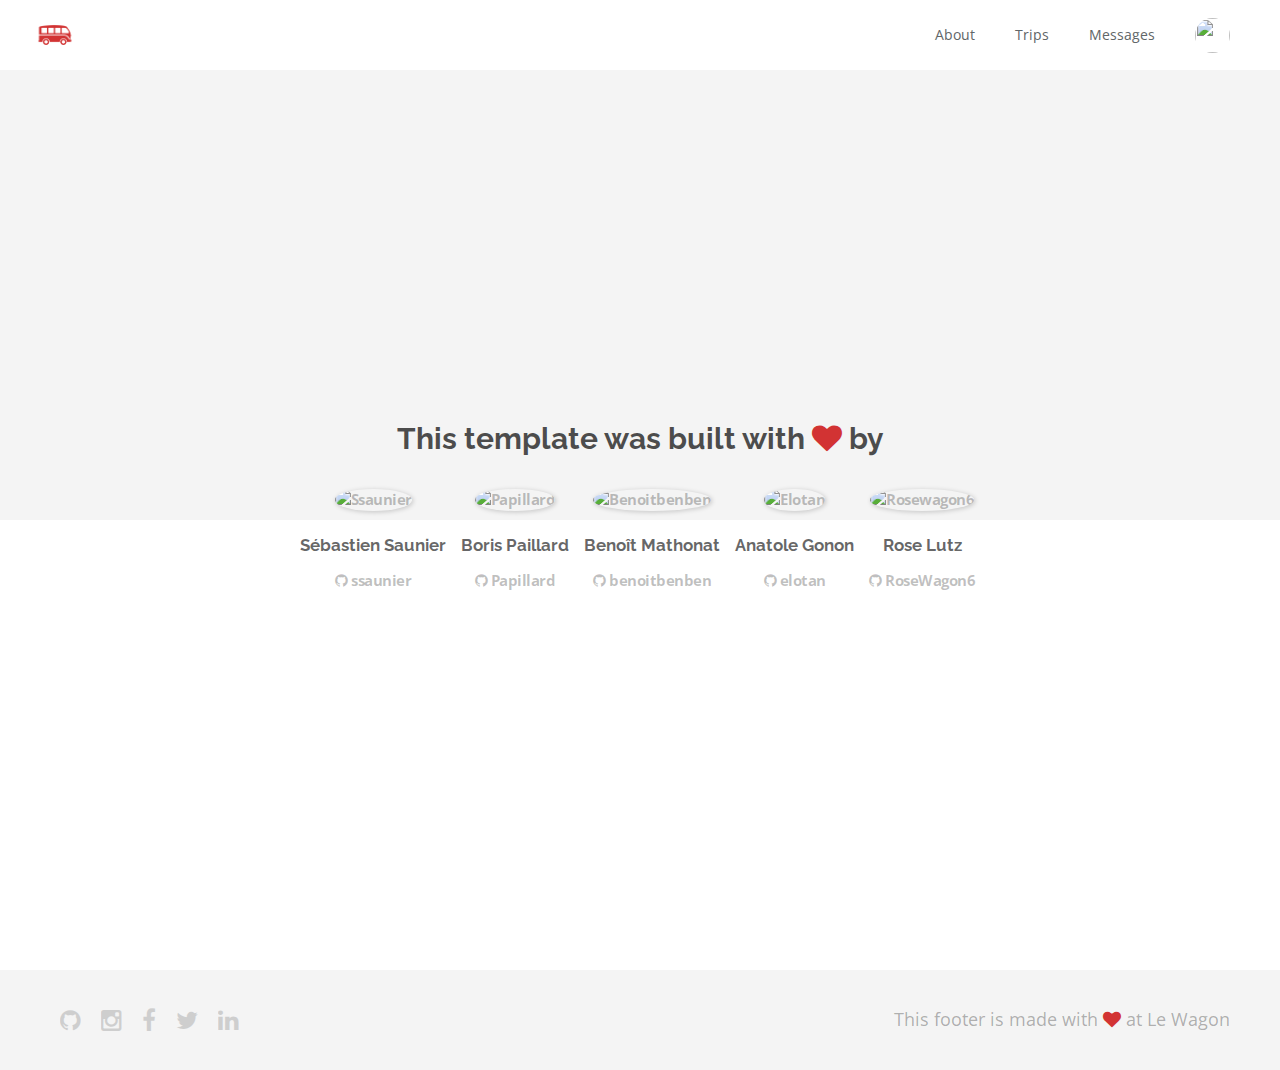
==== commit 36a4efd6: "Automated commit at 2018-03-19 14:52:42 UTC by middleman-deploy 2.0.0-alpha" ====
--- a/about.html
+++ b/about.html
@@ -90,6 +90,13 @@
 <a href="https://github.com/elotan" target="_blank">              <i class="fa fa-github"></i> elotan
 </a>          </p>
         </li>
+        <li>
+<a href="https://kitt.lewagon.com/alumni/RoseWagon6" target="_blank">            <img src="https://kitt.lewagon.com/placeholder/users/RoseWagon6" class="img-circle" alt="Rosewagon6" />
+</a>          <h2>Rose Lutz</h2>
+          <p>
+<a href="https://github.com/RoseWagon6" target="_blank">              <i class="fa fa-github"></i> RoseWagon6
+</a>          </p>
+        </li>
     </ul>
   </div>
 </div>
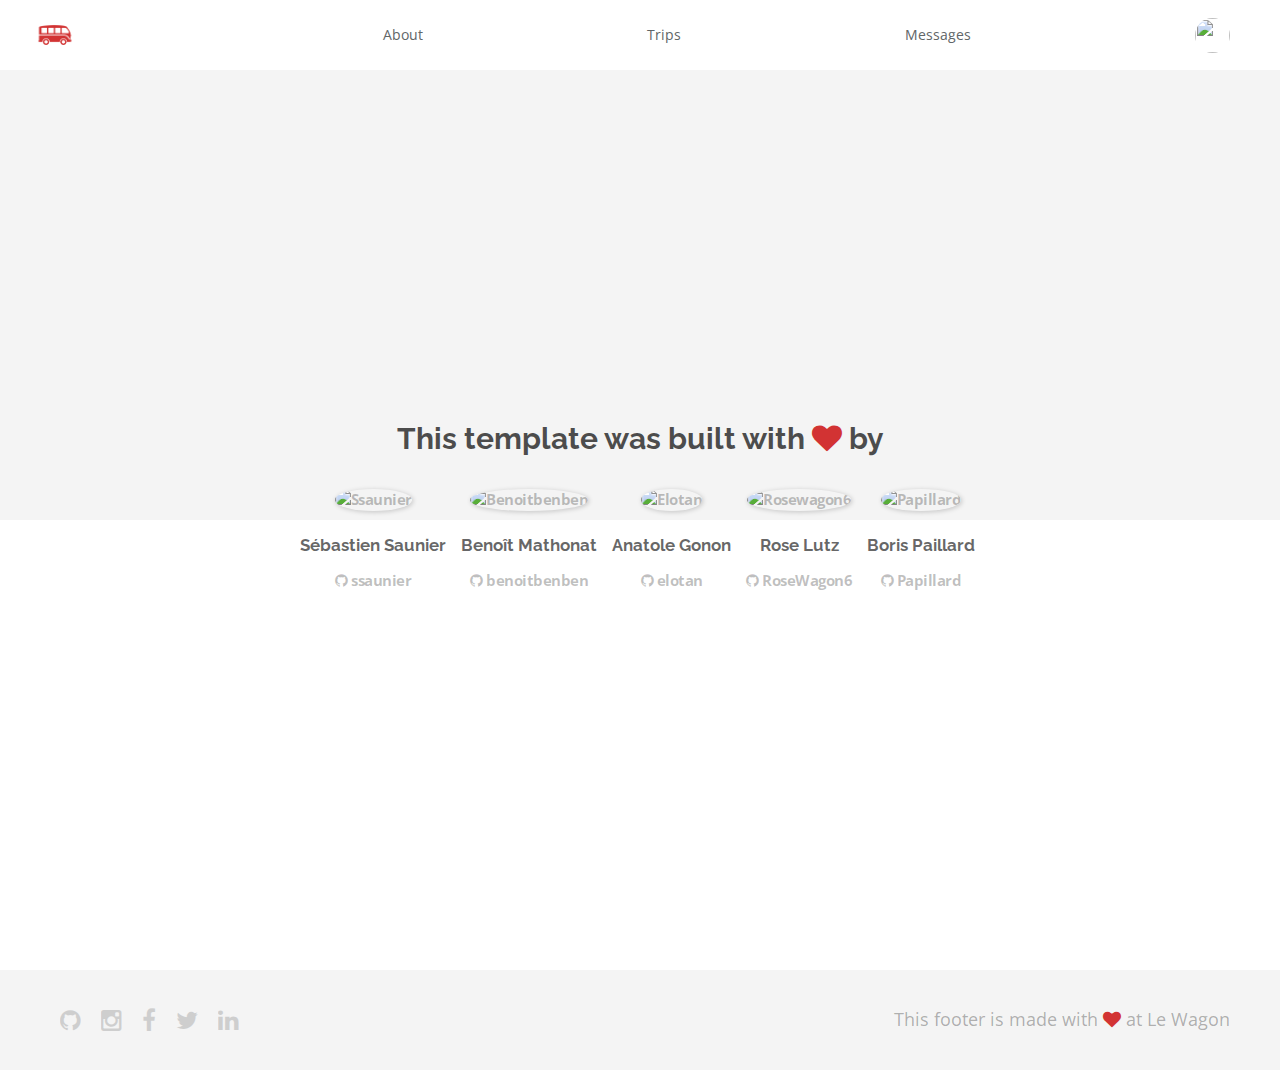
==== commit 42cd42e5: "Automated commit at 2018-03-19 15:42:18 UTC by middleman-deploy 2.0.0-alpha" ====
--- a/about.html
+++ b/about.html
@@ -25,9 +25,12 @@
   </a>
 
   <!-- Right Navigation -->
-  <div class="navbar-wagon-right hidden-xs hidden-sm">
+  <!-- <div class="navbar-wagon-right hidden-xs hidden-sm">
+    <a href="/source/team.html.erb" class="navbar-wagon-item navbar-wagon-link">About</a>
+ -->
 
-    <a href="https://benoitbenben.github.io/middleman-airbnb/about.html" class="navbar-wagon-item navbar-wagon-link">About</a>
+
+    <a href="/team.html" class="navbar-wagon-item navbar-wagon-link">About</a>
     <a href="" class="navbar-wagon-item navbar-wagon-link">Trips</a>
     <a href="" class="navbar-wagon-item navbar-wagon-link">Messages</a>
 
@@ -70,13 +73,6 @@
 </a>          </p>
         </li>
         <li>
-<a href="https://kitt.lewagon.com/alumni/Papillard" target="_blank">            <img src="https://kitt.lewagon.com/placeholder/users/Papillard" class="img-circle" alt="Papillard" />
-</a>          <h2>Boris Paillard</h2>
-          <p>
-<a href="https://github.com/Papillard" target="_blank">              <i class="fa fa-github"></i> Papillard
-</a>          </p>
-        </li>
-        <li>
 <a href="https://kitt.lewagon.com/alumni/benoitbenben" target="_blank">            <img src="https://kitt.lewagon.com/placeholder/users/benoitbenben" class="img-circle" alt="Benoitbenben" />
 </a>          <h2>Benoît Mathonat</h2>
           <p>
@@ -95,6 +91,13 @@
 </a>          <h2>Rose Lutz</h2>
           <p>
 <a href="https://github.com/RoseWagon6" target="_blank">              <i class="fa fa-github"></i> RoseWagon6
+</a>          </p>
+        </li>
+        <li>
+<a href="https://kitt.lewagon.com/alumni/Papillard" target="_blank">            <img src="https://kitt.lewagon.com/placeholder/users/Papillard" class="img-circle" alt="Papillard" />
+</a>          <h2>Boris Paillard</h2>
+          <p>
+<a href="https://github.com/Papillard" target="_blank">              <i class="fa fa-github"></i> Papillard
 </a>          </p>
         </li>
     </ul>
